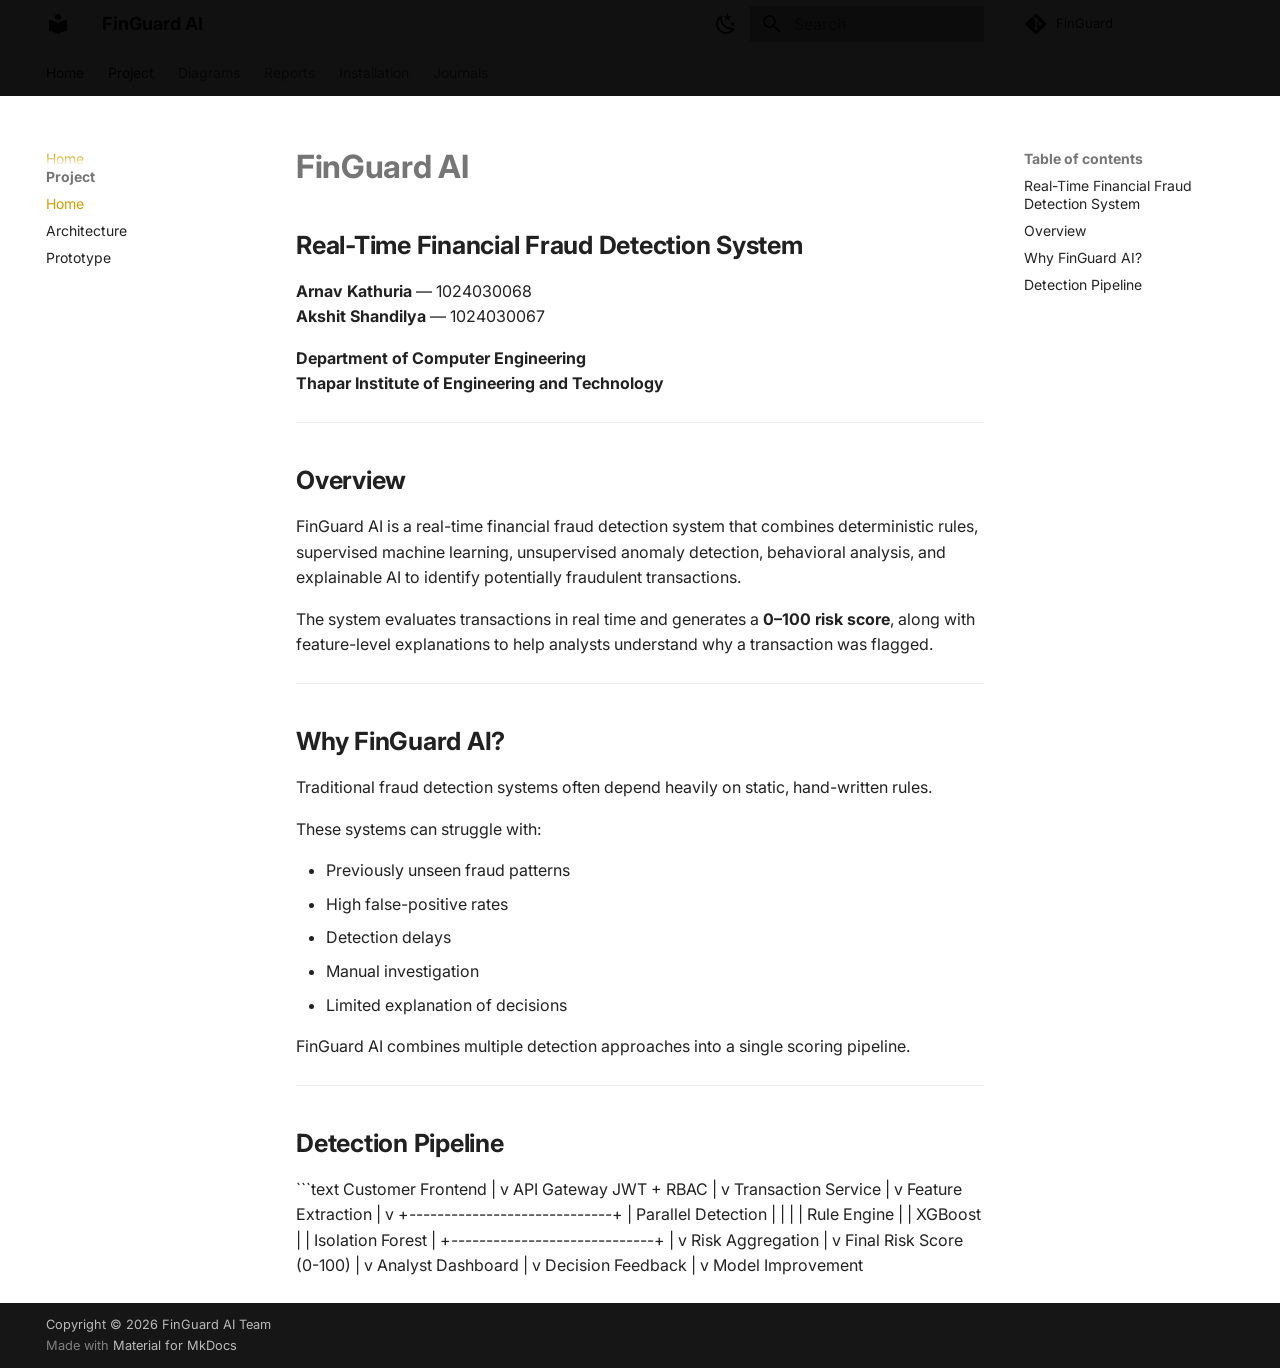
==== index.html @ 106ab2f5 "Deployed 410d6f0 with MkDocs version: 1.6.1" ====
<!doctype html>
<html lang="en" class="no-js">
  <head>
    
      <meta charset="utf-8">
      <meta name="viewport" content="width=device-width,initial-scale=1">
      
        <meta name="description" content="Real-Time Financial Fraud Detection System">
      
      
        <meta name="author" content="Arnav Kathuria & Akshit Shandilya">
      
      
      
        <link rel="prev" href=".">
      
      
        <link rel="next" href="architecture/">
      
      
        
      
      
      <link rel="icon" href=".">
      <meta name="generator" content="mkdocs-1.6.1, mkdocs-material-9.7.7">
    
    
      
        <title>Home - FinGuard AI</title>
      
    
    
      <link rel="stylesheet" href="assets/stylesheets/main.ec1eaa64.min.css">
      
        
        <link rel="stylesheet" href="assets/stylesheets/palette.ab4e12ef.min.css">
      
      


    
    
      
    
    
      
        
        
        <link rel="preconnect" href="https://fonts.gstatic.com" crossorigin>
        <link rel="stylesheet" href="https://fonts.googleapis.com/css?family=Inter:300,300i,400,400i,700,700i%7CJetBrains+Mono:400,400i,700,700i&display=fallback">
        <style>:root{--md-text-font:"Inter";--md-code-font:"JetBrains Mono"}</style>
      
    
    
      <link rel="stylesheet" href="stylesheets/extra.css">
    
    <script>__md_scope=new URL(".",location),__md_hash=e=>[...e].reduce(((e,_)=>(e<<5)-e+_.charCodeAt(0)),0),__md_get=(e,_=localStorage,t=__md_scope)=>JSON.parse(_.getItem(t.pathname+"."+e)),__md_set=(e,_,t=localStorage,a=__md_scope)=>{try{t.setItem(a.pathname+"."+e,JSON.stringify(_))}catch(e){}}</script>
    
      

    
    
  </head>
  
  
    
    
      
    
    
    
    
    <body dir="ltr" data-md-color-scheme="default" data-md-color-primary="amber" data-md-color-accent="amber">
  
    
    <input class="md-toggle" data-md-toggle="drawer" type="checkbox" id="__drawer" autocomplete="off">
    <input class="md-toggle" data-md-toggle="search" type="checkbox" id="__search" autocomplete="off">
    <label class="md-overlay" for="__drawer"></label>
    <div data-md-component="skip">
      
        
        <a href="#finguard-ai" class="md-skip">
          Skip to content
        </a>
      
    </div>
    <div data-md-component="announce">
      
    </div>
    
    
      

<header class="md-header" data-md-component="header">
  <nav class="md-header__inner md-grid" aria-label="Header">
    <a href="." title="FinGuard AI" class="md-header__button md-logo" aria-label="FinGuard AI" data-md-component="logo">
      
  
  <svg xmlns="http://www.w3.org/2000/svg" viewBox="0 0 24 24"><path d="M12 8a3 3 0 0 0 3-3 3 3 0 0 0-3-3 3 3 0 0 0-3 3 3 3 0 0 0 3 3m0 3.54C9.64 9.35 6.5 8 3 8v11c3.5 0 6.64 1.35 9 3.54 2.36-2.19 5.5-3.54 9-3.54V8c-3.5 0-6.64 1.35-9 3.54"/></svg>

    </a>
    <label class="md-header__button md-icon" for="__drawer">
      
      <svg xmlns="http://www.w3.org/2000/svg" viewBox="0 0 24 24"><path d="M3 6h18v2H3zm0 5h18v2H3zm0 5h18v2H3z"/></svg>
    </label>
    <div class="md-header__title" data-md-component="header-title">
      <div class="md-header__ellipsis">
        <div class="md-header__topic">
          <span class="md-ellipsis">
            FinGuard AI
          </span>
        </div>
        <div class="md-header__topic" data-md-component="header-topic">
          <span class="md-ellipsis">
            
              Home
            
          </span>
        </div>
      </div>
    </div>
    
      
        <form class="md-header__option" data-md-component="palette">
  
    
    
    
    <input class="md-option" data-md-color-media="(prefers-color-scheme: light)" data-md-color-scheme="default" data-md-color-primary="amber" data-md-color-accent="amber"  aria-label="Switch to dark mode"  type="radio" name="__palette" id="__palette_0">
    
      <label class="md-header__button md-icon" title="Switch to dark mode" for="__palette_1" hidden>
        <svg xmlns="http://www.w3.org/2000/svg" viewBox="0 0 24 24"><path d="m17.75 4.09-2.53 1.94.91 3.06-2.63-1.81-2.63 1.81.91-3.06-2.53-1.94L12.44 4l1.06-3 1.06 3zm3.5 6.91-1.64 1.25.59 1.98-1.7-1.17-1.7 1.17.59-1.98L15.75 11l2.06-.05L18.5 9l.69 1.95zm-2.28 4.95c.83-.08 1.72 1.1 1.19 1.85-.32.45-.66.87-1.08 1.27C15.17 23 8.84 23 4.94 19.07c-3.91-3.9-3.91-10.24 0-14.14.4-.4.82-.76 1.27-1.08.75-.53 1.93.36 1.85 1.19-.27 2.86.69 5.83 2.89 8.02a9.96 9.96 0 0 0 8.02 2.89m-1.64 2.02a12.08 12.08 0 0 1-7.8-3.47c-2.17-2.19-3.33-5-3.49-7.82-2.81 3.14-2.7 7.96.31 10.98 3.02 3.01 7.84 3.12 10.98.31"/></svg>
      </label>
    
  
    
    
    
    <input class="md-option" data-md-color-media="(prefers-color-scheme: dark)" data-md-color-scheme="slate" data-md-color-primary="amber" data-md-color-accent="amber"  aria-label="Switch to light mode"  type="radio" name="__palette" id="__palette_1">
    
      <label class="md-header__button md-icon" title="Switch to light mode" for="__palette_0" hidden>
        <svg xmlns="http://www.w3.org/2000/svg" viewBox="0 0 24 24"><path d="M12 7a5 5 0 0 1 5 5 5 5 0 0 1-5 5 5 5 0 0 1-5-5 5 5 0 0 1 5-5m0 2a3 3 0 0 0-3 3 3 3 0 0 0 3 3 3 3 0 0 0 3-3 3 3 0 0 0-3-3m0-7 2.39 3.42C13.65 5.15 12.84 5 12 5s-1.65.15-2.39.42zM3.34 7l4.16-.35A7.2 7.2 0 0 0 5.94 8.5c-.44.74-.69 1.5-.83 2.29zm.02 10 1.76-3.77a7.131 7.131 0 0 0 2.38 4.14zM20.65 7l-1.77 3.79a7.02 7.02 0 0 0-2.38-4.15zm-.01 10-4.14.36c.59-.51 1.12-1.14 1.54-1.86.42-.73.69-1.5.83-2.29zM12 22l-2.41-3.44c.74.27 1.55.44 2.41.44.82 0 1.63-.17 2.37-.44z"/></svg>
      </label>
    
  
</form>
      
    
    
      <script>var palette=__md_get("__palette");if(palette&&palette.color){if("(prefers-color-scheme)"===palette.color.media){var media=matchMedia("(prefers-color-scheme: light)"),input=document.querySelector(media.matches?"[data-md-color-media='(prefers-color-scheme: light)']":"[data-md-color-media='(prefers-color-scheme: dark)']");palette.color.media=input.getAttribute("data-md-color-media"),palette.color.scheme=input.getAttribute("data-md-color-scheme"),palette.color.primary=input.getAttribute("data-md-color-primary"),palette.color.accent=input.getAttribute("data-md-color-accent")}for(var[key,value]of Object.entries(palette.color))document.body.setAttribute("data-md-color-"+key,value)}</script>
    
    
    
      
      
        <label class="md-header__button md-icon" for="__search">
          
          <svg xmlns="http://www.w3.org/2000/svg" viewBox="0 0 24 24"><path d="M9.5 3A6.5 6.5 0 0 1 16 9.5c0 1.61-.59 3.09-1.56 4.23l.27.27h.79l5 5-1.5 1.5-5-5v-.79l-.27-.27A6.52 6.52 0 0 1 9.5 16 6.5 6.5 0 0 1 3 9.5 6.5 6.5 0 0 1 9.5 3m0 2C7 5 5 7 5 9.5S7 14 9.5 14 14 12 14 9.5 12 5 9.5 5"/></svg>
        </label>
        <div class="md-search" data-md-component="search" role="dialog">
  <label class="md-search__overlay" for="__search"></label>
  <div class="md-search__inner" role="search">
    <form class="md-search__form" name="search">
      <input type="text" class="md-search__input" name="query" aria-label="Search" placeholder="Search" autocapitalize="off" autocorrect="off" autocomplete="off" spellcheck="false" data-md-component="search-query" required>
      <label class="md-search__icon md-icon" for="__search">
        
        <svg xmlns="http://www.w3.org/2000/svg" viewBox="0 0 24 24"><path d="M9.5 3A6.5 6.5 0 0 1 16 9.5c0 1.61-.59 3.09-1.56 4.23l.27.27h.79l5 5-1.5 1.5-5-5v-.79l-.27-.27A6.52 6.52 0 0 1 9.5 16 6.5 6.5 0 0 1 3 9.5 6.5 6.5 0 0 1 9.5 3m0 2C7 5 5 7 5 9.5S7 14 9.5 14 14 12 14 9.5 12 5 9.5 5"/></svg>
        
        <svg xmlns="http://www.w3.org/2000/svg" viewBox="0 0 24 24"><path d="M20 11v2H8l5.5 5.5-1.42 1.42L4.16 12l7.92-7.92L13.5 5.5 8 11z"/></svg>
      </label>
      <nav class="md-search__options" aria-label="Search">
        
        <button type="reset" class="md-search__icon md-icon" title="Clear" aria-label="Clear" tabindex="-1">
          
          <svg xmlns="http://www.w3.org/2000/svg" viewBox="0 0 24 24"><path d="M19 6.41 17.59 5 12 10.59 6.41 5 5 6.41 10.59 12 5 17.59 6.41 19 12 13.41 17.59 19 19 17.59 13.41 12z"/></svg>
        </button>
      </nav>
      
        <div class="md-search__suggest" data-md-component="search-suggest"></div>
      
    </form>
    <div class="md-search__output">
      <div class="md-search__scrollwrap" tabindex="0" data-md-scrollfix>
        <div class="md-search-result" data-md-component="search-result">
          <div class="md-search-result__meta">
            Initializing search
          </div>
          <ol class="md-search-result__list" role="presentation"></ol>
        </div>
      </div>
    </div>
  </div>
</div>
      
    
    
      <div class="md-header__source">
        <a href="https://github.com/akshitshandilya/FinGuard" title="Go to repository" class="md-source" data-md-component="source">
  <div class="md-source__icon md-icon">
    
    <svg xmlns="http://www.w3.org/2000/svg" viewBox="0 0 448 512"><!--! Font Awesome Free 7.1.0 by @fontawesome - https://fontawesome.com License - https://fontawesome.com/license/free (Icons: CC BY 4.0, Fonts: SIL OFL 1.1, Code: MIT License) Copyright 2025 Fonticons, Inc.--><path d="M439.6 236.1 244 40.5c-5.4-5.5-12.8-8.5-20.4-8.5s-15 3-20.4 8.4L162.5 81l51.5 51.5c27.1-9.1 52.7 16.8 43.4 43.7l49.7 49.7c34.2-11.8 61.2 31 35.5 56.7-26.5 26.5-70.2-2.9-56-37.3L240.3 199v121.9c25.3 12.5 22.3 41.8 9.1 55-6.4 6.4-15.2 10.1-24.3 10.1s-17.8-3.6-24.3-10.1c-17.6-17.6-11.1-46.9 11.2-56v-123c-20.8-8.5-24.6-30.7-18.6-45L142.6 101 8.5 235.1C3 240.6 0 247.9 0 255.5s3 15 8.5 20.4l195.6 195.7c5.4 5.4 12.7 8.4 20.4 8.4s15-3 20.4-8.4l194.7-194.7c5.4-5.4 8.4-12.8 8.4-20.4s-3-15-8.4-20.4"/></svg>
  </div>
  <div class="md-source__repository">
    FinGuard
  </div>
</a>
      </div>
    
  </nav>
  
</header>
    
    <div class="md-container" data-md-component="container">
      
      
        
          
            
<nav class="md-tabs" aria-label="Tabs" data-md-component="tabs">
  <div class="md-grid">
    <ul class="md-tabs__list">
      
        
  
  
  
    
  
  
    <li class="md-tabs__item md-tabs__item--active">
      <a href="." class="md-tabs__link">
        
  
  
    
  
  Home

      </a>
    </li>
  

      
        
  
  
  
    
  
  
    
    
      <li class="md-tabs__item md-tabs__item--active">
        <a href="." class="md-tabs__link">
          
  
  
  Project

        </a>
      </li>
    
  

      
        
  
  
  
  
    
    
      <li class="md-tabs__item">
        <a href="diagrams/use-case.md" class="md-tabs__link">
          
  
  
  Diagrams

        </a>
      </li>
    
  

      
        
  
  
  
  
    
    
      <li class="md-tabs__item">
        <a href="proposal.md" class="md-tabs__link">
          
  
  
  Reports

        </a>
      </li>
    
  

      
        
  
  
  
  
    <li class="md-tabs__item">
      <a href="installation/" class="md-tabs__link">
        
  
  
    
  
  Installation

      </a>
    </li>
  

      
        
  
  
  
  
    
    
      <li class="md-tabs__item">
        <a href="journals/index.md" class="md-tabs__link">
          
  
  
  Journals

        </a>
      </li>
    
  

      
    </ul>
  </div>
</nav>
          
        
      
      <main class="md-main" data-md-component="main">
        <div class="md-main__inner md-grid">
          
            
              
              <div class="md-sidebar md-sidebar--primary" data-md-component="sidebar" data-md-type="navigation" >
                <div class="md-sidebar__scrollwrap">
                  <div class="md-sidebar__inner">
                    


  


<nav class="md-nav md-nav--primary md-nav--lifted" aria-label="Navigation" data-md-level="0">
  <label class="md-nav__title" for="__drawer">
    <a href="." title="FinGuard AI" class="md-nav__button md-logo" aria-label="FinGuard AI" data-md-component="logo">
      
  
  <svg xmlns="http://www.w3.org/2000/svg" viewBox="0 0 24 24"><path d="M12 8a3 3 0 0 0 3-3 3 3 0 0 0-3-3 3 3 0 0 0-3 3 3 3 0 0 0 3 3m0 3.54C9.64 9.35 6.5 8 3 8v11c3.5 0 6.64 1.35 9 3.54 2.36-2.19 5.5-3.54 9-3.54V8c-3.5 0-6.64 1.35-9 3.54"/></svg>

    </a>
    FinGuard AI
  </label>
  
    <div class="md-nav__source">
      <a href="https://github.com/akshitshandilya/FinGuard" title="Go to repository" class="md-source" data-md-component="source">
  <div class="md-source__icon md-icon">
    
    <svg xmlns="http://www.w3.org/2000/svg" viewBox="0 0 448 512"><!--! Font Awesome Free 7.1.0 by @fontawesome - https://fontawesome.com License - https://fontawesome.com/license/free (Icons: CC BY 4.0, Fonts: SIL OFL 1.1, Code: MIT License) Copyright 2025 Fonticons, Inc.--><path d="M439.6 236.1 244 40.5c-5.4-5.5-12.8-8.5-20.4-8.5s-15 3-20.4 8.4L162.5 81l51.5 51.5c27.1-9.1 52.7 16.8 43.4 43.7l49.7 49.7c34.2-11.8 61.2 31 35.5 56.7-26.5 26.5-70.2-2.9-56-37.3L240.3 199v121.9c25.3 12.5 22.3 41.8 9.1 55-6.4 6.4-15.2 10.1-24.3 10.1s-17.8-3.6-24.3-10.1c-17.6-17.6-11.1-46.9 11.2-56v-123c-20.8-8.5-24.6-30.7-18.6-45L142.6 101 8.5 235.1C3 240.6 0 247.9 0 255.5s3 15 8.5 20.4l195.6 195.7c5.4 5.4 12.7 8.4 20.4 8.4s15-3 20.4-8.4l194.7-194.7c5.4-5.4 8.4-12.8 8.4-20.4s-3-15-8.4-20.4"/></svg>
  </div>
  <div class="md-source__repository">
    FinGuard
  </div>
</a>
    </div>
  
  <ul class="md-nav__list" data-md-scrollfix>
    
      
      
  
  
    
  
  
  
    <li class="md-nav__item md-nav__item--active">
      
      <input class="md-nav__toggle md-toggle" type="checkbox" id="__toc">
      
      
        
      
      
        <label class="md-nav__link md-nav__link--active" for="__toc">
          
  
  
  <span class="md-ellipsis">
    
  
    Home
  

    
  </span>
  
  

          <span class="md-nav__icon md-icon"></span>
        </label>
      
      <a href="." class="md-nav__link md-nav__link--active">
        
  
  
  <span class="md-ellipsis">
    
  
    Home
  

    
  </span>
  
  

      </a>
      
        

<nav class="md-nav md-nav--secondary" aria-label="Table of contents">
  
  
  
    
  
  
    <label class="md-nav__title" for="__toc">
      <span class="md-nav__icon md-icon"></span>
      Table of contents
    </label>
    <ul class="md-nav__list" data-md-component="toc" data-md-scrollfix>
      
        <li class="md-nav__item">
  <a href="#real-time-financial-fraud-detection-system" class="md-nav__link">
    <span class="md-ellipsis">
      
        Real-Time Financial Fraud Detection System
      
    </span>
  </a>
  
</li>
      
        <li class="md-nav__item">
  <a href="#overview" class="md-nav__link">
    <span class="md-ellipsis">
      
        Overview
      
    </span>
  </a>
  
</li>
      
        <li class="md-nav__item">
  <a href="#why-finguard-ai" class="md-nav__link">
    <span class="md-ellipsis">
      
        Why FinGuard AI?
      
    </span>
  </a>
  
</li>
      
        <li class="md-nav__item">
  <a href="#detection-pipeline" class="md-nav__link">
    <span class="md-ellipsis">
      
        Detection Pipeline
      
    </span>
  </a>
  
</li>
      
    </ul>
  
</nav>
      
    </li>
  

    
      
      
  
  
    
  
  
  
    
    
    
    
      
        
        
      
      
        
      
    
    
    <li class="md-nav__item md-nav__item--active md-nav__item--section md-nav__item--nested">
      
        
        
        <input class="md-nav__toggle md-toggle " type="checkbox" id="__nav_2" checked>
        
          
          <label class="md-nav__link" for="__nav_2" id="__nav_2_label" tabindex="">
            
  
  
  <span class="md-ellipsis">
    
  
    Project
  

    
  </span>
  
  

            <span class="md-nav__icon md-icon"></span>
          </label>
        
        <nav class="md-nav" data-md-level="1" aria-labelledby="__nav_2_label" aria-expanded="true">
          <label class="md-nav__title" for="__nav_2">
            <span class="md-nav__icon md-icon"></span>
            
  
    Project
  

          </label>
          <ul class="md-nav__list" data-md-scrollfix>
            
              
                
  
  
    
  
  
  
    <li class="md-nav__item md-nav__item--active">
      
      <input class="md-nav__toggle md-toggle" type="checkbox" id="__toc">
      
      
        
      
      
        <label class="md-nav__link md-nav__link--active" for="__toc">
          
  
  
  <span class="md-ellipsis">
    
  
    Home
  

    
  </span>
  
  

          <span class="md-nav__icon md-icon"></span>
        </label>
      
      <a href="." class="md-nav__link md-nav__link--active">
        
  
  
  <span class="md-ellipsis">
    
  
    Home
  

    
  </span>
  
  

      </a>
      
        

<nav class="md-nav md-nav--secondary" aria-label="Table of contents">
  
  
  
    
  
  
    <label class="md-nav__title" for="__toc">
      <span class="md-nav__icon md-icon"></span>
      Table of contents
    </label>
    <ul class="md-nav__list" data-md-component="toc" data-md-scrollfix>
      
        <li class="md-nav__item">
  <a href="#real-time-financial-fraud-detection-system" class="md-nav__link">
    <span class="md-ellipsis">
      
        Real-Time Financial Fraud Detection System
      
    </span>
  </a>
  
</li>
      
        <li class="md-nav__item">
  <a href="#overview" class="md-nav__link">
    <span class="md-ellipsis">
      
        Overview
      
    </span>
  </a>
  
</li>
      
        <li class="md-nav__item">
  <a href="#why-finguard-ai" class="md-nav__link">
    <span class="md-ellipsis">
      
        Why FinGuard AI?
      
    </span>
  </a>
  
</li>
      
        <li class="md-nav__item">
  <a href="#detection-pipeline" class="md-nav__link">
    <span class="md-ellipsis">
      
        Detection Pipeline
      
    </span>
  </a>
  
</li>
      
    </ul>
  
</nav>
      
    </li>
  

              
            
              
                
  
  
  
  
    <li class="md-nav__item">
      <a href="architecture/" class="md-nav__link">
        
  
  
  <span class="md-ellipsis">
    
  
    Architecture
  

    
  </span>
  
  

      </a>
    </li>
  

              
            
              
                
  
  
  
  
    <li class="md-nav__item">
      <a href="prototype/" class="md-nav__link">
        
  
  
  <span class="md-ellipsis">
    
  
    Prototype
  

    
  </span>
  
  

      </a>
    </li>
  

              
            
          </ul>
        </nav>
      
    </li>
  

    
      
      
  
  
  
  
    
    
    
    
      
      
        
      
    
    
    <li class="md-nav__item md-nav__item--nested">
      
        
        
          
        
        <input class="md-nav__toggle md-toggle md-toggle--indeterminate" type="checkbox" id="__nav_3" >
        
          
          <label class="md-nav__link" for="__nav_3" id="__nav_3_label" tabindex="0">
            
  
  
  <span class="md-ellipsis">
    
  
    Diagrams
  

    
  </span>
  
  

            <span class="md-nav__icon md-icon"></span>
          </label>
        
        <nav class="md-nav" data-md-level="1" aria-labelledby="__nav_3_label" aria-expanded="false">
          <label class="md-nav__title" for="__nav_3">
            <span class="md-nav__icon md-icon"></span>
            
  
    Diagrams
  

          </label>
          <ul class="md-nav__list" data-md-scrollfix>
            
              
                
  
  
  
  
    <li class="md-nav__item">
      <a href="diagrams/use-case.md" class="md-nav__link">
        
  
  
  <span class="md-ellipsis">
    
  
    Use-Case Diagram
  

    
  </span>
  
  

      </a>
    </li>
  

              
            
              
                
  
  
  
  
    <li class="md-nav__item">
      <a href="diagrams/activity.md" class="md-nav__link">
        
  
  
  <span class="md-ellipsis">
    
  
    Activity Diagram
  

    
  </span>
  
  

      </a>
    </li>
  

              
            
              
                
  
  
  
  
    <li class="md-nav__item">
      <a href="diagrams/flowchart.md" class="md-nav__link">
        
  
  
  <span class="md-ellipsis">
    
  
    Flowchart
  

    
  </span>
  
  

      </a>
    </li>
  

              
            
          </ul>
        </nav>
      
    </li>
  

    
      
      
  
  
  
  
    
    
    
    
      
      
        
      
    
    
    <li class="md-nav__item md-nav__item--nested">
      
        
        
          
        
        <input class="md-nav__toggle md-toggle md-toggle--indeterminate" type="checkbox" id="__nav_4" >
        
          
          <label class="md-nav__link" for="__nav_4" id="__nav_4_label" tabindex="0">
            
  
  
  <span class="md-ellipsis">
    
  
    Reports
  

    
  </span>
  
  

            <span class="md-nav__icon md-icon"></span>
          </label>
        
        <nav class="md-nav" data-md-level="1" aria-labelledby="__nav_4_label" aria-expanded="false">
          <label class="md-nav__title" for="__nav_4">
            <span class="md-nav__icon md-icon"></span>
            
  
    Reports
  

          </label>
          <ul class="md-nav__list" data-md-scrollfix>
            
              
                
  
  
  
  
    <li class="md-nav__item">
      <a href="proposal.md" class="md-nav__link">
        
  
  
  <span class="md-ellipsis">
    
  
    Project Proposal
  

    
  </span>
  
  

      </a>
    </li>
  

              
            
              
                
  
  
  
  
    <li class="md-nav__item">
      <a href="reports/" class="md-nav__link">
        
  
  
  <span class="md-ellipsis">
    
  
    Reports
  

    
  </span>
  
  

      </a>
    </li>
  

              
            
          </ul>
        </nav>
      
    </li>
  

    
      
      
  
  
  
  
    <li class="md-nav__item">
      <a href="installation/" class="md-nav__link">
        
  
  
  <span class="md-ellipsis">
    
  
    Installation
  

    
  </span>
  
  

      </a>
    </li>
  

    
      
      
  
  
  
  
    
    
    
    
      
      
        
      
    
    
    <li class="md-nav__item md-nav__item--nested">
      
        
        
          
        
        <input class="md-nav__toggle md-toggle md-toggle--indeterminate" type="checkbox" id="__nav_6" >
        
          
          <label class="md-nav__link" for="__nav_6" id="__nav_6_label" tabindex="0">
            
  
  
  <span class="md-ellipsis">
    
  
    Journals
  

    
  </span>
  
  

            <span class="md-nav__icon md-icon"></span>
          </label>
        
        <nav class="md-nav" data-md-level="1" aria-labelledby="__nav_6_label" aria-expanded="false">
          <label class="md-nav__title" for="__nav_6">
            <span class="md-nav__icon md-icon"></span>
            
  
    Journals
  

          </label>
          <ul class="md-nav__list" data-md-scrollfix>
            
              
                
  
  
  
  
    <li class="md-nav__item">
      <a href="journals/index.md" class="md-nav__link">
        
  
  
  <span class="md-ellipsis">
    
  
    Team Journal
  

    
  </span>
  
  

      </a>
    </li>
  

              
            
              
                
  
  
  
  
    <li class="md-nav__item">
      <a href="journals/arnav.md" class="md-nav__link">
        
  
  
  <span class="md-ellipsis">
    
  
    Arnav Kathuria
  

    
  </span>
  
  

      </a>
    </li>
  

              
            
              
                
  
  
  
  
    <li class="md-nav__item">
      <a href="journals/akshit.md" class="md-nav__link">
        
  
  
  <span class="md-ellipsis">
    
  
    Akshit Shandilya
  

    
  </span>
  
  

      </a>
    </li>
  

              
            
          </ul>
        </nav>
      
    </li>
  

    
  </ul>
</nav>
                  </div>
                </div>
              </div>
            
            
              
              <div class="md-sidebar md-sidebar--secondary" data-md-component="sidebar" data-md-type="toc" >
                <div class="md-sidebar__scrollwrap">
                  <div class="md-sidebar__inner">
                    

<nav class="md-nav md-nav--secondary" aria-label="Table of contents">
  
  
  
    
  
  
    <label class="md-nav__title" for="__toc">
      <span class="md-nav__icon md-icon"></span>
      Table of contents
    </label>
    <ul class="md-nav__list" data-md-component="toc" data-md-scrollfix>
      
        <li class="md-nav__item">
  <a href="#real-time-financial-fraud-detection-system" class="md-nav__link">
    <span class="md-ellipsis">
      
        Real-Time Financial Fraud Detection System
      
    </span>
  </a>
  
</li>
      
        <li class="md-nav__item">
  <a href="#overview" class="md-nav__link">
    <span class="md-ellipsis">
      
        Overview
      
    </span>
  </a>
  
</li>
      
        <li class="md-nav__item">
  <a href="#why-finguard-ai" class="md-nav__link">
    <span class="md-ellipsis">
      
        Why FinGuard AI?
      
    </span>
  </a>
  
</li>
      
        <li class="md-nav__item">
  <a href="#detection-pipeline" class="md-nav__link">
    <span class="md-ellipsis">
      
        Detection Pipeline
      
    </span>
  </a>
  
</li>
      
    </ul>
  
</nav>
                  </div>
                </div>
              </div>
            
          
          
            <div class="md-content" data-md-component="content">
              
              <article class="md-content__inner md-typeset">
                
                  


  
  


<h1 id="finguard-ai">FinGuard AI</h1>
<h2 id="real-time-financial-fraud-detection-system">Real-Time Financial Fraud Detection System</h2>
<p><strong>Arnav Kathuria</strong> — 1024030068<br />
<strong>Akshit Shandilya</strong> — 1024030067</p>
<p><strong>Department of Computer Engineering</strong><br />
<strong>Thapar Institute of Engineering and Technology</strong></p>
<hr />
<h2 id="overview">Overview</h2>
<p>FinGuard AI is a real-time financial fraud detection system that combines deterministic rules, supervised machine learning, unsupervised anomaly detection, behavioral analysis, and explainable AI to identify potentially fraudulent transactions.</p>
<p>The system evaluates transactions in real time and generates a <strong>0–100 risk score</strong>, along with feature-level explanations to help analysts understand why a transaction was flagged.</p>
<hr />
<h2 id="why-finguard-ai">Why FinGuard AI?</h2>
<p>Traditional fraud detection systems often depend heavily on static, hand-written rules.</p>
<p>These systems can struggle with:</p>
<ul>
<li>Previously unseen fraud patterns</li>
<li>High false-positive rates</li>
<li>Detection delays</li>
<li>Manual investigation</li>
<li>Limited explanation of decisions</li>
</ul>
<p>FinGuard AI combines multiple detection approaches into a single scoring pipeline.</p>
<hr />
<h2 id="detection-pipeline">Detection Pipeline</h2>
<p>```text
Customer Frontend
        |
        v
   API Gateway
   JWT + RBAC
        |
        v
Transaction Service
        |
        v
Feature Extraction
        |
        v
+-----------------------------+
|     Parallel Detection      |
|                             |
|  Rule Engine                |
|  XGBoost                    |
|  Isolation Forest           |
+-----------------------------+
        |
        v
 Risk Aggregation
        |
        v
Final Risk Score (0-100)
        |
        v
 Analyst Dashboard
        |
        v
Decision Feedback
        |
        v
Model Improvement</p>












                
              </article>
            </div>
          
          
<script>var target=document.getElementById(location.hash.slice(1));target&&target.name&&(target.checked=target.name.startsWith("__tabbed_"))</script>
        </div>
        
          <button type="button" class="md-top md-icon" data-md-component="top" hidden>
  
  <svg xmlns="http://www.w3.org/2000/svg" viewBox="0 0 24 24"><path d="M13 20h-2V8l-5.5 5.5-1.42-1.42L12 4.16l7.92 7.92-1.42 1.42L13 8z"/></svg>
  Back to top
</button>
        
      </main>
      
        <footer class="md-footer">
  
  <div class="md-footer-meta md-typeset">
    <div class="md-footer-meta__inner md-grid">
      <div class="md-copyright">
  
    <div class="md-copyright__highlight">
      Copyright &copy; 2026 FinGuard AI Team

    </div>
  
  
    Made with
    <a href="https://squidfunk.github.io/mkdocs-material/" target="_blank" rel="noopener">
      Material for MkDocs
    </a>
  
</div>
      
    </div>
  </div>
</footer>
      
    </div>
    <div class="md-dialog" data-md-component="dialog">
      <div class="md-dialog__inner md-typeset"></div>
    </div>
    
    
    
      
      
      <script id="__config" type="application/json">{"annotate": null, "base": ".", "features": ["navigation.tabs", "navigation.sections", "navigation.expand", "navigation.top", "search.suggest", "search.highlight", "content.code.copy"], "search": "assets/javascripts/workers/search.2c215733.min.js", "tags": null, "translations": {"clipboard.copied": "Copied to clipboard", "clipboard.copy": "Copy to clipboard", "search.result.more.one": "1 more on this page", "search.result.more.other": "# more on this page", "search.result.none": "No matching documents", "search.result.one": "1 matching document", "search.result.other": "# matching documents", "search.result.placeholder": "Type to start searching", "search.result.term.missing": "Missing", "select.version": "Select version"}, "version": null}</script>
    
    
      <script src="assets/javascripts/bundle.d7400e89.min.js"></script>
      
    
  </body>
</html>
---- assets/stylesheets/main.ec1eaa64.min.css ----
@charset "UTF-8";html{-webkit-text-size-adjust:none;-moz-text-size-adjust:none;text-size-adjust:none;box-sizing:border-box}*,:after,:before{box-sizing:inherit}@media (prefers-reduced-motion){*,:after,:before{transition:none!important}}body{margin:0}a,button,input,label{-webkit-tap-highlight-color:transparent}a{color:inherit;text-decoration:none}hr{border:0;box-sizing:initial;display:block;height:.05rem;overflow:visible;padding:0}small{font-size:80%}sub,sup{line-height:1em}img{border-style:none}table{border-collapse:initial;border-spacing:0}td,th{font-weight:400;vertical-align:top}button{background:#0000;border:0;font-family:inherit;font-size:inherit;margin:0;padding:0}input{border:0;outline:none}:root{--md-primary-fg-color:#4051b5;--md-primary-fg-color--light:#5d6cc0;--md-primary-fg-color--dark:#303fa1;--md-primary-bg-color:#fff;--md-primary-bg-color--light:#ffffffb3;--md-accent-fg-color:#526cfe;--md-accent-fg-color--transparent:#526cfe1a;--md-accent-bg-color:#fff;--md-accent-bg-color--light:#ffffffb3}[data-md-color-scheme=default]{color-scheme:light}[data-md-color-scheme=default] img[src$="#gh-dark-mode-only"],[data-md-color-scheme=default] img[src$="#only-dark"]{display:none}:root,[data-md-color-scheme=default]{--md-hue:225deg;--md-default-fg-color:#000000de;--md-default-fg-color--light:#0000008a;--md-default-fg-color--lighter:#00000052;--md-default-fg-color--lightest:#00000012;--md-default-bg-color:#fff;--md-default-bg-color--light:#ffffffb3;--md-default-bg-color--lighter:#ffffff4d;--md-default-bg-color--lightest:#ffffff1f;--md-code-fg-color:#36464e;--md-code-bg-color:#f5f5f5;--md-code-bg-color--light:#f5f5f5b3;--md-code-bg-color--lighter:#f5f5f54d;--md-code-hl-color:#4287ff;--md-code-hl-color--light:#4287ff1a;--md-code-hl-number-color:#d52a2a;--md-code-hl-special-color:#db1457;--md-code-hl-function-color:#a846b9;--md-code-hl-constant-color:#6e59d9;--md-code-hl-keyword-color:#3f6ec6;--md-code-hl-string-color:#1c7d4d;--md-code-hl-name-color:var(--md-code-fg-color);--md-code-hl-operator-color:var(--md-default-fg-color--light);--md-code-hl-punctuation-color:var(--md-default-fg-color--light);--md-code-hl-comment-color:var(--md-default-fg-color--light);--md-code-hl-generic-color:var(--md-default-fg-color--light);--md-code-hl-variable-color:var(--md-default-fg-color--light);--md-typeset-color:var(--md-default-fg-color);--md-typeset-a-color:var(--md-primary-fg-color);--md-typeset-del-color:#f5503d26;--md-typeset-ins-color:#0bd57026;--md-typeset-kbd-color:#fafafa;--md-typeset-kbd-accent-color:#fff;--md-typeset-kbd-border-color:#b8b8b8;--md-typeset-mark-color:#ffff0080;--md-typeset-table-color:#0000001f;--md-typeset-table-color--light:rgba(0,0,0,.035);--md-admonition-fg-color:var(--md-default-fg-color);--md-admonition-bg-color:var(--md-default-bg-color);--md-warning-fg-color:#000000de;--md-warning-bg-color:#ff9;--md-footer-fg-color:#fff;--md-footer-fg-color--light:#ffffffb3;--md-footer-fg-color--lighter:#ffffff73;--md-footer-bg-color:#000000de;--md-footer-bg-color--dark:#00000052;--md-shadow-z1:0 0.2rem 0.5rem #0000000d,0 0 0.05rem #0000001a;--md-shadow-z2:0 0.2rem 0.5rem #0000001a,0 0 0.05rem #00000040;--md-shadow-z3:0 0.2rem 0.5rem #0003,0 0 0.05rem #00000059}.md-icon svg{fill:currentcolor;display:block;height:1.2rem;width:1.2rem}body{-webkit-font-smoothing:antialiased;-moz-osx-font-smoothing:grayscale;--md-text-font-family:var(--md-text-font,_),-apple-system,BlinkMacSystemFont,Helvetica,Arial,sans-serif;--md-code-font-family:var(--md-code-font,_),SFMono-Regular,Consolas,Menlo,monospace}aside,body,input{font-feature-settings:"kern","liga";color:var(--md-typeset-color);font-family:var(--md-text-font-family)}code,kbd,pre{font-feature-settings:"kern";font-family:var(--md-code-font-family)}:root{--md-typeset-table-sort-icon:url('data:image/svg+xml;charset=utf-8,<svg xmlns="http://www.w3.org/2000/svg" viewBox="0 0 24 24"><path d="m18 21-4-4h3V7h-3l4-4 4 4h-3v10h3M2 19v-2h10v2M2 13v-2h7v2M2 7V5h4v2z"/></svg>');--md-typeset-table-sort-icon--asc:url('data:image/svg+xml;charset=utf-8,<svg xmlns="http://www.w3.org/2000/svg" viewBox="0 0 24 24"><path d="M19 17h3l-4 4-4-4h3V3h2M2 17h10v2H2M6 5v2H2V5m0 6h7v2H2z"/></svg>');--md-typeset-table-sort-icon--desc:url('data:image/svg+xml;charset=utf-8,<svg xmlns="http://www.w3.org/2000/svg" viewBox="0 0 24 24"><path d="M19 7h3l-4-4-4 4h3v14h2M2 17h10v2H2M6 5v2H2V5m0 6h7v2H2z"/></svg>')}.md-typeset{-webkit-print-color-adjust:exact;color-adjust:exact;font-size:.8rem;line-height:1.6;overflow-wrap:break-word}@media print{.md-typeset{font-size:.68rem}}.md-typeset blockquote,.md-typeset dl,.md-typeset figure,.md-typeset ol,.md-typeset pre,.md-typeset ul{margin-bottom:1em;margin-top:1em}.md-typeset h1{color:var(--md-default-fg-color--light);font-size:2em;line-height:1.3;margin:0 0 1.25em}.md-typeset h1,.md-typeset h2{font-weight:300;letter-spacing:-.01em}.md-typeset h2{font-size:1.5625em;line-height:1.4;margin:1.6em 0 .64em}.md-typeset h3{font-size:1.25em;font-weight:400;letter-spacing:-.01em;line-height:1.5;margin:1.6em 0 .8em}.md-typeset h2+h3{margin-top:.8em}.md-typeset h4{font-weight:700;letter-spacing:-.01em;margin:1em 0}.md-typeset h5,.md-typeset h6{color:var(--md-default-fg-color--light);font-size:.8em;font-weight:700;letter-spacing:-.01em;margin:1.25em 0}.md-typeset h5{text-transform:uppercase}.md-typeset h5 code{text-transform:none}.md-typeset hr{border-bottom:.05rem solid var(--md-default-fg-color--lightest);display:flow-root;margin:1.5em 0}.md-typeset a{color:var(--md-typeset-a-color);word-break:break-word}.md-typeset a,.md-typeset a:before{transition:color 125ms}.md-typeset a:focus,.md-typeset a:hover{color:var(--md-accent-fg-color)}.md-typeset a:focus code,.md-typeset a:hover code{background-color:var(--md-accent-fg-color--transparent);color:var(--md-accent-fg-color)}.md-typeset a code{color:var(--md-typeset-a-color)}.md-typeset a.focus-visible{outline-color:var(--md-accent-fg-color);outline-offset:.2rem}.md-typeset code,.md-typeset kbd,.md-typeset pre{color:var(--md-code-fg-color);direction:ltr;font-variant-ligatures:none;transition:background-color 125ms}@media print{.md-typeset code,.md-typeset kbd,.md-typeset pre{white-space:pre-wrap}}.md-typeset code{background-color:var(--md-code-bg-color);border-radius:.1rem;-webkit-box-decoration-break:clone;box-decoration-break:clone;font-size:.85em;padding:0 .2941176471em;transition:color 125ms,background-color 125ms;word-break:break-word}.md-typeset code:not(.focus-visible){-webkit-tap-highlight-color:transparent;outline:none}.md-typeset pre{display:flow-root;line-height:1.4;position:relative}.md-typeset pre>code{-webkit-box-decoration-break:slice;box-decoration-break:slice;box-shadow:none;display:block;margin:0;outline-color:var(--md-accent-fg-color);overflow:auto;padding:.7720588235em 1.1764705882em;scrollbar-color:var(--md-default-fg-color--lighter) #0000;scrollbar-width:thin;touch-action:auto;word-break:normal}.md-typeset pre>code:hover{scrollbar-color:var(--md-accent-fg-color) #0000}.md-typeset pre>code::-webkit-scrollbar{height:.2rem;width:.2rem}.md-typeset pre>code::-webkit-scrollbar-thumb{background-color:var(--md-default-fg-color--lighter)}.md-typeset pre>code::-webkit-scrollbar-thumb:hover{background-color:var(--md-accent-fg-color)}.md-typeset kbd{background-color:var(--md-typeset-kbd-color);border-radius:.1rem;box-shadow:0 .1rem 0 .05rem var(--md-typeset-kbd-border-color),0 .1rem 0 var(--md-typeset-kbd-border-color),0 -.1rem .2rem var(--md-typeset-kbd-accent-color) inset;color:var(--md-default-fg-color);display:inline-block;font-size:.75em;padding:0 .6666666667em;vertical-align:text-top;word-break:break-word}.md-typeset mark{background-color:var(--md-typeset-mark-color);-webkit-box-decoration-break:clone;box-decoration-break:clone;color:inherit;word-break:break-word}.md-typeset abbr{cursor:help;text-decoration:none}.md-typeset [data-preview],.md-typeset abbr{border-bottom:.05rem dotted var(--md-default-fg-color--light)}.md-typeset small{opacity:.75}[dir=ltr] .md-typeset sub,[dir=ltr] .md-typeset sup{margin-left:.078125em}[dir=rtl] .md-typeset sub,[dir=rtl] .md-typeset sup{margin-right:.078125em}[dir=ltr] .md-typeset blockquote{padding-left:.6rem}[dir=rtl] .md-typeset blockquote{padding-right:.6rem}[dir=ltr] .md-typeset blockquote{border-left:.2rem solid var(--md-default-fg-color--lighter)}[dir=rtl] .md-typeset blockquote{border-right:.2rem solid var(--md-default-fg-color--lighter)}.md-typeset blockquote{color:var(--md-default-fg-color--light);margin-left:0;margin-right:0}.md-typeset ul{list-style-type:disc}.md-typeset ul[type]{list-style-type:revert-layer}[dir=ltr] .md-typeset ol,[dir=ltr] .md-typeset ul{margin-left:.625em}[dir=rtl] .md-typeset ol,[dir=rtl] .md-typeset ul{margin-right:.625em}.md-typeset ol,.md-typeset ul{padding:0}.md-typeset ol:not([hidden]),.md-typeset ul:not([hidden]){display:flow-root}.md-typeset ol ol,.md-typeset ul ol{list-style-type:lower-alpha}.md-typeset ol ol ol,.md-typeset ul ol ol{list-style-type:lower-roman}.md-typeset ol ol ol ol,.md-typeset ul ol ol ol{list-style-type:upper-alpha}.md-typeset ol ol ol ol ol,.md-typeset ul ol ol ol ol{list-style-type:upper-roman}.md-typeset ol[type],.md-typeset ul[type]{list-style-type:revert-layer}[dir=ltr] .md-typeset ol li,[dir=ltr] .md-typeset ul li{margin-left:1.25em}[dir=rtl] .md-typeset ol li,[dir=rtl] .md-typeset ul li{margin-right:1.25em}.md-typeset ol li,.md-typeset ul li{margin-bottom:.5em}.md-typeset ol li blockquote,.md-typeset ol li p,.md-typeset ul li blockquote,.md-typeset ul li p{margin:.5em 0}.md-typeset ol li:last-child,.md-typeset ul li:last-child{margin-bottom:0}[dir=ltr] .md-typeset ol li ol,[dir=ltr] .md-typeset ol li ul,[dir=ltr] .md-typeset ul li ol,[dir=ltr] .md-typeset ul li ul{margin-left:.625em}[dir=rtl] .md-typeset ol li ol,[dir=rtl] .md-typeset ol li ul,[dir=rtl] .md-typeset ul li ol,[dir=rtl] .md-typeset ul li ul{margin-right:.625em}.md-typeset ol li ol,.md-typeset ol li ul,.md-typeset ul li ol,.md-typeset ul li ul{margin-bottom:.5em;margin-top:.5em}[dir=ltr] .md-typeset dd{margin-left:1.875em}[dir=rtl] .md-typeset dd{margin-right:1.875em}.md-typeset dd{margin-bottom:1.5em;margin-top:1em}.md-typeset img,.md-typeset svg,.md-typeset video{height:auto;max-width:100%}.md-typeset img[align=left]{margin:1em 1em 1em 0}.md-typeset img[align=right]{margin:1em 0 1em 1em}.md-typeset img[align]:only-child{margin-top:0}.md-typeset figure{display:flow-root;margin:1em auto;max-width:100%;text-align:center;width:fit-content}.md-typeset figure img{display:block;margin:0 auto}.md-typeset figcaption{font-style:italic;margin:1em auto;max-width:24rem}.md-typeset iframe{max-width:100%}.md-typeset table:not([class]){background-color:var(--md-default-bg-color);border:.05rem solid var(--md-typeset-table-color);border-radius:.1rem;display:inline-block;font-size:.64rem;max-width:100%;overflow:auto;touch-action:auto}@media print{.md-typeset table:not([class]){display:table}}.md-typeset table:not([class])+*{margin-top:1.5em}.md-typeset table:not([class]) td>:first-child,.md-typeset table:not([class]) th>:first-child{margin-top:0}.md-typeset table:not([class]) td>:last-child,.md-typeset table:not([class]) th>:last-child{margin-bottom:0}.md-typeset table:not([class]) td:not([align]),.md-typeset table:not([class]) th:not([align]){text-align:left}[dir=rtl] .md-typeset table:not([class]) td:not([align]),[dir=rtl] .md-typeset table:not([class]) th:not([align]){text-align:right}.md-typeset table:not([class]) th{font-weight:700;min-width:5rem;padding:.9375em 1.25em;vertical-align:top}.md-typeset table:not([class]) td{border-top:.05rem solid var(--md-typeset-table-color);padding:.9375em 1.25em;vertical-align:top}.md-typeset table:not([class]) tbody tr{transition:background-color 125ms}.md-typeset table:not([class]) tbody tr:hover{background-color:var(--md-typeset-table-color--light);box-shadow:0 .05rem 0 var(--md-default-bg-color) inset}.md-typeset table:not([class]) a{word-break:normal}.md-typeset table th[role=columnheader]{cursor:pointer}[dir=ltr] .md-typeset table th[role=columnheader]:after{margin-left:.5em}[dir=rtl] .md-typeset table th[role=columnheader]:after{margin-right:.5em}.md-typeset table th[role=columnheader]:after{content:"";display:inline-block;height:1.2em;-webkit-mask-image:var(--md-typeset-table-sort-icon);mask-image:var(--md-typeset-table-sort-icon);-webkit-mask-repeat:no-repeat;mask-repeat:no-repeat;-webkit-mask-size:contain;mask-size:contain;transition:background-color 125ms;vertical-align:text-bottom;width:1.2em}.md-typeset table th[role=columnheader]:hover:after{background-color:var(--md-default-fg-color--lighter)}.md-typeset table th[role=columnheader][aria-sort=ascending]:after{background-color:var(--md-default-fg-color--light);-webkit-mask-image:var(--md-typeset-table-sort-icon--asc);mask-image:var(--md-typeset-table-sort-icon--asc)}.md-typeset table th[role=columnheader][aria-sort=descending]:after{background-color:var(--md-default-fg-color--light);-webkit-mask-image:var(--md-typeset-table-sort-icon--desc);mask-image:var(--md-typeset-table-sort-icon--desc)}.md-typeset__scrollwrap{margin:1em -.8rem;overflow-x:auto;touch-action:auto}.md-typeset__table{display:inline-block;margin-bottom:.5em;padding:0 .8rem}@media print{.md-typeset__table{display:block}}html .md-typeset__table table{display:table;margin:0;overflow:hidden;width:100%}@media screen and (max-width:44.984375em){.md-content__inner>pre{margin:1em -.8rem}.md-content__inner>pre code{border-radius:0}}.md-typeset .md-author{border-radius:100%;display:block;flex-shrink:0;height:1.6rem;overflow:hidden;position:relative;transition:color 125ms,transform 125ms;width:1.6rem}.md-typeset .md-author img{display:block}.md-typeset .md-author--more{background:var(--md-default-fg-color--lightest);color:var(--md-default-fg-color--lighter);font-size:.6rem;font-weight:700;line-height:1.6rem;text-align:center}.md-typeset .md-author--long{height:2.4rem;width:2.4rem}.md-typeset a.md-author{transform:scale(1)}.md-typeset a.md-author img{border-radius:100%;filter:grayscale(100%) opacity(75%);transition:filter 125ms}.md-typeset a.md-author:focus,.md-typeset a.md-author:hover{transform:scale(1.1);z-index:1}.md-typeset a.md-author:focus img,.md-typeset a.md-author:hover img{filter:grayscale(0)}.md-banner{background-color:var(--md-footer-bg-color);color:var(--md-footer-fg-color);overflow:auto}@media print{.md-banner{display:none}}.md-banner--warning{background-color:var(--md-warning-bg-color);color:var(--md-warning-fg-color)}.md-banner__inner{font-size:.7rem;margin:.6rem auto;padding:0 .8rem}[dir=ltr] .md-banner__button{float:right}[dir=rtl] .md-banner__button{float:left}.md-banner__button{color:inherit;cursor:pointer;transition:opacity .25s}.no-js .md-banner__button{display:none}.md-banner__button:hover{opacity:.7}html{font-size:125%;height:100%;overflow-x:hidden}@media screen and (min-width:100em){html{font-size:137.5%}}@media screen and (min-width:125em){html{font-size:150%}}body{background-color:var(--md-default-bg-color);display:flex;flex-direction:column;font-size:.5rem;min-height:100%;position:relative;width:100%}@media print{body{display:block}}@media screen and (max-width:59.984375em){body[data-md-scrolllock]{position:fixed}}.md-grid{margin-left:auto;margin-right:auto;max-width:61rem}.md-container{display:flex;flex-direction:column;flex-grow:1}@media print{.md-container{display:block}}.md-main{flex-grow:1}.md-main__inner{display:flex;height:100%;margin-top:1.5rem}.md-ellipsis{overflow:hidden;text-overflow:ellipsis}.md-toggle{display:none}.md-option{height:0;opacity:0;position:absolute;width:0}.md-option:checked+label:not([hidden]){display:block}.md-option.focus-visible+label{outline-color:var(--md-accent-fg-color);outline-style:auto}.md-skip{background-color:var(--md-default-fg-color);border-radius:.1rem;color:var(--md-default-bg-color);font-size:.64rem;margin:.5rem;opacity:0;outline-color:var(--md-accent-fg-color);padding:.3rem .5rem;position:fixed;transform:translateY(.4rem);z-index:-1}.md-skip:focus{opacity:1;transform:translateY(0);transition:transform .25s cubic-bezier(.4,0,.2,1),opacity 175ms 75ms;z-index:10}@page{margin:25mm}:root{--md-clipboard-icon:url('data:image/svg+xml;charset=utf-8,<svg xmlns="http://www.w3.org/2000/svg" viewBox="0 0 24 24"><path d="M19 21H8V7h11m0-2H8a2 2 0 0 0-2 2v14a2 2 0 0 0 2 2h11a2 2 0 0 0 2-2V7a2 2 0 0 0-2-2m-3-4H4a2 2 0 0 0-2 2v14h2V3h12z"/></svg>')}.md-clipboard{border-radius:.1rem;color:var(--md-default-fg-color--lightest);cursor:pointer;height:1.5em;outline-color:var(--md-accent-fg-color);outline-offset:.1rem;transition:color .25s;width:1.5em;z-index:1}@media print{.md-clipboard{display:none}}.md-clipboard:not(.focus-visible){-webkit-tap-highlight-color:transparent;outline:none}:hover>.md-clipboard{color:var(--md-default-fg-color--light)}.md-clipboard:focus,.md-clipboard:hover{color:var(--md-accent-fg-color)}.md-clipboard:after{background-color:currentcolor;content:"";display:block;height:1.125em;margin:0 auto;-webkit-mask-image:var(--md-clipboard-icon);mask-image:var(--md-clipboard-icon);-webkit-mask-position:center;mask-position:center;-webkit-mask-repeat:no-repeat;mask-repeat:no-repeat;-webkit-mask-size:contain;mask-size:contain;width:1.125em}.md-clipboard--inline{cursor:pointer}.md-clipboard--inline code{transition:color .25s,background-color .25s}.md-clipboard--inline:focus code,.md-clipboard--inline:hover code{background-color:var(--md-accent-fg-color--transparent);color:var(--md-accent-fg-color)}:root{--md-code-select-icon:url('data:image/svg+xml;charset=utf-8,<svg xmlns="http://www.w3.org/2000/svg" viewBox="0 0 24 24"><path d="M19 19h-4v2h4c1.1 0 2-.9 2-2v-4h-2m0-12h-4v2h4v4h2V5c0-1.1-.9-2-2-2M5 5h4V3H5c-1.1 0-2 .9-2 2v4h2m0 6H3v4c0 1.1.9 2 2 2h4v-2H5zm2-4h2v2H7zm4 0h2v2h-2zm4 0h2v2h-2zM7 7h2v2H7zm4 0h2v2h-2zm4 0h2v2h-2zm-8 8h2v2H7zm4 0h2v2h-2zm4 0h2v2h-2z"/></svg>');--md-code-copy-icon:url('data:image/svg+xml;charset=utf-8,<svg xmlns="http://www.w3.org/2000/svg" viewBox="0 0 24 24"><path d="M19 21H8V7h11m0-2H8a2 2 0 0 0-2 2v14a2 2 0 0 0 2 2h11a2 2 0 0 0 2-2V7a2 2 0 0 0-2-2m-3-4H4a2 2 0 0 0-2 2v14h2V3h12z"/></svg>')}.md-typeset .md-code__content{display:grid}.md-code__nav{background-color:var(--md-code-bg-color--lighter);border-radius:.1rem;display:flex;gap:.2rem;padding:.2rem;position:absolute;right:.25em;top:.25em;transition:background-color .25s;z-index:1}:hover>.md-code__nav{background-color:var(--md-code-bg-color--light)}.md-code__button{color:var(--md-default-fg-color--lightest);cursor:pointer;display:block;height:1.5em;outline-color:var(--md-accent-fg-color);outline-offset:.1rem;transition:color .25s;width:1.5em}:hover>*>.md-code__button{color:var(--md-default-fg-color--light)}.md-code__button.focus-visible,.md-code__button:hover{color:var(--md-accent-fg-color)}.md-code__button--active{color:var(--md-default-fg-color)!important}.md-code__button:after{background-color:currentcolor;content:"";display:block;height:1.125em;margin:0 auto;-webkit-mask-position:center;mask-position:center;-webkit-mask-repeat:no-repeat;mask-repeat:no-repeat;-webkit-mask-size:contain;mask-size:contain;width:1.125em}.md-code__button[data-md-type=select]:after{-webkit-mask-image:var(--md-code-select-icon);mask-image:var(--md-code-select-icon)}.md-code__button[data-md-type=copy]:after{-webkit-mask-image:var(--md-code-copy-icon);mask-image:var(--md-code-copy-icon)}@keyframes consent{0%{opacity:0;transform:translateY(100%)}to{opacity:1;transform:translateY(0)}}@keyframes overlay{0%{opacity:0}to{opacity:1}}.md-consent__overlay{animation:overlay .25s both;-webkit-backdrop-filter:blur(.1rem);backdrop-filter:blur(.1rem);background-color:#0000008a;height:100%;opacity:1;position:fixed;top:0;width:100%;z-index:5}.md-consent__inner{animation:consent .5s cubic-bezier(.1,.7,.1,1) both;background-color:var(--md-default-bg-color);border:0;border-radius:.1rem;bottom:0;box-shadow:0 0 .2rem #0000001a,0 .2rem .4rem #0003;max-height:100%;overflow:auto;padding:0;position:fixed;width:100%;z-index:5}.md-consent__form{padding:.8rem}.md-consent__settings{display:none;margin:1em 0}input:checked+.md-consent__settings{display:block}.md-consent__controls{margin-bottom:.8rem}.md-typeset .md-consent__controls .md-button{display:inline}@media screen and (max-width:44.984375em){.md-typeset .md-consent__controls .md-button{display:block;margin-top:.4rem;text-align:center;width:100%}}.md-consent label{cursor:pointer}.md-content{flex-grow:1;min-width:0}.md-content__inner{margin:0 .8rem 1.2rem;padding-top:.6rem}@media screen and (min-width:76.25em){[dir=ltr] .md-sidebar--primary:not([hidden])~.md-content>.md-content__inner{margin-left:1.2rem}[dir=ltr] .md-sidebar--secondary:not([hidden])~.md-content>.md-content__inner,[dir=rtl] .md-sidebar--primary:not([hidden])~.md-content>.md-content__inner{margin-right:1.2rem}[dir=rtl] .md-sidebar--secondary:not([hidden])~.md-content>.md-content__inner{margin-left:1.2rem}}.md-content__inner:before{content:"";display:block;height:.4rem}.md-content__inner>:last-child{margin-bottom:0}[dir=ltr] .md-content__button{float:right}[dir=rtl] .md-content__button{float:left}[dir=ltr] .md-content__button{margin-left:.4rem}[dir=rtl] .md-content__button{margin-right:.4rem}.md-content__button{margin:.4rem 0;padding:0}@media print{.md-content__button{display:none}}.md-typeset .md-content__button{color:var(--md-default-fg-color--lighter)}.md-content__button svg{display:inline;vertical-align:top}[dir=rtl] .md-content__button svg{transform:scaleX(-1)}[dir=ltr] .md-dialog{right:.8rem}[dir=rtl] .md-dialog{left:.8rem}.md-dialog{background-color:var(--md-default-fg-color);border-radius:.1rem;bottom:.8rem;box-shadow:var(--md-shadow-z3);min-width:11.1rem;opacity:0;padding:.4rem .6rem;pointer-events:none;position:fixed;transform:translateY(100%);transition:transform 0ms .4s,opacity .4s;z-index:4}@media print{.md-dialog{display:none}}.md-dialog--active{opacity:1;pointer-events:auto;transform:translateY(0);transition:transform .4s cubic-bezier(.075,.85,.175,1),opacity .4s}.md-dialog__inner{color:var(--md-default-bg-color);font-size:.7rem}.md-feedback{margin:2em 0 1em;text-align:center}.md-feedback fieldset{border:none;margin:0;padding:0}.md-feedback__title{font-weight:700;margin:1em auto}.md-feedback__inner{position:relative}.md-feedback__list{display:flex;flex-wrap:wrap;place-content:baseline center;position:relative}.md-feedback__list:hover .md-icon:not(:disabled){color:var(--md-default-fg-color--lighter)}:disabled .md-feedback__list{min-height:1.8rem}.md-feedback__icon{color:var(--md-default-fg-color--light);cursor:pointer;flex-shrink:0;margin:0 .1rem;transition:color 125ms}.md-feedback__icon:not(:disabled).md-icon:hover{color:var(--md-accent-fg-color)}.md-feedback__icon:disabled{color:var(--md-default-fg-color--lightest);pointer-events:none}.md-feedback__note{opacity:0;position:relative;transform:translateY(.4rem);transition:transform .4s cubic-bezier(.1,.7,.1,1),opacity .15s}.md-feedback__note>*{margin:0 auto;max-width:16rem}:disabled .md-feedback__note{opacity:1;transform:translateY(0)}@media print{.md-feedback{display:none}}.md-footer{background-color:var(--md-footer-bg-color);color:var(--md-footer-fg-color)}@media print{.md-footer{display:none}}.md-footer__inner{justify-content:space-between;overflow:auto;padding:.2rem}.md-footer__inner:not([hidden]){display:flex}.md-footer__link{align-items:end;display:flex;flex-grow:0.01;margin-bottom:.4rem;margin-top:1rem;max-width:100%;outline-color:var(--md-accent-fg-color);overflow:hidden;transition:opacity .25s}.md-footer__link:focus,.md-footer__link:hover{opacity:.7}[dir=rtl] .md-footer__link svg{transform:scaleX(-1)}@media screen and (max-width:44.984375em){.md-footer__link--prev{flex-shrink:0}.md-footer__link--prev .md-footer__title{display:none}}[dir=ltr] .md-footer__link--next{margin-left:auto}[dir=rtl] .md-footer__link--next{margin-right:auto}.md-footer__link--next{text-align:right}[dir=rtl] .md-footer__link--next{text-align:left}.md-footer__title{flex-grow:1;font-size:.9rem;margin-bottom:.7rem;max-width:calc(100% - 2.4rem);padding:0 1rem;white-space:nowrap}.md-footer__button{margin:.2rem;padding:.4rem}.md-footer__direction{font-size:.64rem;opacity:.7}.md-footer-meta{background-color:var(--md-footer-bg-color--dark)}.md-footer-meta__inner{display:flex;flex-wrap:wrap;justify-content:space-between;padding:.2rem}html .md-footer-meta.md-typeset a{color:var(--md-footer-fg-color--light)}html .md-footer-meta.md-typeset a:focus,html .md-footer-meta.md-typeset a:hover{color:var(--md-footer-fg-color)}.md-copyright{color:var(--md-footer-fg-color--lighter);font-size:.64rem;margin:auto .6rem;padding:.4rem 0;width:100%}@media screen and (min-width:45em){.md-copyright{width:auto}}.md-copyright__highlight{color:var(--md-footer-fg-color--light)}.md-social{display:inline-flex;gap:.2rem;margin:0 .4rem;padding:.2rem 0 .6rem}@media screen and (min-width:45em){.md-social{padding:.6rem 0}}.md-social__link{display:inline-block;height:1.6rem;text-align:center;width:1.6rem}.md-social__link:before{line-height:1.9}.md-social__link svg{fill:currentcolor;max-height:.8rem;vertical-align:-25%}.md-typeset .md-button{border:.1rem solid;border-radius:.1rem;color:var(--md-primary-fg-color);cursor:pointer;display:inline-block;font-weight:700;padding:.625em 2em;transition:color 125ms,background-color 125ms,border-color 125ms}.md-typeset .md-button--primary{background-color:var(--md-primary-fg-color);border-color:var(--md-primary-fg-color);color:var(--md-primary-bg-color)}.md-typeset .md-button:focus,.md-typeset .md-button:hover{background-color:var(--md-accent-fg-color);border-color:var(--md-accent-fg-color);color:var(--md-accent-bg-color)}[dir=ltr] .md-typeset .md-input{border-top-left-radius:.1rem}[dir=ltr] .md-typeset .md-input,[dir=rtl] .md-typeset .md-input{border-top-right-radius:.1rem}[dir=rtl] .md-typeset .md-input{border-top-left-radius:.1rem}.md-typeset .md-input{border-bottom:.1rem solid var(--md-default-fg-color--lighter);box-shadow:var(--md-shadow-z1);font-size:.8rem;height:1.8rem;padding:0 .6rem;transition:border .25s,box-shadow .25s}.md-typeset .md-input:focus,.md-typeset .md-input:hover{border-bottom-color:var(--md-accent-fg-color);box-shadow:var(--md-shadow-z2)}.md-typeset .md-input--stretch{width:100%}.md-header{background-color:var(--md-primary-fg-color);box-shadow:0 0 .2rem #0000,0 .2rem .4rem #0000;color:var(--md-primary-bg-color);display:block;left:0;position:sticky;right:0;top:0;z-index:4}@media print{.md-header{display:none}}.md-header[hidden]{transform:translateY(-100%);transition:transform .25s cubic-bezier(.8,0,.6,1),box-shadow .25s}.md-header--shadow{box-shadow:0 0 .2rem #0000001a,0 .2rem .4rem #0003;transition:transform .25s cubic-bezier(.1,.7,.1,1),box-shadow .25s}.md-header__inner{align-items:center;display:flex;padding:0 .2rem}.md-header__button{color:currentcolor;cursor:pointer;margin:.2rem;outline-color:var(--md-accent-fg-color);padding:.4rem;position:relative;transition:opacity .25s;vertical-align:middle;z-index:1}.md-header__button:hover{opacity:.7}.md-header__button:not([hidden]){display:inline-block}.md-header__button:not(.focus-visible){-webkit-tap-highlight-color:transparent;outline:none}.md-header__button.md-logo{margin:.2rem;padding:.4rem}@media screen and (max-width:76.234375em){.md-header__button.md-logo{display:none}}.md-header__button.md-logo img,.md-header__button.md-logo svg{fill:currentcolor;display:block;height:1.2rem;width:auto}@media screen and (min-width:60em){.md-header__button[for=__search]{display:none}}.no-js .md-header__button[for=__search]{display:none}[dir=rtl] .md-header__button[for=__search] svg{transform:scaleX(-1)}@media screen and (min-width:76.25em){.md-header__button[for=__drawer]{display:none}}.md-header__topic{display:flex;max-width:100%;position:absolute;transition:transform .4s cubic-bezier(.1,.7,.1,1),opacity .15s;white-space:nowrap}.md-header__topic+.md-header__topic{opacity:0;pointer-events:none;transform:translateX(1.25rem);transition:transform .4s cubic-bezier(1,.7,.1,.1),opacity .15s;z-index:-1}[dir=rtl] .md-header__topic+.md-header__topic{transform:translateX(-1.25rem)}.md-header__topic:first-child{font-weight:700}[dir=ltr] .md-header__title{margin-left:1rem;margin-right:.4rem}[dir=rtl] .md-header__title{margin-left:.4rem;margin-right:1rem}.md-header__title{flex-grow:1;font-size:.9rem;height:2.4rem;line-height:2.4rem}.md-header__title--active .md-header__topic{opacity:0;pointer-events:none;transform:translateX(-1.25rem);transition:transform .4s cubic-bezier(1,.7,.1,.1),opacity .15s;z-index:-1}[dir=rtl] .md-header__title--active .md-header__topic{transform:translateX(1.25rem)}.md-header__title--active .md-header__topic+.md-header__topic{opacity:1;pointer-events:auto;transform:translateX(0);transition:transform .4s cubic-bezier(.1,.7,.1,1),opacity .15s;z-index:0}.md-header__title>.md-header__ellipsis{height:100%;position:relative;width:100%}.md-header__option{display:flex;flex-shrink:0;max-width:100%;transition:max-width 0ms .25s,opacity .25s .25s;white-space:nowrap}[data-md-toggle=search]:checked~.md-header .md-header__option{max-width:0;opacity:0;transition:max-width 0ms,opacity 0ms}.md-header__option>input{bottom:0}.md-header__source{display:none}@media screen and (min-width:60em){[dir=ltr] .md-header__source{margin-left:1rem}[dir=rtl] .md-header__source{margin-right:1rem}.md-header__source{display:block;max-width:11.7rem;width:11.7rem}}@media screen and (min-width:76.25em){[dir=ltr] .md-header__source{margin-left:1.4rem}[dir=rtl] .md-header__source{margin-right:1.4rem}}.md-meta{color:var(--md-default-fg-color--light);font-size:.7rem;line-height:1.3}.md-meta__list{display:inline-flex;flex-wrap:wrap;list-style:none;margin:0;padding:0}.md-meta__item:not(:last-child):after{content:"·";margin-left:.2rem;margin-right:.2rem}.md-meta__link{color:var(--md-typeset-a-color)}.md-meta__link:focus,.md-meta__link:hover{color:var(--md-accent-fg-color)}.md-draft{background-color:#ff1744;border-radius:.125em;color:#fff;display:inline-block;font-weight:700;padding-left:.5714285714em;padding-right:.5714285714em}:root{--md-nav-icon--prev:url('data:image/svg+xml;charset=utf-8,<svg xmlns="http://www.w3.org/2000/svg" viewBox="0 0 24 24"><path d="M20 11v2H8l5.5 5.5-1.42 1.42L4.16 12l7.92-7.92L13.5 5.5 8 11z"/></svg>');--md-nav-icon--next:url('data:image/svg+xml;charset=utf-8,<svg xmlns="http://www.w3.org/2000/svg" viewBox="0 0 24 24"><path d="M8.59 16.58 13.17 12 8.59 7.41 10 6l6 6-6 6z"/></svg>');--md-toc-icon:url('data:image/svg+xml;charset=utf-8,<svg xmlns="http://www.w3.org/2000/svg" viewBox="0 0 24 24"><path d="M3 9h14V7H3zm0 4h14v-2H3zm0 4h14v-2H3zm16 0h2v-2h-2zm0-10v2h2V7zm0 6h2v-2h-2z"/></svg>')}.md-nav{font-size:.7rem;line-height:1.3}.md-nav__title{color:var(--md-default-fg-color--light);display:block;font-weight:700;overflow:hidden;padding:0 .6rem;text-overflow:ellipsis}.md-nav__title .md-nav__button{display:none}.md-nav__title .md-nav__button img{height:100%;width:auto}.md-nav__title .md-nav__button.md-logo img,.md-nav__title .md-nav__button.md-logo svg{fill:currentcolor;display:block;height:2.4rem;max-width:100%;object-fit:contain;width:auto}.md-nav__list{list-style:none;margin:0;padding:0}.md-nav__link{align-items:flex-start;display:flex;gap:.4rem;margin-top:.625em;scroll-snap-align:start;transition:color 125ms}.md-nav__link--passed,.md-nav__link--passed code{color:var(--md-default-fg-color--light)}.md-nav__item .md-nav__link--active,.md-nav__item .md-nav__link--active code{color:var(--md-typeset-a-color)}.md-nav__link .md-ellipsis{position:relative}.md-nav__link .md-ellipsis code{word-break:normal}[dir=ltr] .md-nav__link .md-icon:last-child{margin-left:auto}[dir=rtl] .md-nav__link .md-icon:last-child{margin-right:auto}.md-nav__link .md-typeset{font-size:.7rem;line-height:1.3}.md-nav__link svg{fill:currentcolor;flex-shrink:0;height:1.3em;position:relative}.md-nav__link[for]:focus,.md-nav__link[for]:hover,.md-nav__link[href]:focus,.md-nav__link[href]:hover{color:var(--md-accent-fg-color);cursor:pointer}.md-nav__link[for]:focus code,.md-nav__link[for]:hover code,.md-nav__link[href]:focus code,.md-nav__link[href]:hover code{background-color:var(--md-accent-fg-color--transparent);color:var(--md-accent-fg-color)}.md-nav__link.focus-visible{outline-color:var(--md-accent-fg-color);outline-offset:.2rem}.md-nav--primary .md-nav__link[for=__toc]{display:none}.md-nav--primary .md-nav__link[for=__toc] .md-icon:after{background-color:currentcolor;display:block;height:100%;-webkit-mask-image:var(--md-toc-icon);mask-image:var(--md-toc-icon);width:100%}.md-nav--primary .md-nav__link[for=__toc]~.md-nav{display:none}.md-nav__container>.md-nav__link{margin-top:0}.md-nav__container>.md-nav__link:first-child{flex-grow:1;min-width:0}.md-nav__icon{flex-shrink:0}.md-nav__source{display:none}@media screen and (max-width:76.234375em){.md-nav--primary,.md-nav--primary .md-nav{background-color:var(--md-default-bg-color);display:flex;flex-direction:column;height:100%;left:0;position:absolute;right:0;top:0;z-index:1}.md-nav--primary .md-nav__item,.md-nav--primary .md-nav__title{font-size:.8rem;line-height:1.5}.md-nav--primary .md-nav__title{background-color:var(--md-default-fg-color--lightest);color:var(--md-default-fg-color--light);cursor:pointer;height:5.6rem;line-height:2.4rem;padding:3rem .8rem .2rem;position:relative;white-space:nowrap}[dir=ltr] .md-nav--primary .md-nav__title .md-nav__icon{left:.4rem}[dir=rtl] .md-nav--primary .md-nav__title .md-nav__icon{right:.4rem}.md-nav--primary .md-nav__title .md-nav__icon{display:block;height:1.2rem;margin:.2rem;position:absolute;top:.4rem;width:1.2rem}.md-nav--primary .md-nav__title .md-nav__icon:after{background-color:currentcolor;content:"";display:block;height:100%;-webkit-mask-image:var(--md-nav-icon--prev);mask-image:var(--md-nav-icon--prev);-webkit-mask-position:center;mask-position:center;-webkit-mask-repeat:no-repeat;mask-repeat:no-repeat;-webkit-mask-size:contain;mask-size:contain;width:100%}.md-nav--primary .md-nav__title~.md-nav__list{background-color:var(--md-default-bg-color);box-shadow:0 .05rem 0 var(--md-default-fg-color--lightest) inset;overflow-y:auto;scroll-snap-type:y mandatory;touch-action:pan-y}.md-nav--primary .md-nav__title~.md-nav__list>:first-child{border-top:0}.md-nav--primary .md-nav__title[for=__drawer]{background-color:var(--md-primary-fg-color);color:var(--md-primary-bg-color);font-weight:700}.md-nav--primary .md-nav__title .md-logo{display:block;left:.2rem;margin:.2rem;padding:.4rem;position:absolute;right:.2rem;top:.2rem}.md-nav--primary .md-nav__list{flex:1}.md-nav--primary .md-nav__item{border-top:.05rem solid var(--md-default-fg-color--lightest)}.md-nav--primary .md-nav__item--active>.md-nav__link{color:var(--md-typeset-a-color)}.md-nav--primary .md-nav__item--active>.md-nav__link:focus,.md-nav--primary .md-nav__item--active>.md-nav__link:hover{color:var(--md-accent-fg-color)}.md-nav--primary .md-nav__link{margin-top:0;padding:.6rem .8rem}.md-nav--primary .md-nav__link svg{margin-top:.1em}.md-nav--primary .md-nav__link>.md-nav__link{padding:0}[dir=ltr] .md-nav--primary .md-nav__link .md-nav__icon{margin-right:-.2rem}[dir=rtl] .md-nav--primary .md-nav__link .md-nav__icon{margin-left:-.2rem}.md-nav--primary .md-nav__link .md-nav__icon{font-size:1.2rem;height:1.2rem;width:1.2rem}.md-nav--primary .md-nav__link .md-nav__icon:after{background-color:currentcolor;content:"";display:block;height:100%;-webkit-mask-image:var(--md-nav-icon--next);mask-image:var(--md-nav-icon--next);-webkit-mask-position:center;mask-position:center;-webkit-mask-repeat:no-repeat;mask-repeat:no-repeat;-webkit-mask-size:contain;mask-size:contain;width:100%}[dir=rtl] .md-nav--primary .md-nav__icon:after{transform:scale(-1)}.md-nav--primary .md-nav--secondary .md-nav{background-color:initial;position:static}[dir=ltr] .md-nav--primary .md-nav--secondary .md-nav .md-nav__link{padding-left:1.4rem}[dir=rtl] .md-nav--primary .md-nav--secondary .md-nav .md-nav__link{padding-right:1.4rem}[dir=ltr] .md-nav--primary .md-nav--secondary .md-nav .md-nav .md-nav__link{padding-left:2rem}[dir=rtl] .md-nav--primary .md-nav--secondary .md-nav .md-nav .md-nav__link{padding-right:2rem}[dir=ltr] .md-nav--primary .md-nav--secondary .md-nav .md-nav .md-nav .md-nav__link{padding-left:2.6rem}[dir=rtl] .md-nav--primary .md-nav--secondary .md-nav .md-nav .md-nav .md-nav__link{padding-right:2.6rem}[dir=ltr] .md-nav--primary .md-nav--secondary .md-nav .md-nav .md-nav .md-nav .md-nav__link{padding-left:3.2rem}[dir=rtl] .md-nav--primary .md-nav--secondary .md-nav .md-nav .md-nav .md-nav .md-nav__link{padding-right:3.2rem}.md-nav--secondary{background-color:initial}.md-nav__toggle~.md-nav{display:flex;opacity:0;transform:translateX(100%);transition:transform .25s cubic-bezier(.8,0,.6,1),opacity 125ms 50ms}[dir=rtl] .md-nav__toggle~.md-nav{transform:translateX(-100%)}.md-nav__toggle:checked~.md-nav{opacity:1;transform:translateX(0);transition:transform .25s cubic-bezier(.4,0,.2,1),opacity 125ms 125ms}.md-nav__toggle:checked~.md-nav>.md-nav__list{backface-visibility:hidden}}@media screen and (max-width:59.984375em){.md-nav--primary .md-nav__link[for=__toc]{display:flex}.md-nav--primary .md-nav__link[for=__toc] .md-icon:after{content:""}.md-nav--primary .md-nav__link[for=__toc]+.md-nav__link{display:none}.md-nav--primary .md-nav__link[for=__toc]~.md-nav{display:flex}.md-nav__source{background-color:var(--md-primary-fg-color--dark);color:var(--md-primary-bg-color);display:block;padding:0 .2rem}}@media screen and (min-width:60em) and (max-width:76.234375em){.md-nav--integrated .md-nav__link[for=__toc]{display:flex}.md-nav--integrated .md-nav__link[for=__toc] .md-icon:after{content:""}.md-nav--integrated .md-nav__link[for=__toc]+.md-nav__link{display:none}.md-nav--integrated .md-nav__link[for=__toc]~.md-nav{display:flex}}@media screen and (min-width:60em){.md-nav{margin-bottom:-.4rem}.md-nav--secondary .md-nav__title{background:var(--md-default-bg-color);box-shadow:0 0 .4rem .4rem var(--md-default-bg-color);position:sticky;top:0;z-index:1}.md-nav--secondary .md-nav__title[for=__toc]{scroll-snap-align:start}.md-nav--secondary .md-nav__title .md-nav__icon{display:none}[dir=ltr] .md-nav--secondary .md-nav__list{padding-left:.6rem}[dir=rtl] .md-nav--secondary .md-nav__list{padding-right:.6rem}.md-nav--secondary .md-nav__list{padding-bottom:.4rem}[dir=ltr] .md-nav--secondary .md-nav__item>.md-nav__link{margin-right:.4rem}[dir=rtl] .md-nav--secondary .md-nav__item>.md-nav__link{margin-left:.4rem}}@media screen and (min-width:76.25em){.md-nav{margin-bottom:-.4rem;transition:max-height .25s cubic-bezier(.86,0,.07,1)}.md-nav--primary .md-nav__title{background:var(--md-default-bg-color);box-shadow:0 0 .4rem .4rem var(--md-default-bg-color);position:sticky;top:0;z-index:1}.md-nav--primary .md-nav__title[for=__drawer]{scroll-snap-align:start}.md-nav--primary .md-nav__title .md-nav__icon{display:none}[dir=ltr] .md-nav--primary .md-nav__list{padding-left:.6rem}[dir=rtl] .md-nav--primary .md-nav__list{padding-right:.6rem}.md-nav--primary .md-nav__list{padding-bottom:.4rem}[dir=ltr] .md-nav--primary .md-nav__item>.md-nav__link{margin-right:.4rem}[dir=rtl] .md-nav--primary .md-nav__item>.md-nav__link{margin-left:.4rem}.md-nav__toggle~.md-nav{display:grid;grid-template-rows:minmax(.4rem,0fr);opacity:0;transition:grid-template-rows .25s cubic-bezier(.86,0,.07,1),opacity .25s,visibility 0ms .25s;visibility:collapse}.md-nav__toggle~.md-nav>.md-nav__list{overflow:hidden}.md-nav__toggle.md-toggle--indeterminate~.md-nav,.md-nav__toggle:checked~.md-nav{grid-template-rows:minmax(.4rem,1fr);opacity:1;transition:grid-template-rows .25s cubic-bezier(.86,0,.07,1),opacity .15s .1s,visibility 0ms;visibility:visible}.md-nav__toggle.md-toggle--indeterminate~.md-nav{transition:none}.md-nav__item--nested>.md-nav>.md-nav__title{display:none}.md-nav__item--section{display:block;margin:1.25em 0}.md-nav__item--section:last-child{margin-bottom:0}.md-nav__item--section>.md-nav__link{font-weight:700}.md-nav__item--section>.md-nav__link[for]{color:var(--md-default-fg-color--light)}.md-nav__item--section>.md-nav__link:not(.md-nav__container){pointer-events:none}.md-nav__item--section>.md-nav__link .md-icon,.md-nav__item--section>.md-nav__link>[for]{display:none}[dir=ltr] .md-nav__item--section>.md-nav{margin-left:-.6rem}[dir=rtl] .md-nav__item--section>.md-nav{margin-right:-.6rem}.md-nav__item--section>.md-nav{display:block;opacity:1;visibility:visible}.md-nav__item--section>.md-nav>.md-nav__list>.md-nav__item{padding:0}.md-nav__icon{border-radius:100%;height:.9rem;transition:background-color .25s;width:.9rem}.md-nav__icon:hover{background-color:var(--md-accent-fg-color--transparent)}.md-nav__icon:after{background-color:currentcolor;border-radius:100%;content:"";display:inline-block;height:100%;-webkit-mask-image:var(--md-nav-icon--next);mask-image:var(--md-nav-icon--next);-webkit-mask-position:center;mask-position:center;-webkit-mask-repeat:no-repeat;mask-repeat:no-repeat;-webkit-mask-size:contain;mask-size:contain;transition:transform .25s;vertical-align:-.1rem;width:100%}[dir=rtl] .md-nav__icon:after{transform:rotate(180deg)}.md-nav__item--nested .md-nav__toggle:checked~.md-nav__link .md-nav__icon:after,.md-nav__item--nested .md-toggle--indeterminate~.md-nav__link .md-nav__icon:after{transform:rotate(90deg)}.md-nav--lifted>.md-nav__list>.md-nav__item,.md-nav--lifted>.md-nav__title{display:none}.md-nav--lifted>.md-nav__list>.md-nav__item--active{display:block}.md-nav--lifted>.md-nav__list>.md-nav__item--active>.md-nav__link{background:var(--md-default-bg-color);box-shadow:0 0 .4rem .4rem var(--md-default-bg-color);margin-top:0;position:sticky;top:0;z-index:1}.md-nav--lifted>.md-nav__list>.md-nav__item--active>.md-nav__link:not(.md-nav__container){pointer-events:none}.md-nav--lifted>.md-nav__list>.md-nav__item--active.md-nav__item--section{margin:0}[dir=ltr] .md-nav--lifted>.md-nav__list>.md-nav__item>.md-nav:not(.md-nav--secondary){margin-left:-.6rem}[dir=rtl] .md-nav--lifted>.md-nav__list>.md-nav__item>.md-nav:not(.md-nav--secondary){margin-right:-.6rem}.md-nav--lifted>.md-nav__list>.md-nav__item>[for]{color:var(--md-default-fg-color--light)}.md-nav--lifted .md-nav[data-md-level="1"]{grid-template-rows:minmax(.4rem,1fr);opacity:1;visibility:visible}[dir=ltr] .md-nav--integrated>.md-nav__list>.md-nav__item--active .md-nav--secondary{border-left:.05rem solid var(--md-primary-fg-color)}[dir=rtl] .md-nav--integrated>.md-nav__list>.md-nav__item--active .md-nav--secondary{border-right:.05rem solid var(--md-primary-fg-color)}.md-nav--integrated>.md-nav__list>.md-nav__item--active .md-nav--secondary{display:block;margin-bottom:1.25em;opacity:1;visibility:visible}.md-nav--integrated>.md-nav__list>.md-nav__item--active .md-nav--secondary>.md-nav__list{overflow:visible;padding-bottom:0}.md-nav--integrated>.md-nav__list>.md-nav__item--active .md-nav--secondary>.md-nav__title{display:none}}.md-pagination{font-size:.8rem;font-weight:700;gap:.4rem}.md-pagination,.md-pagination>*{align-items:center;display:flex;justify-content:center}.md-pagination>*{border-radius:.2rem;height:1.8rem;min-width:1.8rem;text-align:center}.md-pagination__current{background-color:var(--md-default-fg-color--lightest);color:var(--md-default-fg-color--light)}.md-pagination__link{transition:color 125ms,background-color 125ms}.md-pagination__link:focus,.md-pagination__link:hover{background-color:var(--md-accent-fg-color--transparent);color:var(--md-accent-fg-color)}.md-pagination__link:focus svg,.md-pagination__link:hover svg{color:var(--md-accent-fg-color)}.md-pagination__link.focus-visible{outline-color:var(--md-accent-fg-color);outline-offset:.2rem}.md-pagination__link svg{fill:currentcolor;color:var(--md-default-fg-color--lighter);display:block;max-height:100%;width:1.2rem}:root{--md-path-icon:url('data:image/svg+xml;charset=utf-8,<svg xmlns="http://www.w3.org/2000/svg" viewBox="0 0 24 24"><path d="M8.59 16.58 13.17 12 8.59 7.41 10 6l6 6-6 6z"/></svg>')}.md-path{font-size:.7rem;margin:0 .8rem;overflow:auto;padding-top:1.2rem}.md-path:not([hidden]){display:block}@media screen and (min-width:76.25em){.md-path{margin:0 1.2rem}}.md-path__list{align-items:center;display:flex;gap:.2rem;list-style:none;margin:0;padding:0}.md-path__item:not(:first-child){display:inline-flex;gap:.2rem;white-space:nowrap}.md-path__item:not(:first-child):before{background-color:var(--md-default-fg-color--lighter);content:"";display:inline;height:.8rem;-webkit-mask-image:var(--md-path-icon);mask-image:var(--md-path-icon);width:.8rem}.md-path__link{align-items:center;color:var(--md-default-fg-color--light);display:flex}.md-path__link:focus,.md-path__link:hover{color:var(--md-accent-fg-color)}:root{--md-post-pin-icon:url('data:image/svg+xml;charset=utf-8,<svg xmlns="http://www.w3.org/2000/svg" viewBox="0 0 24 24"><path d="M16 12V4h1V2H7v2h1v8l-2 2v2h5.2v6h1.6v-6H18v-2z"/></svg>')}.md-post__back{border-bottom:.05rem solid var(--md-default-fg-color--lightest);margin-bottom:1.2rem;padding-bottom:1.2rem}@media screen and (max-width:76.234375em){.md-post__back{display:none}}[dir=rtl] .md-post__back svg{transform:scaleX(-1)}.md-post__authors{display:flex;flex-direction:column;gap:.6rem;margin:0 .6rem 1.2rem}.md-post .md-post__meta a{transition:color 125ms}.md-post .md-post__meta a:focus,.md-post .md-post__meta a:hover{color:var(--md-accent-fg-color)}.md-post__title{color:var(--md-default-fg-color--light);font-weight:700}.md-post--excerpt{margin-bottom:3.2rem}.md-post--excerpt .md-post__header{align-items:center;display:flex;gap:.6rem;min-height:1.6rem}.md-post--excerpt .md-post__authors{align-items:center;display:inline-flex;flex-direction:row;gap:.2rem;margin:0;min-height:2.4rem}[dir=ltr] .md-post--excerpt .md-post__meta .md-meta__list{margin-right:.4rem}[dir=rtl] .md-post--excerpt .md-post__meta .md-meta__list{margin-left:.4rem}.md-post--excerpt .md-post__content>:first-child{--md-scroll-margin:6rem;margin-top:0}.md-post>.md-nav--secondary{margin:1em 0}.md-pin{background:var(--md-default-fg-color--lightest);border-radius:1rem;margin-top:-.05rem;padding:.2rem}.md-pin:after{background-color:currentcolor;content:"";display:block;height:.6rem;margin:0 auto;-webkit-mask-image:var(--md-post-pin-icon);mask-image:var(--md-post-pin-icon);-webkit-mask-position:center;mask-position:center;-webkit-mask-repeat:no-repeat;mask-repeat:no-repeat;-webkit-mask-size:contain;mask-size:contain;width:.6rem}.md-profile{align-items:center;display:flex;font-size:.7rem;gap:.6rem;line-height:1.4;width:100%}.md-profile__description{flex-grow:1}.md-content--post{display:flex}@media screen and (max-width:76.234375em){.md-content--post{flex-flow:column-reverse}}.md-content--post>.md-content__inner{flex-grow:1;min-width:0}@media screen and (min-width:76.25em){[dir=ltr] .md-content--post>.md-content__inner{margin-left:1.2rem}[dir=rtl] .md-content--post>.md-content__inner{margin-right:1.2rem}}@media screen and (max-width:76.234375em){.md-sidebar.md-sidebar--post{padding:0;position:static;width:100%}.md-sidebar.md-sidebar--post .md-sidebar__scrollwrap{overflow:visible}.md-sidebar.md-sidebar--post .md-sidebar__inner{padding:0}.md-sidebar.md-sidebar--post .md-post__meta{margin-left:.6rem;margin-right:.6rem}.md-sidebar.md-sidebar--post .md-nav__item{border:none;display:inline}.md-sidebar.md-sidebar--post .md-nav__list{display:inline-flex;flex-wrap:wrap;gap:.6rem;padding-bottom:.6rem;padding-top:.6rem}.md-sidebar.md-sidebar--post .md-nav__link{padding:0}.md-sidebar.md-sidebar--post .md-nav{height:auto;margin-bottom:0;position:static}}:root{--md-progress-value:0;--md-progress-delay:400ms}.md-progress{background:var(--md-primary-bg-color);height:.075rem;opacity:min(clamp(0,var(--md-progress-value),1),clamp(0,100 - var(--md-progress-value),1));position:fixed;top:0;transform:scaleX(calc(var(--md-progress-value)*1%));transform-origin:left;transition:transform .5s cubic-bezier(.19,1,.22,1),opacity .25s var(--md-progress-delay);width:100%;z-index:4}:root{--md-search-result-icon:url('data:image/svg+xml;charset=utf-8,<svg xmlns="http://www.w3.org/2000/svg" viewBox="0 0 24 24"><path d="M14 2H6a2 2 0 0 0-2 2v16a2 2 0 0 0 2 2h7c-.41-.25-.8-.56-1.14-.9-.33-.33-.61-.7-.86-1.1H6V4h7v5h5v1.18c.71.16 1.39.43 2 .82V8zm6.31 16.9c1.33-2.11.69-4.9-1.4-6.22-2.11-1.33-4.91-.68-6.22 1.4-1.34 2.11-.69 4.89 1.4 6.22 1.46.93 3.32.93 4.79.02L22 23.39 23.39 22zm-3.81.1a2.5 2.5 0 0 1-2.5-2.5 2.5 2.5 0 0 1 2.5-2.5 2.5 2.5 0 0 1 2.5 2.5 2.5 2.5 0 0 1-2.5 2.5"/></svg>')}.md-search{position:relative}@media screen and (min-width:60em){.md-search{padding:.2rem 0}}.no-js .md-search{display:none}.md-search__overlay{opacity:0;z-index:1}@media screen and (max-width:59.984375em){[dir=ltr] .md-search__overlay{left:-2.2rem}[dir=rtl] .md-search__overlay{right:-2.2rem}.md-search__overlay{background-color:var(--md-default-bg-color);border-radius:1rem;height:2rem;overflow:hidden;pointer-events:none;position:absolute;top:-1rem;transform-origin:center;transition:transform .3s .1s,opacity .2s .2s;width:2rem}[data-md-toggle=search]:checked~.md-header .md-search__overlay{opacity:1;transition:transform .4s,opacity .1s}}@media screen and (min-width:60em){[dir=ltr] .md-search__overlay{left:0}[dir=rtl] .md-search__overlay{right:0}.md-search__overlay{background-color:#0000008a;cursor:pointer;height:0;position:fixed;top:0;transition:width 0ms .25s,height 0ms .25s,opacity .25s;width:0}[data-md-toggle=search]:checked~.md-header .md-search__overlay{height:200vh;opacity:1;transition:width 0ms,height 0ms,opacity .25s;width:100%}}@media screen and (max-width:29.984375em){[data-md-toggle=search]:checked~.md-header .md-search__overlay{transform:scale(45)}}@media screen and (min-width:30em) and (max-width:44.984375em){[data-md-toggle=search]:checked~.md-header .md-search__overlay{transform:scale(60)}}@media screen and (min-width:45em) and (max-width:59.984375em){[data-md-toggle=search]:checked~.md-header .md-search__overlay{transform:scale(75)}}.md-search__inner{backface-visibility:hidden}@media screen and (max-width:59.984375em){[dir=ltr] .md-search__inner{left:0}[dir=rtl] .md-search__inner{right:0}.md-search__inner{height:0;opacity:0;overflow:hidden;position:fixed;top:0;transform:translateX(5%);transition:width 0ms .3s,height 0ms .3s,transform .15s cubic-bezier(.4,0,.2,1) .15s,opacity .15s .15s;width:0;z-index:2}[dir=rtl] .md-search__inner{transform:translateX(-5%)}[data-md-toggle=search]:checked~.md-header .md-search__inner{height:100%;opacity:1;transform:translateX(0);transition:width 0ms 0ms,height 0ms 0ms,transform .15s cubic-bezier(.1,.7,.1,1) .15s,opacity .15s .15s;width:100%}}@media screen and (min-width:60em){[dir=ltr] .md-search__inner{float:right}[dir=rtl] .md-search__inner{float:left}.md-search__inner{padding:.1rem 0;position:relative;transition:width .25s cubic-bezier(.1,.7,.1,1);width:11.7rem}}@media screen and (min-width:60em) and (max-width:76.234375em){[data-md-toggle=search]:checked~.md-header .md-search__inner{width:23.4rem}}@media screen and (min-width:76.25em){[data-md-toggle=search]:checked~.md-header .md-search__inner{width:34.4rem}}.md-search__form{background-color:var(--md-default-bg-color);box-shadow:0 0 .6rem #0000;height:2.4rem;position:relative;transition:color .25s,background-color .25s;z-index:2}@media screen and (min-width:60em){.md-search__form{background-color:#00000042;border-radius:.1rem;height:1.8rem}.md-search__form:hover{background-color:#ffffff1f}}[data-md-toggle=search]:checked~.md-header .md-search__form{background-color:var(--md-default-bg-color);border-radius:.1rem .1rem 0 0;box-shadow:0 0 .6rem #00000012;color:var(--md-default-fg-color)}[dir=ltr] .md-search__input{padding-left:3.6rem;padding-right:2.2rem}[dir=rtl] .md-search__input{padding-left:2.2rem;padding-right:3.6rem}.md-search__input{background:#0000;font-size:.9rem;height:100%;position:relative;text-overflow:ellipsis;width:100%;z-index:2}.md-search__input::placeholder{transition:color .25s}.md-search__input::placeholder,.md-search__input~.md-search__icon{color:var(--md-default-fg-color--light)}.md-search__input::-ms-clear{display:none}@media screen and (max-width:59.984375em){.md-search__input{font-size:.9rem;height:2.4rem;width:100%}}@media screen and (min-width:60em){[dir=ltr] .md-search__input{padding-left:2.2rem}[dir=rtl] .md-search__input{padding-right:2.2rem}.md-search__input{color:inherit;font-size:.8rem}.md-search__input::placeholder{color:var(--md-primary-bg-color--light)}.md-search__input+.md-search__icon{color:var(--md-primary-bg-color)}[data-md-toggle=search]:checked~.md-header .md-search__input{text-overflow:clip}[data-md-toggle=search]:checked~.md-header .md-search__input+.md-search__icon{color:var(--md-default-fg-color--light)}[data-md-toggle=search]:checked~.md-header .md-search__input::placeholder{color:#0000}}.md-search__icon{cursor:pointer;display:inline-block;height:1.2rem;transition:color .25s,opacity .25s;width:1.2rem}.md-search__icon:hover{opacity:.7}[dir=ltr] .md-search__icon[for=__search]{left:.5rem}[dir=rtl] .md-search__icon[for=__search]{right:.5rem}.md-search__icon[for=__search]{position:absolute;top:.3rem;z-index:2}[dir=rtl] .md-search__icon[for=__search] svg{transform:scaleX(-1)}@media screen and (max-width:59.984375em){[dir=ltr] .md-search__icon[for=__search]{left:.8rem}[dir=rtl] .md-search__icon[for=__search]{right:.8rem}.md-search__icon[for=__search]{top:.6rem}.md-search__icon[for=__search] svg:first-child{display:none}}@media screen and (min-width:60em){.md-search__icon[for=__search]{pointer-events:none}.md-search__icon[for=__search] svg:last-child{display:none}}[dir=ltr] .md-search__options{right:.5rem}[dir=rtl] .md-search__options{left:.5rem}.md-search__options{pointer-events:none;position:absolute;top:.3rem;z-index:2}@media screen and (max-width:59.984375em){[dir=ltr] .md-search__options{right:.8rem}[dir=rtl] .md-search__options{left:.8rem}.md-search__options{top:.6rem}}[dir=ltr] .md-search__options>.md-icon{margin-left:.2rem}[dir=rtl] .md-search__options>.md-icon{margin-right:.2rem}.md-search__options>.md-icon{color:var(--md-default-fg-color--light);opacity:0;transform:scale(.75);transition:transform .15s cubic-bezier(.1,.7,.1,1),opacity .15s}.md-search__options>.md-icon:not(.focus-visible){-webkit-tap-highlight-color:transparent;outline:none}[data-md-toggle=search]:checked~.md-header .md-search__input:valid~.md-search__options>.md-icon{opacity:1;pointer-events:auto;transform:scale(1)}[data-md-toggle=search]:checked~.md-header .md-search__input:valid~.md-search__options>.md-icon:hover{opacity:.7}[dir=ltr] .md-search__suggest{padding-left:3.6rem;padding-right:2.2rem}[dir=rtl] .md-search__suggest{padding-left:2.2rem;padding-right:3.6rem}.md-search__suggest{align-items:center;color:var(--md-default-fg-color--lighter);display:flex;font-size:.9rem;height:100%;opacity:0;position:absolute;top:0;transition:opacity 50ms;white-space:pre;width:100%}@media screen and (min-width:60em){[dir=ltr] .md-search__suggest{padding-left:2.2rem}[dir=rtl] .md-search__suggest{padding-right:2.2rem}.md-search__suggest{font-size:.8rem}}[data-md-toggle=search]:checked~.md-header .md-search__suggest{opacity:1;transition:opacity .3s .1s}[dir=ltr] .md-search__output{border-bottom-left-radius:.1rem}[dir=ltr] .md-search__output,[dir=rtl] .md-search__output{border-bottom-right-radius:.1rem}[dir=rtl] .md-search__output{border-bottom-left-radius:.1rem}.md-search__output{overflow:hidden;position:absolute;width:100%;z-index:1}@media screen and (max-width:59.984375em){.md-search__output{bottom:0;top:2.4rem}}@media screen and (min-width:60em){.md-search__output{opacity:0;top:1.9rem;transition:opacity .4s}[data-md-toggle=search]:checked~.md-header .md-search__output{box-shadow:var(--md-shadow-z3);opacity:1}}.md-search__scrollwrap{backface-visibility:hidden;background-color:var(--md-default-bg-color);height:100%;overflow-y:auto;touch-action:pan-y}@media (-webkit-max-device-pixel-ratio:1),(max-resolution:1dppx){.md-search__scrollwrap{transform:translateZ(0)}}@media screen and (min-width:60em) and (max-width:76.234375em){.md-search__scrollwrap{width:23.4rem}}@media screen and (min-width:76.25em){.md-search__scrollwrap{width:34.4rem}}@media screen and (min-width:60em){.md-search__scrollwrap{max-height:0;scrollbar-color:var(--md-default-fg-color--lighter) #0000;scrollbar-width:thin}[data-md-toggle=search]:checked~.md-header .md-search__scrollwrap{max-height:75vh}.md-search__scrollwrap:hover{scrollbar-color:var(--md-accent-fg-color) #0000}.md-search__scrollwrap::-webkit-scrollbar{height:.2rem;width:.2rem}.md-search__scrollwrap::-webkit-scrollbar-thumb{background-color:var(--md-default-fg-color--lighter)}.md-search__scrollwrap::-webkit-scrollbar-thumb:hover{background-color:var(--md-accent-fg-color)}}.md-search-result{color:var(--md-default-fg-color);word-break:break-word}.md-search-result__meta{background-color:var(--md-default-fg-color--lightest);color:var(--md-default-fg-color--light);font-size:.64rem;line-height:1.8rem;padding:0 .8rem;scroll-snap-align:start}@media screen and (min-width:60em){[dir=ltr] .md-search-result__meta{padding-left:2.2rem}[dir=rtl] .md-search-result__meta{padding-right:2.2rem}}.md-search-result__list{list-style:none;margin:0;padding:0;-webkit-user-select:none;user-select:none}.md-search-result__item{box-shadow:0 -.05rem var(--md-default-fg-color--lightest)}.md-search-result__item:first-child{box-shadow:none}.md-search-result__link{display:block;outline:none;scroll-snap-align:start;transition:background-color .25s}.md-search-result__link:focus,.md-search-result__link:hover{background-color:var(--md-accent-fg-color--transparent)}.md-search-result__link:last-child p:last-child{margin-bottom:.6rem}.md-search-result__more>summary{cursor:pointer;display:block;outline:none;position:sticky;scroll-snap-align:start;top:0;z-index:1}.md-search-result__more>summary::marker{display:none}.md-search-result__more>summary::-webkit-details-marker{display:none}.md-search-result__more>summary>div{color:var(--md-typeset-a-color);font-size:.64rem;padding:.75em .8rem;transition:color .25s,background-color .25s}@media screen and (min-width:60em){[dir=ltr] .md-search-result__more>summary>div{padding-left:2.2rem}[dir=rtl] .md-search-result__more>summary>div{padding-right:2.2rem}}.md-search-result__more>summary:focus>div,.md-search-result__more>summary:hover>div{background-color:var(--md-accent-fg-color--transparent);color:var(--md-accent-fg-color)}.md-search-result__more[open]>summary{background-color:var(--md-default-bg-color)}.md-search-result__article{overflow:hidden;padding:0 .8rem;position:relative}@media screen and (min-width:60em){[dir=ltr] .md-search-result__article{padding-left:2.2rem}[dir=rtl] .md-search-result__article{padding-right:2.2rem}}[dir=ltr] .md-search-result__icon{left:0}[dir=rtl] .md-search-result__icon{right:0}.md-search-result__icon{color:var(--md-default-fg-color--light);height:1.2rem;margin:.5rem;position:absolute;width:1.2rem}@media screen and (max-width:59.984375em){.md-search-result__icon{display:none}}.md-search-result__icon:after{background-color:currentcolor;content:"";display:inline-block;height:100%;-webkit-mask-image:var(--md-search-result-icon);mask-image:var(--md-search-result-icon);-webkit-mask-position:center;mask-position:center;-webkit-mask-repeat:no-repeat;mask-repeat:no-repeat;-webkit-mask-size:contain;mask-size:contain;width:100%}[dir=rtl] .md-search-result__icon:after{transform:scaleX(-1)}.md-search-result .md-typeset{color:var(--md-default-fg-color--light);font-size:.64rem;line-height:1.6}.md-search-result .md-typeset h1{color:var(--md-default-fg-color);font-size:.8rem;font-weight:400;line-height:1.4;margin:.55rem 0}.md-search-result .md-typeset h1 mark{text-decoration:none}.md-search-result .md-typeset h2{color:var(--md-default-fg-color);font-size:.64rem;font-weight:700;line-height:1.6;margin:.5em 0}.md-search-result .md-typeset h2 mark{text-decoration:none}.md-search-result__terms{color:var(--md-default-fg-color);display:block;font-size:.64rem;font-style:italic;margin:.5em 0}.md-search-result mark{background-color:initial;color:var(--md-accent-fg-color);text-decoration:underline}.md-select{position:relative;z-index:1}.md-select__inner{background-color:var(--md-default-bg-color);border-radius:.1rem;box-shadow:var(--md-shadow-z2);color:var(--md-default-fg-color);left:50%;margin-top:.2rem;max-height:0;opacity:0;position:absolute;top:calc(100% - .2rem);transform:translate3d(-50%,.3rem,0);transition:transform .25s 375ms,opacity .25s .25s,max-height 0ms .5s}.md-select:focus-within .md-select__inner,.md-select:hover .md-select__inner{max-height:10rem;opacity:1;transform:translate3d(-50%,0,0);transition:transform .25s cubic-bezier(.1,.7,.1,1),opacity .25s,max-height 0ms}.md-select__inner:after{border-bottom:.2rem solid #0000;border-bottom-color:var(--md-default-bg-color);border-left:.2rem solid #0000;border-right:.2rem solid #0000;border-top:0;content:"";height:0;left:50%;margin-left:-.2rem;margin-top:-.2rem;position:absolute;top:0;width:0}.md-select__list{border-radius:.1rem;font-size:.8rem;list-style-type:none;margin:0;max-height:inherit;overflow:auto;padding:0}.md-select__item{line-height:1.8rem}[dir=ltr] .md-select__link{padding-left:.6rem;padding-right:1.2rem}[dir=rtl] .md-select__link{padding-left:1.2rem;padding-right:.6rem}.md-select__link{cursor:pointer;display:block;outline:none;scroll-snap-align:start;transition:background-color .25s,color .25s;width:100%}.md-select__link:focus,.md-select__link:hover{color:var(--md-accent-fg-color)}.md-select__link:focus{background-color:var(--md-default-fg-color--lightest)}.md-sidebar{align-self:flex-start;flex-shrink:0;padding:1.2rem 0;position:sticky;top:2.4rem;width:12.1rem}@media print{.md-sidebar{display:none}}@media screen and (max-width:76.234375em){[dir=ltr] .md-sidebar--primary{left:-12.1rem}[dir=rtl] .md-sidebar--primary{right:-12.1rem}.md-sidebar--primary{background-color:var(--md-default-bg-color);display:block;height:100%;position:fixed;top:0;transform:translateX(0);transition:transform .25s cubic-bezier(.4,0,.2,1),box-shadow .25s;width:12.1rem;z-index:5}[data-md-toggle=drawer]:checked~.md-container .md-sidebar--primary{box-shadow:var(--md-shadow-z3);transform:translateX(12.1rem)}[dir=rtl] [data-md-toggle=drawer]:checked~.md-container .md-sidebar--primary{transform:translateX(-12.1rem)}.md-sidebar--primary .md-sidebar__scrollwrap{bottom:0;left:0;margin:0;overflow:hidden;position:absolute;right:0;scroll-snap-type:none;top:0}}@media screen and (min-width:76.25em){.md-sidebar{height:0}.no-js .md-sidebar{height:auto}.md-header--lifted~.md-container .md-sidebar{top:4.8rem}}.md-sidebar--secondary{display:none;order:2}@media screen and (min-width:60em){.md-sidebar--secondary{height:0}.no-js .md-sidebar--secondary{height:auto}.md-sidebar--secondary:not([hidden]){display:block}.md-sidebar--secondary .md-sidebar__scrollwrap{touch-action:pan-y}}.md-sidebar__scrollwrap{backface-visibility:hidden;margin:0 .2rem;overflow-y:auto;scrollbar-color:var(--md-default-fg-color--lighter) #0000}@media screen and (min-width:60em){.md-sidebar__scrollwrap{scrollbar-gutter:stable;scrollbar-width:thin}}.md-sidebar__scrollwrap::-webkit-scrollbar{height:.2rem;width:.2rem}.md-sidebar__scrollwrap:focus-within,.md-sidebar__scrollwrap:hover{scrollbar-color:var(--md-accent-fg-color) #0000}.md-sidebar__scrollwrap:focus-within::-webkit-scrollbar-thumb,.md-sidebar__scrollwrap:hover::-webkit-scrollbar-thumb{background-color:var(--md-default-fg-color--lighter)}.md-sidebar__scrollwrap:focus-within::-webkit-scrollbar-thumb:hover,.md-sidebar__scrollwrap:hover::-webkit-scrollbar-thumb:hover{background-color:var(--md-accent-fg-color)}@supports selector(::-webkit-scrollbar){.md-sidebar__scrollwrap{scrollbar-gutter:auto}[dir=ltr] .md-sidebar__inner{padding-right:calc(100% - 11.5rem)}[dir=rtl] .md-sidebar__inner{padding-left:calc(100% - 11.5rem)}}@media screen and (max-width:76.234375em){.md-overlay{background-color:#0000008a;height:0;opacity:0;position:fixed;top:0;transition:width 0ms .25s,height 0ms .25s,opacity .25s;width:0;z-index:5}[data-md-toggle=drawer]:checked~.md-overlay{height:100%;opacity:1;transition:width 0ms,height 0ms,opacity .25s;width:100%}}@keyframes facts{0%{height:0}to{height:.65rem}}@keyframes fact{0%{opacity:0;transform:translateY(100%)}50%{opacity:0}to{opacity:1;transform:translateY(0)}}:root{--md-source-forks-icon:url('data:image/svg+xml;charset=utf-8,<svg xmlns="http://www.w3.org/2000/svg" viewBox="0 0 16 16"><path d="M5 5.372v.878c0 .414.336.75.75.75h4.5a.75.75 0 0 0 .75-.75v-.878a2.25 2.25 0 1 1 1.5 0v.878a2.25 2.25 0 0 1-2.25 2.25h-1.5v2.128a2.251 2.251 0 1 1-1.5 0V8.5h-1.5A2.25 2.25 0 0 1 3.5 6.25v-.878a2.25 2.25 0 1 1 1.5 0M5 3.25a.75.75 0 1 0-1.5 0 .75.75 0 0 0 1.5 0m6.75.75a.75.75 0 1 0 0-1.5.75.75 0 0 0 0 1.5m-3 8.75a.75.75 0 1 0-1.5 0 .75.75 0 0 0 1.5 0"/></svg>');--md-source-repositories-icon:url('data:image/svg+xml;charset=utf-8,<svg xmlns="http://www.w3.org/2000/svg" viewBox="0 0 16 16"><path d="M2 2.5A2.5 2.5 0 0 1 4.5 0h8.75a.75.75 0 0 1 .75.75v12.5a.75.75 0 0 1-.75.75h-2.5a.75.75 0 0 1 0-1.5h1.75v-2h-8a1 1 0 0 0-.714 1.7.75.75 0 1 1-1.072 1.05A2.5 2.5 0 0 1 2 11.5Zm10.5-1h-8a1 1 0 0 0-1 1v6.708A2.5 2.5 0 0 1 4.5 9h8ZM5 12.25a.25.25 0 0 1 .25-.25h3.5a.25.25 0 0 1 .25.25v3.25a.25.25 0 0 1-.4.2l-1.45-1.087a.25.25 0 0 0-.3 0L5.4 15.7a.25.25 0 0 1-.4-.2Z"/></svg>');--md-source-stars-icon:url('data:image/svg+xml;charset=utf-8,<svg xmlns="http://www.w3.org/2000/svg" viewBox="0 0 16 16"><path d="M8 .25a.75.75 0 0 1 .673.418l1.882 3.815 4.21.612a.75.75 0 0 1 .416 1.279l-3.046 2.97.719 4.192a.751.751 0 0 1-1.088.791L8 12.347l-3.766 1.98a.75.75 0 0 1-1.088-.79l.72-4.194L.818 6.374a.75.75 0 0 1 .416-1.28l4.21-.611L7.327.668A.75.75 0 0 1 8 .25m0 2.445L6.615 5.5a.75.75 0 0 1-.564.41l-3.097.45 2.24 2.184a.75.75 0 0 1 .216.664l-.528 3.084 2.769-1.456a.75.75 0 0 1 .698 0l2.77 1.456-.53-3.084a.75.75 0 0 1 .216-.664l2.24-2.183-3.096-.45a.75.75 0 0 1-.564-.41z"/></svg>');--md-source-version-icon:url('data:image/svg+xml;charset=utf-8,<svg xmlns="http://www.w3.org/2000/svg" viewBox="0 0 16 16"><path d="M1 7.775V2.75C1 1.784 1.784 1 2.75 1h5.025c.464 0 .91.184 1.238.513l6.25 6.25a1.75 1.75 0 0 1 0 2.474l-5.026 5.026a1.75 1.75 0 0 1-2.474 0l-6.25-6.25A1.75 1.75 0 0 1 1 7.775m1.5 0c0 .066.026.13.073.177l6.25 6.25a.25.25 0 0 0 .354 0l5.025-5.025a.25.25 0 0 0 0-.354l-6.25-6.25a.25.25 0 0 0-.177-.073H2.75a.25.25 0 0 0-.25.25ZM6 5a1 1 0 1 1 0 2 1 1 0 0 1 0-2"/></svg>')}.md-source{backface-visibility:hidden;display:block;font-size:.65rem;line-height:1.2;outline-color:var(--md-accent-fg-color);transition:opacity .25s;white-space:nowrap}.md-source:hover{opacity:.7}.md-source__icon{display:inline-block;height:2.4rem;vertical-align:middle;width:2rem}[dir=ltr] .md-source__icon svg{margin-left:.6rem}[dir=rtl] .md-source__icon svg{margin-right:.6rem}.md-source__icon svg{margin-top:.6rem}[dir=ltr] .md-source__icon+.md-source__repository{padding-left:2rem}[dir=rtl] .md-source__icon+.md-source__repository{padding-right:2rem}[dir=ltr] .md-source__icon+.md-source__repository{margin-left:-2rem}[dir=rtl] .md-source__icon+.md-source__repository{margin-right:-2rem}[dir=ltr] .md-source__repository{margin-left:.6rem}[dir=rtl] .md-source__repository{margin-right:.6rem}.md-source__repository{display:inline-block;max-width:calc(100% - 1.2rem);overflow:hidden;text-overflow:ellipsis;vertical-align:middle}.md-source__facts{display:flex;font-size:.55rem;gap:.4rem;list-style-type:none;margin:.1rem 0 0;opacity:.75;overflow:hidden;padding:0;width:100%}.md-source__repository--active .md-source__facts{animation:facts .25s ease-in}.md-source__fact{overflow:hidden;text-overflow:ellipsis}.md-source__repository--active .md-source__fact{animation:fact .4s ease-out}[dir=ltr] .md-source__fact:before{margin-right:.1rem}[dir=rtl] .md-source__fact:before{margin-left:.1rem}.md-source__fact:before{background-color:currentcolor;content:"";display:inline-block;height:.6rem;-webkit-mask-position:center;mask-position:center;-webkit-mask-repeat:no-repeat;mask-repeat:no-repeat;-webkit-mask-size:contain;mask-size:contain;vertical-align:text-top;width:.6rem}.md-source__fact:nth-child(1n+2){flex-shrink:0}.md-source__fact--version:before{-webkit-mask-image:var(--md-source-version-icon);mask-image:var(--md-source-version-icon)}.md-source__fact--stars:before{-webkit-mask-image:var(--md-source-stars-icon);mask-image:var(--md-source-stars-icon)}.md-source__fact--forks:before{-webkit-mask-image:var(--md-source-forks-icon);mask-image:var(--md-source-forks-icon)}.md-source__fact--repositories:before{-webkit-mask-image:var(--md-source-repositories-icon);mask-image:var(--md-source-repositories-icon)}.md-source-file{margin:1em 0}[dir=ltr] .md-source-file__fact{margin-right:.6rem}[dir=rtl] .md-source-file__fact{margin-left:.6rem}.md-source-file__fact{align-items:center;color:var(--md-default-fg-color--light);display:inline-flex;font-size:.68rem;gap:.3rem}.md-source-file__fact .md-icon{flex-shrink:0;margin-bottom:.05rem}[dir=ltr] .md-source-file__fact .md-author{float:left}[dir=rtl] .md-source-file__fact .md-author{float:right}.md-source-file__fact .md-author{margin-right:.2rem}.md-source-file__fact svg{width:.9rem}:root{--md-status:url('data:image/svg+xml;charset=utf-8,<svg xmlns="http://www.w3.org/2000/svg" viewBox="0 0 24 24"><path d="M11 9h2V7h-2m1 13c-4.41 0-8-3.59-8-8s3.59-8 8-8 8 3.59 8 8-3.59 8-8 8m0-18A10 10 0 0 0 2 12a10 10 0 0 0 10 10 10 10 0 0 0 10-10A10 10 0 0 0 12 2m-1 15h2v-6h-2z"/></svg>');--md-status--new:url('data:image/svg+xml;charset=utf-8,<svg xmlns="http://www.w3.org/2000/svg" viewBox="0 0 24 24"><path d="m23 12-2.44-2.78.34-3.68-3.61-.82-1.89-3.18L12 3 8.6 1.54 6.71 4.72l-3.61.81.34 3.68L1 12l2.44 2.78-.34 3.69 3.61.82 1.89 3.18L12 21l3.4 1.46 1.89-3.18 3.61-.82-.34-3.68zm-10 5h-2v-2h2zm0-4h-2V7h2z"/></svg>');--md-status--deprecated:url('data:image/svg+xml;charset=utf-8,<svg xmlns="http://www.w3.org/2000/svg" viewBox="0 0 24 24"><path d="M9 3v1H4v2h1v13a2 2 0 0 0 2 2h10a2 2 0 0 0 2-2V6h1V4h-5V3zm0 5h2v9H9zm4 0h2v9h-2z"/></svg>');--md-status--encrypted:url('data:image/svg+xml;charset=utf-8,<svg xmlns="http://www.w3.org/2000/svg" viewBox="0 0 24 24"><path d="M12 1 3 5v6c0 5.55 3.84 10.74 9 12 5.16-1.26 9-6.45 9-12V5zm0 6c1.4 0 2.8 1.1 2.8 2.5V11c.6 0 1.2.6 1.2 1.3v3.5c0 .6-.6 1.2-1.3 1.2H9.2c-.6 0-1.2-.6-1.2-1.3v-3.5c0-.6.6-1.2 1.2-1.2V9.5C9.2 8.1 10.6 7 12 7m0 1.2c-.8 0-1.5.5-1.5 1.3V11h3V9.5c0-.8-.7-1.3-1.5-1.3"/></svg>')}.md-status:after{background-color:var(--md-default-fg-color--light);content:"";display:inline-block;height:1.125em;-webkit-mask-image:var(--md-status);mask-image:var(--md-status);-webkit-mask-position:center;mask-position:center;-webkit-mask-repeat:no-repeat;mask-repeat:no-repeat;-webkit-mask-size:contain;mask-size:contain;vertical-align:text-bottom;width:1.125em}.md-status:hover:after{background-color:currentcolor}.md-status--new:after{-webkit-mask-image:var(--md-status--new);mask-image:var(--md-status--new)}.md-status--deprecated:after{-webkit-mask-image:var(--md-status--deprecated);mask-image:var(--md-status--deprecated)}.md-status--encrypted:after{-webkit-mask-image:var(--md-status--encrypted);mask-image:var(--md-status--encrypted)}.md-tabs{background-color:var(--md-primary-fg-color);color:var(--md-primary-bg-color);display:block;line-height:1.3;overflow:auto;width:100%;z-index:3}@media print{.md-tabs{display:none}}@media screen and (max-width:76.234375em){.md-tabs{display:none}}.md-tabs[hidden]{pointer-events:none}[dir=ltr] .md-tabs__list{margin-left:.2rem}[dir=rtl] .md-tabs__list{margin-right:.2rem}.md-tabs__list{contain:content;display:flex;list-style:none;margin:0;overflow:auto;padding:0;scrollbar-width:none;white-space:nowrap}.md-tabs__list::-webkit-scrollbar{display:none}.md-tabs__item{height:2.4rem;padding-left:.6rem;padding-right:.6rem}.md-tabs__item--active .md-tabs__link{color:inherit;opacity:1}.md-tabs__link{backface-visibility:hidden;display:flex;font-size:.7rem;margin-top:.8rem;opacity:.7;outline-color:var(--md-accent-fg-color);outline-offset:.2rem;transition:transform .4s cubic-bezier(.1,.7,.1,1),opacity .25s}.md-tabs__link:focus,.md-tabs__link:hover{color:inherit;opacity:1}[dir=ltr] .md-tabs__link svg{margin-right:.4rem}[dir=rtl] .md-tabs__link svg{margin-left:.4rem}.md-tabs__link svg{fill:currentcolor;height:1.3em}.md-tabs__item:nth-child(2) .md-tabs__link{transition-delay:20ms}.md-tabs__item:nth-child(3) .md-tabs__link{transition-delay:40ms}.md-tabs__item:nth-child(4) .md-tabs__link{transition-delay:60ms}.md-tabs__item:nth-child(5) .md-tabs__link{transition-delay:80ms}.md-tabs__item:nth-child(6) .md-tabs__link{transition-delay:.1s}.md-tabs__item:nth-child(7) .md-tabs__link{transition-delay:.12s}.md-tabs__item:nth-child(8) .md-tabs__link{transition-delay:.14s}.md-tabs__item:nth-child(9) .md-tabs__link{transition-delay:.16s}.md-tabs__item:nth-child(10) .md-tabs__link{transition-delay:.18s}.md-tabs__item:nth-child(11) .md-tabs__link{transition-delay:.2s}.md-tabs__item:nth-child(12) .md-tabs__link{transition-delay:.22s}.md-tabs__item:nth-child(13) .md-tabs__link{transition-delay:.24s}.md-tabs__item:nth-child(14) .md-tabs__link{transition-delay:.26s}.md-tabs__item:nth-child(15) .md-tabs__link{transition-delay:.28s}.md-tabs__item:nth-child(16) .md-tabs__link{transition-delay:.3s}.md-tabs[hidden] .md-tabs__link{opacity:0;transform:translateY(50%);transition:transform 0ms .1s,opacity .1s}:root{--md-tag-icon:url('data:image/svg+xml;charset=utf-8,<svg xmlns="http://www.w3.org/2000/svg" viewBox="0 0 24 24"><path d="m5.41 21 .71-4h-4l.35-2h4l1.06-6h-4l.35-2h4l.71-4h2l-.71 4h6l.71-4h2l-.71 4h4l-.35 2h-4l-1.06 6h4l-.35 2h-4l-.71 4h-2l.71-4h-6l-.71 4zM9.53 9l-1.06 6h6l1.06-6z"/></svg>')}.md-typeset .md-tags:not([hidden]){display:inline-flex;flex-wrap:wrap;gap:.5em;margin-bottom:.75em;margin-top:-.125em}.md-typeset .md-tag{align-items:center;background:var(--md-default-fg-color--lightest);border-radius:2.4rem;display:inline-flex;font-size:.64rem;font-size:min(.8em,.64rem);font-weight:700;gap:.5em;letter-spacing:normal;line-height:1.6;padding:.3125em .78125em}.md-typeset .md-tag[href]{-webkit-tap-highlight-color:transparent;color:inherit;outline:none;transition:color 125ms,background-color 125ms}.md-typeset .md-tag[href]:focus,.md-typeset .md-tag[href]:hover{background-color:var(--md-accent-fg-color);color:var(--md-accent-bg-color)}[id]>.md-typeset .md-tag{vertical-align:text-top}.md-typeset .md-tag-shadow{opacity:.5}.md-typeset .md-tag-icon:before{background-color:var(--md-default-fg-color--lighter);content:"";display:inline-block;height:1.2em;-webkit-mask-image:var(--md-tag-icon);mask-image:var(--md-tag-icon);-webkit-mask-position:center;mask-position:center;-webkit-mask-repeat:no-repeat;mask-repeat:no-repeat;-webkit-mask-size:contain;mask-size:contain;transition:background-color 125ms;vertical-align:text-bottom;width:1.2em}.md-typeset .md-tag-icon[href]:focus:before,.md-typeset .md-tag-icon[href]:hover:before{background-color:var(--md-accent-bg-color)}@keyframes pulse{0%{transform:scale(.95)}75%{transform:scale(1)}to{transform:scale(.95)}}:root{--md-annotation-bg-icon:url('data:image/svg+xml;charset=utf-8,<svg xmlns="http://www.w3.org/2000/svg" viewBox="0 0 24 24"><path d="M12 2A10 10 0 0 0 2 12a10 10 0 0 0 10 10 10 10 0 0 0 10-10A10 10 0 0 0 12 2"/></svg>');--md-annotation-icon:url('data:image/svg+xml;charset=utf-8,<svg xmlns="http://www.w3.org/2000/svg" viewBox="0 0 24 24"><path d="M17 13h-4v4h-2v-4H7v-2h4V7h2v4h4m-5-9A10 10 0 0 0 2 12a10 10 0 0 0 10 10 10 10 0 0 0 10-10A10 10 0 0 0 12 2"/></svg>')}.md-tooltip{backface-visibility:hidden;background-color:var(--md-default-bg-color);border-radius:.1rem;box-shadow:var(--md-shadow-z2);color:var(--md-default-fg-color);font-family:var(--md-text-font-family);left:clamp(var(--md-tooltip-0,0rem) + .8rem,var(--md-tooltip-x),100vw + var(--md-tooltip-0,0rem) + .8rem - var(--md-tooltip-width) - 2 * .8rem);max-width:calc(100vw - 1.6rem);opacity:0;position:absolute;top:var(--md-tooltip-y);transform:translateY(-.4rem);transition:transform 0ms .25s,opacity .25s,z-index .25s;width:var(--md-tooltip-width);z-index:0}.md-tooltip--active{opacity:1;transform:translateY(0);transition:transform .25s cubic-bezier(.1,.7,.1,1),opacity .25s,z-index 0ms;z-index:2}.md-tooltip--inline{font-weight:700;-webkit-user-select:none;user-select:none;width:auto}.md-tooltip--inline:not(.md-tooltip--active){transform:translateY(.2rem) scale(.9)}.md-tooltip--inline .md-tooltip__inner{font-size:.5rem;padding:.2rem .4rem}[hidden]+.md-tooltip--inline{display:none}.focus-visible>.md-tooltip,.md-tooltip:target{outline:var(--md-accent-fg-color) auto}.md-tooltip__inner{font-size:.64rem;padding:.8rem}.md-tooltip__inner.md-typeset>:first-child{margin-top:0}.md-tooltip__inner.md-typeset>:last-child{margin-bottom:0}.md-annotation{font-style:normal;font-weight:400;outline:none;text-align:initial;vertical-align:text-bottom;white-space:normal}[dir=rtl] .md-annotation{direction:rtl}code .md-annotation{font-family:var(--md-code-font-family);font-size:inherit}.md-annotation:not([hidden]){display:inline-block;line-height:1.25}.md-annotation__index{border-radius:.01px;cursor:pointer;display:inline-block;margin-left:.4ch;margin-right:.4ch;outline:none;overflow:hidden;position:relative;-webkit-user-select:none;user-select:none;vertical-align:text-top;z-index:0}.md-annotation .md-annotation__index{transition:z-index .25s}@media screen{.md-annotation__index{width:2.2ch}[data-md-visible]>.md-annotation__index{animation:pulse 2s infinite}.md-annotation__index:before{background:var(--md-default-bg-color);-webkit-mask-image:var(--md-annotation-bg-icon);mask-image:var(--md-annotation-bg-icon)}.md-annotation__index:after,.md-annotation__index:before{content:"";height:2.2ch;-webkit-mask-position:center;mask-position:center;-webkit-mask-repeat:no-repeat;mask-repeat:no-repeat;-webkit-mask-size:contain;mask-size:contain;position:absolute;top:-.1ch;width:2.2ch;z-index:-1}.md-annotation__index:after{background-color:var(--md-default-fg-color--lighter);-webkit-mask-image:var(--md-annotation-icon);mask-image:var(--md-annotation-icon);transform:scale(1.0001);transition:background-color .25s,transform .25s}.md-tooltip--active+.md-annotation__index:after{transform:rotate(45deg)}.md-tooltip--active+.md-annotation__index:after,:hover>.md-annotation__index:after{background-color:var(--md-accent-fg-color)}}.md-tooltip--active+.md-annotation__index{animation-play-state:paused;transition-duration:0ms;z-index:2}.md-annotation__index [data-md-annotation-id]{display:inline-block}@media print{.md-annotation__index [data-md-annotation-id]{background:var(--md-default-fg-color--lighter);border-radius:2ch;color:var(--md-default-bg-color);font-weight:700;padding:0 .6ch;white-space:nowrap}.md-annotation__index [data-md-annotation-id]:after{content:attr(data-md-annotation-id)}}.md-typeset .md-annotation-list{counter-reset:annotation;list-style:none!important}.md-typeset .md-annotation-list li{position:relative}[dir=ltr] .md-typeset .md-annotation-list li:before{left:-2.125em}[dir=rtl] .md-typeset .md-annotation-list li:before{right:-2.125em}.md-typeset .md-annotation-list li:before{background:var(--md-default-fg-color--lighter);border-radius:2ch;color:var(--md-default-bg-color);content:counter(annotation);counter-increment:annotation;font-size:.8875em;font-weight:700;height:2ch;line-height:1.25;min-width:2ch;padding:0 .6ch;position:absolute;text-align:center;top:.25em}:root{--md-tooltip-width:20rem;--md-tooltip-tail:0.3rem}.md-tooltip2{backface-visibility:hidden;color:var(--md-default-fg-color);font-family:var(--md-text-font-family);opacity:0;pointer-events:none;position:absolute;top:calc(var(--md-tooltip-host-y) + var(--md-tooltip-y));transform:translateY(-.4rem);transform-origin:calc(var(--md-tooltip-host-x) + var(--md-tooltip-x)) 0;transition:transform 0ms .25s,opacity .25s,z-index .25s;width:100%;z-index:0}.md-tooltip2:before{border-left:var(--md-tooltip-tail) solid #0000;border-right:var(--md-tooltip-tail) solid #0000;content:"";display:block;left:clamp(1.5 * .8rem,var(--md-tooltip-host-x) + var(--md-tooltip-x) - var(--md-tooltip-tail),100vw - 2 * var(--md-tooltip-tail) - 1.5 * .8rem);position:absolute;z-index:1}.md-tooltip2--top:before{border-top:var(--md-tooltip-tail) solid var(--md-default-bg-color);bottom:calc(var(--md-tooltip-tail)*-1 + .025rem);filter:drop-shadow(0 1px 0 hsla(0,0%,0%,.05))}.md-tooltip2--bottom:before{border-bottom:var(--md-tooltip-tail) solid var(--md-default-bg-color);filter:drop-shadow(0 -1px 0 hsla(0,0%,0%,.05));top:calc(var(--md-tooltip-tail)*-1 + .025rem)}.md-tooltip2--active{opacity:1;transform:translateY(0);transition:transform .4s cubic-bezier(0,1,.5,1),opacity .25s,z-index 0ms;z-index:2}.md-tooltip2__inner{scrollbar-gutter:stable;background-color:var(--md-default-bg-color);border-radius:.1rem;box-shadow:var(--md-shadow-z2);left:clamp(.8rem,var(--md-tooltip-host-x) - .8rem,100vw - var(--md-tooltip-width) - .8rem);max-height:40vh;max-width:calc(100vw - 1.6rem);position:relative;scrollbar-width:thin}.md-tooltip2__inner::-webkit-scrollbar{height:.2rem;width:.2rem}.md-tooltip2__inner::-webkit-scrollbar-thumb{background-color:var(--md-default-fg-color--lighter)}.md-tooltip2__inner::-webkit-scrollbar-thumb:hover{background-color:var(--md-accent-fg-color)}[role=dialog]>.md-tooltip2__inner{font-size:.64rem;overflow:auto;padding:0 .8rem;pointer-events:auto;width:var(--md-tooltip-width)}[role=dialog]>.md-tooltip2__inner:after,[role=dialog]>.md-tooltip2__inner:before{content:"";display:block;height:.8rem;position:sticky;width:100%;z-index:10}[role=dialog]>.md-tooltip2__inner:before{background:linear-gradient(var(--md-default-bg-color),#0000 75%);top:0}[role=dialog]>.md-tooltip2__inner:after{background:linear-gradient(#0000,var(--md-default-bg-color) 75%);bottom:0}[role=tooltip]>.md-tooltip2__inner{font-size:.5rem;font-weight:700;left:clamp(.8rem,var(--md-tooltip-host-x) + var(--md-tooltip-x) - var(--md-tooltip-width)/2,100vw - var(--md-tooltip-width) - .8rem);max-width:min(100vw - 2 * .8rem,400px);padding:.2rem .4rem;-webkit-user-select:none;user-select:none;width:fit-content}.md-tooltip2__inner.md-typeset>:first-child{margin-top:0}.md-tooltip2__inner.md-typeset>:last-child{margin-bottom:0}[dir=ltr] .md-top{margin-left:50%}[dir=rtl] .md-top{margin-right:50%}.md-top{background-color:var(--md-default-bg-color);border-radius:1.6rem;box-shadow:var(--md-shadow-z2);color:var(--md-default-fg-color--light);cursor:pointer;display:block;font-size:.7rem;outline:none;padding:.4rem .8rem;position:fixed;top:3.2rem;transform:translate(-50%);transition:color 125ms,background-color 125ms,transform 125ms cubic-bezier(.4,0,.2,1),opacity 125ms;z-index:2}@media print{.md-top{display:none}}[dir=rtl] .md-top{transform:translate(50%)}.md-top[hidden]{opacity:0;pointer-events:none;transform:translate(-50%,.2rem);transition-duration:0ms}[dir=rtl] .md-top[hidden]{transform:translate(50%,.2rem)}.md-top:focus,.md-top:hover{background-color:var(--md-accent-fg-color);color:var(--md-accent-bg-color)}.md-top svg{display:inline-block;vertical-align:-.5em}@keyframes hoverfix{0%{pointer-events:none}}:root{--md-version-icon:url('data:image/svg+xml;charset=utf-8,<svg xmlns="http://www.w3.org/2000/svg" viewBox="0 0 320 512"><!--! Font Awesome Free 7.1.0 by @fontawesome - https://fontawesome.com License - https://fontawesome.com/license/free (Icons: CC BY 4.0, Fonts: SIL OFL 1.1, Code: MIT License) Copyright 2025 Fonticons, Inc.--><path d="M140.3 376.8c12.6 10.2 31.1 9.5 42.8-2.2l128-128c9.2-9.2 11.9-22.9 6.9-34.9S301.4 192 288.5 192h-256c-12.9 0-24.6 7.8-29.6 19.8s-2.2 25.7 7 34.8l128 128z"/></svg>')}.md-version{flex-shrink:0;font-size:.8rem;height:2.4rem}[dir=ltr] .md-version__current{margin-left:1.4rem;margin-right:.4rem}[dir=rtl] .md-version__current{margin-left:.4rem;margin-right:1.4rem}.md-version__current{color:inherit;cursor:pointer;outline:none;position:relative;top:.05rem}[dir=ltr] .md-version__current:after{margin-left:.4rem}[dir=rtl] .md-version__current:after{margin-right:.4rem}.md-version__current:after{background-color:currentcolor;content:"";display:inline-block;height:.6rem;-webkit-mask-image:var(--md-version-icon);mask-image:var(--md-version-icon);-webkit-mask-position:center;mask-position:center;-webkit-mask-repeat:no-repeat;mask-repeat:no-repeat;-webkit-mask-size:contain;mask-size:contain;width:.4rem}.md-version__alias{margin-left:.3rem;opacity:.7}.md-version__list{background-color:var(--md-default-bg-color);border-radius:.1rem;box-shadow:var(--md-shadow-z2);color:var(--md-default-fg-color);list-style-type:none;margin:.2rem .8rem;max-height:0;opacity:0;overflow:auto;padding:0;position:absolute;scroll-snap-type:y mandatory;top:.15rem;transition:max-height 0ms .5s,opacity .25s .25s;z-index:3}.md-version:focus-within .md-version__list,.md-version:hover .md-version__list{max-height:10rem;opacity:1;transition:max-height 0ms,opacity .25s}@media (hover:none),(pointer:coarse){.md-version:hover .md-version__list{animation:hoverfix .25s forwards}.md-version:focus-within .md-version__list{animation:none}}.md-version__item{line-height:1.8rem}[dir=ltr] .md-version__link{padding-left:.6rem;padding-right:1.2rem}[dir=rtl] .md-version__link{padding-left:1.2rem;padding-right:.6rem}.md-version__link{cursor:pointer;display:block;outline:none;scroll-snap-align:start;transition:color .25s,background-color .25s;white-space:nowrap;width:100%}.md-version__link:focus,.md-version__link:hover{color:var(--md-accent-fg-color)}.md-version__link:focus{background-color:var(--md-default-fg-color--lightest)}:root{--md-admonition-icon--note:url('data:image/svg+xml;charset=utf-8,<svg xmlns="http://www.w3.org/2000/svg" viewBox="0 0 24 24"><path d="M12 2C6.47 2 2 6.47 2 12s4.47 10 10 10 10-4.47 10-10S17.53 2 12 2m3.1 5.07c.14 0 .28.05.4.16l1.27 1.27c.23.22.23.57 0 .78l-1 1-2.05-2.05 1-1c.1-.11.24-.16.38-.16m-1.97 1.74 2.06 2.06-6.06 6.06H7.07v-2.06z"/></svg>');--md-admonition-icon--abstract:url('data:image/svg+xml;charset=utf-8,<svg xmlns="http://www.w3.org/2000/svg" viewBox="0 0 24 24"><path d="M17 9H7V7h10m0 6H7v-2h10m-3 6H7v-2h7M12 3a1 1 0 0 1 1 1 1 1 0 0 1-1 1 1 1 0 0 1-1-1 1 1 0 0 1 1-1m7 0h-4.18C14.4 1.84 13.3 1 12 1s-2.4.84-2.82 2H5a2 2 0 0 0-2 2v14a2 2 0 0 0 2 2h14a2 2 0 0 0 2-2V5a2 2 0 0 0-2-2"/></svg>');--md-admonition-icon--info:url('data:image/svg+xml;charset=utf-8,<svg xmlns="http://www.w3.org/2000/svg" viewBox="0 0 24 24"><path d="M13 9h-2V7h2m0 10h-2v-6h2m-1-9A10 10 0 0 0 2 12a10 10 0 0 0 10 10 10 10 0 0 0 10-10A10 10 0 0 0 12 2"/></svg>');--md-admonition-icon--tip:url('data:image/svg+xml;charset=utf-8,<svg xmlns="http://www.w3.org/2000/svg" viewBox="0 0 24 24"><path d="M17.66 11.2c-.23-.3-.51-.56-.77-.82-.67-.6-1.43-1.03-2.07-1.66C13.33 7.26 13 4.85 13.95 3c-.95.23-1.78.75-2.49 1.32-2.59 2.08-3.61 5.75-2.39 8.9.04.1.08.2.08.33 0 .22-.15.42-.35.5-.23.1-.47.04-.66-.12a.6.6 0 0 1-.14-.17c-1.13-1.43-1.31-3.48-.55-5.12C5.78 10 4.87 12.3 5 14.47c.06.5.12 1 .29 1.5.14.6.41 1.2.71 1.73 1.08 1.73 2.95 2.97 4.96 3.22 2.14.27 4.43-.12 6.07-1.6 1.83-1.66 2.47-4.32 1.53-6.6l-.13-.26c-.21-.46-.77-1.26-.77-1.26m-3.16 6.3c-.28.24-.74.5-1.1.6-1.12.4-2.24-.16-2.9-.82 1.19-.28 1.9-1.16 2.11-2.05.17-.8-.15-1.46-.28-2.23-.12-.74-.1-1.37.17-2.06.19.38.39.76.63 1.06.77 1 1.98 1.44 2.24 2.8.04.14.06.28.06.43.03.82-.33 1.72-.93 2.27"/></svg>');--md-admonition-icon--success:url('data:image/svg+xml;charset=utf-8,<svg xmlns="http://www.w3.org/2000/svg" viewBox="0 0 24 24"><path d="M21 7 9 19l-5.5-5.5 1.41-1.41L9 16.17 19.59 5.59z"/></svg>');--md-admonition-icon--question:url('data:image/svg+xml;charset=utf-8,<svg xmlns="http://www.w3.org/2000/svg" viewBox="0 0 24 24"><path d="m15.07 11.25-.9.92C13.45 12.89 13 13.5 13 15h-2v-.5c0-1.11.45-2.11 1.17-2.83l1.24-1.26c.37-.36.59-.86.59-1.41a2 2 0 0 0-2-2 2 2 0 0 0-2 2H8a4 4 0 0 1 4-4 4 4 0 0 1 4 4 3.2 3.2 0 0 1-.93 2.25M13 19h-2v-2h2M12 2A10 10 0 0 0 2 12a10 10 0 0 0 10 10 10 10 0 0 0 10-10c0-5.53-4.5-10-10-10"/></svg>');--md-admonition-icon--warning:url('data:image/svg+xml;charset=utf-8,<svg xmlns="http://www.w3.org/2000/svg" viewBox="0 0 24 24"><path d="M13 14h-2V9h2m0 9h-2v-2h2M1 21h22L12 2z"/></svg>');--md-admonition-icon--failure:url('data:image/svg+xml;charset=utf-8,<svg xmlns="http://www.w3.org/2000/svg" viewBox="0 0 24 24"><path d="M19 6.41 17.59 5 12 10.59 6.41 5 5 6.41 10.59 12 5 17.59 6.41 19 12 13.41 17.59 19 19 17.59 13.41 12z"/></svg>');--md-admonition-icon--danger:url('data:image/svg+xml;charset=utf-8,<svg xmlns="http://www.w3.org/2000/svg" viewBox="0 0 24 24"><path d="m11.5 20 4.86-9.73H13V4l-5 9.73h3.5zM12 2c2.75 0 5.1 1 7.05 2.95S22 9.25 22 12s-1 5.1-2.95 7.05S14.75 22 12 22s-5.1-1-7.05-2.95S2 14.75 2 12s1-5.1 2.95-7.05S9.25 2 12 2"/></svg>');--md-admonition-icon--bug:url('data:image/svg+xml;charset=utf-8,<svg xmlns="http://www.w3.org/2000/svg" viewBox="0 0 24 24"><path d="M11 13h2v1h-2zm10-8v6c0 5.5-3.8 10.7-9 12-5.2-1.3-9-6.5-9-12V5l9-4zm-4 5h-2.2c-.2-.6-.6-1.1-1.1-1.5l1.2-1.2-.7-.7L12.8 8H12c-.2 0-.5 0-.7.1L9.9 6.6l-.8.8 1.2 1.2c-.5.3-.9.8-1.1 1.4H7v1h2v1H7v1h2v1H7v1h2.2c.4 1.2 1.5 2 2.8 2s2.4-.8 2.8-2H17v-1h-2v-1h2v-1h-2v-1h2zm-6 2h2v-1h-2z"/></svg>');--md-admonition-icon--example:url('data:image/svg+xml;charset=utf-8,<svg xmlns="http://www.w3.org/2000/svg" viewBox="0 0 24 24"><path d="M7 2v2h1v14a4 4 0 0 0 4 4 4 4 0 0 0 4-4V4h1V2zm4 14c-.6 0-1-.4-1-1s.4-1 1-1 1 .4 1 1-.4 1-1 1m2-4c-.6 0-1-.4-1-1s.4-1 1-1 1 .4 1 1-.4 1-1 1m1-5h-4V4h4z"/></svg>');--md-admonition-icon--quote:url('data:image/svg+xml;charset=utf-8,<svg xmlns="http://www.w3.org/2000/svg" viewBox="0 0 24 24"><path d="M14 17h3l2-4V7h-6v6h3M6 17h3l2-4V7H5v6h3z"/></svg>')}.md-typeset .admonition,.md-typeset details{background-color:var(--md-admonition-bg-color);border:.075rem solid #448aff;border-radius:.2rem;box-shadow:var(--md-shadow-z1);color:var(--md-admonition-fg-color);display:flow-root;font-size:.64rem;margin:1.5625em 0;padding:0 .6rem;page-break-inside:avoid;transition:box-shadow 125ms}@media print{.md-typeset .admonition,.md-typeset details{box-shadow:none}}.md-typeset .admonition:focus-within,.md-typeset details:focus-within{box-shadow:0 0 0 .2rem #448aff1a}.md-typeset .admonition>*,.md-typeset details>*{box-sizing:border-box}.md-typeset .admonition .admonition,.md-typeset .admonition details,.md-typeset details .admonition,.md-typeset details details{margin-bottom:1em;margin-top:1em}.md-typeset .admonition .md-typeset__scrollwrap,.md-typeset details .md-typeset__scrollwrap{margin:1em -.6rem}.md-typeset .admonition .md-typeset__table,.md-typeset details .md-typeset__table{padding:0 .6rem}.md-typeset .admonition>.tabbed-set:only-child,.md-typeset details>.tabbed-set:only-child{margin-top:0}html .md-typeset .admonition>:last-child,html .md-typeset details>:last-child{margin-bottom:.6rem}[dir=ltr] .md-typeset .admonition-title,[dir=ltr] .md-typeset summary{padding-left:2rem;padding-right:.6rem}[dir=rtl] .md-typeset .admonition-title,[dir=rtl] .md-typeset summary{padding-left:.6rem;padding-right:2rem}[dir=ltr] .md-typeset .admonition-title,[dir=ltr] .md-typeset summary{border-left-width:.2rem}[dir=rtl] .md-typeset .admonition-title,[dir=rtl] .md-typeset summary{border-right-width:.2rem}[dir=ltr] .md-typeset .admonition-title,[dir=ltr] .md-typeset summary{border-top-left-radius:.1rem}[dir=ltr] .md-typeset .admonition-title,[dir=ltr] .md-typeset summary,[dir=rtl] .md-typeset .admonition-title,[dir=rtl] .md-typeset summary{border-top-right-radius:.1rem}[dir=rtl] .md-typeset .admonition-title,[dir=rtl] .md-typeset summary{border-top-left-radius:.1rem}.md-typeset .admonition-title,.md-typeset summary{background-color:#448aff1a;border:none;font-weight:700;margin:0 -.6rem;padding-bottom:.4rem;padding-top:.4rem;position:relative}html .md-typeset .admonition-title:last-child,html .md-typeset summary:last-child{margin-bottom:0}[dir=ltr] .md-typeset .admonition-title:before,[dir=ltr] .md-typeset summary:before{left:.6rem}[dir=rtl] .md-typeset .admonition-title:before,[dir=rtl] .md-typeset summary:before{right:.6rem}.md-typeset .admonition-title:before,.md-typeset summary:before{background-color:#448aff;content:"";height:1rem;-webkit-mask-image:var(--md-admonition-icon--note);mask-image:var(--md-admonition-icon--note);-webkit-mask-position:center;mask-position:center;-webkit-mask-repeat:no-repeat;mask-repeat:no-repeat;-webkit-mask-size:contain;mask-size:contain;position:absolute;top:.625em;width:1rem}.md-typeset .admonition-title code,.md-typeset summary code{box-shadow:0 0 0 .05rem var(--md-default-fg-color--lightest)}.md-typeset .admonition.note,.md-typeset details.note{border-color:#448aff}.md-typeset .admonition.note:focus-within,.md-typeset details.note:focus-within{box-shadow:0 0 0 .2rem #448aff1a}.md-typeset .note>.admonition-title,.md-typeset .note>summary{background-color:#448aff1a}.md-typeset .note>.admonition-title:before,.md-typeset .note>summary:before{background-color:#448aff;-webkit-mask-image:var(--md-admonition-icon--note);mask-image:var(--md-admonition-icon--note)}.md-typeset .note>.admonition-title:after,.md-typeset .note>summary:after{color:#448aff}.md-typeset .admonition.abstract,.md-typeset details.abstract{border-color:#00b0ff}.md-typeset .admonition.abstract:focus-within,.md-typeset details.abstract:focus-within{box-shadow:0 0 0 .2rem #00b0ff1a}.md-typeset .abstract>.admonition-title,.md-typeset .abstract>summary{background-color:#00b0ff1a}.md-typeset .abstract>.admonition-title:before,.md-typeset .abstract>summary:before{background-color:#00b0ff;-webkit-mask-image:var(--md-admonition-icon--abstract);mask-image:var(--md-admonition-icon--abstract)}.md-typeset .abstract>.admonition-title:after,.md-typeset .abstract>summary:after{color:#00b0ff}.md-typeset .admonition.info,.md-typeset details.info{border-color:#00b8d4}.md-typeset .admonition.info:focus-within,.md-typeset details.info:focus-within{box-shadow:0 0 0 .2rem #00b8d41a}.md-typeset .info>.admonition-title,.md-typeset .info>summary{background-color:#00b8d41a}.md-typeset .info>.admonition-title:before,.md-typeset .info>summary:before{background-color:#00b8d4;-webkit-mask-image:var(--md-admonition-icon--info);mask-image:var(--md-admonition-icon--info)}.md-typeset .info>.admonition-title:after,.md-typeset .info>summary:after{color:#00b8d4}.md-typeset .admonition.tip,.md-typeset details.tip{border-color:#00bfa5}.md-typeset .admonition.tip:focus-within,.md-typeset details.tip:focus-within{box-shadow:0 0 0 .2rem #00bfa51a}.md-typeset .tip>.admonition-title,.md-typeset .tip>summary{background-color:#00bfa51a}.md-typeset .tip>.admonition-title:before,.md-typeset .tip>summary:before{background-color:#00bfa5;-webkit-mask-image:var(--md-admonition-icon--tip);mask-image:var(--md-admonition-icon--tip)}.md-typeset .tip>.admonition-title:after,.md-typeset .tip>summary:after{color:#00bfa5}.md-typeset .admonition.success,.md-typeset details.success{border-color:#00c853}.md-typeset .admonition.success:focus-within,.md-typeset details.success:focus-within{box-shadow:0 0 0 .2rem #00c8531a}.md-typeset .success>.admonition-title,.md-typeset .success>summary{background-color:#00c8531a}.md-typeset .success>.admonition-title:before,.md-typeset .success>summary:before{background-color:#00c853;-webkit-mask-image:var(--md-admonition-icon--success);mask-image:var(--md-admonition-icon--success)}.md-typeset .success>.admonition-title:after,.md-typeset .success>summary:after{color:#00c853}.md-typeset .admonition.question,.md-typeset details.question{border-color:#64dd17}.md-typeset .admonition.question:focus-within,.md-typeset details.question:focus-within{box-shadow:0 0 0 .2rem #64dd171a}.md-typeset .question>.admonition-title,.md-typeset .question>summary{background-color:#64dd171a}.md-typeset .question>.admonition-title:before,.md-typeset .question>summary:before{background-color:#64dd17;-webkit-mask-image:var(--md-admonition-icon--question);mask-image:var(--md-admonition-icon--question)}.md-typeset .question>.admonition-title:after,.md-typeset .question>summary:after{color:#64dd17}.md-typeset .admonition.warning,.md-typeset details.warning{border-color:#ff9100}.md-typeset .admonition.warning:focus-within,.md-typeset details.warning:focus-within{box-shadow:0 0 0 .2rem #ff91001a}.md-typeset .warning>.admonition-title,.md-typeset .warning>summary{background-color:#ff91001a}.md-typeset .warning>.admonition-title:before,.md-typeset .warning>summary:before{background-color:#ff9100;-webkit-mask-image:var(--md-admonition-icon--warning);mask-image:var(--md-admonition-icon--warning)}.md-typeset .warning>.admonition-title:after,.md-typeset .warning>summary:after{color:#ff9100}.md-typeset .admonition.failure,.md-typeset details.failure{border-color:#ff5252}.md-typeset .admonition.failure:focus-within,.md-typeset details.failure:focus-within{box-shadow:0 0 0 .2rem #ff52521a}.md-typeset .failure>.admonition-title,.md-typeset .failure>summary{background-color:#ff52521a}.md-typeset .failure>.admonition-title:before,.md-typeset .failure>summary:before{background-color:#ff5252;-webkit-mask-image:var(--md-admonition-icon--failure);mask-image:var(--md-admonition-icon--failure)}.md-typeset .failure>.admonition-title:after,.md-typeset .failure>summary:after{color:#ff5252}.md-typeset .admonition.danger,.md-typeset details.danger{border-color:#ff1744}.md-typeset .admonition.danger:focus-within,.md-typeset details.danger:focus-within{box-shadow:0 0 0 .2rem #ff17441a}.md-typeset .danger>.admonition-title,.md-typeset .danger>summary{background-color:#ff17441a}.md-typeset .danger>.admonition-title:before,.md-typeset .danger>summary:before{background-color:#ff1744;-webkit-mask-image:var(--md-admonition-icon--danger);mask-image:var(--md-admonition-icon--danger)}.md-typeset .danger>.admonition-title:after,.md-typeset .danger>summary:after{color:#ff1744}.md-typeset .admonition.bug,.md-typeset details.bug{border-color:#f50057}.md-typeset .admonition.bug:focus-within,.md-typeset details.bug:focus-within{box-shadow:0 0 0 .2rem #f500571a}.md-typeset .bug>.admonition-title,.md-typeset .bug>summary{background-color:#f500571a}.md-typeset .bug>.admonition-title:before,.md-typeset .bug>summary:before{background-color:#f50057;-webkit-mask-image:var(--md-admonition-icon--bug);mask-image:var(--md-admonition-icon--bug)}.md-typeset .bug>.admonition-title:after,.md-typeset .bug>summary:after{color:#f50057}.md-typeset .admonition.example,.md-typeset details.example{border-color:#7c4dff}.md-typeset .admonition.example:focus-within,.md-typeset details.example:focus-within{box-shadow:0 0 0 .2rem #7c4dff1a}.md-typeset .example>.admonition-title,.md-typeset .example>summary{background-color:#7c4dff1a}.md-typeset .example>.admonition-title:before,.md-typeset .example>summary:before{background-color:#7c4dff;-webkit-mask-image:var(--md-admonition-icon--example);mask-image:var(--md-admonition-icon--example)}.md-typeset .example>.admonition-title:after,.md-typeset .example>summary:after{color:#7c4dff}.md-typeset .admonition.quote,.md-typeset details.quote{border-color:#9e9e9e}.md-typeset .admonition.quote:focus-within,.md-typeset details.quote:focus-within{box-shadow:0 0 0 .2rem #9e9e9e1a}.md-typeset .quote>.admonition-title,.md-typeset .quote>summary{background-color:#9e9e9e1a}.md-typeset .quote>.admonition-title:before,.md-typeset .quote>summary:before{background-color:#9e9e9e;-webkit-mask-image:var(--md-admonition-icon--quote);mask-image:var(--md-admonition-icon--quote)}.md-typeset .quote>.admonition-title:after,.md-typeset .quote>summary:after{color:#9e9e9e}:root{--md-footnotes-icon:url('data:image/svg+xml;charset=utf-8,<svg xmlns="http://www.w3.org/2000/svg" viewBox="0 0 24 24"><path d="M19 7v4H5.83l3.58-3.59L8 6l-6 6 6 6 1.41-1.42L5.83 13H21V7z"/></svg>')}.md-typeset .footnote{color:var(--md-default-fg-color--light);font-size:.64rem}[dir=ltr] .md-typeset .footnote>ol{margin-left:0}[dir=rtl] .md-typeset .footnote>ol{margin-right:0}.md-typeset .footnote>ol>li{transition:color 125ms}.md-typeset .footnote>ol>li:target{color:var(--md-default-fg-color)}.md-typeset .footnote>ol>li:focus-within .footnote-backref{opacity:1;transform:translateX(0);transition:none}.md-typeset .footnote>ol>li:hover .footnote-backref,.md-typeset .footnote>ol>li:target .footnote-backref{opacity:1;transform:translateX(0)}.md-typeset .footnote>ol>li>:first-child{margin-top:0}.md-typeset .footnote-ref{font-size:.75em;font-weight:700}html .md-typeset .footnote-ref{outline-offset:.1rem}.md-typeset [id^="fnref:"]:target>.footnote-ref{outline:auto}.md-typeset .footnote-backref{color:var(--md-typeset-a-color);display:inline-block;font-size:0;opacity:0;transform:translateX(.25rem);transition:color .25s,transform .25s .25s,opacity 125ms .25s;vertical-align:text-bottom}@media print{.md-typeset .footnote-backref{color:var(--md-typeset-a-color);opacity:1;transform:translateX(0)}}[dir=rtl] .md-typeset .footnote-backref{transform:translateX(-.25rem)}.md-typeset .footnote-backref:hover{color:var(--md-accent-fg-color)}.md-typeset .footnote-backref:before{background-color:currentcolor;content:"";display:inline-block;height:.8rem;-webkit-mask-image:var(--md-footnotes-icon);mask-image:var(--md-footnotes-icon);-webkit-mask-position:center;mask-position:center;-webkit-mask-repeat:no-repeat;mask-repeat:no-repeat;-webkit-mask-size:contain;mask-size:contain;width:.8rem}[dir=rtl] .md-typeset .footnote-backref:before{transform:scaleX(-1)}[dir=ltr] .md-typeset .headerlink{margin-left:.5rem}[dir=rtl] .md-typeset .headerlink{margin-right:.5rem}.md-typeset .headerlink{color:var(--md-default-fg-color--lighter);display:inline-block;opacity:0;transition:color .25s,opacity 125ms}@media print{.md-typeset .headerlink{display:none}}.md-typeset .headerlink:focus,.md-typeset :hover>.headerlink,.md-typeset :target>.headerlink{opacity:1;transition:color .25s,opacity 125ms}.md-typeset .headerlink:focus,.md-typeset .headerlink:hover,.md-typeset :target>.headerlink{color:var(--md-accent-fg-color)}.md-typeset :target{--md-scroll-margin:3.6rem;--md-scroll-offset:0rem;scroll-margin-top:calc(var(--md-scroll-margin) - var(--md-scroll-offset))}@media screen and (min-width:76.25em){.md-header--lifted~.md-container .md-typeset :target{--md-scroll-margin:6rem}}.md-typeset h1:target,.md-typeset h2:target,.md-typeset h3:target{--md-scroll-offset:0.2rem}.md-typeset h4:target{--md-scroll-offset:0.15rem}.md-typeset div.arithmatex{overflow:auto}@media screen and (max-width:44.984375em){.md-typeset div.arithmatex{margin:0 -.8rem}.md-typeset div.arithmatex>*{width:min-content}}.md-typeset div.arithmatex>*{margin-left:auto!important;margin-right:auto!important;padding:0 .8rem;touch-action:auto}.md-typeset div.arithmatex>* mjx-container{margin:0!important}.md-typeset div.arithmatex mjx-assistive-mml{height:0}.md-typeset .katex-html svg{max-width:revert}.md-typeset del.critic{background-color:var(--md-typeset-del-color)}.md-typeset del.critic,.md-typeset ins.critic{-webkit-box-decoration-break:clone;box-decoration-break:clone}.md-typeset ins.critic{background-color:var(--md-typeset-ins-color)}.md-typeset .critic.comment{-webkit-box-decoration-break:clone;box-decoration-break:clone;color:var(--md-code-hl-comment-color)}.md-typeset .critic.comment:before{content:"/* "}.md-typeset .critic.comment:after{content:" */"}.md-typeset .critic.block{box-shadow:none;display:block;margin:1em 0;overflow:auto;padding-left:.8rem;padding-right:.8rem}.md-typeset .critic.block>:first-child{margin-top:.5em}.md-typeset .critic.block>:last-child{margin-bottom:.5em}:root{--md-details-icon:url('data:image/svg+xml;charset=utf-8,<svg xmlns="http://www.w3.org/2000/svg" viewBox="0 0 24 24"><path d="M8.59 16.58 13.17 12 8.59 7.41 10 6l6 6-6 6z"/></svg>')}.md-typeset details{display:flow-root;overflow:visible;padding-top:0}.md-typeset details[open]>summary:after{transform:rotate(90deg)}.md-typeset details:not([open]){box-shadow:none;padding-bottom:0}.md-typeset details:not([open])>summary{border-radius:.1rem}[dir=ltr] .md-typeset summary{padding-right:1.8rem}[dir=rtl] .md-typeset summary{padding-left:1.8rem}[dir=ltr] .md-typeset summary{border-top-left-radius:.1rem}[dir=ltr] .md-typeset summary,[dir=rtl] .md-typeset summary{border-top-right-radius:.1rem}[dir=rtl] .md-typeset summary{border-top-left-radius:.1rem}.md-typeset summary{cursor:pointer;display:block;min-height:1rem;overflow:hidden}.md-typeset summary.focus-visible{outline-color:var(--md-accent-fg-color);outline-offset:.2rem}.md-typeset summary:not(.focus-visible){-webkit-tap-highlight-color:transparent;outline:none}[dir=ltr] .md-typeset summary:after{right:.4rem}[dir=rtl] .md-typeset summary:after{left:.4rem}.md-typeset summary:after{background-color:currentcolor;content:"";height:1rem;-webkit-mask-image:var(--md-details-icon);mask-image:var(--md-details-icon);-webkit-mask-position:center;mask-position:center;-webkit-mask-repeat:no-repeat;mask-repeat:no-repeat;-webkit-mask-size:contain;mask-size:contain;position:absolute;top:.625em;transform:rotate(0deg);transition:transform .25s;width:1rem}[dir=rtl] .md-typeset summary:after{transform:rotate(180deg)}.md-typeset summary::marker{display:none}.md-typeset summary::-webkit-details-marker{display:none}.md-typeset .emojione,.md-typeset .gemoji,.md-typeset .twemoji{--md-icon-size:1.125em;display:inline-flex;height:var(--md-icon-size);vertical-align:text-top}.md-typeset .emojione svg,.md-typeset .gemoji svg,.md-typeset .twemoji svg{fill:currentcolor;max-height:100%;width:var(--md-icon-size)}.md-typeset .lg,.md-typeset .xl,.md-typeset .xxl,.md-typeset .xxxl{vertical-align:text-bottom}.md-typeset .middle{vertical-align:middle}.md-typeset .lg{--md-icon-size:1.5em}.md-typeset .xl{--md-icon-size:2.25em}.md-typeset .xxl{--md-icon-size:3em}.md-typeset .xxxl{--md-icon-size:4em}.highlight .o,.highlight .ow{color:var(--md-code-hl-operator-color)}.highlight .p{color:var(--md-code-hl-punctuation-color)}.highlight .cpf,.highlight .l,.highlight .s,.highlight .s1,.highlight .s2,.highlight .sb,.highlight .sc,.highlight .si,.highlight .ss{color:var(--md-code-hl-string-color)}.highlight .cp,.highlight .se,.highlight .sh,.highlight .sr,.highlight .sx{color:var(--md-code-hl-special-color)}.highlight .il,.highlight .m,.highlight .mb,.highlight .mf,.highlight .mh,.highlight .mi,.highlight .mo{color:var(--md-code-hl-number-color)}.highlight .k,.highlight .kd,.highlight .kn,.highlight .kp,.highlight .kr,.highlight .kt{color:var(--md-code-hl-keyword-color)}.highlight .kc,.highlight .n{color:var(--md-code-hl-name-color)}.highlight .bp,.highlight .nb,.highlight .no{color:var(--md-code-hl-constant-color)}.highlight .nc,.highlight .ne,.highlight .nf,.highlight .nn{color:var(--md-code-hl-function-color)}.highlight .nd,.highlight .ni,.highlight .nl,.highlight .nt{color:var(--md-code-hl-keyword-color)}.highlight .c,.highlight .c1,.highlight .ch,.highlight .cm,.highlight .cs,.highlight .sd{color:var(--md-code-hl-comment-color)}.highlight .na,.highlight .nv,.highlight .vc,.highlight .vg,.highlight .vi{color:var(--md-code-hl-variable-color)}.highlight .ge,.highlight .gh,.highlight .go,.highlight .gp,.highlight .gr,.highlight .gs,.highlight .gt,.highlight .gu{color:var(--md-code-hl-generic-color)}.highlight .gd,.highlight .gi{border-radius:.1rem;margin:0 -.125em;padding:0 .125em}.highlight .gd{background-color:var(--md-typeset-del-color)}.highlight .gi{background-color:var(--md-typeset-ins-color)}.highlight .hll{background-color:var(--md-code-hl-color--light);box-shadow:2px 0 0 0 var(--md-code-hl-color) inset;display:block;margin:0 -1.1764705882em;padding:0 1.1764705882em}.highlight span.filename{background-color:var(--md-code-bg-color);border-bottom:.05rem solid var(--md-default-fg-color--lightest);border-top-left-radius:.1rem;border-top-right-radius:.1rem;display:flow-root;font-size:.85em;font-weight:700;margin-top:1em;padding:.6617647059em 1.1764705882em;position:relative}.highlight span.filename+pre{margin-top:0}.highlight span.filename+pre>code{border-top-left-radius:0;border-top-right-radius:0}.highlight [data-linenos]:before{background-color:var(--md-code-bg-color);box-shadow:-.05rem 0 var(--md-default-fg-color--lightest) inset;color:var(--md-default-fg-color--light);content:attr(data-linenos);float:left;left:-1.1764705882em;margin-left:-1.1764705882em;margin-right:1.1764705882em;padding-left:1.1764705882em;position:sticky;-webkit-user-select:none;user-select:none;z-index:3}.highlight code a[id]{position:absolute;visibility:hidden}.highlight code[data-md-copying]{display:initial}.highlight code[data-md-copying] .hll{display:contents}.highlight code[data-md-copying] .md-annotation{display:none}.highlighttable{display:flow-root}.highlighttable tbody,.highlighttable td{display:block;padding:0}.highlighttable tr{display:flex}.highlighttable pre{margin:0}.highlighttable th.filename{flex-grow:1;padding:0;text-align:left}.highlighttable th.filename span.filename{margin-top:0}.highlighttable .linenos{background-color:var(--md-code-bg-color);border-bottom-left-radius:.1rem;border-top-left-radius:.1rem;font-size:.85em;padding:.7720588235em 0 .7720588235em 1.1764705882em;-webkit-user-select:none;user-select:none}.highlighttable .linenodiv{box-shadow:-.05rem 0 var(--md-default-fg-color--lightest) inset}.highlighttable .linenodiv pre{color:var(--md-default-fg-color--light);text-align:right}.highlighttable .linenodiv span[class]{padding-right:.5882352941em}.highlighttable .code{flex:1;min-width:0}.linenodiv a{color:inherit}.md-typeset .highlighttable{direction:ltr;margin:1em 0}.md-typeset .highlighttable>tbody>tr>.code>div>pre>code{border-bottom-left-radius:0;border-top-left-radius:0}.md-typeset .highlight+.result{border:.05rem solid var(--md-code-bg-color);border-bottom-left-radius:.1rem;border-bottom-right-radius:.1rem;border-top-width:.1rem;margin-top:-1.125em;overflow:visible;padding:0 1em}.md-typeset .highlight+.result:after{clear:both;content:"";display:block}@media screen and (max-width:44.984375em){.md-content__inner>.highlight{margin:1em -.8rem}.md-content__inner>.highlight>.filename,.md-content__inner>.highlight>.highlighttable>tbody>tr>.code>div>pre>code,.md-content__inner>.highlight>.highlighttable>tbody>tr>.filename span.filename,.md-content__inner>.highlight>.highlighttable>tbody>tr>.linenos,.md-content__inner>.highlight>pre>code{border-radius:0}.md-content__inner>.highlight+.result{border-left-width:0;border-radius:0;border-right-width:0;margin-left:-.8rem;margin-right:-.8rem}}.md-typeset .keys kbd:after,.md-typeset .keys kbd:before{-moz-osx-font-smoothing:initial;-webkit-font-smoothing:initial;color:inherit;margin:0;position:relative}.md-typeset .keys span{color:var(--md-default-fg-color--light);padding:0 .2em}.md-typeset .keys .key-alt:before,.md-typeset .keys .key-left-alt:before,.md-typeset .keys .key-right-alt:before{content:"⎇";padding-right:.4em}.md-typeset .keys .key-command:before,.md-typeset .keys .key-left-command:before,.md-typeset .keys .key-right-command:before{content:"⌘";padding-right:.4em}.md-typeset .keys .key-control:before,.md-typeset .keys .key-left-control:before,.md-typeset .keys .key-right-control:before{content:"⌃";padding-right:.4em}.md-typeset .keys .key-left-meta:before,.md-typeset .keys .key-meta:before,.md-typeset .keys .key-right-meta:before{content:"◆";padding-right:.4em}.md-typeset .keys .key-left-option:before,.md-typeset .keys .key-option:before,.md-typeset .keys .key-right-option:before{content:"⌥";padding-right:.4em}.md-typeset .keys .key-left-shift:before,.md-typeset .keys .key-right-shift:before,.md-typeset .keys .key-shift:before{content:"⇧";padding-right:.4em}.md-typeset .keys .key-left-super:before,.md-typeset .keys .key-right-super:before,.md-typeset .keys .key-super:before{content:"❖";padding-right:.4em}.md-typeset .keys .key-left-windows:before,.md-typeset .keys .key-right-windows:before,.md-typeset .keys .key-windows:before{content:"⊞";padding-right:.4em}.md-typeset .keys .key-arrow-down:before{content:"↓";padding-right:.4em}.md-typeset .keys .key-arrow-left:before{content:"←";padding-right:.4em}.md-typeset .keys .key-arrow-right:before{content:"→";padding-right:.4em}.md-typeset .keys .key-arrow-up:before{content:"↑";padding-right:.4em}.md-typeset .keys .key-backspace:before{content:"⌫";padding-right:.4em}.md-typeset .keys .key-backtab:before{content:"⇤";padding-right:.4em}.md-typeset .keys .key-caps-lock:before{content:"⇪";padding-right:.4em}.md-typeset .keys .key-clear:before{content:"⌧";padding-right:.4em}.md-typeset .keys .key-context-menu:before{content:"☰";padding-right:.4em}.md-typeset .keys .key-delete:before{content:"⌦";padding-right:.4em}.md-typeset .keys .key-eject:before{content:"⏏";padding-right:.4em}.md-typeset .keys .key-end:before{content:"⤓";padding-right:.4em}.md-typeset .keys .key-escape:before{content:"⎋";padding-right:.4em}.md-typeset .keys .key-home:before{content:"⤒";padding-right:.4em}.md-typeset .keys .key-insert:before{content:"⎀";padding-right:.4em}.md-typeset .keys .key-page-down:before{content:"⇟";padding-right:.4em}.md-typeset .keys .key-page-up:before{content:"⇞";padding-right:.4em}.md-typeset .keys .key-print-screen:before{content:"⎙";padding-right:.4em}.md-typeset .keys .key-tab:after{content:"⇥";padding-left:.4em}.md-typeset .keys .key-num-enter:after{content:"⌤";padding-left:.4em}.md-typeset .keys .key-enter:after{content:"⏎";padding-left:.4em}:root{--md-tabbed-icon--prev:url('data:image/svg+xml;charset=utf-8,<svg xmlns="http://www.w3.org/2000/svg" viewBox="0 0 24 24"><path d="M15.41 16.58 10.83 12l4.58-4.59L14 6l-6 6 6 6z"/></svg>');--md-tabbed-icon--next:url('data:image/svg+xml;charset=utf-8,<svg xmlns="http://www.w3.org/2000/svg" viewBox="0 0 24 24"><path d="M8.59 16.58 13.17 12 8.59 7.41 10 6l6 6-6 6z"/></svg>')}.md-typeset .tabbed-set{border-radius:.1rem;display:flex;flex-flow:column wrap;margin:1em 0;position:relative}.md-typeset .tabbed-set>input{height:0;opacity:0;position:absolute;width:0}.md-typeset .tabbed-set>input:target{--md-scroll-offset:0.625em}.md-typeset .tabbed-set>input.focus-visible~.tabbed-labels:before{background-color:var(--md-accent-fg-color)}.md-typeset .tabbed-labels{-ms-overflow-style:none;box-shadow:0 -.05rem var(--md-default-fg-color--lightest) inset;display:flex;max-width:100%;overflow:auto;scrollbar-width:none}@media print{.md-typeset .tabbed-labels{display:contents}}@media screen{.js .md-typeset .tabbed-labels{position:relative}.js .md-typeset .tabbed-labels:before{background:var(--md-default-fg-color);bottom:0;content:"";display:block;height:2px;left:0;position:absolute;transform:translateX(var(--md-indicator-x));transition:width 225ms,background-color .25s,transform .25s;transition-timing-function:cubic-bezier(.4,0,.2,1);width:var(--md-indicator-width)}}.md-typeset .tabbed-labels::-webkit-scrollbar{display:none}.md-typeset .tabbed-labels>label{border-bottom:.1rem solid #0000;border-radius:.1rem .1rem 0 0;color:var(--md-default-fg-color--light);cursor:pointer;flex-shrink:0;font-size:.64rem;font-weight:700;padding:.78125em 1.25em .625em;scroll-margin-inline-start:1rem;transition:background-color .25s,color .25s;white-space:nowrap;width:auto}@media print{.md-typeset .tabbed-labels>label:first-child{order:1}.md-typeset .tabbed-labels>label:nth-child(2){order:2}.md-typeset .tabbed-labels>label:nth-child(3){order:3}.md-typeset .tabbed-labels>label:nth-child(4){order:4}.md-typeset .tabbed-labels>label:nth-child(5){order:5}.md-typeset .tabbed-labels>label:nth-child(6){order:6}.md-typeset .tabbed-labels>label:nth-child(7){order:7}.md-typeset .tabbed-labels>label:nth-child(8){order:8}.md-typeset .tabbed-labels>label:nth-child(9){order:9}.md-typeset .tabbed-labels>label:nth-child(10){order:10}.md-typeset .tabbed-labels>label:nth-child(11){order:11}.md-typeset .tabbed-labels>label:nth-child(12){order:12}.md-typeset .tabbed-labels>label:nth-child(13){order:13}.md-typeset .tabbed-labels>label:nth-child(14){order:14}.md-typeset .tabbed-labels>label:nth-child(15){order:15}.md-typeset .tabbed-labels>label:nth-child(16){order:16}.md-typeset .tabbed-labels>label:nth-child(17){order:17}.md-typeset .tabbed-labels>label:nth-child(18){order:18}.md-typeset .tabbed-labels>label:nth-child(19){order:19}.md-typeset .tabbed-labels>label:nth-child(20){order:20}}.md-typeset .tabbed-labels>label:hover{color:var(--md-default-fg-color)}.md-typeset .tabbed-labels>label>[href]:first-child{color:inherit}.md-typeset .tabbed-labels--linked>label{padding:0}.md-typeset .tabbed-labels--linked>label>a{display:block;padding:.78125em 1.25em .625em}.md-typeset .tabbed-content{width:100%}@media print{.md-typeset .tabbed-content{display:contents}}.md-typeset .tabbed-block{display:none}@media print{.md-typeset .tabbed-block{display:block}.md-typeset .tabbed-block:first-child{order:1}.md-typeset .tabbed-block:nth-child(2){order:2}.md-typeset .tabbed-block:nth-child(3){order:3}.md-typeset .tabbed-block:nth-child(4){order:4}.md-typeset .tabbed-block:nth-child(5){order:5}.md-typeset .tabbed-block:nth-child(6){order:6}.md-typeset .tabbed-block:nth-child(7){order:7}.md-typeset .tabbed-block:nth-child(8){order:8}.md-typeset .tabbed-block:nth-child(9){order:9}.md-typeset .tabbed-block:nth-child(10){order:10}.md-typeset .tabbed-block:nth-child(11){order:11}.md-typeset .tabbed-block:nth-child(12){order:12}.md-typeset .tabbed-block:nth-child(13){order:13}.md-typeset .tabbed-block:nth-child(14){order:14}.md-typeset .tabbed-block:nth-child(15){order:15}.md-typeset .tabbed-block:nth-child(16){order:16}.md-typeset .tabbed-block:nth-child(17){order:17}.md-typeset .tabbed-block:nth-child(18){order:18}.md-typeset .tabbed-block:nth-child(19){order:19}.md-typeset .tabbed-block:nth-child(20){order:20}}.md-typeset .tabbed-block>.highlight:first-child>pre,.md-typeset .tabbed-block>pre:first-child{margin:0}.md-typeset .tabbed-block>.highlight:first-child>pre>code,.md-typeset .tabbed-block>pre:first-child>code{border-top-left-radius:0;border-top-right-radius:0}.md-typeset .tabbed-block>.highlight:first-child>.filename{border-top-left-radius:0;border-top-right-radius:0;margin:0}.md-typeset .tabbed-block>.highlight:first-child>.highlighttable{margin:0}.md-typeset .tabbed-block>.highlight:first-child>.highlighttable>tbody>tr>.filename span.filename,.md-typeset .tabbed-block>.highlight:first-child>.highlighttable>tbody>tr>.linenos{border-top-left-radius:0;border-top-right-radius:0;margin:0}.md-typeset .tabbed-block>.highlight:first-child>.highlighttable>tbody>tr>.code>div>pre>code{border-top-left-radius:0;border-top-right-radius:0}.md-typeset .tabbed-block>.highlight:first-child+.result{margin-top:-.125em}.md-typeset .tabbed-block>.tabbed-set{margin:0}.md-typeset .tabbed-button{align-self:center;border-radius:100%;color:var(--md-default-fg-color--light);cursor:pointer;display:block;height:.9rem;margin-top:.1rem;pointer-events:auto;transition:background-color .25s;width:.9rem}.md-typeset .tabbed-button:hover{background-color:var(--md-accent-fg-color--transparent);color:var(--md-accent-fg-color)}.md-typeset .tabbed-button:after{background-color:currentcolor;content:"";display:block;height:100%;-webkit-mask-image:var(--md-tabbed-icon--prev);mask-image:var(--md-tabbed-icon--prev);-webkit-mask-position:center;mask-position:center;-webkit-mask-repeat:no-repeat;mask-repeat:no-repeat;-webkit-mask-size:contain;mask-size:contain;transition:background-color .25s,transform .25s;width:100%}.md-typeset .tabbed-control{background:linear-gradient(to right,var(--md-default-bg-color) 60%,#0000);display:flex;height:1.9rem;justify-content:start;pointer-events:none;position:absolute;transition:opacity 125ms;width:1.2rem}[dir=rtl] .md-typeset .tabbed-control{transform:rotate(180deg)}.md-typeset .tabbed-control[hidden]{opacity:0}.md-typeset .tabbed-control--next{background:linear-gradient(to left,var(--md-default-bg-color) 60%,#0000);justify-content:end;right:0}.md-typeset .tabbed-control--next .tabbed-button:after{-webkit-mask-image:var(--md-tabbed-icon--next);mask-image:var(--md-tabbed-icon--next)}@media screen and (max-width:44.984375em){[dir=ltr] .md-content__inner>.tabbed-set .tabbed-labels{padding-left:.8rem}[dir=rtl] .md-content__inner>.tabbed-set .tabbed-labels{padding-right:.8rem}.md-content__inner>.tabbed-set .tabbed-labels{margin:0 -.8rem;max-width:100vw;scroll-padding-inline-start:.8rem}[dir=ltr] .md-content__inner>.tabbed-set .tabbed-labels:after{padding-right:.8rem}[dir=rtl] .md-content__inner>.tabbed-set .tabbed-labels:after{padding-left:.8rem}.md-content__inner>.tabbed-set .tabbed-labels:after{content:""}[dir=ltr] .md-content__inner>.tabbed-set .tabbed-labels~.tabbed-control--prev{padding-left:.8rem}[dir=rtl] .md-content__inner>.tabbed-set .tabbed-labels~.tabbed-control--prev{padding-right:.8rem}[dir=ltr] .md-content__inner>.tabbed-set .tabbed-labels~.tabbed-control--prev{margin-left:-.8rem}[dir=rtl] .md-content__inner>.tabbed-set .tabbed-labels~.tabbed-control--prev{margin-right:-.8rem}.md-content__inner>.tabbed-set .tabbed-labels~.tabbed-control--prev{width:2rem}[dir=ltr] .md-content__inner>.tabbed-set .tabbed-labels~.tabbed-control--next{padding-right:.8rem}[dir=rtl] .md-content__inner>.tabbed-set .tabbed-labels~.tabbed-control--next{padding-left:.8rem}[dir=ltr] .md-content__inner>.tabbed-set .tabbed-labels~.tabbed-control--next{margin-right:-.8rem}[dir=rtl] .md-content__inner>.tabbed-set .tabbed-labels~.tabbed-control--next{margin-left:-.8rem}.md-content__inner>.tabbed-set .tabbed-labels~.tabbed-control--next{width:2rem}}@media screen{.md-typeset .tabbed-set>input:first-child:checked~.tabbed-labels>:first-child,.md-typeset .tabbed-set>input:nth-child(10):checked~.tabbed-labels>:nth-child(10),.md-typeset .tabbed-set>input:nth-child(11):checked~.tabbed-labels>:nth-child(11),.md-typeset .tabbed-set>input:nth-child(12):checked~.tabbed-labels>:nth-child(12),.md-typeset .tabbed-set>input:nth-child(13):checked~.tabbed-labels>:nth-child(13),.md-typeset .tabbed-set>input:nth-child(14):checked~.tabbed-labels>:nth-child(14),.md-typeset .tabbed-set>input:nth-child(15):checked~.tabbed-labels>:nth-child(15),.md-typeset .tabbed-set>input:nth-child(16):checked~.tabbed-labels>:nth-child(16),.md-typeset .tabbed-set>input:nth-child(17):checked~.tabbed-labels>:nth-child(17),.md-typeset .tabbed-set>input:nth-child(18):checked~.tabbed-labels>:nth-child(18),.md-typeset .tabbed-set>input:nth-child(19):checked~.tabbed-labels>:nth-child(19),.md-typeset .tabbed-set>input:nth-child(2):checked~.tabbed-labels>:nth-child(2),.md-typeset .tabbed-set>input:nth-child(20):checked~.tabbed-labels>:nth-child(20),.md-typeset .tabbed-set>input:nth-child(3):checked~.tabbed-labels>:nth-child(3),.md-typeset .tabbed-set>input:nth-child(4):checked~.tabbed-labels>:nth-child(4),.md-typeset .tabbed-set>input:nth-child(5):checked~.tabbed-labels>:nth-child(5),.md-typeset .tabbed-set>input:nth-child(6):checked~.tabbed-labels>:nth-child(6),.md-typeset .tabbed-set>input:nth-child(7):checked~.tabbed-labels>:nth-child(7),.md-typeset .tabbed-set>input:nth-child(8):checked~.tabbed-labels>:nth-child(8),.md-typeset .tabbed-set>input:nth-child(9):checked~.tabbed-labels>:nth-child(9){color:var(--md-default-fg-color)}.md-typeset .no-js .tabbed-set>input:first-child:checked~.tabbed-labels>:first-child,.md-typeset .no-js .tabbed-set>input:nth-child(10):checked~.tabbed-labels>:nth-child(10),.md-typeset .no-js .tabbed-set>input:nth-child(11):checked~.tabbed-labels>:nth-child(11),.md-typeset .no-js .tabbed-set>input:nth-child(12):checked~.tabbed-labels>:nth-child(12),.md-typeset .no-js .tabbed-set>input:nth-child(13):checked~.tabbed-labels>:nth-child(13),.md-typeset .no-js .tabbed-set>input:nth-child(14):checked~.tabbed-labels>:nth-child(14),.md-typeset .no-js .tabbed-set>input:nth-child(15):checked~.tabbed-labels>:nth-child(15),.md-typeset .no-js .tabbed-set>input:nth-child(16):checked~.tabbed-labels>:nth-child(16),.md-typeset .no-js .tabbed-set>input:nth-child(17):checked~.tabbed-labels>:nth-child(17),.md-typeset .no-js .tabbed-set>input:nth-child(18):checked~.tabbed-labels>:nth-child(18),.md-typeset .no-js .tabbed-set>input:nth-child(19):checked~.tabbed-labels>:nth-child(19),.md-typeset .no-js .tabbed-set>input:nth-child(2):checked~.tabbed-labels>:nth-child(2),.md-typeset .no-js .tabbed-set>input:nth-child(20):checked~.tabbed-labels>:nth-child(20),.md-typeset .no-js .tabbed-set>input:nth-child(3):checked~.tabbed-labels>:nth-child(3),.md-typeset .no-js .tabbed-set>input:nth-child(4):checked~.tabbed-labels>:nth-child(4),.md-typeset .no-js .tabbed-set>input:nth-child(5):checked~.tabbed-labels>:nth-child(5),.md-typeset .no-js .tabbed-set>input:nth-child(6):checked~.tabbed-labels>:nth-child(6),.md-typeset .no-js .tabbed-set>input:nth-child(7):checked~.tabbed-labels>:nth-child(7),.md-typeset .no-js .tabbed-set>input:nth-child(8):checked~.tabbed-labels>:nth-child(8),.md-typeset .no-js .tabbed-set>input:nth-child(9):checked~.tabbed-labels>:nth-child(9),.md-typeset [role=dialog] .tabbed-set>input:first-child:checked~.tabbed-labels>:first-child,.md-typeset [role=dialog] .tabbed-set>input:nth-child(10):checked~.tabbed-labels>:nth-child(10),.md-typeset [role=dialog] .tabbed-set>input:nth-child(11):checked~.tabbed-labels>:nth-child(11),.md-typeset [role=dialog] .tabbed-set>input:nth-child(12):checked~.tabbed-labels>:nth-child(12),.md-typeset [role=dialog] .tabbed-set>input:nth-child(13):checked~.tabbed-labels>:nth-child(13),.md-typeset [role=dialog] .tabbed-set>input:nth-child(14):checked~.tabbed-labels>:nth-child(14),.md-typeset [role=dialog] .tabbed-set>input:nth-child(15):checked~.tabbed-labels>:nth-child(15),.md-typeset [role=dialog] .tabbed-set>input:nth-child(16):checked~.tabbed-labels>:nth-child(16),.md-typeset [role=dialog] .tabbed-set>input:nth-child(17):checked~.tabbed-labels>:nth-child(17),.md-typeset [role=dialog] .tabbed-set>input:nth-child(18):checked~.tabbed-labels>:nth-child(18),.md-typeset [role=dialog] .tabbed-set>input:nth-child(19):checked~.tabbed-labels>:nth-child(19),.md-typeset [role=dialog] .tabbed-set>input:nth-child(2):checked~.tabbed-labels>:nth-child(2),.md-typeset [role=dialog] .tabbed-set>input:nth-child(20):checked~.tabbed-labels>:nth-child(20),.md-typeset [role=dialog] .tabbed-set>input:nth-child(3):checked~.tabbed-labels>:nth-child(3),.md-typeset [role=dialog] .tabbed-set>input:nth-child(4):checked~.tabbed-labels>:nth-child(4),.md-typeset [role=dialog] .tabbed-set>input:nth-child(5):checked~.tabbed-labels>:nth-child(5),.md-typeset [role=dialog] .tabbed-set>input:nth-child(6):checked~.tabbed-labels>:nth-child(6),.md-typeset [role=dialog] .tabbed-set>input:nth-child(7):checked~.tabbed-labels>:nth-child(7),.md-typeset [role=dialog] .tabbed-set>input:nth-child(8):checked~.tabbed-labels>:nth-child(8),.md-typeset [role=dialog] .tabbed-set>input:nth-child(9):checked~.tabbed-labels>:nth-child(9),.no-js .md-typeset .tabbed-set>input:first-child:checked~.tabbed-labels>:first-child,.no-js .md-typeset .tabbed-set>input:nth-child(10):checked~.tabbed-labels>:nth-child(10),.no-js .md-typeset .tabbed-set>input:nth-child(11):checked~.tabbed-labels>:nth-child(11),.no-js .md-typeset .tabbed-set>input:nth-child(12):checked~.tabbed-labels>:nth-child(12),.no-js .md-typeset .tabbed-set>input:nth-child(13):checked~.tabbed-labels>:nth-child(13),.no-js .md-typeset .tabbed-set>input:nth-child(14):checked~.tabbed-labels>:nth-child(14),.no-js .md-typeset .tabbed-set>input:nth-child(15):checked~.tabbed-labels>:nth-child(15),.no-js .md-typeset .tabbed-set>input:nth-child(16):checked~.tabbed-labels>:nth-child(16),.no-js .md-typeset .tabbed-set>input:nth-child(17):checked~.tabbed-labels>:nth-child(17),.no-js .md-typeset .tabbed-set>input:nth-child(18):checked~.tabbed-labels>:nth-child(18),.no-js .md-typeset .tabbed-set>input:nth-child(19):checked~.tabbed-labels>:nth-child(19),.no-js .md-typeset .tabbed-set>input:nth-child(2):checked~.tabbed-labels>:nth-child(2),.no-js .md-typeset .tabbed-set>input:nth-child(20):checked~.tabbed-labels>:nth-child(20),.no-js .md-typeset .tabbed-set>input:nth-child(3):checked~.tabbed-labels>:nth-child(3),.no-js .md-typeset .tabbed-set>input:nth-child(4):checked~.tabbed-labels>:nth-child(4),.no-js .md-typeset .tabbed-set>input:nth-child(5):checked~.tabbed-labels>:nth-child(5),.no-js .md-typeset .tabbed-set>input:nth-child(6):checked~.tabbed-labels>:nth-child(6),.no-js .md-typeset .tabbed-set>input:nth-child(7):checked~.tabbed-labels>:nth-child(7),.no-js .md-typeset .tabbed-set>input:nth-child(8):checked~.tabbed-labels>:nth-child(8),.no-js .md-typeset .tabbed-set>input:nth-child(9):checked~.tabbed-labels>:nth-child(9),[role=dialog] .md-typeset .tabbed-set>input:first-child:checked~.tabbed-labels>:first-child,[role=dialog] .md-typeset .tabbed-set>input:nth-child(10):checked~.tabbed-labels>:nth-child(10),[role=dialog] .md-typeset .tabbed-set>input:nth-child(11):checked~.tabbed-labels>:nth-child(11),[role=dialog] .md-typeset .tabbed-set>input:nth-child(12):checked~.tabbed-labels>:nth-child(12),[role=dialog] .md-typeset .tabbed-set>input:nth-child(13):checked~.tabbed-labels>:nth-child(13),[role=dialog] .md-typeset .tabbed-set>input:nth-child(14):checked~.tabbed-labels>:nth-child(14),[role=dialog] .md-typeset .tabbed-set>input:nth-child(15):checked~.tabbed-labels>:nth-child(15),[role=dialog] .md-typeset .tabbed-set>input:nth-child(16):checked~.tabbed-labels>:nth-child(16),[role=dialog] .md-typeset .tabbed-set>input:nth-child(17):checked~.tabbed-labels>:nth-child(17),[role=dialog] .md-typeset .tabbed-set>input:nth-child(18):checked~.tabbed-labels>:nth-child(18),[role=dialog] .md-typeset .tabbed-set>input:nth-child(19):checked~.tabbed-labels>:nth-child(19),[role=dialog] .md-typeset .tabbed-set>input:nth-child(2):checked~.tabbed-labels>:nth-child(2),[role=dialog] .md-typeset .tabbed-set>input:nth-child(20):checked~.tabbed-labels>:nth-child(20),[role=dialog] .md-typeset .tabbed-set>input:nth-child(3):checked~.tabbed-labels>:nth-child(3),[role=dialog] .md-typeset .tabbed-set>input:nth-child(4):checked~.tabbed-labels>:nth-child(4),[role=dialog] .md-typeset .tabbed-set>input:nth-child(5):checked~.tabbed-labels>:nth-child(5),[role=dialog] .md-typeset .tabbed-set>input:nth-child(6):checked~.tabbed-labels>:nth-child(6),[role=dialog] .md-typeset .tabbed-set>input:nth-child(7):checked~.tabbed-labels>:nth-child(7),[role=dialog] .md-typeset .tabbed-set>input:nth-child(8):checked~.tabbed-labels>:nth-child(8),[role=dialog] .md-typeset .tabbed-set>input:nth-child(9):checked~.tabbed-labels>:nth-child(9){border-color:var(--md-default-fg-color)}}.md-typeset .tabbed-set>input:first-child.focus-visible~.tabbed-labels>:first-child,.md-typeset .tabbed-set>input:nth-child(10).focus-visible~.tabbed-labels>:nth-child(10),.md-typeset .tabbed-set>input:nth-child(11).focus-visible~.tabbed-labels>:nth-child(11),.md-typeset .tabbed-set>input:nth-child(12).focus-visible~.tabbed-labels>:nth-child(12),.md-typeset .tabbed-set>input:nth-child(13).focus-visible~.tabbed-labels>:nth-child(13),.md-typeset .tabbed-set>input:nth-child(14).focus-visible~.tabbed-labels>:nth-child(14),.md-typeset .tabbed-set>input:nth-child(15).focus-visible~.tabbed-labels>:nth-child(15),.md-typeset .tabbed-set>input:nth-child(16).focus-visible~.tabbed-labels>:nth-child(16),.md-typeset .tabbed-set>input:nth-child(17).focus-visible~.tabbed-labels>:nth-child(17),.md-typeset .tabbed-set>input:nth-child(18).focus-visible~.tabbed-labels>:nth-child(18),.md-typeset .tabbed-set>input:nth-child(19).focus-visible~.tabbed-labels>:nth-child(19),.md-typeset .tabbed-set>input:nth-child(2).focus-visible~.tabbed-labels>:nth-child(2),.md-typeset .tabbed-set>input:nth-child(20).focus-visible~.tabbed-labels>:nth-child(20),.md-typeset .tabbed-set>input:nth-child(3).focus-visible~.tabbed-labels>:nth-child(3),.md-typeset .tabbed-set>input:nth-child(4).focus-visible~.tabbed-labels>:nth-child(4),.md-typeset .tabbed-set>input:nth-child(5).focus-visible~.tabbed-labels>:nth-child(5),.md-typeset .tabbed-set>input:nth-child(6).focus-visible~.tabbed-labels>:nth-child(6),.md-typeset .tabbed-set>input:nth-child(7).focus-visible~.tabbed-labels>:nth-child(7),.md-typeset .tabbed-set>input:nth-child(8).focus-visible~.tabbed-labels>:nth-child(8),.md-typeset .tabbed-set>input:nth-child(9).focus-visible~.tabbed-labels>:nth-child(9){color:var(--md-accent-fg-color)}.md-typeset .tabbed-set>input:first-child:checked~.tabbed-content>:first-child,.md-typeset .tabbed-set>input:nth-child(10):checked~.tabbed-content>:nth-child(10),.md-typeset .tabbed-set>input:nth-child(11):checked~.tabbed-content>:nth-child(11),.md-typeset .tabbed-set>input:nth-child(12):checked~.tabbed-content>:nth-child(12),.md-typeset .tabbed-set>input:nth-child(13):checked~.tabbed-content>:nth-child(13),.md-typeset .tabbed-set>input:nth-child(14):checked~.tabbed-content>:nth-child(14),.md-typeset .tabbed-set>input:nth-child(15):checked~.tabbed-content>:nth-child(15),.md-typeset .tabbed-set>input:nth-child(16):checked~.tabbed-content>:nth-child(16),.md-typeset .tabbed-set>input:nth-child(17):checked~.tabbed-content>:nth-child(17),.md-typeset .tabbed-set>input:nth-child(18):checked~.tabbed-content>:nth-child(18),.md-typeset .tabbed-set>input:nth-child(19):checked~.tabbed-content>:nth-child(19),.md-typeset .tabbed-set>input:nth-child(2):checked~.tabbed-content>:nth-child(2),.md-typeset .tabbed-set>input:nth-child(20):checked~.tabbed-content>:nth-child(20),.md-typeset .tabbed-set>input:nth-child(3):checked~.tabbed-content>:nth-child(3),.md-typeset .tabbed-set>input:nth-child(4):checked~.tabbed-content>:nth-child(4),.md-typeset .tabbed-set>input:nth-child(5):checked~.tabbed-content>:nth-child(5),.md-typeset .tabbed-set>input:nth-child(6):checked~.tabbed-content>:nth-child(6),.md-typeset .tabbed-set>input:nth-child(7):checked~.tabbed-content>:nth-child(7),.md-typeset .tabbed-set>input:nth-child(8):checked~.tabbed-content>:nth-child(8),.md-typeset .tabbed-set>input:nth-child(9):checked~.tabbed-content>:nth-child(9){display:block}:root{--md-tasklist-icon:url('data:image/svg+xml;charset=utf-8,<svg xmlns="http://www.w3.org/2000/svg" viewBox="0 0 24 24"><path d="M1 12C1 5.925 5.925 1 12 1s11 4.925 11 11-4.925 11-11 11S1 18.075 1 12m16.28-2.72a.75.75 0 0 0-.018-1.042.75.75 0 0 0-1.042-.018l-5.97 5.97-2.47-2.47a.75.75 0 0 0-1.042.018.75.75 0 0 0-.018 1.042l3 3a.75.75 0 0 0 1.06 0Z"/></svg>');--md-tasklist-icon--checked:url('data:image/svg+xml;charset=utf-8,<svg xmlns="http://www.w3.org/2000/svg" viewBox="0 0 24 24"><path d="M1 12C1 5.925 5.925 1 12 1s11 4.925 11 11-4.925 11-11 11S1 18.075 1 12m16.28-2.72a.75.75 0 0 0-.018-1.042.75.75 0 0 0-1.042-.018l-5.97 5.97-2.47-2.47a.75.75 0 0 0-1.042.018.75.75 0 0 0-.018 1.042l3 3a.75.75 0 0 0 1.06 0Z"/></svg>')}.md-typeset .task-list-item{list-style-type:none;position:relative}[dir=ltr] .md-typeset .task-list-item [type=checkbox]{left:-2em}[dir=rtl] .md-typeset .task-list-item [type=checkbox]{right:-2em}.md-typeset .task-list-item [type=checkbox]{position:absolute;top:.45em}.md-typeset .task-list-control [type=checkbox]{opacity:0;z-index:-1}[dir=ltr] .md-typeset .task-list-indicator:before{left:-1.5em}[dir=rtl] .md-typeset .task-list-indicator:before{right:-1.5em}.md-typeset .task-list-indicator:before{background-color:var(--md-default-fg-color--lightest);content:"";height:1.25em;-webkit-mask-image:var(--md-tasklist-icon);mask-image:var(--md-tasklist-icon);-webkit-mask-position:center;mask-position:center;-webkit-mask-repeat:no-repeat;mask-repeat:no-repeat;-webkit-mask-size:contain;mask-size:contain;position:absolute;top:.15em;width:1.25em}.md-typeset [type=checkbox]:checked+.task-list-indicator:before{background-color:#00e676;-webkit-mask-image:var(--md-tasklist-icon--checked);mask-image:var(--md-tasklist-icon--checked)}@media print{.giscus,[id=__comments]{display:none}}:root>*{--md-mermaid-font-family:var(--md-text-font-family),sans-serif;--md-mermaid-edge-color:var(--md-code-fg-color);--md-mermaid-node-bg-color:var(--md-accent-fg-color--transparent);--md-mermaid-node-fg-color:var(--md-accent-fg-color);--md-mermaid-label-bg-color:var(--md-default-bg-color);--md-mermaid-label-fg-color:var(--md-code-fg-color);--md-mermaid-sequence-actor-bg-color:var(--md-mermaid-label-bg-color);--md-mermaid-sequence-actor-fg-color:var(--md-mermaid-label-fg-color);--md-mermaid-sequence-actor-border-color:var(--md-mermaid-node-fg-color);--md-mermaid-sequence-actor-line-color:var(--md-default-fg-color--lighter);--md-mermaid-sequence-actorman-bg-color:var(--md-mermaid-label-bg-color);--md-mermaid-sequence-actorman-line-color:var(--md-mermaid-node-fg-color);--md-mermaid-sequence-box-bg-color:var(--md-mermaid-node-bg-color);--md-mermaid-sequence-box-fg-color:var(--md-mermaid-edge-color);--md-mermaid-sequence-label-bg-color:var(--md-mermaid-node-bg-color);--md-mermaid-sequence-label-fg-color:var(--md-mermaid-node-fg-color);--md-mermaid-sequence-loop-bg-color:var(--md-mermaid-node-bg-color);--md-mermaid-sequence-loop-fg-color:var(--md-mermaid-edge-color);--md-mermaid-sequence-loop-border-color:var(--md-mermaid-node-fg-color);--md-mermaid-sequence-message-fg-color:var(--md-mermaid-edge-color);--md-mermaid-sequence-message-line-color:var(--md-mermaid-edge-color);--md-mermaid-sequence-note-bg-color:var(--md-mermaid-label-bg-color);--md-mermaid-sequence-note-fg-color:var(--md-mermaid-edge-color);--md-mermaid-sequence-note-border-color:var(--md-mermaid-label-fg-color);--md-mermaid-sequence-number-bg-color:var(--md-mermaid-node-fg-color);--md-mermaid-sequence-number-fg-color:var(--md-accent-bg-color)}.mermaid{line-height:normal;margin:1em 0}.md-typeset .grid{grid-gap:.4rem;display:grid;grid-template-columns:repeat(auto-fit,minmax(min(100%,16rem),1fr));margin:1em 0}.md-typeset .grid.cards>ol,.md-typeset .grid.cards>ul{display:contents}.md-typeset .grid.cards>ol>li,.md-typeset .grid.cards>ul>li,.md-typeset .grid>.card{border:.05rem solid var(--md-default-fg-color--lightest);border-radius:.1rem;display:block;margin:0;padding:.8rem;transition:border .25s,box-shadow .25s}.md-typeset .grid.cards>ol>li:focus-within,.md-typeset .grid.cards>ol>li:hover,.md-typeset .grid.cards>ul>li:focus-within,.md-typeset .grid.cards>ul>li:hover,.md-typeset .grid>.card:focus-within,.md-typeset .grid>.card:hover{border-color:#0000;box-shadow:var(--md-shadow-z2)}.md-typeset .grid.cards>ol>li>hr,.md-typeset .grid.cards>ul>li>hr,.md-typeset .grid>.card>hr{margin-bottom:1em;margin-top:1em}.md-typeset .grid.cards>ol>li>:first-child,.md-typeset .grid.cards>ul>li>:first-child,.md-typeset .grid>.card>:first-child{margin-top:0}.md-typeset .grid.cards>ol>li>:last-child,.md-typeset .grid.cards>ul>li>:last-child,.md-typeset .grid>.card>:last-child{margin-bottom:0}.md-typeset .grid>*,.md-typeset .grid>.admonition,.md-typeset .grid>.highlight>*,.md-typeset .grid>.highlighttable,.md-typeset .grid>.md-typeset details,.md-typeset .grid>details,.md-typeset .grid>pre{margin-bottom:0;margin-top:0}.md-typeset .grid>.highlight>pre:only-child,.md-typeset .grid>.highlight>pre>code,.md-typeset .grid>.highlighttable,.md-typeset .grid>.highlighttable>tbody,.md-typeset .grid>.highlighttable>tbody>tr,.md-typeset .grid>.highlighttable>tbody>tr>.code,.md-typeset .grid>.highlighttable>tbody>tr>.code>.highlight,.md-typeset .grid>.highlighttable>tbody>tr>.code>.highlight>pre,.md-typeset .grid>.highlighttable>tbody>tr>.code>.highlight>pre>code{height:100%}.md-typeset .grid>.tabbed-set{margin-bottom:0;margin-top:0}@media screen and (min-width:45em){[dir=ltr] .md-typeset .inline{float:left}[dir=rtl] .md-typeset .inline{float:right}[dir=ltr] .md-typeset .inline{margin-right:.8rem}[dir=rtl] .md-typeset .inline{margin-left:.8rem}.md-typeset .inline{margin-bottom:.8rem;margin-top:0;width:11.7rem}[dir=ltr] .md-typeset .inline.end{float:right}[dir=rtl] .md-typeset .inline.end{float:left}[dir=ltr] .md-typeset .inline.end{margin-left:.8rem;margin-right:0}[dir=rtl] .md-typeset .inline.end{margin-left:0;margin-right:.8rem}}
---- assets/stylesheets/palette.ab4e12ef.min.css ----
@media screen{[data-md-color-scheme=slate]{--md-default-fg-color:hsla(var(--md-hue),15%,90%,0.82);--md-default-fg-color--light:hsla(var(--md-hue),15%,90%,0.56);--md-default-fg-color--lighter:hsla(var(--md-hue),15%,90%,0.32);--md-default-fg-color--lightest:hsla(var(--md-hue),15%,90%,0.12);--md-default-bg-color:hsla(var(--md-hue),15%,14%,1);--md-default-bg-color--light:hsla(var(--md-hue),15%,14%,0.54);--md-default-bg-color--lighter:hsla(var(--md-hue),15%,14%,0.26);--md-default-bg-color--lightest:hsla(var(--md-hue),15%,14%,0.07);--md-code-fg-color:hsla(var(--md-hue),18%,86%,0.82);--md-code-bg-color:hsla(var(--md-hue),15%,18%,1);--md-code-bg-color--light:hsla(var(--md-hue),15%,18%,0.9);--md-code-bg-color--lighter:hsla(var(--md-hue),15%,18%,0.54);--md-code-hl-color:#2977ff;--md-code-hl-color--light:#2977ff1a;--md-code-hl-number-color:#e6695b;--md-code-hl-special-color:#f06090;--md-code-hl-function-color:#c973d9;--md-code-hl-constant-color:#9383e2;--md-code-hl-keyword-color:#6791e0;--md-code-hl-string-color:#2fb170;--md-code-hl-name-color:var(--md-code-fg-color);--md-code-hl-operator-color:var(--md-default-fg-color--light);--md-code-hl-punctuation-color:var(--md-default-fg-color--light);--md-code-hl-comment-color:var(--md-default-fg-color--light);--md-code-hl-generic-color:var(--md-default-fg-color--light);--md-code-hl-variable-color:var(--md-default-fg-color--light);--md-typeset-color:var(--md-default-fg-color);--md-typeset-a-color:var(--md-primary-fg-color);--md-typeset-kbd-color:hsla(var(--md-hue),15%,90%,0.12);--md-typeset-kbd-accent-color:hsla(var(--md-hue),15%,90%,0.2);--md-typeset-kbd-border-color:hsla(var(--md-hue),15%,14%,1);--md-typeset-mark-color:#4287ff4d;--md-typeset-table-color:hsla(var(--md-hue),15%,95%,0.12);--md-typeset-table-color--light:hsla(var(--md-hue),15%,95%,0.035);--md-admonition-fg-color:var(--md-default-fg-color);--md-admonition-bg-color:var(--md-default-bg-color);--md-footer-bg-color:hsla(var(--md-hue),15%,10%,0.87);--md-footer-bg-color--dark:hsla(var(--md-hue),15%,8%,1);--md-shadow-z1:0 0.2rem 0.5rem #0000000d,0 0 0.05rem #0000001a;--md-shadow-z2:0 0.2rem 0.5rem #00000040,0 0 0.05rem #00000040;--md-shadow-z3:0 0.2rem 0.5rem #0006,0 0 0.05rem #00000059;color-scheme:dark}[data-md-color-scheme=slate] img[src$="#gh-light-mode-only"],[data-md-color-scheme=slate] img[src$="#only-light"]{display:none}[data-md-color-scheme=slate][data-md-color-primary=pink]{--md-typeset-a-color:#ed5487}[data-md-color-scheme=slate][data-md-color-primary=purple]{--md-typeset-a-color:#c46fd3}[data-md-color-scheme=slate][data-md-color-primary=deep-purple]{--md-typeset-a-color:#a47bea}[data-md-color-scheme=slate][data-md-color-primary=indigo]{--md-typeset-a-color:#5488e8}[data-md-color-scheme=slate][data-md-color-primary=teal]{--md-typeset-a-color:#00ccb8}[data-md-color-scheme=slate][data-md-color-primary=green]{--md-typeset-a-color:#71c174}[data-md-color-scheme=slate][data-md-color-primary=deep-orange]{--md-typeset-a-color:#ff764d}[data-md-color-scheme=slate][data-md-color-primary=brown]{--md-typeset-a-color:#c1775c}[data-md-color-scheme=slate][data-md-color-primary=black],[data-md-color-scheme=slate][data-md-color-primary=blue-grey],[data-md-color-scheme=slate][data-md-color-primary=grey],[data-md-color-scheme=slate][data-md-color-primary=white]{--md-typeset-a-color:#5e8bde}[data-md-color-switching] *,[data-md-color-switching] :after,[data-md-color-switching] :before{transition-duration:0ms!important}}[data-md-color-accent=red]{--md-accent-fg-color:#ff1947;--md-accent-fg-color--transparent:#ff19471a;--md-accent-bg-color:#fff;--md-accent-bg-color--light:#ffffffb3}[data-md-color-accent=pink]{--md-accent-fg-color:#f50056;--md-accent-fg-color--transparent:#f500561a;--md-accent-bg-color:#fff;--md-accent-bg-color--light:#ffffffb3}[data-md-color-accent=purple]{--md-accent-fg-color:#df41fb;--md-accent-fg-color--transparent:#df41fb1a;--md-accent-bg-color:#fff;--md-accent-bg-color--light:#ffffffb3}[data-md-color-accent=deep-purple]{--md-accent-fg-color:#7c4dff;--md-accent-fg-color--transparent:#7c4dff1a;--md-accent-bg-color:#fff;--md-accent-bg-color--light:#ffffffb3}[data-md-color-accent=indigo]{--md-accent-fg-color:#526cfe;--md-accent-fg-color--transparent:#526cfe1a;--md-accent-bg-color:#fff;--md-accent-bg-color--light:#ffffffb3}[data-md-color-accent=blue]{--md-accent-fg-color:#4287ff;--md-accent-fg-color--transparent:#4287ff1a;--md-accent-bg-color:#fff;--md-accent-bg-color--light:#ffffffb3}[data-md-color-accent=light-blue]{--md-accent-fg-color:#0091eb;--md-accent-fg-color--transparent:#0091eb1a;--md-accent-bg-color:#fff;--md-accent-bg-color--light:#ffffffb3}[data-md-color-accent=cyan]{--md-accent-fg-color:#00bad6;--md-accent-fg-color--transparent:#00bad61a;--md-accent-bg-color:#fff;--md-accent-bg-color--light:#ffffffb3}[data-md-color-accent=teal]{--md-accent-fg-color:#00bda4;--md-accent-fg-color--transparent:#00bda41a;--md-accent-bg-color:#fff;--md-accent-bg-color--light:#ffffffb3}[data-md-color-accent=green]{--md-accent-fg-color:#00c753;--md-accent-fg-color--transparent:#00c7531a;--md-accent-bg-color:#fff;--md-accent-bg-color--light:#ffffffb3}[data-md-color-accent=light-green]{--md-accent-fg-color:#63de17;--md-accent-fg-color--transparent:#63de171a;--md-accent-bg-color:#fff;--md-accent-bg-color--light:#ffffffb3}[data-md-color-accent=lime]{--md-accent-fg-color:#b0eb00;--md-accent-fg-color--transparent:#b0eb001a;--md-accent-bg-color:#000000de;--md-accent-bg-color--light:#0000008a}[data-md-color-accent=yellow]{--md-accent-fg-color:#ffd500;--md-accent-fg-color--transparent:#ffd5001a;--md-accent-bg-color:#000000de;--md-accent-bg-color--light:#0000008a}[data-md-color-accent=amber]{--md-accent-fg-color:#fa0;--md-accent-fg-color--transparent:#ffaa001a;--md-accent-bg-color:#000000de;--md-accent-bg-color--light:#0000008a}[data-md-color-accent=orange]{--md-accent-fg-color:#ff9100;--md-accent-fg-color--transparent:#ff91001a;--md-accent-bg-color:#000000de;--md-accent-bg-color--light:#0000008a}[data-md-color-accent=deep-orange]{--md-accent-fg-color:#ff6e42;--md-accent-fg-color--transparent:#ff6e421a;--md-accent-bg-color:#fff;--md-accent-bg-color--light:#ffffffb3}[data-md-color-primary=red]{--md-primary-fg-color:#ef5552;--md-primary-fg-color--light:#e57171;--md-primary-fg-color--dark:#e53734;--md-primary-bg-color:#fff;--md-primary-bg-color--light:#ffffffb3}[data-md-color-primary=pink]{--md-primary-fg-color:#e92063;--md-primary-fg-color--light:#ec417a;--md-primary-fg-color--dark:#c3185d;--md-primary-bg-color:#fff;--md-primary-bg-color--light:#ffffffb3}[data-md-color-primary=purple]{--md-primary-fg-color:#ab47bd;--md-primary-fg-color--light:#bb69c9;--md-primary-fg-color--dark:#8c24a8;--md-primary-bg-color:#fff;--md-primary-bg-color--light:#ffffffb3}[data-md-color-primary=deep-purple]{--md-primary-fg-color:#7e56c2;--md-primary-fg-color--light:#9574cd;--md-primary-fg-color--dark:#673ab6;--md-primary-bg-color:#fff;--md-primary-bg-color--light:#ffffffb3}[data-md-color-primary=indigo]{--md-primary-fg-color:#4051b5;--md-primary-fg-color--light:#5d6cc0;--md-primary-fg-color--dark:#303fa1;--md-primary-bg-color:#fff;--md-primary-bg-color--light:#ffffffb3}[data-md-color-primary=blue]{--md-primary-fg-color:#2094f3;--md-primary-fg-color--light:#42a5f5;--md-primary-fg-color--dark:#1975d2;--md-primary-bg-color:#fff;--md-primary-bg-color--light:#ffffffb3}[data-md-color-primary=light-blue]{--md-primary-fg-color:#02a6f2;--md-primary-fg-color--light:#28b5f6;--md-primary-fg-color--dark:#0287cf;--md-primary-bg-color:#fff;--md-primary-bg-color--light:#ffffffb3}[data-md-color-primary=cyan]{--md-primary-fg-color:#00bdd6;--md-primary-fg-color--light:#25c5da;--md-primary-fg-color--dark:#0097a8;--md-primary-bg-color:#fff;--md-primary-bg-color--light:#ffffffb3}[data-md-color-primary=teal]{--md-primary-fg-color:#009485;--md-primary-fg-color--light:#26a699;--md-primary-fg-color--dark:#007a6c;--md-primary-bg-color:#fff;--md-primary-bg-color--light:#ffffffb3}[data-md-color-primary=green]{--md-primary-fg-color:#4cae4f;--md-primary-fg-color--light:#68bb6c;--md-primary-fg-color--dark:#398e3d;--md-primary-bg-color:#fff;--md-primary-bg-color--light:#ffffffb3}[data-md-color-primary=light-green]{--md-primary-fg-color:#8bc34b;--md-primary-fg-color--light:#9ccc66;--md-primary-fg-color--dark:#689f38;--md-primary-bg-color:#fff;--md-primary-bg-color--light:#ffffffb3}[data-md-color-primary=lime]{--md-primary-fg-color:#cbdc38;--md-primary-fg-color--light:#d3e156;--md-primary-fg-color--dark:#b0b52c;--md-primary-bg-color:#000000de;--md-primary-bg-color--light:#0000008a}[data-md-color-primary=yellow]{--md-primary-fg-color:#ffec3d;--md-primary-fg-color--light:#ffee57;--md-primary-fg-color--dark:#fbc02d;--md-primary-bg-color:#000000de;--md-primary-bg-color--light:#0000008a}[data-md-color-primary=amber]{--md-primary-fg-color:#ffc105;--md-primary-fg-color--light:#ffc929;--md-primary-fg-color--dark:#ffa200;--md-primary-bg-color:#000000de;--md-primary-bg-color--light:#0000008a}[data-md-color-primary=orange]{--md-primary-fg-color:#ffa724;--md-primary-fg-color--light:#ffa724;--md-primary-fg-color--dark:#fa8900;--md-primary-bg-color:#000000de;--md-primary-bg-color--light:#0000008a}[data-md-color-primary=deep-orange]{--md-primary-fg-color:#ff6e42;--md-primary-fg-color--light:#ff8a66;--md-primary-fg-color--dark:#f4511f;--md-primary-bg-color:#fff;--md-primary-bg-color--light:#ffffffb3}[data-md-color-primary=brown]{--md-primary-fg-color:#795649;--md-primary-fg-color--light:#8d6e62;--md-primary-fg-color--dark:#5d4037;--md-primary-bg-color:#fff;--md-primary-bg-color--light:#ffffffb3}[data-md-color-primary=grey]{--md-primary-fg-color:#757575;--md-primary-fg-color--light:#9e9e9e;--md-primary-fg-color--dark:#616161;--md-primary-bg-color:#fff;--md-primary-bg-color--light:#ffffffb3;--md-typeset-a-color:#4051b5}[data-md-color-primary=blue-grey]{--md-primary-fg-color:#546d78;--md-primary-fg-color--light:#607c8a;--md-primary-fg-color--dark:#455a63;--md-primary-bg-color:#fff;--md-primary-bg-color--light:#ffffffb3;--md-typeset-a-color:#4051b5}[data-md-color-primary=light-green]:not([data-md-color-scheme=slate]){--md-typeset-a-color:#72ad2e}[data-md-color-primary=lime]:not([data-md-color-scheme=slate]){--md-typeset-a-color:#8b990a}[data-md-color-primary=yellow]:not([data-md-color-scheme=slate]){--md-typeset-a-color:#b8a500}[data-md-color-primary=amber]:not([data-md-color-scheme=slate]){--md-typeset-a-color:#d19d00}[data-md-color-primary=orange]:not([data-md-color-scheme=slate]){--md-typeset-a-color:#e68a00}[data-md-color-primary=white]{--md-primary-fg-color:hsla(var(--md-hue),0%,100%,1);--md-primary-fg-color--light:hsla(var(--md-hue),0%,100%,0.7);--md-primary-fg-color--dark:hsla(var(--md-hue),0%,0%,0.07);--md-primary-bg-color:hsla(var(--md-hue),0%,0%,0.87);--md-primary-bg-color--light:hsla(var(--md-hue),0%,0%,0.54);--md-typeset-a-color:#4051b5}[data-md-color-primary=white] .md-button{color:var(--md-typeset-a-color)}[data-md-color-primary=white] .md-button--primary{background-color:var(--md-typeset-a-color);border-color:var(--md-typeset-a-color);color:hsla(var(--md-hue),0%,100%,1)}@media screen and (min-width:60em){[data-md-color-primary=white] .md-search__form{background-color:hsla(var(--md-hue),0%,0%,.07)}[data-md-color-primary=white] .md-search__form:hover{background-color:hsla(var(--md-hue),0%,0%,.32)}[data-md-color-primary=white] .md-search__input+.md-search__icon{color:hsla(var(--md-hue),0%,0%,.87)}}@media screen and (min-width:76.25em){[data-md-color-primary=white] .md-tabs{border-bottom:.05rem solid #00000012}}[data-md-color-primary=black]{--md-primary-fg-color:hsla(var(--md-hue),15%,9%,1);--md-primary-fg-color--light:hsla(var(--md-hue),15%,9%,0.54);--md-primary-fg-color--dark:hsla(var(--md-hue),15%,9%,1);--md-primary-bg-color:hsla(var(--md-hue),15%,100%,1);--md-primary-bg-color--light:hsla(var(--md-hue),15%,100%,0.7);--md-typeset-a-color:#4051b5}[data-md-color-primary=black] .md-button{color:var(--md-typeset-a-color)}[data-md-color-primary=black] .md-button--primary{background-color:var(--md-typeset-a-color);border-color:var(--md-typeset-a-color);color:hsla(var(--md-hue),0%,100%,1)}[data-md-color-primary=black] .md-header{background-color:hsla(var(--md-hue),15%,9%,1)}@media screen and (max-width:59.984375em){[data-md-color-primary=black] .md-nav__source{background-color:hsla(var(--md-hue),15%,11%,.87)}}@media screen and (max-width:76.234375em){html [data-md-color-primary=black] .md-nav--primary .md-nav__title[for=__drawer]{background-color:hsla(var(--md-hue),15%,9%,1)}}@media screen and (min-width:76.25em){[data-md-color-primary=black] .md-tabs{background-color:hsla(var(--md-hue),15%,9%,1)}}
---- stylesheets/extra.css ----
:root {
  --finguard-yellow: #f5c400;
  --finguard-dark: #111111;
}

/* Header */
.md-header {
  background-color: var(--finguard-dark);
}

/* Yellow navigation tabs */
.md-tabs {
  background-color: var(--finguard-dark);
}

/* Main links */
.md-typeset a {
  color: #b38f00;
}

/* Headings */
.md-typeset h1,
.md-typeset h2 {
  font-weight: 700;
}

/* Code blocks */
.md-typeset pre {
  border-left: 4px solid var(--finguard-yellow);
}

/* Admonitions */
.md-typeset .admonition,
.md-typeset details {
  border-left-color: var(--finguard-yellow);
}

/* Buttons */
.md-button {
  border-color: var(--finguard-yellow);
}

.md-button--primary {
  background-color: var(--finguard-yellow);
  border-color: var(--finguard-yellow);
  color: #111111 !important;
}

/* Table headers */
.md-typeset table:not([class]) th {
  background-color: var(--finguard-dark);
  color: white;
}

/* Hover */
.md-nav__link:hover {
  color: var(--finguard-yellow) !important;
}
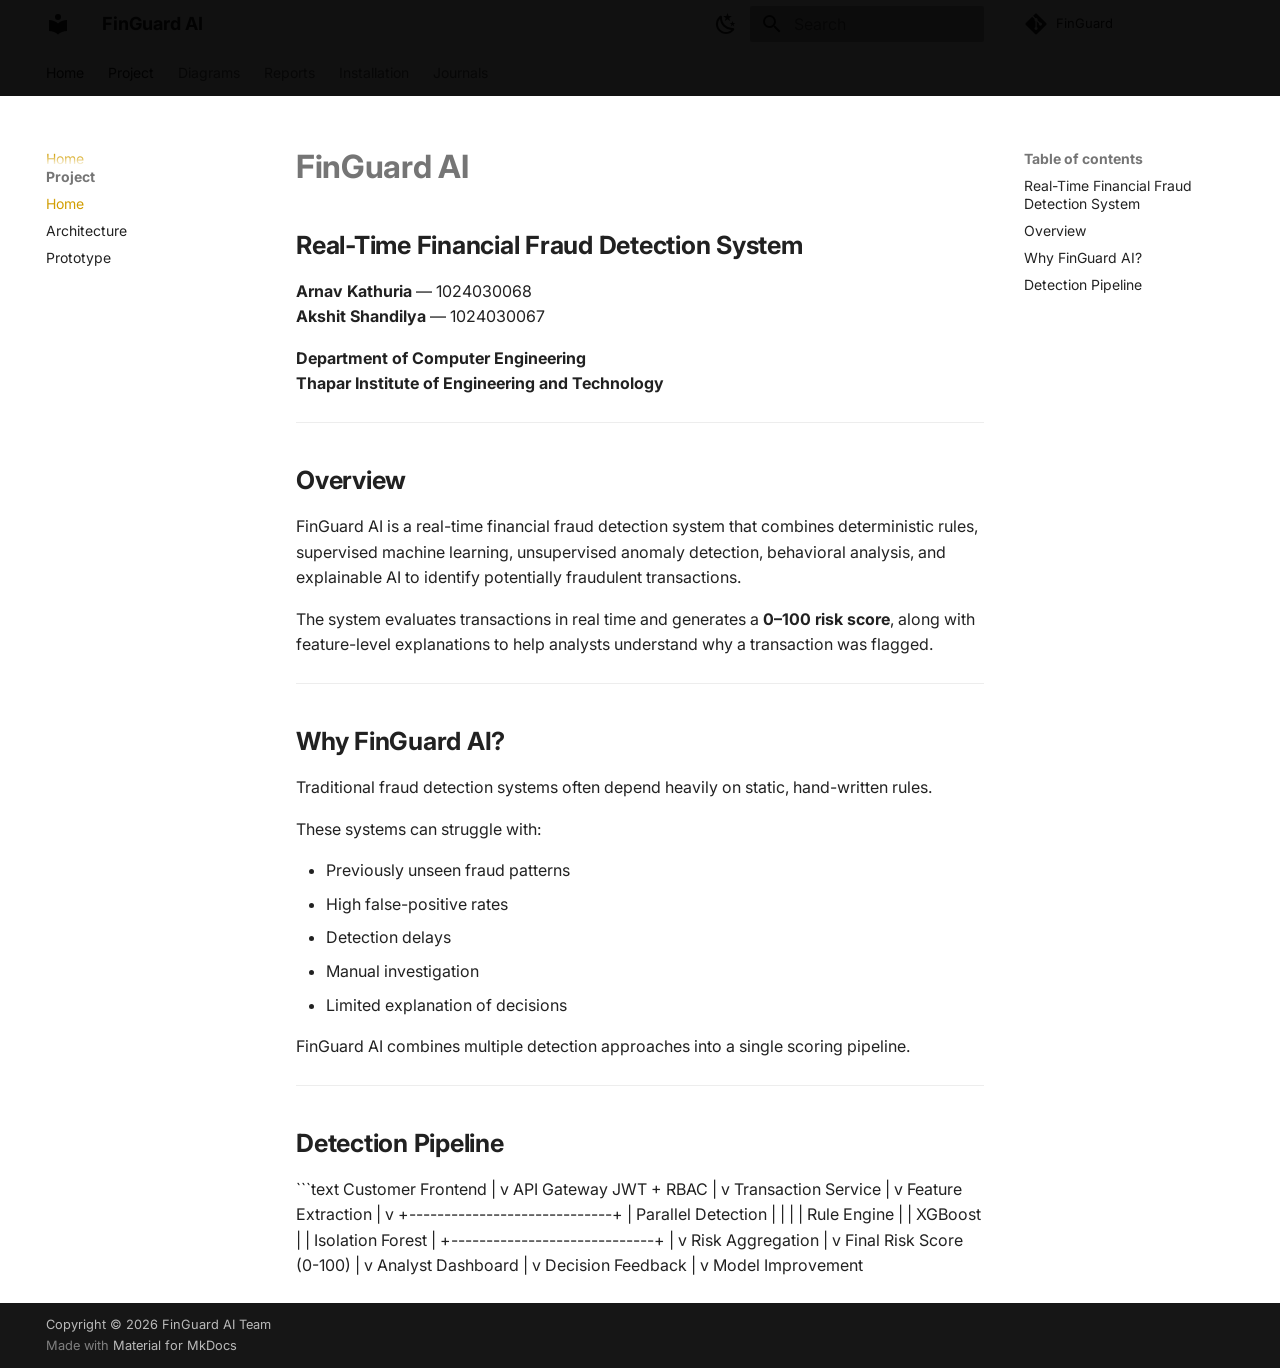
==== commit 385c0f37: "Deployed ca823e5 with MkDocs version: 1.6.1" ====
--- a/index.html
+++ b/index.html
@@ -23,7 +23,7 @@
       
       
       <link rel="icon" href=".">
-      <meta name="generator" content="mkdocs-1.6.1, mkdocs-material-9.7.7">
+      <meta name="generator" content="mkdocs-1.6.1, mkdocs-material-9.8.1">
     
     
       
@@ -31,10 +31,10 @@
       
     
     
-      <link rel="stylesheet" href="assets/stylesheets/main.ec1eaa64.min.css">
-      
-        
-        <link rel="stylesheet" href="assets/stylesheets/palette.ab4e12ef.min.css">
+      <link rel="stylesheet" href="assets/stylesheets/main.57a0d79d.min.css">
+      
+        
+        <link rel="stylesheet" href="assets/stylesheets/palette.fb2fffe2.min.css">
       
       
 
@@ -1389,10 +1389,10 @@
     
       
       
-      <script id="__config" type="application/json">{"annotate": null, "base": ".", "features": ["navigation.tabs", "navigation.sections", "navigation.expand", "navigation.top", "search.suggest", "search.highlight", "content.code.copy"], "search": "assets/javascripts/workers/search.2c215733.min.js", "tags": null, "translations": {"clipboard.copied": "Copied to clipboard", "clipboard.copy": "Copy to clipboard", "search.result.more.one": "1 more on this page", "search.result.more.other": "# more on this page", "search.result.none": "No matching documents", "search.result.one": "1 matching document", "search.result.other": "# matching documents", "search.result.placeholder": "Type to start searching", "search.result.term.missing": "Missing", "select.version": "Select version"}, "version": null}</script>
-    
-    
-      <script src="assets/javascripts/bundle.d7400e89.min.js"></script>
+      <script id="__config" type="application/json">{"annotate": null, "base": ".", "features": ["navigation.tabs", "navigation.sections", "navigation.expand", "navigation.top", "search.suggest", "search.highlight", "content.code.copy"], "search": "assets/javascripts/workers/search.a7633da7.min.js", "tags": null, "translations": {"clipboard.copied": "Copied to clipboard", "clipboard.copy": "Copy to clipboard", "search.result.more.one": "1 more on this page", "search.result.more.other": "# more on this page", "search.result.none": "No matching documents", "search.result.one": "1 matching document", "search.result.other": "# matching documents", "search.result.placeholder": "Type to start searching", "search.result.term.missing": "Missing", "select.version": "Select version"}, "version": null}</script>
+    
+    
+      <script src="assets/javascripts/bundle.a5f9d56c.min.js"></script>
       
     
   </body>
--- a/assets/stylesheets/main.57a0d79d.min.css
+++ b/assets/stylesheets/main.57a0d79d.min.css
@@ -0,0 +1,6 @@
+@charset "UTF-8";html{box-sizing:border-box;-webkit-text-size-adjust:none;-moz-text-size-adjust:none;text-size-adjust:none}*,:after,:before{box-sizing:inherit}@media(prefers-reduced-motion){*,:after,:before{transition:none!important}}body{margin:0;-webkit-font-smoothing:antialiased;-moz-osx-font-smoothing:grayscale;--md-text-font-family:var(--md-text-font, _),
+    -apple-system, BlinkMacSystemFont, Helvetica, Arial, sans-serif;--md-code-font-family:var(--md-code-font, _),
+    SFMono-Regular, Consolas, Menlo, monospace}.md-typeset code:not(.focus-visible),a,button,input,label{-webkit-tap-highlight-color:transparent}a{color:inherit;text-decoration:none}hr{box-sizing:initial;display:block;height:.05rem;padding:0;overflow:visible;border:0}small{font-size:80%}sub,sup{line-height:1em}img{border-style:none}table{border-spacing:0;border-collapse:initial}td,th{font-weight:400;vertical-align:top}button{padding:0;margin:0;font-family:inherit;font-size:inherit;background:#0000;border:0}input{border:0;outline:none}:root{--md-primary-fg-color:#4051b5;--md-primary-fg-color--light:#5d6cc0;--md-primary-fg-color--dark:#303fa1;--md-primary-bg-color:#fff;--md-primary-bg-color--light:#ffffffb3;--md-accent-fg-color:#526cfe;--md-accent-fg-color--transparent:#526cfe1a;--md-accent-bg-color:#fff;--md-accent-bg-color--light:#ffffffb3;--md-typeset-table-sort-icon:url("data:image/svg+xml;charset=utf-8,<svg xmlns='http://www.w3.org/2000/svg' viewBox='0 0 24 24'><path d='m18 21-4-4h3V7h-3l4-4 4 4h-3v10h3M2 19v-2h10v2M2 13v-2h7v2M2 7V5h4v2z'/></svg>");--md-typeset-table-sort-icon--asc:url("data:image/svg+xml;charset=utf-8,<svg xmlns='http://www.w3.org/2000/svg' viewBox='0 0 24 24'><path d='M19 17h3l-4 4-4-4h3V3h2M2 17h10v2H2M6 5v2H2V5m0 6h7v2H2z'/></svg>");--md-typeset-table-sort-icon--desc:url("data:image/svg+xml;charset=utf-8,<svg xmlns='http://www.w3.org/2000/svg' viewBox='0 0 24 24'><path d='M19 7h3l-4-4-4 4h3v14h2M2 17h10v2H2M6 5v2H2V5m0 6h7v2H2z'/></svg>")}[data-md-color-scheme=default]{color-scheme:light}[data-md-color-scheme=default] img[src$="#gh-dark-mode-only"],[data-md-color-scheme=default] img[src$="#only-dark"]{display:none}:root,[data-md-color-scheme=default]{--md-hue:225deg;--md-default-fg-color:#000000de;--md-default-fg-color--light:#0000008a;--md-default-fg-color--lighter:#00000052;--md-default-fg-color--lightest:#00000012;--md-default-bg-color:#fff;--md-default-bg-color--light:#ffffffb3;--md-default-bg-color--lighter:#ffffff4d;--md-default-bg-color--lightest:#ffffff1f;--md-code-fg-color:#36464e;--md-code-bg-color:#f5f5f5;--md-code-bg-color--light:#f5f5f5b3;--md-code-bg-color--lighter:#f5f5f54d;--md-code-hl-color:#4287ff;--md-code-hl-color--light:#4287ff1a;--md-code-hl-number-color:#d52a2a;--md-code-hl-special-color:#db1457;--md-code-hl-function-color:#a846b9;--md-code-hl-constant-color:#6e59d9;--md-code-hl-keyword-color:#3f6ec6;--md-code-hl-string-color:#1c7d4d;--md-code-hl-name-color:var(--md-code-fg-color);--md-code-hl-operator-color:var(--md-default-fg-color--light);--md-code-hl-punctuation-color:var(--md-default-fg-color--light);--md-code-hl-comment-color:var(--md-default-fg-color--light);--md-code-hl-generic-color:var(--md-default-fg-color--light);--md-code-hl-variable-color:var(--md-default-fg-color--light);--md-typeset-color:var(--md-default-fg-color);--md-typeset-a-color:var(--md-primary-fg-color);--md-typeset-del-color:#f5503d26;--md-typeset-ins-color:#0bd57026;--md-typeset-kbd-color:#fafafa;--md-typeset-kbd-accent-color:#fff;--md-typeset-kbd-border-color:#b8b8b8;--md-typeset-mark-color:#ffff0080;--md-typeset-table-color:#0000001f;--md-typeset-table-color--light:#00000009;--md-admonition-fg-color:var(--md-default-fg-color);--md-admonition-bg-color:var(--md-default-bg-color);--md-warning-fg-color:#000000de;--md-warning-bg-color:#ff9;--md-footer-fg-color:#fff;--md-footer-fg-color--light:#ffffffb3;--md-footer-fg-color--lighter:#ffffff73;--md-footer-bg-color:#000000de;--md-footer-bg-color--dark:#00000052;--md-shadow-z1:0 0.2rem 0.5rem #0000000d,
+    0 0 0.05rem #0000001a;--md-shadow-z2:0 0.2rem 0.5rem #0000001a,
+    0 0 0.05rem #00000040;--md-shadow-z3:0 0.2rem 0.5rem #0003,
+    0 0 0.05rem #00000059}.md-icon svg{display:block;width:1.2rem;height:1.2rem;fill:currentcolor}aside,body,input{font-family:var(--md-text-font-family);font-feature-settings:"kern","liga";color:var(--md-typeset-color)}code,kbd,pre{font-family:var(--md-code-font-family);font-feature-settings:"kern"}.md-typeset{font-size:.8rem;line-height:1.6;overflow-wrap:break-word;-webkit-print-color-adjust:exact;color-adjust:exact}@media print{.md-typeset{font-size:.68rem}.md-typeset code,.md-typeset kbd,.md-typeset pre{white-space:pre-wrap}}.md-typeset blockquote,.md-typeset dl,.md-typeset figure,.md-typeset ol,.md-typeset pre,.md-typeset ul{margin-top:1em;margin-bottom:1em}.md-typeset h1{margin:0 0 1.25em;font-size:2em;line-height:1.3;color:var(--md-default-fg-color--light)}.md-typeset h1,.md-typeset h2{font-weight:300;letter-spacing:-.01em}.md-typeset h2{margin:1.6em 0 .64em;font-size:1.5625em;line-height:1.4}.md-typeset h3{margin:1.6em 0 .8em;font-size:1.25em;font-weight:400;line-height:1.5;letter-spacing:-.01em}.md-typeset h2+h3{margin-top:.8em}.md-typeset h4{margin:1em 0;font-weight:700;letter-spacing:-.01em}.md-typeset h5,.md-typeset h6{margin:1.25em 0;font-size:.8em;font-weight:700;color:var(--md-default-fg-color--light);letter-spacing:-.01em}.md-typeset h5{text-transform:uppercase}.md-typeset h5 code{text-transform:none}.md-typeset hr{display:flow-root;margin:1.5em 0;border-bottom:.05rem solid var(--md-default-fg-color--lightest)}.md-typeset a{color:var(--md-typeset-a-color);word-break:break-word}.md-typeset a,.md-typeset a:before{transition:color 125ms}.md-typeset a:focus,.md-typeset a:hover{color:var(--md-accent-fg-color)}.md-typeset a:focus code,.md-typeset a:hover code{color:var(--md-accent-fg-color);background-color:var(--md-accent-fg-color--transparent)}.md-typeset a code{color:var(--md-typeset-a-color)}.md-typeset a.focus-visible{outline-color:var(--md-accent-fg-color);outline-offset:.2rem}.md-typeset code,.md-typeset kbd,.md-typeset pre{font-variant-ligatures:none;color:var(--md-code-fg-color);direction:ltr;transition:background-color 125ms}.md-typeset code{padding:0 .2941176471em;font-size:.85em;word-break:break-word;background-color:var(--md-code-bg-color);border-radius:.1rem;-webkit-box-decoration-break:clone;box-decoration-break:clone;transition:color 125ms,background-color 125ms}.md-typeset code:not(.focus-visible){outline:none}.md-typeset pre{position:relative;display:flow-root;line-height:1.4}.md-typeset pre>code{display:block;padding:.7720588235em 1.1764705882em;margin:0;overflow:auto;word-break:normal;touch-action:auto;scrollbar-color:var(--md-default-fg-color--lighter) #0000;scrollbar-width:thin;outline-color:var(--md-accent-fg-color);box-shadow:none;-webkit-box-decoration-break:slice;box-decoration-break:slice}.md-typeset pre>code:hover{scrollbar-color:var(--md-accent-fg-color) #0000}.md-typeset pre>code::-webkit-scrollbar{width:.2rem;height:.2rem}.md-typeset pre>code::-webkit-scrollbar-thumb{background-color:var(--md-default-fg-color--lighter)}.md-typeset pre>code::-webkit-scrollbar-thumb:hover{background-color:var(--md-accent-fg-color)}.md-typeset kbd{display:inline-block;padding:0 .6666666667em;font-size:.75em;color:var(--md-default-fg-color);word-break:break-word;vertical-align:text-top;background-color:var(--md-typeset-kbd-color);border-radius:.1rem;box-shadow:0 .1rem 0 .05rem var(--md-typeset-kbd-border-color),0 .1rem 0 var(--md-typeset-kbd-border-color),0 -.1rem .2rem var(--md-typeset-kbd-accent-color) inset}.md-typeset mark{color:inherit;word-break:break-word;background-color:var(--md-typeset-mark-color);-webkit-box-decoration-break:clone;box-decoration-break:clone}.md-typeset abbr{text-decoration:none;cursor:help}.md-typeset [data-preview],.md-typeset abbr{border-bottom:.05rem dotted var(--md-default-fg-color--light)}.md-typeset small{opacity:.75}[dir=ltr] .md-typeset sub,[dir=ltr] .md-typeset sup{margin-left:.078125em}[dir=rtl] .md-typeset sub,[dir=rtl] .md-typeset sup{margin-right:.078125em}[dir=ltr] .md-typeset blockquote{padding-left:.6rem;border-left:.2rem solid var(--md-default-fg-color--lighter)}[dir=rtl] .md-typeset blockquote{padding-right:.6rem;border-right:.2rem solid var(--md-default-fg-color--lighter)}.md-typeset blockquote{margin-left:0;margin-right:0;color:var(--md-default-fg-color--light)}.md-typeset ul{list-style-type:disc}.md-typeset ul[type]{list-style-type:revert-layer}[dir=ltr] .md-typeset ol,[dir=ltr] .md-typeset ol li ol,[dir=ltr] .md-typeset ol li ul,[dir=ltr] .md-typeset ul,[dir=ltr] .md-typeset ul li ol,[dir=ltr] .md-typeset ul li ul{margin-left:.625em}[dir=rtl] .md-typeset ol,[dir=rtl] .md-typeset ol li ol,[dir=rtl] .md-typeset ol li ul,[dir=rtl] .md-typeset ul,[dir=rtl] .md-typeset ul li ol,[dir=rtl] .md-typeset ul li ul{margin-right:.625em}.md-typeset ol,.md-typeset ul{padding:0}.md-typeset ol:not([hidden]),.md-typeset ul:not([hidden]){display:flow-root}.md-typeset ol ol,.md-typeset ul ol{list-style-type:lower-alpha}.md-typeset ol ol ol,.md-typeset ul ol ol{list-style-type:lower-roman}.md-typeset ol ol ol ol,.md-typeset ul ol ol ol{list-style-type:upper-alpha}.md-typeset ol ol ol ol ol,.md-typeset ul ol ol ol ol{list-style-type:upper-roman}.md-typeset ol[type],.md-typeset ul[type]{list-style-type:revert-layer}[dir=ltr] .md-typeset ol li,[dir=ltr] .md-typeset ul li{margin-left:1.25em}[dir=rtl] .md-typeset ol li,[dir=rtl] .md-typeset ul li{margin-right:1.25em}.md-typeset ol li,.md-typeset ul li{margin-bottom:.5em}.md-typeset ol li blockquote,.md-typeset ol li p,.md-typeset ul li blockquote,.md-typeset ul li p{margin:.5em 0}.md-typeset ol li:last-child,.md-typeset ul li:last-child{margin-bottom:0}.md-typeset ol li ol,.md-typeset ol li ul,.md-typeset ul li ol,.md-typeset ul li ul{margin-top:.5em;margin-bottom:.5em}[dir=ltr] .md-typeset dd{margin-left:1.875em}[dir=rtl] .md-typeset dd{margin-right:1.875em}.md-typeset dd{margin-top:1em;margin-bottom:1.5em}.md-typeset img,.md-typeset svg,.md-typeset video{max-width:100%;height:auto}.md-typeset img[align=left]{margin:1em 1em 1em 0}.md-typeset img[align=right]{margin:1em 0 1em 1em}.md-typeset img[align]:only-child{margin-top:0}.md-typeset figure{display:flow-root;width:fit-content;max-width:100%;margin:1em auto;text-align:center}.md-typeset figure img{display:block;margin:0 auto}.md-typeset figcaption{max-width:24rem;margin:1em auto;font-style:italic}.md-typeset iframe{max-width:100%}.md-typeset table:not([class]){display:inline-block;max-width:100%;overflow:auto;font-size:.64rem;touch-action:auto;background-color:var(--md-default-bg-color);border:.05rem solid var(--md-typeset-table-color);border-radius:.1rem}@media print{.md-typeset table:not([class]){display:table}}.md-typeset table:not([class])+*{margin-top:1.5em}.md-typeset table:not([class]) td>:first-child,.md-typeset table:not([class]) th>:first-child{margin-top:0}.md-typeset table:not([class]) td>:last-child,.md-typeset table:not([class]) th>:last-child{margin-bottom:0}.md-typeset table:not([class]) td:not([align]),.md-typeset table:not([class]) th:not([align]){text-align:left}[dir=rtl] .md-typeset table:not([class]) td:not([align]),[dir=rtl] .md-typeset table:not([class]) th:not([align]){text-align:right}.md-typeset table:not([class]) th{min-width:5rem;padding:.9375em 1.25em;font-weight:700;vertical-align:top}.md-typeset table:not([class]) td{padding:.9375em 1.25em;vertical-align:top;border-top:.05rem solid var(--md-typeset-table-color)}.md-typeset table:not([class]) tbody tr{transition:background-color 125ms}.md-typeset table:not([class]) tbody tr:hover{background-color:var(--md-typeset-table-color--light);box-shadow:0 .05rem 0 var(--md-default-bg-color) inset}.md-typeset table:not([class]) a{word-break:normal}.md-typeset table th[role=columnheader]{cursor:pointer}[dir=ltr] .md-typeset table th[role=columnheader]:after{margin-left:.5em}[dir=rtl] .md-typeset table th[role=columnheader]:after{margin-right:.5em}.md-typeset table th[role=columnheader]:after{display:inline-block;width:1.2em;height:1.2em;vertical-align:text-bottom;content:"";-webkit-mask-image:var(--md-typeset-table-sort-icon);mask-image:var(--md-typeset-table-sort-icon);-webkit-mask-repeat:no-repeat;mask-repeat:no-repeat;-webkit-mask-size:contain;mask-size:contain;transition:background-color 125ms}.md-typeset table th[role=columnheader]:hover:after{background-color:var(--md-default-fg-color--lighter)}.md-typeset table th[role=columnheader][aria-sort=ascending]:after{background-color:var(--md-default-fg-color--light);-webkit-mask-image:var(--md-typeset-table-sort-icon--asc);mask-image:var(--md-typeset-table-sort-icon--asc)}.md-typeset table th[role=columnheader][aria-sort=descending]:after{background-color:var(--md-default-fg-color--light);-webkit-mask-image:var(--md-typeset-table-sort-icon--desc);mask-image:var(--md-typeset-table-sort-icon--desc)}.md-typeset__scrollwrap{margin:1em -.8rem;overflow-x:auto;touch-action:auto}.md-typeset__table{display:inline-block;padding:0 .8rem;margin-bottom:.5em}@media print{.md-typeset__table{display:block}}html .md-typeset__table table{display:table;width:100%;margin:0;overflow:hidden}@media screen and (max-width:44.984375em){.md-content__inner>pre{margin:1em -.8rem}.md-content__inner>pre code{border-radius:0}}.md-typeset .md-author{position:relative;display:block;flex-shrink:0;width:1.6rem;height:1.6rem;overflow:hidden;border-radius:100%;transition:color 125ms,transform 125ms}.md-typeset .md-author img{display:block}.md-typeset .md-author--more{font-size:.6rem;font-weight:700;line-height:1.6rem;color:var(--md-default-fg-color--lighter);text-align:center;background:var(--md-default-fg-color--lightest)}.md-typeset .md-author--long{width:2.4rem;height:2.4rem}.md-typeset a.md-author{transform:scale(1)}.md-typeset a.md-author img{filter:grayscale(100%) opacity(75%);border-radius:100%;transition:filter 125ms}.md-typeset a.md-author:focus,.md-typeset a.md-author:hover{z-index:1;transform:scale(1.1)}.md-typeset a.md-author:focus img,.md-typeset a.md-author:hover img{filter:grayscale(0)}.md-banner{overflow:auto;color:var(--md-footer-fg-color);background-color:var(--md-footer-bg-color)}@media print{.md-banner{display:none}}.md-banner--warning{color:var(--md-warning-fg-color);background-color:var(--md-warning-bg-color)}.md-banner__inner{padding:0 .8rem;margin:.6rem auto;font-size:.7rem}[dir=ltr] .md-banner__button{float:right}[dir=rtl] .md-banner__button{float:left}.md-banner__button{color:inherit;cursor:pointer;transition:opacity .25s}.no-js .md-banner__button{display:none}.md-banner__button:hover{opacity:.7}html{height:100%;overflow-x:hidden;font-size:125%}@media screen and (min-width:100em){html{font-size:137.5%}}@media screen and (min-width:125em){html{font-size:150%}}body{position:relative;display:flex;flex-direction:column;width:100%;min-height:100%;font-size:.5rem;background-color:var(--md-default-bg-color)}@media print{body{display:block}}@media screen and (max-width:59.984375em){body[data-md-scrolllock]{position:fixed}}.md-grid{max-width:61rem;margin-left:auto;margin-right:auto}.md-container{display:flex;flex-grow:1;flex-direction:column}@media print{.md-container{display:block}}.md-main{flex-grow:1}.md-main__inner{display:flex;height:100%;margin-top:1.5rem}.md-ellipsis{overflow:hidden;text-overflow:ellipsis}.md-toggle{display:none}.md-option{position:absolute;width:0;height:0;opacity:0}.md-option:checked+label:not([hidden]){display:block}.md-option.focus-visible+label{outline-style:auto;outline-color:var(--md-accent-fg-color)}.md-skip{position:fixed;z-index:-1;padding:.3rem .5rem;margin:.5rem;font-size:.64rem;color:var(--md-default-bg-color);background-color:var(--md-default-fg-color);border-radius:.1rem;outline-color:var(--md-accent-fg-color);opacity:0;transform:translateY(.4rem)}.md-skip:focus{z-index:10;opacity:1;transition:transform .25s cubic-bezier(.4,0,.2,1),opacity 175ms 75ms;transform:translateY(0)}@page{margin:25mm}:root{--md-clipboard-icon:url("data:image/svg+xml;charset=utf-8,<svg xmlns='http://www.w3.org/2000/svg' viewBox='0 0 24 24'><path d='M19 21H8V7h11m0-2H8a2 2 0 0 0-2 2v14a2 2 0 0 0 2 2h11a2 2 0 0 0 2-2V7a2 2 0 0 0-2-2m-3-4H4a2 2 0 0 0-2 2v14h2V3h12z'/></svg>");--md-code-select-icon:url("data:image/svg+xml;charset=utf-8,<svg xmlns='http://www.w3.org/2000/svg' viewBox='0 0 24 24'><path d='M19 19h-4v2h4c1.1 0 2-.9 2-2v-4h-2m0-12h-4v2h4v4h2V5c0-1.1-.9-2-2-2M5 5h4V3H5c-1.1 0-2 .9-2 2v4h2m0 6H3v4c0 1.1.9 2 2 2h4v-2H5zm2-4h2v2H7zm4 0h2v2h-2zm4 0h2v2h-2zM7 7h2v2H7zm4 0h2v2h-2zm4 0h2v2h-2zm-8 8h2v2H7zm4 0h2v2h-2zm4 0h2v2h-2z'/></svg>");--md-code-copy-icon:url("data:image/svg+xml;charset=utf-8,<svg xmlns='http://www.w3.org/2000/svg' viewBox='0 0 24 24'><path d='M19 21H8V7h11m0-2H8a2 2 0 0 0-2 2v14a2 2 0 0 0 2 2h11a2 2 0 0 0 2-2V7a2 2 0 0 0-2-2m-3-4H4a2 2 0 0 0-2 2v14h2V3h12z'/></svg>")}.md-clipboard{z-index:1;width:1.5em;height:1.5em;color:var(--md-default-fg-color--lightest);cursor:pointer;border-radius:.1rem;outline-color:var(--md-accent-fg-color);outline-offset:.1rem;transition:color .25s}@media print{.md-clipboard{display:none}}.md-clipboard:not(.focus-visible){outline:none;-webkit-tap-highlight-color:transparent}:hover>.md-clipboard{color:var(--md-default-fg-color--light)}.md-clipboard:focus,.md-clipboard:hover{color:var(--md-accent-fg-color)}.md-clipboard:after{display:block;width:1.125em;height:1.125em;margin:0 auto;content:"";background-color:currentcolor;-webkit-mask-image:var(--md-clipboard-icon);mask-image:var(--md-clipboard-icon);-webkit-mask-repeat:no-repeat;mask-repeat:no-repeat;-webkit-mask-position:center;mask-position:center;-webkit-mask-size:contain;mask-size:contain}.md-clipboard--inline{cursor:pointer}.md-clipboard--inline code{transition:color .25s,background-color .25s}.md-clipboard--inline:focus code,.md-clipboard--inline:hover code{color:var(--md-accent-fg-color);background-color:var(--md-accent-fg-color--transparent)}.md-typeset .md-code__content{display:grid}.md-code__nav{position:absolute;top:.25em;right:.25em;z-index:1;display:flex;gap:.2rem;padding:.2rem;background-color:var(--md-code-bg-color--lighter);border-radius:.1rem;transition:background-color .25s}:hover>.md-code__nav{background-color:var(--md-code-bg-color--light)}.md-code__button{display:block;width:1.5em;height:1.5em;color:var(--md-default-fg-color--lightest);cursor:pointer;outline-color:var(--md-accent-fg-color);outline-offset:.1rem;transition:color .25s}:hover>*>.md-code__button{color:var(--md-default-fg-color--light)}.md-code__button.focus-visible,.md-code__button:hover{color:var(--md-accent-fg-color)}.md-code__button--active{color:var(--md-default-fg-color)!important}.md-code__button:after{display:block;width:1.125em;height:1.125em;margin:0 auto;content:"";background-color:currentcolor;-webkit-mask-repeat:no-repeat;mask-repeat:no-repeat;-webkit-mask-position:center;mask-position:center;-webkit-mask-size:contain;mask-size:contain}.md-code__button[data-md-type=select]:after{-webkit-mask-image:var(--md-code-select-icon);mask-image:var(--md-code-select-icon)}.md-code__button[data-md-type=copy]:after{-webkit-mask-image:var(--md-code-copy-icon);mask-image:var(--md-code-copy-icon)}@keyframes consent{0%{opacity:0;transform:translateY(100%)}to{opacity:1;transform:translateY(0)}}@keyframes overlay{0%{opacity:0}to{opacity:1}}.md-consent__overlay{position:fixed;top:0;z-index:5;width:100%;height:100%;background-color:#0000008a;-webkit-backdrop-filter:blur(.1rem);backdrop-filter:blur(.1rem);opacity:1;animation:overlay .25s both}.md-consent__inner{position:fixed;bottom:0;z-index:5;width:100%;max-height:100%;padding:0;overflow:auto;background-color:var(--md-default-bg-color);border:0;border-radius:.1rem;box-shadow:0 0 .2rem #0000001a,0 .2rem .4rem #0003;animation:consent .5s cubic-bezier(.1,.7,.1,1) both}.md-consent__form{padding:.8rem}.md-consent__settings{display:none;margin:1em 0}input:checked+.md-consent__settings{display:block}.md-consent__controls{margin-bottom:.8rem}.md-typeset .md-consent__controls .md-button{display:inline}@media screen and (max-width:44.984375em){.md-typeset .md-consent__controls .md-button{display:block;width:100%;margin-top:.4rem;text-align:center}}.md-consent label{cursor:pointer}.md-content{flex-grow:1;min-width:0}.md-content__inner{padding-top:.6rem;margin:0 .8rem 1.2rem}@media screen and (min-width:76.25em){[dir=ltr] .md-sidebar--primary:not([hidden])~.md-content>.md-content__inner,[dir=rtl] .md-sidebar--secondary:not([hidden])~.md-content>.md-content__inner{margin-left:1.2rem}[dir=ltr] .md-sidebar--secondary:not([hidden])~.md-content>.md-content__inner,[dir=rtl] .md-sidebar--primary:not([hidden])~.md-content>.md-content__inner{margin-right:1.2rem}}.md-content__inner:before{display:block;height:.4rem;content:""}.md-content__inner>:last-child{margin-bottom:0}[dir=ltr] .md-content__button{float:right;margin-left:.4rem}[dir=rtl] .md-content__button{float:left;margin-right:.4rem}.md-content__button{padding:0;margin:.4rem 0}@media print{.md-content__button{display:none}}.md-typeset .md-content__button{color:var(--md-default-fg-color--lighter)}.md-content__button svg{display:inline;vertical-align:top}[dir=rtl] .md-content__button svg{transform:scaleX(-1)}[dir=ltr] .md-dialog{right:.8rem}[dir=rtl] .md-dialog{left:.8rem}.md-dialog{position:fixed;bottom:.8rem;z-index:4;min-width:11.1rem;padding:.4rem .6rem;pointer-events:none;background-color:var(--md-default-fg-color);border-radius:.1rem;box-shadow:var(--md-shadow-z3);opacity:0;transition:transform 0s .4s,opacity .4s;transform:translateY(100%)}@media print{.md-dialog{display:none}}.md-dialog--active{pointer-events:auto;opacity:1;transition:transform .4s cubic-bezier(.075,.85,.175,1),opacity .4s;transform:translateY(0)}.md-dialog__inner{font-size:.7rem;color:var(--md-default-bg-color)}.md-feedback{margin:2em 0 1em;text-align:center}.md-feedback fieldset{padding:0;margin:0;border:none}.md-feedback__title{margin:1em auto;font-weight:700}.md-feedback__inner{position:relative}.md-feedback__list{position:relative;display:flex;flex-wrap:wrap;place-content:baseline center}.md-feedback__list:hover .md-icon:not(:disabled){color:var(--md-default-fg-color--lighter)}:disabled .md-feedback__list{min-height:1.8rem}.md-feedback__icon{flex-shrink:0;margin:0 .1rem;color:var(--md-default-fg-color--light);cursor:pointer;transition:color 125ms}.md-feedback__icon:not(:disabled).md-icon:hover{color:var(--md-accent-fg-color)}.md-feedback__icon:disabled{color:var(--md-default-fg-color--lightest);pointer-events:none}.md-feedback__note{position:relative;opacity:0;transition:transform .4s cubic-bezier(.1,.7,.1,1),opacity .15s;transform:translateY(.4rem)}.md-feedback__note>*{max-width:16rem;margin:0 auto}:disabled .md-feedback__note{opacity:1;transform:translateY(0)}@media print{.md-feedback,.md-footer{display:none}}.md-footer{color:var(--md-footer-fg-color);background-color:var(--md-footer-bg-color)}.md-footer__inner{justify-content:space-between;padding:.2rem;overflow:auto}.md-footer__inner:not([hidden]){display:flex}.md-footer__link{display:flex;flex-grow:.01;align-items:end;max-width:100%;margin-top:1rem;margin-bottom:.4rem;overflow:hidden;outline-color:var(--md-accent-fg-color);transition:opacity .25s}.md-footer__link:focus,.md-footer__link:hover{opacity:.7}[dir=rtl] .md-footer__link svg{transform:scaleX(-1)}@media screen and (max-width:44.984375em){.md-footer__link--prev{flex-shrink:0}.md-footer__link--prev .md-footer__title{display:none}}[dir=ltr] .md-footer__link--next{margin-left:auto}.md-footer__link--next{text-align:right}[dir=rtl] .md-footer__link--next{margin-right:auto;text-align:left}.md-footer__title{flex-grow:1;max-width:calc(100% - 2.4rem);padding:0 1rem;margin-bottom:.7rem;font-size:.9rem;white-space:nowrap}.md-footer__button{padding:.4rem;margin:.2rem}.md-footer__direction{font-size:.64rem;opacity:.7}.md-footer-meta{background-color:var(--md-footer-bg-color--dark)}.md-footer-meta__inner{display:flex;flex-wrap:wrap;justify-content:space-between;padding:.2rem}html .md-footer-meta.md-typeset a{color:var(--md-footer-fg-color--light)}html .md-footer-meta.md-typeset a:focus,html .md-footer-meta.md-typeset a:hover{color:var(--md-footer-fg-color)}.md-copyright{width:100%;padding:.4rem 0;margin:auto .6rem;font-size:.64rem;color:var(--md-footer-fg-color--lighter)}.md-copyright__highlight{color:var(--md-footer-fg-color--light)}.md-social{display:inline-flex;gap:.2rem;padding:.2rem 0 .6rem;margin:0 .4rem}@media screen and (min-width:45em){.md-copyright{width:auto}.md-social{padding:.6rem 0}}.md-social__link{display:inline-block;width:1.6rem;height:1.6rem;text-align:center}.md-social__link:before{line-height:1.9}.md-social__link svg{max-height:.8rem;vertical-align:-25%;fill:currentcolor}.md-typeset .md-button{display:inline-block;padding:.625em 2em;font-weight:700;color:var(--md-primary-fg-color);cursor:pointer;border:.1rem solid;border-radius:.1rem;transition:color 125ms,background-color 125ms,border-color 125ms}.md-typeset .md-button--primary{color:var(--md-primary-bg-color);background-color:var(--md-primary-fg-color);border-color:var(--md-primary-fg-color)}.md-typeset .md-button:focus,.md-typeset .md-button:hover{color:var(--md-accent-bg-color);background-color:var(--md-accent-fg-color);border-color:var(--md-accent-fg-color)}[dir=ltr] .md-typeset .md-input,[dir=rtl] .md-typeset .md-input{border-top-left-radius:.1rem}[dir=ltr] .md-typeset .md-input,[dir=rtl] .md-typeset .md-input{border-top-right-radius:.1rem}.md-typeset .md-input{height:1.8rem;padding:0 .6rem;font-size:.8rem;border-bottom:.1rem solid var(--md-default-fg-color--lighter);box-shadow:var(--md-shadow-z1);transition:border .25s,box-shadow .25s}.md-typeset .md-input:focus,.md-typeset .md-input:hover{border-bottom-color:var(--md-accent-fg-color);box-shadow:var(--md-shadow-z2)}.md-typeset .md-input--stretch{width:100%}.md-header{position:sticky;left:0;right:0;top:0;z-index:4;display:block;color:var(--md-primary-bg-color);background-color:var(--md-primary-fg-color);box-shadow:0 0 .2rem #0000,0 .2rem .4rem #0000}@media print{.md-header{display:none}}.md-header[hidden]{transition:transform .25s cubic-bezier(.8,0,.6,1),box-shadow .25s;transform:translateY(-100%)}.md-header--shadow{box-shadow:0 0 .2rem #0000001a,0 .2rem .4rem #0003;transition:transform .25s cubic-bezier(.1,.7,.1,1),box-shadow .25s}.md-header__inner{display:flex;align-items:center;padding:0 .2rem}.md-header__button{position:relative;z-index:1;padding:.4rem;margin:.2rem;color:currentcolor;vertical-align:middle;cursor:pointer;outline-color:var(--md-accent-fg-color);transition:opacity .25s}.md-header__button:hover{opacity:.7}.md-header__button:not([hidden]){display:inline-block}.md-header__button:not(.focus-visible){outline:none;-webkit-tap-highlight-color:transparent}.md-header__button.md-logo{padding:.4rem;margin:.2rem}@media screen and (max-width:76.234375em){.md-header__button.md-logo{display:none}}.md-header__button.md-logo img,.md-header__button.md-logo svg{display:block;width:auto;height:1.2rem;fill:currentcolor}@media screen and (min-width:60em){.md-header__button[for=__search]{display:none}}.no-js .md-header__button[for=__search]{display:none}[dir=rtl] .md-header__button[for=__search] svg{transform:scaleX(-1)}@media screen and (min-width:76.25em){.md-header__button[for=__drawer]{display:none}}.md-header__topic{position:absolute;display:flex;max-width:100%;white-space:nowrap;transition:transform .4s cubic-bezier(.1,.7,.1,1),opacity .15s}.md-header__topic+.md-header__topic{z-index:-1;pointer-events:none;opacity:0;transition:transform .4s cubic-bezier(1,.7,.1,.1),opacity .15s;transform:translateX(1.25rem)}[dir=rtl] .md-header__topic+.md-header__topic{transform:translateX(-1.25rem)}.md-draft,.md-header__topic:first-child,.md-nav__title{font-weight:700}[dir=ltr] .md-header__title{margin-left:1rem;margin-right:.4rem}[dir=rtl] .md-header__title{margin-right:1rem;margin-left:.4rem}.md-header__title{flex-grow:1;height:2.4rem;font-size:.9rem;line-height:2.4rem}.md-header__title--active .md-header__topic{z-index:-1;pointer-events:none;opacity:0;transition:transform .4s cubic-bezier(1,.7,.1,.1),opacity .15s;transform:translateX(-1.25rem)}[dir=rtl] .md-header__title--active .md-header__topic{transform:translateX(1.25rem)}.md-header__title--active .md-header__topic+.md-header__topic{z-index:0;pointer-events:auto;opacity:1;transition:transform .4s cubic-bezier(.1,.7,.1,1),opacity .15s;transform:translateX(0)}.md-header__title>.md-header__ellipsis{position:relative;width:100%;height:100%}.md-header__option{display:flex;flex-shrink:0;max-width:100%;white-space:nowrap;transition:max-width 0s .25s,opacity .25s .25s}[data-md-toggle=search]:checked~.md-header .md-header__option{max-width:0;opacity:0;transition:max-width,opacity}.md-header__option>input{bottom:0}.md-header__source{display:none}@media screen and (min-width:60em){[dir=ltr] .md-header__source{margin-left:1rem}[dir=rtl] .md-header__source{margin-right:1rem}.md-header__source{display:block;width:11.7rem;max-width:11.7rem}}@media screen and (min-width:76.25em){[dir=ltr] .md-header__source{margin-left:1.4rem}[dir=rtl] .md-header__source{margin-right:1.4rem}}.md-meta{font-size:.7rem;line-height:1.3;color:var(--md-default-fg-color--light)}.md-meta__list{display:inline-flex;flex-wrap:wrap;padding:0;margin:0;list-style:none}.md-meta__item:not(:last-child):after{margin-left:.2rem;margin-right:.2rem;content:"·"}.md-meta__link{color:var(--md-typeset-a-color)}.md-meta__link:focus,.md-meta__link:hover{color:var(--md-accent-fg-color)}.md-draft{display:inline-block;padding-left:.5714285714em;padding-right:.5714285714em;color:#fff;background-color:#ff1744;border-radius:.125em}:root{--md-nav-icon--prev:url("data:image/svg+xml;charset=utf-8,<svg xmlns='http://www.w3.org/2000/svg' viewBox='0 0 24 24'><path d='M20 11v2H8l5.5 5.5-1.42 1.42L4.16 12l7.92-7.92L13.5 5.5 8 11z'/></svg>");--md-nav-icon--next:url("data:image/svg+xml;charset=utf-8,<svg xmlns='http://www.w3.org/2000/svg' viewBox='0 0 24 24'><path d='M8.59 16.58 13.17 12 8.59 7.41 10 6l6 6-6 6z'/></svg>");--md-toc-icon:url("data:image/svg+xml;charset=utf-8,<svg xmlns='http://www.w3.org/2000/svg' viewBox='0 0 24 24'><path d='M3 9h14V7H3zm0 4h14v-2H3zm0 4h14v-2H3zm16 0h2v-2h-2zm0-10v2h2V7zm0 6h2v-2h-2z'/></svg>");--md-path-icon:url("data:image/svg+xml;charset=utf-8,<svg xmlns='http://www.w3.org/2000/svg' viewBox='0 0 24 24'><path d='M8.59 16.58 13.17 12 8.59 7.41 10 6l6 6-6 6z'/></svg>");--md-post-pin-icon:url("data:image/svg+xml;charset=utf-8,<svg xmlns='http://www.w3.org/2000/svg' viewBox='0 0 24 24'><path d='M16 12V4h1V2H7v2h1v8l-2 2v2h5.2v6h1.6v-6H18v-2z'/></svg>");--md-progress-value:0;--md-progress-delay:400ms;--md-search-result-icon:url("data:image/svg+xml;charset=utf-8,<svg xmlns='http://www.w3.org/2000/svg' viewBox='0 0 24 24'><path d='M14 2H6a2 2 0 0 0-2 2v16a2 2 0 0 0 2 2h7c-.41-.25-.8-.56-1.14-.9-.33-.33-.61-.7-.86-1.1H6V4h7v5h5v1.18c.71.16 1.39.43 2 .82V8zm6.31 16.9c1.33-2.11.69-4.9-1.4-6.22-2.11-1.33-4.91-.68-6.22 1.4-1.34 2.11-.69 4.89 1.4 6.22 1.46.93 3.32.93 4.79.02L22 23.39 23.39 22zm-3.81.1a2.5 2.5 0 0 1-2.5-2.5 2.5 2.5 0 0 1 2.5-2.5 2.5 2.5 0 0 1 2.5 2.5 2.5 2.5 0 0 1-2.5 2.5'/></svg>")}.md-nav,.md-nav__link .md-typeset{font-size:.7rem;line-height:1.3}.md-nav__title{display:block;padding:0 .6rem;overflow:hidden;color:var(--md-default-fg-color--light);text-overflow:ellipsis}.md-nav__title .md-nav__button{display:none}.md-nav__title .md-nav__button img{width:auto;height:100%}.md-nav__title .md-nav__button.md-logo img,.md-nav__title .md-nav__button.md-logo svg{display:block;width:auto;max-width:100%;height:2.4rem;object-fit:contain;fill:currentcolor}.md-nav__list{padding:0;margin:0;list-style:none}.md-nav__link{display:flex;gap:.4rem;align-items:flex-start;margin-top:.625em;scroll-snap-align:start;transition:color 125ms}.md-nav__link--passed,.md-nav__link--passed code{color:var(--md-default-fg-color--light)}.md-nav__item .md-nav__link--active,.md-nav__item .md-nav__link--active code{color:var(--md-typeset-a-color)}.md-nav__link .md-ellipsis{position:relative}.md-nav__link .md-ellipsis code{word-break:normal}[dir=ltr] .md-nav__link .md-icon:last-child{margin-left:auto}[dir=rtl] .md-nav__link .md-icon:last-child{margin-right:auto}.md-nav__link svg{position:relative;flex-shrink:0;height:1.3em;fill:currentcolor}.md-nav__link[for]:focus,.md-nav__link[for]:hover,.md-nav__link[href]:focus,.md-nav__link[href]:hover{color:var(--md-accent-fg-color);cursor:pointer}.md-nav__link[for]:focus code,.md-nav__link[for]:hover code,.md-nav__link[href]:focus code,.md-nav__link[href]:hover code{color:var(--md-accent-fg-color);background-color:var(--md-accent-fg-color--transparent)}.md-nav__link.focus-visible,.md-pagination__link.focus-visible{outline-color:var(--md-accent-fg-color);outline-offset:.2rem}.md-nav--primary .md-nav__link[for=__toc]{display:none}.md-nav--primary .md-nav__link[for=__toc] .md-icon:after{display:block;width:100%;height:100%;background-color:currentcolor;-webkit-mask-image:var(--md-toc-icon);mask-image:var(--md-toc-icon)}.md-nav--primary .md-nav__link[for=__toc]~.md-nav,.md-nav__source{display:none}.md-nav__container>.md-nav__link{margin-top:0}.md-nav__container>.md-nav__link:first-child{flex-grow:1;min-width:0}.md-nav__icon{flex-shrink:0}@media screen and (max-width:76.234375em){.md-nav--primary,.md-nav--primary .md-nav{position:absolute;left:0;right:0;top:0;z-index:1;display:flex;flex-direction:column;height:100%;background-color:var(--md-default-bg-color)}.md-nav--primary .md-nav__item,.md-nav--primary .md-nav__title{font-size:.8rem;line-height:1.5}.md-nav--primary .md-nav__title{position:relative;height:5.6rem;padding:3rem .8rem .2rem;line-height:2.4rem;color:var(--md-default-fg-color--light);white-space:nowrap;cursor:pointer;background-color:var(--md-default-fg-color--lightest)}[dir=ltr] .md-nav--primary .md-nav__title .md-nav__icon{left:.4rem}[dir=rtl] .md-nav--primary .md-nav__title .md-nav__icon{right:.4rem}.md-nav--primary .md-nav__title .md-nav__icon{position:absolute;top:.4rem;display:block;width:1.2rem;height:1.2rem;margin:.2rem}.md-nav--primary .md-nav__title .md-nav__icon:after{display:block;width:100%;height:100%;content:"";background-color:currentcolor;-webkit-mask-image:var(--md-nav-icon--prev);mask-image:var(--md-nav-icon--prev);-webkit-mask-repeat:no-repeat;mask-repeat:no-repeat;-webkit-mask-position:center;mask-position:center;-webkit-mask-size:contain;mask-size:contain}.md-nav--primary .md-nav__title~.md-nav__list{overflow-y:auto;touch-action:pan-y;scroll-snap-type:y mandatory;background-color:var(--md-default-bg-color);box-shadow:0 .05rem 0 var(--md-default-fg-color--lightest) inset}.md-nav--primary .md-nav__title~.md-nav__list>:first-child{border-top:0}.md-nav--primary .md-nav__title[for=__drawer]{font-weight:700;color:var(--md-primary-bg-color);background-color:var(--md-primary-fg-color)}.md-nav--primary .md-nav__title .md-logo{position:absolute;left:.2rem;right:.2rem;top:.2rem;display:block;padding:.4rem;margin:.2rem}.md-nav--primary .md-nav__list{flex:1}.md-nav--primary .md-nav__item{border-top:.05rem solid var(--md-default-fg-color--lightest)}.md-nav--primary .md-nav__item--active>.md-nav__link{color:var(--md-typeset-a-color)}.md-nav--primary .md-nav__item--active>.md-nav__link:focus,.md-nav--primary .md-nav__item--active>.md-nav__link:hover{color:var(--md-accent-fg-color)}.md-nav--primary .md-nav__link{padding:.6rem .8rem;margin-top:0}.md-nav--primary .md-nav__link svg{margin-top:.1em}.md-nav--primary .md-nav__link>.md-nav__link{padding:0}[dir=ltr] .md-nav--primary .md-nav__link .md-nav__icon{margin-right:-.2rem}[dir=rtl] .md-nav--primary .md-nav__link .md-nav__icon{margin-left:-.2rem}.md-nav--primary .md-nav__link .md-nav__icon{width:1.2rem;height:1.2rem;font-size:1.2rem}.md-nav--primary .md-nav__link .md-nav__icon:after{display:block;width:100%;height:100%;content:"";background-color:currentcolor;-webkit-mask-image:var(--md-nav-icon--next);mask-image:var(--md-nav-icon--next);-webkit-mask-repeat:no-repeat;mask-repeat:no-repeat;-webkit-mask-position:center;mask-position:center;-webkit-mask-size:contain;mask-size:contain}[dir=rtl] .md-nav--primary .md-nav__icon:after{transform:scale(-1)}.md-nav--primary .md-nav--secondary .md-nav{position:static;background-color:initial}[dir=ltr] .md-nav--primary .md-nav--secondary .md-nav .md-nav__link{padding-left:1.4rem}[dir=rtl] .md-nav--primary .md-nav--secondary .md-nav .md-nav__link{padding-right:1.4rem}[dir=ltr] .md-nav--primary .md-nav--secondary .md-nav .md-nav .md-nav__link{padding-left:2rem}[dir=rtl] .md-nav--primary .md-nav--secondary .md-nav .md-nav .md-nav__link{padding-right:2rem}[dir=ltr] .md-nav--primary .md-nav--secondary .md-nav .md-nav .md-nav .md-nav__link{padding-left:2.6rem}[dir=rtl] .md-nav--primary .md-nav--secondary .md-nav .md-nav .md-nav .md-nav__link{padding-right:2.6rem}[dir=ltr] .md-nav--primary .md-nav--secondary .md-nav .md-nav .md-nav .md-nav .md-nav__link{padding-left:3.2rem}[dir=rtl] .md-nav--primary .md-nav--secondary .md-nav .md-nav .md-nav .md-nav .md-nav__link{padding-right:3.2rem}.md-nav--secondary{background-color:initial}.md-nav__toggle~.md-nav{display:flex;opacity:0;transition:transform .25s cubic-bezier(.8,0,.6,1),opacity 125ms 50ms;transform:translateX(100%)}[dir=rtl] .md-nav__toggle~.md-nav{transform:translateX(-100%)}.md-nav__toggle:checked~.md-nav{opacity:1;transition:transform .25s cubic-bezier(.4,0,.2,1),opacity 125ms 125ms;transform:translateX(0)}.md-nav__toggle:checked~.md-nav>.md-nav__list{backface-visibility:hidden}}@media screen and (max-width:59.984375em){.md-nav--primary .md-nav__link[for=__toc]{display:flex}.md-nav--primary .md-nav__link[for=__toc] .md-icon:after{content:""}.md-nav--primary .md-nav__link[for=__toc]+.md-nav__link{display:none}.md-nav--primary .md-nav__link[for=__toc]~.md-nav{display:flex}.md-nav__source{display:block;padding:0 .2rem;color:var(--md-primary-bg-color);background-color:var(--md-primary-fg-color--dark)}}@media screen and (min-width:60em) and (max-width:76.234375em){.md-nav--integrated .md-nav__link[for=__toc]{display:flex}.md-nav--integrated .md-nav__link[for=__toc] .md-icon:after{content:""}.md-nav--integrated .md-nav__link[for=__toc]+.md-nav__link{display:none}.md-nav--integrated .md-nav__link[for=__toc]~.md-nav{display:flex}}@media screen and (min-width:60em){.md-nav{margin-bottom:-.4rem}.md-nav--secondary .md-nav__title{position:sticky;top:0;z-index:1;background:var(--md-default-bg-color);box-shadow:0 0 .4rem .4rem var(--md-default-bg-color)}.md-nav--secondary .md-nav__title[for=__toc]{scroll-snap-align:start}.md-nav--secondary .md-nav__title .md-nav__icon{display:none}[dir=ltr] .md-nav--secondary .md-nav__list{padding-left:.6rem}[dir=rtl] .md-nav--secondary .md-nav__list{padding-right:.6rem}.md-nav--secondary .md-nav__list{padding-bottom:.4rem}[dir=ltr] .md-nav--secondary .md-nav__item>.md-nav__link{margin-right:.4rem}[dir=rtl] .md-nav--secondary .md-nav__item>.md-nav__link{margin-left:.4rem}}@media screen and (min-width:76.25em){.md-nav{margin-bottom:-.4rem;transition:max-height .25s cubic-bezier(.86,0,.07,1)}.md-nav--primary .md-nav__title{position:sticky;top:0;z-index:1;background:var(--md-default-bg-color);box-shadow:0 0 .4rem .4rem var(--md-default-bg-color)}.md-nav--primary .md-nav__title[for=__drawer]{scroll-snap-align:start}.md-nav--primary .md-nav__title .md-nav__icon{display:none}[dir=ltr] .md-nav--primary .md-nav__list{padding-left:.6rem}[dir=rtl] .md-nav--primary .md-nav__list{padding-right:.6rem}.md-nav--primary .md-nav__list{padding-bottom:.4rem}[dir=ltr] .md-nav--primary .md-nav__item>.md-nav__link{margin-right:.4rem}[dir=rtl] .md-nav--primary .md-nav__item>.md-nav__link{margin-left:.4rem}.md-nav__toggle~.md-nav{display:grid;grid-template-rows:minmax(.4rem,0fr);visibility:collapse;opacity:0;transition:grid-template-rows .25s cubic-bezier(.86,0,.07,1),opacity .25s,visibility 0s .25s}.md-nav__toggle~.md-nav>.md-nav__list{overflow:hidden}.md-nav__toggle.md-toggle--indeterminate~.md-nav,.md-nav__toggle:checked~.md-nav{grid-template-rows:minmax(.4rem,1fr);visibility:visible;opacity:1;transition:grid-template-rows .25s cubic-bezier(.86,0,.07,1),opacity .15s .1s,visibility}.md-nav__toggle.md-toggle--indeterminate~.md-nav{transition:none}.md-nav__item--nested>.md-nav>.md-nav__title{display:none}.md-nav__item--section{display:block;margin:1.25em 0}.md-nav__item--section:last-child{margin-bottom:0}.md-nav__item--section>.md-nav__link{font-weight:700}.md-nav--lifted>.md-nav__list>.md-nav__item>[for],.md-nav__item--section>.md-nav__link[for]{color:var(--md-default-fg-color--light)}.md-nav--lifted>.md-nav__list>.md-nav__item--active>.md-nav__link:not(.md-nav__container),.md-nav__item--section>.md-nav__link:not(.md-nav__container){pointer-events:none}.md-nav__item--section>.md-nav__link .md-icon,.md-nav__item--section>.md-nav__link>[for]{display:none}[dir=ltr] .md-nav__item--section>.md-nav{margin-left:-.6rem}[dir=rtl] .md-nav__item--section>.md-nav{margin-right:-.6rem}.md-nav__item--section>.md-nav{display:block;visibility:visible;opacity:1}.md-nav__item--section>.md-nav>.md-nav__list>.md-nav__item{padding:0}.md-nav__icon{width:.9rem;height:.9rem;border-radius:100%;transition:background-color .25s}.md-nav__icon:hover{background-color:var(--md-accent-fg-color--transparent)}.md-nav__icon:after{display:inline-block;width:100%;height:100%;vertical-align:-.1rem;content:"";background-color:currentcolor;border-radius:100%;-webkit-mask-image:var(--md-nav-icon--next);mask-image:var(--md-nav-icon--next);-webkit-mask-repeat:no-repeat;mask-repeat:no-repeat;-webkit-mask-position:center;mask-position:center;-webkit-mask-size:contain;mask-size:contain;transition:transform .25s}[dir=rtl] .md-nav__icon:after{transform:rotate(180deg)}.md-nav__item--nested .md-nav__toggle:checked~.md-nav__link .md-nav__icon:after,.md-nav__item--nested .md-toggle--indeterminate~.md-nav__link .md-nav__icon:after{transform:rotate(90deg)}.md-nav--lifted>.md-nav__list>.md-nav__item,.md-nav--lifted>.md-nav__title{display:none}.md-nav--lifted>.md-nav__list>.md-nav__item--active{display:block}.md-nav--lifted>.md-nav__list>.md-nav__item--active>.md-nav__link{position:sticky;top:0;z-index:1;margin-top:0;background:var(--md-default-bg-color);box-shadow:0 0 .4rem .4rem var(--md-default-bg-color)}.md-nav--lifted>.md-nav__list>.md-nav__item--active.md-nav__item--section{margin:0}[dir=ltr] .md-nav--lifted>.md-nav__list>.md-nav__item>.md-nav:not(.md-nav--secondary){margin-left:-.6rem}[dir=rtl] .md-nav--lifted>.md-nav__list>.md-nav__item>.md-nav:not(.md-nav--secondary){margin-right:-.6rem}.md-nav--lifted .md-nav[data-md-level="1"]{grid-template-rows:minmax(.4rem,1fr);visibility:visible;opacity:1}[dir=ltr] .md-nav--integrated>.md-nav__list>.md-nav__item--active .md-nav--secondary{border-left:.05rem solid var(--md-primary-fg-color)}[dir=rtl] .md-nav--integrated>.md-nav__list>.md-nav__item--active .md-nav--secondary{border-right:.05rem solid var(--md-primary-fg-color)}.md-nav--integrated>.md-nav__list>.md-nav__item--active .md-nav--secondary{display:block;margin-bottom:1.25em;visibility:visible;opacity:1}.md-nav--integrated>.md-nav__list>.md-nav__item--active .md-nav--secondary>.md-nav__list{padding-bottom:0;overflow:visible}.md-nav--integrated>.md-nav__list>.md-nav__item--active .md-nav--secondary>.md-nav__title{display:none}}.md-pagination{gap:.4rem;font-size:.8rem;font-weight:700}.md-pagination,.md-pagination>*{display:flex;align-items:center;justify-content:center}.md-pagination>*{min-width:1.8rem;height:1.8rem;text-align:center;border-radius:.2rem}.md-pagination__current{color:var(--md-default-fg-color--light);background-color:var(--md-default-fg-color--lightest)}.md-pagination__link{transition:color 125ms,background-color 125ms}.md-pagination__link:focus,.md-pagination__link:hover{color:var(--md-accent-fg-color);background-color:var(--md-accent-fg-color--transparent)}.md-pagination__link:focus svg,.md-pagination__link:hover svg{color:var(--md-accent-fg-color)}.md-pagination__link svg{display:block;width:1.2rem;max-height:100%;color:var(--md-default-fg-color--lighter);fill:currentcolor}.md-path{padding-top:1.2rem;margin:0 .8rem;overflow:auto;font-size:.7rem}.md-path:not([hidden]){display:block}@media screen and (min-width:76.25em){.md-path{margin:0 1.2rem}}.md-path__list{display:flex;gap:.2rem;align-items:center;padding:0;margin:0;list-style:none}.md-path__item:not(:first-child){display:inline-flex;gap:.2rem;white-space:nowrap}.md-path__item:not(:first-child):before{display:inline;width:.8rem;height:.8rem;content:"";background-color:var(--md-default-fg-color--lighter);-webkit-mask-image:var(--md-path-icon);mask-image:var(--md-path-icon)}.md-path__link{display:flex;align-items:center;color:var(--md-default-fg-color--light)}.md-path__link:focus,.md-path__link:hover,.md-post .md-post__meta a:focus,.md-post .md-post__meta a:hover{color:var(--md-accent-fg-color)}.md-post__back{padding-bottom:1.2rem;margin-bottom:1.2rem;border-bottom:.05rem solid var(--md-default-fg-color--lightest)}@media screen and (max-width:76.234375em){.md-post__back{display:none}}[dir=rtl] .md-post__back svg{transform:scaleX(-1)}.md-post__authors{display:flex;flex-direction:column;gap:.6rem;margin:0 .6rem 1.2rem}.md-post .md-post__meta a{transition:color 125ms}.md-post__title{font-weight:700;color:var(--md-default-fg-color--light)}.md-post--excerpt{margin-bottom:3.2rem}.md-post--excerpt .md-post__header{display:flex;gap:.6rem;align-items:center;min-height:1.6rem}.md-post--excerpt .md-post__authors{display:inline-flex;flex-direction:row;gap:.2rem;align-items:center;min-height:2.4rem;margin:0}[dir=ltr] .md-post--excerpt .md-post__meta .md-meta__list{margin-right:.4rem}[dir=rtl] .md-post--excerpt .md-post__meta .md-meta__list{margin-left:.4rem}.md-post--excerpt .md-post__content>:first-child{--md-scroll-margin:6rem;margin-top:0}.md-post>.md-nav--secondary{margin:1em 0}.md-pin{padding:.2rem;margin-top:-.05rem;background:var(--md-default-fg-color--lightest);border-radius:1rem}.md-pin:after{display:block;width:.6rem;height:.6rem;margin:0 auto;content:"";background-color:currentcolor;-webkit-mask-image:var(--md-post-pin-icon);mask-image:var(--md-post-pin-icon);-webkit-mask-repeat:no-repeat;mask-repeat:no-repeat;-webkit-mask-position:center;mask-position:center;-webkit-mask-size:contain;mask-size:contain}.md-profile{display:flex;gap:.6rem;align-items:center;width:100%;font-size:.7rem;line-height:1.4}.md-profile__description{flex-grow:1}.md-content--post{display:flex}.md-content--post>.md-content__inner{flex-grow:1;min-width:0}@media screen and (min-width:76.25em){[dir=ltr] .md-content--post>.md-content__inner{margin-left:1.2rem}[dir=rtl] .md-content--post>.md-content__inner{margin-right:1.2rem}}@media screen and (max-width:76.234375em){.md-content--post{flex-flow:column-reverse}.md-sidebar.md-sidebar--post{position:static;width:100%;padding:0}.md-sidebar.md-sidebar--post .md-sidebar__scrollwrap{overflow:visible}.md-sidebar.md-sidebar--post .md-sidebar__inner{padding:0}.md-sidebar.md-sidebar--post .md-post__meta{margin-left:.6rem;margin-right:.6rem}.md-sidebar.md-sidebar--post .md-nav__item{display:inline;border:none}.md-sidebar.md-sidebar--post .md-nav__list{display:inline-flex;flex-wrap:wrap;gap:.6rem;padding-top:.6rem;padding-bottom:.6rem}.md-sidebar.md-sidebar--post .md-nav__link{padding:0}.md-sidebar.md-sidebar--post .md-nav{position:static;height:auto;margin-bottom:0}}.md-progress{position:fixed;top:0;z-index:4;width:100%;height:.075rem;background:var(--md-primary-bg-color);opacity:min(clamp(0,var(--md-progress-value),1),clamp(0,100 - var(--md-progress-value),1));transition:transform .5s cubic-bezier(.19,1,.22,1),opacity .25s var(--md-progress-delay);transform:scaleX(calc(var(--md-progress-value) * 1%));transform-origin:left}.md-search{position:relative}.no-js .md-search{display:none}.md-search__overlay{z-index:1;opacity:0}@media screen and (max-width:59.984375em){[dir=ltr] .md-search__overlay{left:-2.2rem}[dir=rtl] .md-search__overlay{right:-2.2rem}.md-search__overlay{position:absolute;top:-1rem;width:2rem;height:2rem;overflow:hidden;pointer-events:none;background-color:var(--md-default-bg-color);border-radius:1rem;transition:transform .3s .1s,opacity .2s .2s;transform-origin:center}[data-md-toggle=search]:checked~.md-header .md-search__overlay{opacity:1;transition:transform .4s,opacity .1s}}@media screen and (min-width:60em){.md-search{padding:.2rem 0}[dir=ltr] .md-search__overlay{left:0}[dir=rtl] .md-search__overlay{right:0}.md-search__overlay{position:fixed;top:0;width:0;height:0;cursor:pointer;background-color:#0000008a;transition:width 0s .25s,height 0s .25s,opacity .25s}[data-md-toggle=search]:checked~.md-header .md-search__overlay{width:100%;height:200vh;opacity:1;transition:width,height,opacity .25s}}@media screen and (max-width:29.984375em){[data-md-toggle=search]:checked~.md-header .md-search__overlay{transform:scale(45)}}@media screen and (min-width:30em) and (max-width:44.984375em){[data-md-toggle=search]:checked~.md-header .md-search__overlay{transform:scale(60)}}@media screen and (min-width:45em) and (max-width:59.984375em){[data-md-toggle=search]:checked~.md-header .md-search__overlay{transform:scale(75)}}.md-search__inner,.md-search__scrollwrap,.md-sidebar__scrollwrap{backface-visibility:hidden}@media screen and (max-width:59.984375em){[dir=ltr] .md-search__inner{left:0}.md-search__inner{position:fixed;top:0;z-index:2;width:0;height:0;overflow:hidden;opacity:0;transition:width 0s .3s,height 0s .3s,transform .15s cubic-bezier(.4,0,.2,1) .15s,opacity .15s .15s;transform:translateX(5%)}[dir=rtl] .md-search__inner{right:0;transform:translateX(-5%)}[data-md-toggle=search]:checked~.md-header .md-search__inner{width:100%;height:100%;opacity:1;transition:width,height,transform .15s cubic-bezier(.1,.7,.1,1) .15s,opacity .15s .15s;transform:translateX(0)}}@media screen and (min-width:60em){[dir=ltr] .md-search__inner{float:right}[dir=rtl] .md-search__inner{float:left}.md-search__inner{position:relative;width:11.7rem;padding:.1rem 0;transition:width .25s cubic-bezier(.1,.7,.1,1)}}@media screen and (min-width:60em) and (max-width:76.234375em){[data-md-toggle=search]:checked~.md-header .md-search__inner{width:23.4rem}}@media screen and (min-width:76.25em){[data-md-toggle=search]:checked~.md-header .md-search__inner{width:34.4rem}}.md-search__form{position:relative;z-index:2;height:2.4rem;background-color:var(--md-default-bg-color);box-shadow:0 0 .6rem #0000;transition:color .25s,background-color .25s}@media screen and (min-width:60em){.md-search__form{height:1.8rem;background-color:#00000042;border-radius:.1rem}.md-search__form:hover{background-color:#ffffff1f}}[data-md-toggle=search]:checked~.md-header .md-search__form{color:var(--md-default-fg-color);background-color:var(--md-default-bg-color);border-radius:.1rem .1rem 0 0;box-shadow:0 0 .6rem #00000012}[dir=ltr] .md-search__input{padding-left:3.6rem;padding-right:2.2rem}[dir=rtl] .md-search__input{padding-right:3.6rem;padding-left:2.2rem}.md-search__input{position:relative;z-index:2;width:100%;height:100%;font-size:.9rem;text-overflow:ellipsis;background:#0000}.md-search__input::placeholder{transition:color .25s}.md-search__input::placeholder,.md-search__input~.md-search__icon{color:var(--md-default-fg-color--light)}.md-search__input::-ms-clear{display:none}@media screen and (max-width:59.984375em){.md-search__input{width:100%;height:2.4rem;font-size:.9rem}}.md-search__icon{display:inline-block;width:1.2rem;height:1.2rem;cursor:pointer;transition:color .25s,opacity .25s}.md-search__icon:hover{opacity:.7}[dir=ltr] .md-search__icon[for=__search]{left:.5rem}[dir=rtl] .md-search__icon[for=__search]{right:.5rem}.md-search__icon[for=__search]{position:absolute;top:.3rem;z-index:2}[dir=rtl] .md-search__icon[for=__search] svg{transform:scaleX(-1)}@media screen and (max-width:59.984375em){[dir=ltr] .md-search__icon[for=__search]{left:.8rem}[dir=rtl] .md-search__icon[for=__search]{right:.8rem}.md-search__icon[for=__search]{top:.6rem}.md-search__icon[for=__search] svg:first-child{display:none}}@media screen and (min-width:60em){[dir=ltr] .md-search__input{padding-left:2.2rem}[dir=rtl] .md-search__input{padding-right:2.2rem}.md-search__input{font-size:.8rem;color:inherit}.md-search__input::placeholder{color:var(--md-primary-bg-color--light)}.md-search__input+.md-search__icon{color:var(--md-primary-bg-color)}[data-md-toggle=search]:checked~.md-header .md-search__input{text-overflow:clip}[data-md-toggle=search]:checked~.md-header .md-search__input+.md-search__icon{color:var(--md-default-fg-color--light)}[data-md-toggle=search]:checked~.md-header .md-search__input::placeholder{color:#0000}.md-search__icon[for=__search]{pointer-events:none}.md-search__icon[for=__search] svg:last-child{display:none}}[dir=ltr] .md-search__options{right:.5rem}[dir=rtl] .md-search__options{left:.5rem}.md-search__options{position:absolute;top:.3rem;z-index:2;pointer-events:none}@media screen and (max-width:59.984375em){[dir=ltr] .md-search__options{right:.8rem}[dir=rtl] .md-search__options{left:.8rem}.md-search__options{top:.6rem}}[dir=ltr] .md-search__options>.md-icon{margin-left:.2rem}[dir=rtl] .md-search__options>.md-icon{margin-right:.2rem}.md-search__options>.md-icon{color:var(--md-default-fg-color--light);opacity:0;transition:transform .15s cubic-bezier(.1,.7,.1,1),opacity .15s;transform:scale(.75)}.md-search__options>.md-icon:not(.focus-visible){outline:none;-webkit-tap-highlight-color:transparent}[data-md-toggle=search]:checked~.md-header .md-search__input:valid~.md-search__options>.md-icon{pointer-events:auto;opacity:1;transform:scale(1)}[data-md-toggle=search]:checked~.md-header .md-search__input:valid~.md-search__options>.md-icon:hover{opacity:.7}[dir=ltr] .md-search__suggest{padding-left:3.6rem;padding-right:2.2rem}[dir=rtl] .md-search__suggest{padding-right:3.6rem;padding-left:2.2rem}.md-search__suggest{position:absolute;top:0;display:flex;align-items:center;width:100%;height:100%;font-size:.9rem;color:var(--md-default-fg-color--lighter);white-space:pre;opacity:0;transition:opacity 50ms}[data-md-toggle=search]:checked~.md-header .md-search__suggest{opacity:1;transition:opacity .3s .1s}[dir=ltr] .md-search__output,[dir=rtl] .md-search__output{border-bottom-left-radius:.1rem}[dir=ltr] .md-search__output,[dir=rtl] .md-search__output{border-bottom-right-radius:.1rem}.md-search__output{position:absolute;z-index:1;width:100%;overflow:hidden}@media screen and (max-width:59.984375em){.md-search__output{top:2.4rem;bottom:0}}.md-search__scrollwrap{height:100%;overflow-y:auto;touch-action:pan-y;background-color:var(--md-default-bg-color)}@media(max-resolution:1dppx){.md-search__scrollwrap{transform:translateZ(0)}}@media screen and (min-width:60em) and (max-width:76.234375em){.md-search__scrollwrap{width:23.4rem}}@media screen and (min-width:76.25em){.md-search__scrollwrap{width:34.4rem}}@media screen and (min-width:60em){[dir=ltr] .md-search__suggest{padding-left:2.2rem}[dir=rtl] .md-search__suggest{padding-right:2.2rem}.md-search__suggest{font-size:.8rem}.md-search__output{top:1.9rem;opacity:0;transition:opacity .4s}[data-md-toggle=search]:checked~.md-header .md-search__output{box-shadow:var(--md-shadow-z3);opacity:1}.md-search__scrollwrap{max-height:0;scrollbar-color:var(--md-default-fg-color--lighter) #0000;scrollbar-width:thin}[data-md-toggle=search]:checked~.md-header .md-search__scrollwrap{max-height:75vh}.md-search__scrollwrap:hover{scrollbar-color:var(--md-accent-fg-color) #0000}.md-search__scrollwrap::-webkit-scrollbar{width:.2rem;height:.2rem}.md-search__scrollwrap::-webkit-scrollbar-thumb{background-color:var(--md-default-fg-color--lighter)}.md-search__scrollwrap::-webkit-scrollbar-thumb:hover{background-color:var(--md-accent-fg-color)}}.md-search-result{color:var(--md-default-fg-color);word-break:break-word}.md-search-result__meta{padding:0 .8rem;font-size:.64rem;line-height:1.8rem;color:var(--md-default-fg-color--light);scroll-snap-align:start;background-color:var(--md-default-fg-color--lightest)}@media screen and (min-width:60em){[dir=ltr] .md-search-result__meta{padding-left:2.2rem}[dir=rtl] .md-search-result__meta{padding-right:2.2rem}}.md-search-result__list{padding:0;margin:0;list-style:none;-webkit-user-select:none;user-select:none}.md-search-result__item{box-shadow:0 -.05rem var(--md-default-fg-color--lightest)}.md-search-result__item:first-child{box-shadow:none}.md-search-result__link{display:block;scroll-snap-align:start;outline:none;transition:background-color .25s}.md-search-result__link:focus,.md-search-result__link:hover{background-color:var(--md-accent-fg-color--transparent)}.md-search-result__link:last-child p:last-child{margin-bottom:.6rem}.md-search-result__more>summary{position:sticky;top:0;z-index:1;display:block;cursor:pointer;scroll-snap-align:start;outline:none}.md-search-result__more>summary::marker{display:none}.md-search-result__more>summary::-webkit-details-marker{display:none}.md-search-result__more>summary>div{padding:.75em .8rem;font-size:.64rem;color:var(--md-typeset-a-color);transition:color .25s,background-color .25s}@media screen and (min-width:60em){[dir=ltr] .md-search-result__more>summary>div{padding-left:2.2rem}[dir=rtl] .md-search-result__more>summary>div{padding-right:2.2rem}}.md-search-result__more>summary:focus>div,.md-search-result__more>summary:hover>div{color:var(--md-accent-fg-color);background-color:var(--md-accent-fg-color--transparent)}.md-search-result__more[open]>summary{background-color:var(--md-default-bg-color)}.md-search-result__article{position:relative;padding:0 .8rem;overflow:hidden}@media screen and (min-width:60em){[dir=ltr] .md-search-result__article{padding-left:2.2rem}[dir=rtl] .md-search-result__article{padding-right:2.2rem}}[dir=ltr] .md-search-result__icon{left:0}[dir=rtl] .md-search-result__icon{right:0}.md-search-result__icon{position:absolute;width:1.2rem;height:1.2rem;margin:.5rem;color:var(--md-default-fg-color--light)}@media screen and (max-width:59.984375em){.md-search-result__icon{display:none}}.md-search-result__icon:after{display:inline-block;width:100%;height:100%;content:"";background-color:currentcolor;-webkit-mask-image:var(--md-search-result-icon);mask-image:var(--md-search-result-icon);-webkit-mask-repeat:no-repeat;mask-repeat:no-repeat;-webkit-mask-position:center;mask-position:center;-webkit-mask-size:contain;mask-size:contain}[dir=rtl] .md-search-result__icon:after{transform:scaleX(-1)}.md-search-result .md-typeset{font-size:.64rem;line-height:1.6;color:var(--md-default-fg-color--light)}.md-search-result .md-typeset h1{margin:.55rem 0;font-size:.8rem;font-weight:400;line-height:1.4;color:var(--md-default-fg-color)}.md-search-result .md-typeset h1 mark,.md-search-result .md-typeset h2 mark{text-decoration:none}.md-search-result .md-typeset h2{font-weight:700;line-height:1.6}.md-search-result .md-typeset h2,.md-search-result__terms{margin:.5em 0;font-size:.64rem;color:var(--md-default-fg-color)}.md-search-result__terms{display:block;font-style:italic}.md-search-result mark{color:var(--md-accent-fg-color);text-decoration:underline;background-color:initial}.md-select{position:relative;z-index:1}.md-select__inner{position:absolute;top:calc(100% - .2rem);left:50%;max-height:0;margin-top:.2rem;color:var(--md-default-fg-color);background-color:var(--md-default-bg-color);border-radius:.1rem;box-shadow:var(--md-shadow-z2);opacity:0;transition:transform .25s 375ms,opacity .25s .25s,max-height 0s .5s;transform:translate3d(-50%,.3rem,0)}.md-select:focus-within .md-select__inner,.md-select:hover .md-select__inner{max-height:10rem;opacity:1;transition:transform .25s cubic-bezier(.1,.7,.1,1),opacity .25s,max-height;transform:translate3d(-50%,0,0)}.md-select__inner:after{position:absolute;top:0;left:50%;width:0;height:0;margin-top:-.2rem;margin-left:-.2rem;content:"";border:.2rem solid #0000;border-top:0;border-bottom-color:var(--md-default-bg-color)}.md-select__list{max-height:inherit;padding:0;margin:0;overflow:auto;font-size:.8rem;list-style-type:none;border-radius:.1rem}.md-select__item{line-height:1.8rem}[dir=ltr] .md-select__link{padding-left:.6rem;padding-right:1.2rem}[dir=rtl] .md-select__link{padding-right:.6rem;padding-left:1.2rem}.md-select__link{display:block;width:100%;cursor:pointer;scroll-snap-align:start;outline:none;transition:background-color .25s,color .25s}.md-select__link:focus,.md-select__link:hover{color:var(--md-accent-fg-color)}.md-select__link:focus{background-color:var(--md-default-fg-color--lightest)}.md-sidebar{position:sticky;top:2.4rem;flex-shrink:0;align-self:flex-start;width:12.1rem;padding:1.2rem 0}@media print{.md-sidebar{display:none}}@media screen and (max-width:76.234375em){[dir=ltr] .md-sidebar--primary{left:-12.1rem}[dir=rtl] .md-sidebar--primary{right:-12.1rem}.md-sidebar--primary{position:fixed;top:0;z-index:5;display:block;width:12.1rem;height:100%;background-color:var(--md-default-bg-color);transition:transform .25s cubic-bezier(.4,0,.2,1),box-shadow .25s;transform:translateX(0)}[data-md-toggle=drawer]:checked~.md-container .md-sidebar--primary{box-shadow:var(--md-shadow-z3);transform:translateX(12.1rem)}[dir=rtl] [data-md-toggle=drawer]:checked~.md-container .md-sidebar--primary{transform:translateX(-12.1rem)}.md-sidebar--primary .md-sidebar__scrollwrap{position:absolute;top:0;right:0;bottom:0;left:0;margin:0;overflow:hidden;scroll-snap-type:none}}@media screen and (min-width:76.25em){.md-sidebar{height:0}.no-js .md-sidebar{height:auto}.md-header--lifted~.md-container .md-sidebar{top:4.8rem}}.md-sidebar--secondary{display:none;order:2}@media screen and (min-width:60em){.md-sidebar--secondary{height:0}.no-js .md-sidebar--secondary{height:auto}.md-sidebar--secondary:not([hidden]){display:block}.md-sidebar--secondary .md-sidebar__scrollwrap{touch-action:pan-y}.md-sidebar__scrollwrap{scrollbar-gutter:stable;scrollbar-width:thin}}.md-sidebar__scrollwrap{margin:0 .2rem;overflow-y:auto;scrollbar-color:var(--md-default-fg-color--lighter) #0000}.md-sidebar__scrollwrap::-webkit-scrollbar{width:.2rem;height:.2rem}.md-sidebar__scrollwrap:focus-within,.md-sidebar__scrollwrap:hover{scrollbar-color:var(--md-accent-fg-color) #0000}.md-sidebar__scrollwrap:focus-within::-webkit-scrollbar-thumb,.md-sidebar__scrollwrap:hover::-webkit-scrollbar-thumb{background-color:var(--md-default-fg-color--lighter)}.md-sidebar__scrollwrap:focus-within::-webkit-scrollbar-thumb:hover,.md-sidebar__scrollwrap:hover::-webkit-scrollbar-thumb:hover{background-color:var(--md-accent-fg-color)}@supports selector(::-webkit-scrollbar){.md-sidebar__scrollwrap{scrollbar-gutter:auto}[dir=ltr] .md-sidebar__inner{padding-right:calc(100% - 11.5rem)}[dir=rtl] .md-sidebar__inner{padding-left:calc(100% - 11.5rem)}}@media screen and (max-width:76.234375em){.md-overlay{position:fixed;top:0;z-index:5;width:0;height:0;background-color:#0000008a;opacity:0;transition:width 0s .25s,height 0s .25s,opacity .25s}[data-md-toggle=drawer]:checked~.md-overlay{width:100%;height:100%;opacity:1;transition:width,height,opacity .25s}}@keyframes facts{0%{height:0}to{height:.65rem}}@keyframes fact{0%{opacity:0;transform:translateY(100%)}50%{opacity:0}to{opacity:1;transform:translateY(0)}}:root{--md-source-forks-icon:url("data:image/svg+xml;charset=utf-8,<svg xmlns='http://www.w3.org/2000/svg' viewBox='0 0 16 16'><path d='M5 5.372v.878c0 .414.336.75.75.75h4.5a.75.75 0 0 0 .75-.75v-.878a2.25 2.25 0 1 1 1.5 0v.878a2.25 2.25 0 0 1-2.25 2.25h-1.5v2.128a2.251 2.251 0 1 1-1.5 0V8.5h-1.5A2.25 2.25 0 0 1 3.5 6.25v-.878a2.25 2.25 0 1 1 1.5 0M5 3.25a.75.75 0 1 0-1.5 0 .75.75 0 0 0 1.5 0m6.75.75a.75.75 0 1 0 0-1.5.75.75 0 0 0 0 1.5m-3 8.75a.75.75 0 1 0-1.5 0 .75.75 0 0 0 1.5 0'/></svg>");--md-source-repositories-icon:url("data:image/svg+xml;charset=utf-8,<svg xmlns='http://www.w3.org/2000/svg' viewBox='0 0 16 16'><path d='M2 2.5A2.5 2.5 0 0 1 4.5 0h8.75a.75.75 0 0 1 .75.75v12.5a.75.75 0 0 1-.75.75h-2.5a.75.75 0 0 1 0-1.5h1.75v-2h-8a1 1 0 0 0-.714 1.7.75.75 0 1 1-1.072 1.05A2.5 2.5 0 0 1 2 11.5Zm10.5-1h-8a1 1 0 0 0-1 1v6.708A2.5 2.5 0 0 1 4.5 9h8ZM5 12.25a.25.25 0 0 1 .25-.25h3.5a.25.25 0 0 1 .25.25v3.25a.25.25 0 0 1-.4.2l-1.45-1.087a.25.25 0 0 0-.3 0L5.4 15.7a.25.25 0 0 1-.4-.2Z'/></svg>");--md-source-stars-icon:url("data:image/svg+xml;charset=utf-8,<svg xmlns='http://www.w3.org/2000/svg' viewBox='0 0 16 16'><path d='M8 .25a.75.75 0 0 1 .673.418l1.882 3.815 4.21.612a.75.75 0 0 1 .416 1.279l-3.046 2.97.719 4.192a.751.751 0 0 1-1.088.791L8 12.347l-3.766 1.98a.75.75 0 0 1-1.088-.79l.72-4.194L.818 6.374a.75.75 0 0 1 .416-1.28l4.21-.611L7.327.668A.75.75 0 0 1 8 .25m0 2.445L6.615 5.5a.75.75 0 0 1-.564.41l-3.097.45 2.24 2.184a.75.75 0 0 1 .216.664l-.528 3.084 2.769-1.456a.75.75 0 0 1 .698 0l2.77 1.456-.53-3.084a.75.75 0 0 1 .216-.664l2.24-2.183-3.096-.45a.75.75 0 0 1-.564-.41z'/></svg>");--md-source-version-icon:url("data:image/svg+xml;charset=utf-8,<svg xmlns='http://www.w3.org/2000/svg' viewBox='0 0 16 16'><path d='M1 7.775V2.75C1 1.784 1.784 1 2.75 1h5.025c.464 0 .91.184 1.238.513l6.25 6.25a1.75 1.75 0 0 1 0 2.474l-5.026 5.026a1.75 1.75 0 0 1-2.474 0l-6.25-6.25A1.75 1.75 0 0 1 1 7.775m1.5 0c0 .066.026.13.073.177l6.25 6.25a.25.25 0 0 0 .354 0l5.025-5.025a.25.25 0 0 0 0-.354l-6.25-6.25a.25.25 0 0 0-.177-.073H2.75a.25.25 0 0 0-.25.25ZM6 5a1 1 0 1 1 0 2 1 1 0 0 1 0-2'/></svg>");--md-status:url("data:image/svg+xml;charset=utf-8,<svg xmlns='http://www.w3.org/2000/svg' viewBox='0 0 24 24'><path d='M11 9h2V7h-2m1 13c-4.41 0-8-3.59-8-8s3.59-8 8-8 8 3.59 8 8-3.59 8-8 8m0-18A10 10 0 0 0 2 12a10 10 0 0 0 10 10 10 10 0 0 0 10-10A10 10 0 0 0 12 2m-1 15h2v-6h-2z'/></svg>");--md-status--new:url("data:image/svg+xml;charset=utf-8,<svg xmlns='http://www.w3.org/2000/svg' viewBox='0 0 24 24'><path d='m23 12-2.44-2.78.34-3.68-3.61-.82-1.89-3.18L12 3 8.6 1.54 6.71 4.72l-3.61.81.34 3.68L1 12l2.44 2.78-.34 3.69 3.61.82 1.89 3.18L12 21l3.4 1.46 1.89-3.18 3.61-.82-.34-3.68zm-10 5h-2v-2h2zm0-4h-2V7h2z'/></svg>");--md-status--deprecated:url("data:image/svg+xml;charset=utf-8,<svg xmlns='http://www.w3.org/2000/svg' viewBox='0 0 24 24'><path d='M9 3v1H4v2h1v13a2 2 0 0 0 2 2h10a2 2 0 0 0 2-2V6h1V4h-5V3zm0 5h2v9H9zm4 0h2v9h-2z'/></svg>");--md-status--encrypted:url("data:image/svg+xml;charset=utf-8,<svg xmlns='http://www.w3.org/2000/svg' viewBox='0 0 24 24'><path d='M12 1 3 5v6c0 5.55 3.84 10.74 9 12 5.16-1.26 9-6.45 9-12V5zm0 6c1.4 0 2.8 1.1 2.8 2.5V11c.6 0 1.2.6 1.2 1.3v3.5c0 .6-.6 1.2-1.3 1.2H9.2c-.6 0-1.2-.6-1.2-1.3v-3.5c0-.6.6-1.2 1.2-1.2V9.5C9.2 8.1 10.6 7 12 7m0 1.2c-.8 0-1.5.5-1.5 1.3V11h3V9.5c0-.8-.7-1.3-1.5-1.3'/></svg>");--md-tag-icon:url("data:image/svg+xml;charset=utf-8,<svg xmlns='http://www.w3.org/2000/svg' viewBox='0 0 24 24'><path d='m5.41 21 .71-4h-4l.35-2h4l1.06-6h-4l.35-2h4l.71-4h2l-.71 4h6l.71-4h2l-.71 4h4l-.35 2h-4l-1.06 6h4l-.35 2h-4l-.71 4h-2l.71-4h-6l-.71 4zM9.53 9l-1.06 6h6l1.06-6z'/></svg>")}.md-source{display:block;font-size:.65rem;line-height:1.2;white-space:nowrap;outline-color:var(--md-accent-fg-color);backface-visibility:hidden;transition:opacity .25s}.md-source:hover{opacity:.7}.md-source__icon{display:inline-block;width:2rem;height:2.4rem;vertical-align:middle}[dir=ltr] .md-source__icon svg{margin-left:.6rem}[dir=rtl] .md-source__icon svg{margin-right:.6rem}.md-source__icon svg{margin-top:.6rem}[dir=ltr] .md-source__icon+.md-source__repository{padding-left:2rem;margin-left:-2rem}[dir=rtl] .md-source__icon+.md-source__repository{padding-right:2rem;margin-right:-2rem}[dir=ltr] .md-source__repository{margin-left:.6rem}[dir=rtl] .md-source__repository{margin-right:.6rem}.md-source__repository{display:inline-block;max-width:calc(100% - 1.2rem);overflow:hidden;text-overflow:ellipsis;vertical-align:middle}.md-source__facts{display:flex;gap:.4rem;width:100%;padding:0;margin:.1rem 0 0;overflow:hidden;font-size:.55rem;list-style-type:none;opacity:.75}.md-source__repository--active .md-source__facts{animation:facts .25s ease-in}.md-source__fact{overflow:hidden;text-overflow:ellipsis}.md-source__repository--active .md-source__fact{animation:fact .4s ease-out}[dir=ltr] .md-source__fact:before{margin-right:.1rem}[dir=rtl] .md-source__fact:before{margin-left:.1rem}.md-source__fact:before{display:inline-block;width:.6rem;height:.6rem;vertical-align:text-top;content:"";background-color:currentcolor;-webkit-mask-repeat:no-repeat;mask-repeat:no-repeat;-webkit-mask-position:center;mask-position:center;-webkit-mask-size:contain;mask-size:contain}.md-source__fact:nth-child(1n+2){flex-shrink:0}.md-source__fact--version:before{-webkit-mask-image:var(--md-source-version-icon);mask-image:var(--md-source-version-icon)}.md-source__fact--stars:before{-webkit-mask-image:var(--md-source-stars-icon);mask-image:var(--md-source-stars-icon)}.md-source__fact--forks:before{-webkit-mask-image:var(--md-source-forks-icon);mask-image:var(--md-source-forks-icon)}.md-source__fact--repositories:before{-webkit-mask-image:var(--md-source-repositories-icon);mask-image:var(--md-source-repositories-icon)}.md-source-file{margin:1em 0}[dir=ltr] .md-source-file__fact{margin-right:.6rem}[dir=rtl] .md-source-file__fact{margin-left:.6rem}.md-source-file__fact{display:inline-flex;gap:.3rem;align-items:center;font-size:.68rem;color:var(--md-default-fg-color--light)}.md-source-file__fact .md-icon{flex-shrink:0;margin-bottom:.05rem}[dir=ltr] .md-source-file__fact .md-author{float:left}[dir=rtl] .md-source-file__fact .md-author{float:right}.md-source-file__fact .md-author,[dir=rtl] .md-tabs__list{margin-right:.2rem}.md-source-file__fact svg{width:.9rem}.md-status:after{display:inline-block;width:1.125em;height:1.125em;vertical-align:text-bottom;content:"";background-color:var(--md-default-fg-color--light);-webkit-mask-image:var(--md-status);mask-image:var(--md-status);-webkit-mask-repeat:no-repeat;mask-repeat:no-repeat;-webkit-mask-position:center;mask-position:center;-webkit-mask-size:contain;mask-size:contain}.md-status:hover:after{background-color:currentcolor}.md-status--new:after{-webkit-mask-image:var(--md-status--new);mask-image:var(--md-status--new)}.md-status--deprecated:after{-webkit-mask-image:var(--md-status--deprecated);mask-image:var(--md-status--deprecated)}.md-status--encrypted:after{-webkit-mask-image:var(--md-status--encrypted);mask-image:var(--md-status--encrypted)}.md-tabs{z-index:3;display:block;width:100%;overflow:auto;line-height:1.3;color:var(--md-primary-bg-color);background-color:var(--md-primary-fg-color)}@media print{.md-tabs{display:none}}@media screen and (max-width:76.234375em){.md-tabs{display:none}}.md-tabs[hidden]{pointer-events:none}[dir=ltr] .md-tabs__list{margin-left:.2rem}.md-tabs__list{display:flex;padding:0;margin:0;overflow:auto;white-space:nowrap;list-style:none;contain:content;scrollbar-width:none}.md-tabs__list::-webkit-scrollbar{display:none}.md-tabs__item{height:2.4rem;padding-left:.6rem;padding-right:.6rem}.md-tabs__item--active .md-tabs__link{color:inherit;opacity:1}.md-tabs__link{display:flex;margin-top:.8rem;font-size:.7rem;outline-color:var(--md-accent-fg-color);outline-offset:.2rem;backface-visibility:hidden;opacity:.7;transition:transform .4s cubic-bezier(.1,.7,.1,1),opacity .25s}.md-tabs__link:focus,.md-tabs__link:hover{color:inherit;opacity:1}[dir=ltr] .md-tabs__link svg{margin-right:.4rem}[dir=rtl] .md-tabs__link svg{margin-left:.4rem}.md-tabs__link svg{height:1.3em;fill:currentcolor}.md-tabs__item:nth-child(2) .md-tabs__link{transition-delay:20ms}.md-tabs__item:nth-child(3) .md-tabs__link{transition-delay:40ms}.md-tabs__item:nth-child(4) .md-tabs__link{transition-delay:60ms}.md-tabs__item:nth-child(5) .md-tabs__link{transition-delay:80ms}.md-tabs__item:nth-child(6) .md-tabs__link{transition-delay:.1s}.md-tabs__item:nth-child(7) .md-tabs__link{transition-delay:.12s}.md-tabs__item:nth-child(8) .md-tabs__link{transition-delay:.14s}.md-tabs__item:nth-child(9) .md-tabs__link{transition-delay:.16s}.md-tabs__item:nth-child(10) .md-tabs__link{transition-delay:.18s}.md-tabs__item:nth-child(11) .md-tabs__link{transition-delay:.2s}.md-tabs__item:nth-child(12) .md-tabs__link{transition-delay:.22s}.md-tabs__item:nth-child(13) .md-tabs__link{transition-delay:.24s}.md-tabs__item:nth-child(14) .md-tabs__link{transition-delay:.26s}.md-tabs__item:nth-child(15) .md-tabs__link{transition-delay:.28s}.md-tabs__item:nth-child(16) .md-tabs__link{transition-delay:.3s}.md-tabs[hidden] .md-tabs__link{opacity:0;transition:transform 0s .1s,opacity .1s;transform:translateY(50%)}.md-typeset .md-tags:not([hidden]){display:inline-flex;flex-wrap:wrap;gap:.5em;margin-top:-.125em;margin-bottom:.75em}.md-typeset .md-tag{display:inline-flex;gap:.5em;align-items:center;padding:.3125em .78125em;font-size:.64rem;font-size:calc(min(.8em,.64rem));font-weight:700;line-height:1.6;letter-spacing:normal;background:var(--md-default-fg-color--lightest);border-radius:2.4rem}.md-typeset .md-tag[href]{color:inherit;outline:none;-webkit-tap-highlight-color:transparent;transition:color 125ms,background-color 125ms}.md-typeset .md-tag[href]:focus,.md-typeset .md-tag[href]:hover{color:var(--md-accent-bg-color);background-color:var(--md-accent-fg-color)}[id]>.md-typeset .md-tag{vertical-align:text-top}.md-typeset .md-tag-shadow{opacity:.5}.md-typeset .md-tag-icon:before{display:inline-block;width:1.2em;height:1.2em;vertical-align:text-bottom;content:"";background-color:var(--md-default-fg-color--lighter);-webkit-mask-image:var(--md-tag-icon);mask-image:var(--md-tag-icon);-webkit-mask-repeat:no-repeat;mask-repeat:no-repeat;-webkit-mask-position:center;mask-position:center;-webkit-mask-size:contain;mask-size:contain;transition:background-color 125ms}.md-typeset .md-tag-icon[href]:focus:before,.md-typeset .md-tag-icon[href]:hover:before{background-color:var(--md-accent-bg-color)}@keyframes pulse{0%{transform:scale(.95)}75%{transform:scale(1)}to{transform:scale(.95)}}:root{--md-annotation-bg-icon:url("data:image/svg+xml;charset=utf-8,<svg xmlns='http://www.w3.org/2000/svg' viewBox='0 0 24 24'><path d='M12 2A10 10 0 0 0 2 12a10 10 0 0 0 10 10 10 10 0 0 0 10-10A10 10 0 0 0 12 2'/></svg>");--md-annotation-icon:url("data:image/svg+xml;charset=utf-8,<svg xmlns='http://www.w3.org/2000/svg' viewBox='0 0 24 24'><path d='M17 13h-4v4h-2v-4H7v-2h4V7h2v4h4m-5-9A10 10 0 0 0 2 12a10 10 0 0 0 10 10 10 10 0 0 0 10-10A10 10 0 0 0 12 2'/></svg>");--md-tooltip-width:20rem;--md-tooltip-tail:0.3rem}.md-tooltip{position:absolute;top:var(--md-tooltip-y);left:clamp(.8rem + var(--md-tooltip-0,0rem),var(--md-tooltip-x),100vw - .8rem + var(--md-tooltip-0,0rem) - var(--md-tooltip-width));z-index:0;width:var(--md-tooltip-width);max-width:calc(100vw - 1.6rem);font-family:var(--md-text-font-family);color:var(--md-default-fg-color);background-color:var(--md-default-bg-color);border-radius:.1rem;box-shadow:var(--md-shadow-z2);opacity:0;transition:transform 0s .25s,opacity .25s,z-index .25s;transform:translateY(-.4rem);backface-visibility:hidden}.md-tooltip--active{z-index:2;opacity:1;transition:transform .25s cubic-bezier(.1,.7,.1,1),opacity .25s,z-index;transform:translateY(0)}.md-tooltip--inline{width:auto;font-weight:700;-webkit-user-select:none;user-select:none}.md-tooltip--inline:not(.md-tooltip--active){transform:translateY(.2rem) scale(.9)}.md-tooltip--inline .md-tooltip__inner{padding:.2rem .4rem;font-size:.5rem}[hidden]+.md-tooltip--inline{display:none}.focus-visible>.md-tooltip,.md-tooltip:target{outline:var(--md-accent-fg-color) auto}.md-tooltip__inner{padding:.8rem;font-size:.64rem}.md-tooltip2__inner.md-typeset>:first-child,.md-tooltip__inner.md-typeset>:first-child{margin-top:0}.md-tooltip2__inner.md-typeset>:last-child,.md-tooltip__inner.md-typeset>:last-child{margin-bottom:0}.md-annotation{font-style:normal;font-weight:400;text-align:initial;white-space:normal;vertical-align:text-bottom;outline:none}[dir=rtl] .md-annotation{direction:rtl}code .md-annotation{font-family:var(--md-code-font-family);font-size:inherit}.md-annotation:not([hidden]){display:inline-block;line-height:1.25}.md-annotation__index{position:relative;z-index:0;display:inline-block;margin-left:.4ch;margin-right:.4ch;vertical-align:text-top;cursor:pointer;-webkit-user-select:none;user-select:none;outline:none;overflow:hidden;border-radius:.01px}.md-annotation .md-annotation__index{transition:z-index .25s}@media screen{.md-annotation__index{width:2.2ch}[data-md-visible]>.md-annotation__index{animation:pulse 2s infinite}.md-annotation__index:before{background:var(--md-default-bg-color);-webkit-mask-image:var(--md-annotation-bg-icon);mask-image:var(--md-annotation-bg-icon)}.md-annotation__index:after,.md-annotation__index:before{position:absolute;top:-.1ch;z-index:-1;width:2.2ch;height:2.2ch;content:"";-webkit-mask-repeat:no-repeat;mask-repeat:no-repeat;-webkit-mask-position:center;mask-position:center;-webkit-mask-size:contain;mask-size:contain}.md-annotation__index:after{background-color:var(--md-default-fg-color--lighter);-webkit-mask-image:var(--md-annotation-icon);mask-image:var(--md-annotation-icon);transition:background-color .25s,transform .25s;transform:scale(1.0001)}.md-tooltip--active+.md-annotation__index:after{transform:rotate(45deg)}.md-tooltip--active+.md-annotation__index:after,:hover>.md-annotation__index:after{background-color:var(--md-accent-fg-color)}}.md-tooltip--active+.md-annotation__index{z-index:2;transition-duration:0s;animation-play-state:paused}.md-annotation__index [data-md-annotation-id]{display:inline-block}@media print{.md-annotation__index [data-md-annotation-id]{padding:0 .6ch;font-weight:700;color:var(--md-default-bg-color);white-space:nowrap;background:var(--md-default-fg-color--lighter);border-radius:2ch}.md-annotation__index [data-md-annotation-id]:after{content:attr(data-md-annotation-id)}}.md-typeset .md-annotation-list{list-style:none!important;counter-reset:annotation}.md-typeset .md-annotation-list li{position:relative}[dir=ltr] .md-typeset .md-annotation-list li:before{left:-2.125em}[dir=rtl] .md-typeset .md-annotation-list li:before{right:-2.125em}.md-typeset .md-annotation-list li:before{position:absolute;top:.25em;min-width:2ch;height:2ch;padding:0 .6ch;font-size:.8875em;font-weight:700;line-height:1.25;color:var(--md-default-bg-color);text-align:center;content:counter(annotation);counter-increment:annotation;background:var(--md-default-fg-color--lighter);border-radius:2ch}.md-tooltip2{position:absolute;top:calc(var(--md-tooltip-host-y) + var(--md-tooltip-y));z-index:0;width:100%;font-family:var(--md-text-font-family);color:var(--md-default-fg-color);pointer-events:none;opacity:0;transition:transform 0s .25s,opacity .25s,z-index .25s;transform:translateY(-.4rem);transform-origin:calc(var(--md-tooltip-host-x) + var(--md-tooltip-x)) 0;backface-visibility:hidden}.md-tooltip2:before{position:absolute;left:clamp(1.2rem,var(--md-tooltip-host-x) + var(--md-tooltip-x) - var(--md-tooltip-tail),100vw - 1.2rem - 2 * var(--md-tooltip-tail));z-index:1;display:block;content:"";border-left:var(--md-tooltip-tail) solid #0000;border-right:var(--md-tooltip-tail) solid #0000}.md-tooltip2--top:before{bottom:calc(.025rem + -1 * var(--md-tooltip-tail));filter:drop-shadow(0 1px 0 hsla(0,0%,0%,.05));border-top:var(--md-tooltip-tail) solid var(--md-default-bg-color)}.md-tooltip2--bottom:before{top:calc(.025rem + -1 * var(--md-tooltip-tail));filter:drop-shadow(0 -1px 0 hsla(0,0%,0%,.05));border-bottom:var(--md-tooltip-tail) solid var(--md-default-bg-color)}.md-tooltip2--active{z-index:2;opacity:1;transition:transform .4s cubic-bezier(0,1,.5,1),opacity .25s,z-index;transform:translateY(0)}.md-tooltip2__inner{position:relative;left:clamp(.8rem,-.8rem + var(--md-tooltip-host-x),100vw - .8rem - var(--md-tooltip-width));max-width:calc(100vw - 1.6rem);max-height:40vh;scrollbar-gutter:stable;scrollbar-width:thin;background-color:var(--md-default-bg-color);border-radius:.1rem;box-shadow:var(--md-shadow-z2)}.md-tooltip2__inner::-webkit-scrollbar{width:.2rem;height:.2rem}.md-tooltip2__inner::-webkit-scrollbar-thumb{background-color:var(--md-default-fg-color--lighter)}.md-tooltip2__inner::-webkit-scrollbar-thumb:hover{background-color:var(--md-accent-fg-color)}[role=dialog]>.md-tooltip2__inner{width:var(--md-tooltip-width);padding:0 .8rem;overflow:auto;font-size:.64rem;pointer-events:auto}[role=dialog]>.md-tooltip2__inner:after,[role=dialog]>.md-tooltip2__inner:before{position:sticky;z-index:10;display:block;width:100%;height:.8rem;content:""}[role=dialog]>.md-tooltip2__inner:before{top:0;background:linear-gradient(var(--md-default-bg-color),#0000 75%)}[role=dialog]>.md-tooltip2__inner:after{bottom:0;background:linear-gradient(#0000,var(--md-default-bg-color) 75%)}[role=tooltip]>.md-tooltip2__inner{left:clamp(.8rem,var(--md-tooltip-host-x) + var(--md-tooltip-x) - var(--md-tooltip-width) / 2,100vw - .8rem - var(--md-tooltip-width));width:fit-content;max-width:calc(min(100vw - 1.6rem,400px));padding:.2rem .4rem;font-size:.5rem;font-weight:700;-webkit-user-select:none;user-select:none}[dir=ltr] .md-top{margin-left:50%}.md-top{position:fixed;top:3.2rem;z-index:2;display:block;padding:.4rem .8rem;font-size:.7rem;color:var(--md-default-fg-color--light);cursor:pointer;background-color:var(--md-default-bg-color);border-radius:1.6rem;outline:none;box-shadow:var(--md-shadow-z2);transition:color 125ms,background-color 125ms,transform 125ms cubic-bezier(.4,0,.2,1),opacity 125ms;transform:translate(-50%)}@media print{.md-top{display:none}}[dir=rtl] .md-top{margin-right:50%;transform:translate(50%)}.md-top[hidden]{pointer-events:none;opacity:0;transition-duration:0s;transform:translate(-50%,.2rem)}[dir=rtl] .md-top[hidden]{transform:translate(50%,.2rem)}.md-top:focus,.md-top:hover{color:var(--md-accent-bg-color);background-color:var(--md-accent-fg-color)}.md-top svg{display:inline-block;vertical-align:-.5em}@keyframes hoverfix{0%{pointer-events:none}}:root{--md-version-icon:url("data:image/svg+xml;charset=utf-8,<svg xmlns='http://www.w3.org/2000/svg' viewBox='0 0 320 512'>\3c !--! Font Awesome Free 7.1.0 by @fontawesome - https://fontawesome.com License - https://fontawesome.com/license/free (Icons: CC BY 4.0, Fonts: SIL OFL 1.1, Code: MIT License) Copyright 2025 Fonticons, Inc.--><path d='M140.3 376.8c12.6 10.2 31.1 9.5 42.8-2.2l128-128c9.2-9.2 11.9-22.9 6.9-34.9S301.4 192 288.5 192h-256c-12.9 0-24.6 7.8-29.6 19.8s-2.2 25.7 7 34.8l128 128z'/></svg>");--md-admonition-icon--note:url("data:image/svg+xml;charset=utf-8,<svg xmlns='http://www.w3.org/2000/svg' viewBox='0 0 24 24'><path d='M12 2C6.47 2 2 6.47 2 12s4.47 10 10 10 10-4.47 10-10S17.53 2 12 2m3.1 5.07c.14 0 .28.05.4.16l1.27 1.27c.23.22.23.57 0 .78l-1 1-2.05-2.05 1-1c.1-.11.24-.16.38-.16m-1.97 1.74 2.06 2.06-6.06 6.06H7.07v-2.06z'/></svg>");--md-admonition-icon--abstract:url("data:image/svg+xml;charset=utf-8,<svg xmlns='http://www.w3.org/2000/svg' viewBox='0 0 24 24'><path d='M17 9H7V7h10m0 6H7v-2h10m-3 6H7v-2h7M12 3a1 1 0 0 1 1 1 1 1 0 0 1-1 1 1 1 0 0 1-1-1 1 1 0 0 1 1-1m7 0h-4.18C14.4 1.84 13.3 1 12 1s-2.4.84-2.82 2H5a2 2 0 0 0-2 2v14a2 2 0 0 0 2 2h14a2 2 0 0 0 2-2V5a2 2 0 0 0-2-2'/></svg>");--md-admonition-icon--info:url("data:image/svg+xml;charset=utf-8,<svg xmlns='http://www.w3.org/2000/svg' viewBox='0 0 24 24'><path d='M13 9h-2V7h2m0 10h-2v-6h2m-1-9A10 10 0 0 0 2 12a10 10 0 0 0 10 10 10 10 0 0 0 10-10A10 10 0 0 0 12 2'/></svg>");--md-admonition-icon--tip:url("data:image/svg+xml;charset=utf-8,<svg xmlns='http://www.w3.org/2000/svg' viewBox='0 0 24 24'><path d='M17.66 11.2c-.23-.3-.51-.56-.77-.82-.67-.6-1.43-1.03-2.07-1.66C13.33 7.26 13 4.85 13.95 3c-.95.23-1.78.75-2.49 1.32-2.59 2.08-3.61 5.75-2.39 8.9.04.1.08.2.08.33 0 .22-.15.42-.35.5-.23.1-.47.04-.66-.12a.6.6 0 0 1-.14-.17c-1.13-1.43-1.31-3.48-.55-5.12C5.78 10 4.87 12.3 5 14.47c.06.5.12 1 .29 1.5.14.6.41 1.2.71 1.73 1.08 1.73 2.95 2.97 4.96 3.22 2.14.27 4.43-.12 6.07-1.6 1.83-1.66 2.47-4.32 1.53-6.6l-.13-.26c-.21-.46-.77-1.26-.77-1.26m-3.16 6.3c-.28.24-.74.5-1.1.6-1.12.4-2.24-.16-2.9-.82 1.19-.28 1.9-1.16 2.11-2.05.17-.8-.15-1.46-.28-2.23-.12-.74-.1-1.37.17-2.06.19.38.39.76.63 1.06.77 1 1.98 1.44 2.24 2.8.04.14.06.28.06.43.03.82-.33 1.72-.93 2.27'/></svg>");--md-admonition-icon--success:url("data:image/svg+xml;charset=utf-8,<svg xmlns='http://www.w3.org/2000/svg' viewBox='0 0 24 24'><path d='M21 7 9 19l-5.5-5.5 1.41-1.41L9 16.17 19.59 5.59z'/></svg>");--md-admonition-icon--question:url("data:image/svg+xml;charset=utf-8,<svg xmlns='http://www.w3.org/2000/svg' viewBox='0 0 24 24'><path d='m15.07 11.25-.9.92C13.45 12.89 13 13.5 13 15h-2v-.5c0-1.11.45-2.11 1.17-2.83l1.24-1.26c.37-.36.59-.86.59-1.41a2 2 0 0 0-2-2 2 2 0 0 0-2 2H8a4 4 0 0 1 4-4 4 4 0 0 1 4 4 3.2 3.2 0 0 1-.93 2.25M13 19h-2v-2h2M12 2A10 10 0 0 0 2 12a10 10 0 0 0 10 10 10 10 0 0 0 10-10c0-5.53-4.5-10-10-10'/></svg>");--md-admonition-icon--warning:url("data:image/svg+xml;charset=utf-8,<svg xmlns='http://www.w3.org/2000/svg' viewBox='0 0 24 24'><path d='M13 14h-2V9h2m0 9h-2v-2h2M1 21h22L12 2z'/></svg>");--md-admonition-icon--failure:url("data:image/svg+xml;charset=utf-8,<svg xmlns='http://www.w3.org/2000/svg' viewBox='0 0 24 24'><path d='M19 6.41 17.59 5 12 10.59 6.41 5 5 6.41 10.59 12 5 17.59 6.41 19 12 13.41 17.59 19 19 17.59 13.41 12z'/></svg>");--md-admonition-icon--danger:url("data:image/svg+xml;charset=utf-8,<svg xmlns='http://www.w3.org/2000/svg' viewBox='0 0 24 24'><path d='m11.5 20 4.86-9.73H13V4l-5 9.73h3.5zM12 2c2.75 0 5.1 1 7.05 2.95S22 9.25 22 12s-1 5.1-2.95 7.05S14.75 22 12 22s-5.1-1-7.05-2.95S2 14.75 2 12s1-5.1 2.95-7.05S9.25 2 12 2'/></svg>");--md-admonition-icon--bug:url("data:image/svg+xml;charset=utf-8,<svg xmlns='http://www.w3.org/2000/svg' viewBox='0 0 24 24'><path d='M11 13h2v1h-2zm10-8v6c0 5.5-3.8 10.7-9 12-5.2-1.3-9-6.5-9-12V5l9-4zm-4 5h-2.2c-.2-.6-.6-1.1-1.1-1.5l1.2-1.2-.7-.7L12.8 8H12c-.2 0-.5 0-.7.1L9.9 6.6l-.8.8 1.2 1.2c-.5.3-.9.8-1.1 1.4H7v1h2v1H7v1h2v1H7v1h2.2c.4 1.2 1.5 2 2.8 2s2.4-.8 2.8-2H17v-1h-2v-1h2v-1h-2v-1h2zm-6 2h2v-1h-2z'/></svg>");--md-admonition-icon--example:url("data:image/svg+xml;charset=utf-8,<svg xmlns='http://www.w3.org/2000/svg' viewBox='0 0 24 24'><path d='M7 2v2h1v14a4 4 0 0 0 4 4 4 4 0 0 0 4-4V4h1V2zm4 14c-.6 0-1-.4-1-1s.4-1 1-1 1 .4 1 1-.4 1-1 1m2-4c-.6 0-1-.4-1-1s.4-1 1-1 1 .4 1 1-.4 1-1 1m1-5h-4V4h4z'/></svg>");--md-admonition-icon--quote:url("data:image/svg+xml;charset=utf-8,<svg xmlns='http://www.w3.org/2000/svg' viewBox='0 0 24 24'><path d='M14 17h3l2-4V7h-6v6h3M6 17h3l2-4V7H5v6h3z'/></svg>");--md-footnotes-icon:url("data:image/svg+xml;charset=utf-8,<svg xmlns='http://www.w3.org/2000/svg' viewBox='0 0 24 24'><path d='M19 7v4H5.83l3.58-3.59L8 6l-6 6 6 6 1.41-1.42L5.83 13H21V7z'/></svg>");--md-details-icon:url("data:image/svg+xml;charset=utf-8,<svg xmlns='http://www.w3.org/2000/svg' viewBox='0 0 24 24'><path d='M8.59 16.58 13.17 12 8.59 7.41 10 6l6 6-6 6z'/></svg>");--md-tabbed-icon--prev:url("data:image/svg+xml;charset=utf-8,<svg xmlns='http://www.w3.org/2000/svg' viewBox='0 0 24 24'><path d='M15.41 16.58 10.83 12l4.58-4.59L14 6l-6 6 6 6z'/></svg>");--md-tabbed-icon--next:url("data:image/svg+xml;charset=utf-8,<svg xmlns='http://www.w3.org/2000/svg' viewBox='0 0 24 24'><path d='M8.59 16.58 13.17 12 8.59 7.41 10 6l6 6-6 6z'/></svg>");--md-tasklist-icon:url("data:image/svg+xml;charset=utf-8,<svg xmlns='http://www.w3.org/2000/svg' viewBox='0 0 24 24'><path d='M1 12C1 5.925 5.925 1 12 1s11 4.925 11 11-4.925 11-11 11S1 18.075 1 12m16.28-2.72a.75.75 0 0 0-.018-1.042.75.75 0 0 0-1.042-.018l-5.97 5.97-2.47-2.47a.75.75 0 0 0-1.042.018.75.75 0 0 0-.018 1.042l3 3a.75.75 0 0 0 1.06 0Z'/></svg>");--md-tasklist-icon--checked:url("data:image/svg+xml;charset=utf-8,<svg xmlns='http://www.w3.org/2000/svg' viewBox='0 0 24 24'><path d='M1 12C1 5.925 5.925 1 12 1s11 4.925 11 11-4.925 11-11 11S1 18.075 1 12m16.28-2.72a.75.75 0 0 0-.018-1.042.75.75 0 0 0-1.042-.018l-5.97 5.97-2.47-2.47a.75.75 0 0 0-1.042.018.75.75 0 0 0-.018 1.042l3 3a.75.75 0 0 0 1.06 0Z'/></svg>")}.md-version{flex-shrink:0;height:2.4rem;font-size:.8rem}[dir=ltr] .md-version__current{margin-left:1.4rem;margin-right:.4rem}[dir=rtl] .md-version__current{margin-right:1.4rem;margin-left:.4rem}.md-version__current{position:relative;top:.05rem;color:inherit;cursor:pointer;outline:none}[dir=ltr] .md-version__current:after{margin-left:.4rem}[dir=rtl] .md-version__current:after{margin-right:.4rem}.md-version__current:after{display:inline-block;width:.4rem;height:.6rem;content:"";background-color:currentcolor;-webkit-mask-image:var(--md-version-icon);mask-image:var(--md-version-icon);-webkit-mask-repeat:no-repeat;mask-repeat:no-repeat;-webkit-mask-position:center;mask-position:center;-webkit-mask-size:contain;mask-size:contain}.md-version__alias{margin-left:.3rem;opacity:.7}.md-version__list{position:absolute;top:.15rem;z-index:3;max-height:0;padding:0;margin:.2rem .8rem;overflow:auto;color:var(--md-default-fg-color);list-style-type:none;scroll-snap-type:y mandatory;background-color:var(--md-default-bg-color);border-radius:.1rem;box-shadow:var(--md-shadow-z2);opacity:0;transition:max-height 0s .5s,opacity .25s .25s}.md-version:focus-within .md-version__list,.md-version:hover .md-version__list{max-height:10rem;opacity:1;transition:max-height,opacity .25s}@media(hover:none),(pointer:coarse){.md-version:hover .md-version__list{animation:hoverfix .25s forwards}.md-version:focus-within .md-version__list{animation:none}}.md-version__item{line-height:1.8rem}[dir=ltr] .md-version__link{padding-left:.6rem;padding-right:1.2rem}[dir=rtl] .md-version__link{padding-right:.6rem;padding-left:1.2rem}.md-version__link{display:block;width:100%;white-space:nowrap;cursor:pointer;scroll-snap-align:start;outline:none;transition:color .25s,background-color .25s}.md-version__link:focus,.md-version__link:hover{color:var(--md-accent-fg-color)}.md-version__link:focus{background-color:var(--md-default-fg-color--lightest)}.md-typeset .admonition,.md-typeset details{display:flow-root;padding:0 .6rem;margin:1.5625em 0;font-size:.64rem;color:var(--md-admonition-fg-color);background-color:var(--md-admonition-bg-color);border:.075rem solid #448aff;border-radius:.2rem;box-shadow:var(--md-shadow-z1);transition:box-shadow 125ms;page-break-inside:avoid}@media print{.md-typeset .admonition,.md-typeset details{box-shadow:none}}.md-typeset .admonition:focus-within,.md-typeset details:focus-within{box-shadow:0 0 0 .2rem #448aff1a}.md-typeset .admonition>*,.md-typeset details>*{box-sizing:border-box}.md-typeset .admonition .admonition,.md-typeset .admonition details,.md-typeset details .admonition,.md-typeset details details{margin-top:1em;margin-bottom:1em}.md-typeset .admonition .md-typeset__scrollwrap,.md-typeset details .md-typeset__scrollwrap{margin:1em -.6rem}.md-typeset .admonition .md-typeset__table,.md-typeset details .md-typeset__table{padding:0 .6rem}.md-typeset .admonition>.tabbed-set:only-child,.md-typeset details>.tabbed-set:only-child{margin-top:0}html .md-typeset .admonition>:last-child,html .md-typeset details>:last-child{margin-bottom:.6rem}[dir=ltr] .md-typeset .admonition-title,[dir=ltr] .md-typeset summary{padding-left:2rem;padding-right:.6rem;border-left-width:.2rem;border-top-left-radius:.1rem}[dir=rtl] .md-typeset .admonition-title,[dir=rtl] .md-typeset summary{padding-right:2rem;padding-left:.6rem;border-right-width:.2rem;border-top-left-radius:.1rem}[dir=ltr] .md-typeset .admonition-title,[dir=ltr] .md-typeset summary,[dir=rtl] .md-typeset .admonition-title,[dir=rtl] .md-typeset summary{border-top-right-radius:.1rem}.md-typeset .admonition-title,.md-typeset summary{position:relative;padding-top:.4rem;padding-bottom:.4rem;margin:0 -.6rem;font-weight:700;background-color:#448aff1a;border:none}html .md-typeset .admonition-title:last-child,html .md-typeset summary:last-child{margin-bottom:0}[dir=ltr] .md-typeset .admonition-title:before,[dir=ltr] .md-typeset summary:before{left:.6rem}[dir=rtl] .md-typeset .admonition-title:before,[dir=rtl] .md-typeset summary:before{right:.6rem}.md-typeset .admonition-title:before,.md-typeset summary:before{position:absolute;top:.625em;width:1rem;height:1rem;content:"";background-color:#448aff;-webkit-mask-image:var(--md-admonition-icon--note);mask-image:var(--md-admonition-icon--note);-webkit-mask-repeat:no-repeat;mask-repeat:no-repeat;-webkit-mask-position:center;mask-position:center;-webkit-mask-size:contain;mask-size:contain}.md-typeset .admonition-title code,.md-typeset summary code{box-shadow:0 0 0 .05rem var(--md-default-fg-color--lightest)}.md-typeset .admonition.note,.md-typeset details.note{border-color:#448aff}.md-typeset .admonition.note:focus-within,.md-typeset details.note:focus-within{box-shadow:0 0 0 .2rem #448aff1a}.md-typeset .note>.admonition-title,.md-typeset .note>summary{background-color:#448aff1a}.md-typeset .note>.admonition-title:before,.md-typeset .note>summary:before{background-color:#448aff;-webkit-mask-image:var(--md-admonition-icon--note);mask-image:var(--md-admonition-icon--note)}.md-typeset .note>.admonition-title:after,.md-typeset .note>summary:after{color:#448aff}.md-typeset .admonition.abstract,.md-typeset details.abstract{border-color:#00b0ff}.md-typeset .admonition.abstract:focus-within,.md-typeset details.abstract:focus-within{box-shadow:0 0 0 .2rem #00b0ff1a}.md-typeset .abstract>.admonition-title,.md-typeset .abstract>summary{background-color:#00b0ff1a}.md-typeset .abstract>.admonition-title:before,.md-typeset .abstract>summary:before{background-color:#00b0ff;-webkit-mask-image:var(--md-admonition-icon--abstract);mask-image:var(--md-admonition-icon--abstract)}.md-typeset .abstract>.admonition-title:after,.md-typeset .abstract>summary:after{color:#00b0ff}.md-typeset .admonition.info,.md-typeset details.info{border-color:#00b8d4}.md-typeset .admonition.info:focus-within,.md-typeset details.info:focus-within{box-shadow:0 0 0 .2rem #00b8d41a}.md-typeset .info>.admonition-title,.md-typeset .info>summary{background-color:#00b8d41a}.md-typeset .info>.admonition-title:before,.md-typeset .info>summary:before{background-color:#00b8d4;-webkit-mask-image:var(--md-admonition-icon--info);mask-image:var(--md-admonition-icon--info)}.md-typeset .info>.admonition-title:after,.md-typeset .info>summary:after{color:#00b8d4}.md-typeset .admonition.tip,.md-typeset details.tip{border-color:#00bfa5}.md-typeset .admonition.tip:focus-within,.md-typeset details.tip:focus-within{box-shadow:0 0 0 .2rem #00bfa51a}.md-typeset .tip>.admonition-title,.md-typeset .tip>summary{background-color:#00bfa51a}.md-typeset .tip>.admonition-title:before,.md-typeset .tip>summary:before{background-color:#00bfa5;-webkit-mask-image:var(--md-admonition-icon--tip);mask-image:var(--md-admonition-icon--tip)}.md-typeset .tip>.admonition-title:after,.md-typeset .tip>summary:after{color:#00bfa5}.md-typeset .admonition.success,.md-typeset details.success{border-color:#00c853}.md-typeset .admonition.success:focus-within,.md-typeset details.success:focus-within{box-shadow:0 0 0 .2rem #00c8531a}.md-typeset .success>.admonition-title,.md-typeset .success>summary{background-color:#00c8531a}.md-typeset .success>.admonition-title:before,.md-typeset .success>summary:before{background-color:#00c853;-webkit-mask-image:var(--md-admonition-icon--success);mask-image:var(--md-admonition-icon--success)}.md-typeset .success>.admonition-title:after,.md-typeset .success>summary:after{color:#00c853}.md-typeset .admonition.question,.md-typeset details.question{border-color:#64dd17}.md-typeset .admonition.question:focus-within,.md-typeset details.question:focus-within{box-shadow:0 0 0 .2rem #64dd171a}.md-typeset .question>.admonition-title,.md-typeset .question>summary{background-color:#64dd171a}.md-typeset .question>.admonition-title:before,.md-typeset .question>summary:before{background-color:#64dd17;-webkit-mask-image:var(--md-admonition-icon--question);mask-image:var(--md-admonition-icon--question)}.md-typeset .question>.admonition-title:after,.md-typeset .question>summary:after{color:#64dd17}.md-typeset .admonition.warning,.md-typeset details.warning{border-color:#ff9100}.md-typeset .admonition.warning:focus-within,.md-typeset details.warning:focus-within{box-shadow:0 0 0 .2rem #ff91001a}.md-typeset .warning>.admonition-title,.md-typeset .warning>summary{background-color:#ff91001a}.md-typeset .warning>.admonition-title:before,.md-typeset .warning>summary:before{background-color:#ff9100;-webkit-mask-image:var(--md-admonition-icon--warning);mask-image:var(--md-admonition-icon--warning)}.md-typeset .warning>.admonition-title:after,.md-typeset .warning>summary:after{color:#ff9100}.md-typeset .admonition.failure,.md-typeset details.failure{border-color:#ff5252}.md-typeset .admonition.failure:focus-within,.md-typeset details.failure:focus-within{box-shadow:0 0 0 .2rem #ff52521a}.md-typeset .failure>.admonition-title,.md-typeset .failure>summary{background-color:#ff52521a}.md-typeset .failure>.admonition-title:before,.md-typeset .failure>summary:before{background-color:#ff5252;-webkit-mask-image:var(--md-admonition-icon--failure);mask-image:var(--md-admonition-icon--failure)}.md-typeset .failure>.admonition-title:after,.md-typeset .failure>summary:after{color:#ff5252}.md-typeset .admonition.danger,.md-typeset details.danger{border-color:#ff1744}.md-typeset .admonition.danger:focus-within,.md-typeset details.danger:focus-within{box-shadow:0 0 0 .2rem #ff17441a}.md-typeset .danger>.admonition-title,.md-typeset .danger>summary{background-color:#ff17441a}.md-typeset .danger>.admonition-title:before,.md-typeset .danger>summary:before{background-color:#ff1744;-webkit-mask-image:var(--md-admonition-icon--danger);mask-image:var(--md-admonition-icon--danger)}.md-typeset .danger>.admonition-title:after,.md-typeset .danger>summary:after{color:#ff1744}.md-typeset .admonition.bug,.md-typeset details.bug{border-color:#f50057}.md-typeset .admonition.bug:focus-within,.md-typeset details.bug:focus-within{box-shadow:0 0 0 .2rem #f500571a}.md-typeset .bug>.admonition-title,.md-typeset .bug>summary{background-color:#f500571a}.md-typeset .bug>.admonition-title:before,.md-typeset .bug>summary:before{background-color:#f50057;-webkit-mask-image:var(--md-admonition-icon--bug);mask-image:var(--md-admonition-icon--bug)}.md-typeset .bug>.admonition-title:after,.md-typeset .bug>summary:after{color:#f50057}.md-typeset .admonition.example,.md-typeset details.example{border-color:#7c4dff}.md-typeset .admonition.example:focus-within,.md-typeset details.example:focus-within{box-shadow:0 0 0 .2rem #7c4dff1a}.md-typeset .example>.admonition-title,.md-typeset .example>summary{background-color:#7c4dff1a}.md-typeset .example>.admonition-title:before,.md-typeset .example>summary:before{background-color:#7c4dff;-webkit-mask-image:var(--md-admonition-icon--example);mask-image:var(--md-admonition-icon--example)}.md-typeset .example>.admonition-title:after,.md-typeset .example>summary:after{color:#7c4dff}.md-typeset .admonition.quote,.md-typeset details.quote{border-color:#9e9e9e}.md-typeset .admonition.quote:focus-within,.md-typeset details.quote:focus-within{box-shadow:0 0 0 .2rem #9e9e9e1a}.md-typeset .quote>.admonition-title,.md-typeset .quote>summary{background-color:#9e9e9e1a}.md-typeset .quote>.admonition-title:before,.md-typeset .quote>summary:before{background-color:#9e9e9e;-webkit-mask-image:var(--md-admonition-icon--quote);mask-image:var(--md-admonition-icon--quote)}.md-typeset .quote>.admonition-title:after,.md-typeset .quote>summary:after{color:#9e9e9e}.md-typeset .footnote{font-size:.64rem;color:var(--md-default-fg-color--light)}[dir=ltr] .md-typeset .footnote>ol{margin-left:0}[dir=rtl] .md-typeset .footnote>ol{margin-right:0}.md-typeset .footnote>ol>li{transition:color 125ms}.md-typeset .footnote>ol>li:target{color:var(--md-default-fg-color)}.md-typeset .footnote>ol>li:focus-within .footnote-backref{opacity:1;transition:none;transform:translateX(0)}.md-typeset .footnote>ol>li:hover .footnote-backref,.md-typeset .footnote>ol>li:target .footnote-backref{opacity:1;transform:translateX(0)}.md-typeset .footnote>ol>li>:first-child{margin-top:0}.md-typeset .footnote-ref{font-size:.75em;font-weight:700}html .md-typeset .footnote-ref{outline-offset:.1rem}.md-typeset [id^="fnref:"]:target>.footnote-ref{outline:auto}.md-typeset .footnote-backref{display:inline-block;font-size:0;color:var(--md-typeset-a-color);vertical-align:text-bottom;opacity:0;transition:color .25s,transform .25s .25s,opacity 125ms .25s;transform:translateX(.25rem)}@media print{.md-typeset .footnote-backref{color:var(--md-typeset-a-color);opacity:1;transform:translateX(0)}}[dir=rtl] .md-typeset .footnote-backref{transform:translateX(-.25rem)}.md-typeset .footnote-backref:hover{color:var(--md-accent-fg-color)}.md-typeset .footnote-backref:before{display:inline-block;width:.8rem;height:.8rem;content:"";background-color:currentcolor;-webkit-mask-image:var(--md-footnotes-icon);mask-image:var(--md-footnotes-icon);-webkit-mask-repeat:no-repeat;mask-repeat:no-repeat;-webkit-mask-position:center;mask-position:center;-webkit-mask-size:contain;mask-size:contain}[dir=rtl] .md-typeset .footnote-backref:before{transform:scaleX(-1)}[dir=ltr] .md-typeset .headerlink{margin-left:.5rem}[dir=rtl] .md-typeset .headerlink{margin-right:.5rem}.md-typeset .headerlink{display:inline-block;color:var(--md-default-fg-color--lighter);opacity:0;transition:color .25s,opacity 125ms}@media print{.md-typeset .headerlink{display:none}}.md-typeset .headerlink:focus,.md-typeset :hover>.headerlink,.md-typeset :target>.headerlink{opacity:1;transition:color .25s,opacity 125ms}.md-typeset .headerlink:focus,.md-typeset .headerlink:hover,.md-typeset :target>.headerlink{color:var(--md-accent-fg-color)}.md-typeset :target{--md-scroll-margin:3.6rem;--md-scroll-offset:0rem;scroll-margin-top:calc(var(--md-scroll-margin) - var(--md-scroll-offset))}@media screen and (min-width:76.25em){.md-header--lifted~.md-container .md-typeset :target{--md-scroll-margin:6rem}}.md-typeset h1:target,.md-typeset h2:target,.md-typeset h3:target{--md-scroll-offset:0.2rem}.md-typeset h4:target{--md-scroll-offset:0.15rem}.md-typeset div.arithmatex{overflow:auto}@media screen and (max-width:44.984375em){.md-typeset div.arithmatex{margin:0 -.8rem}.md-typeset div.arithmatex>*{width:min-content}}.md-typeset div.arithmatex>*{padding:0 .8rem;margin-left:auto!important;margin-right:auto!important;touch-action:auto}.md-typeset div.arithmatex>* mjx-container{margin:0!important}.md-typeset div.arithmatex mjx-assistive-mml{height:0}.md-typeset .katex-html svg{max-width:revert}.md-typeset del.critic{background-color:var(--md-typeset-del-color)}.md-typeset .critic.comment,.md-typeset del.critic,.md-typeset ins.critic{-webkit-box-decoration-break:clone;box-decoration-break:clone}.md-typeset ins.critic{background-color:var(--md-typeset-ins-color)}.md-typeset .critic.comment{color:var(--md-code-hl-comment-color)}.md-typeset .critic.comment:before{content:"/* "}.md-typeset .critic.comment:after{content:" */"}.md-typeset .critic.block{display:block;padding-left:.8rem;padding-right:.8rem;margin:1em 0;overflow:auto;box-shadow:none}.md-typeset .critic.block>:first-child{margin-top:.5em}.md-typeset .critic.block>:last-child{margin-bottom:.5em}.md-typeset details{display:flow-root;padding-top:0;overflow:visible}.md-typeset details[open]>summary:after{transform:rotate(90deg)}.md-typeset details:not([open]){padding-bottom:0;box-shadow:none}.md-typeset details:not([open])>summary{border-radius:.1rem}[dir=ltr] .md-typeset summary{padding-right:1.8rem;border-top-left-radius:.1rem}[dir=rtl] .md-typeset summary{padding-left:1.8rem;border-top-left-radius:.1rem}[dir=ltr] .md-typeset summary,[dir=rtl] .md-typeset summary{border-top-right-radius:.1rem}.md-typeset summary{display:block;min-height:1rem;overflow:hidden;cursor:pointer}.md-typeset summary.focus-visible{outline-color:var(--md-accent-fg-color);outline-offset:.2rem}.md-typeset summary:not(.focus-visible){outline:none;-webkit-tap-highlight-color:transparent}[dir=ltr] .md-typeset summary:after{right:.4rem}.md-typeset summary:after{position:absolute;top:.625em;width:1rem;height:1rem;content:"";background-color:currentcolor;-webkit-mask-image:var(--md-details-icon);mask-image:var(--md-details-icon);-webkit-mask-repeat:no-repeat;mask-repeat:no-repeat;-webkit-mask-position:center;mask-position:center;-webkit-mask-size:contain;mask-size:contain;transition:transform .25s;transform:rotate(0deg)}[dir=rtl] .md-typeset summary:after{left:.4rem;transform:rotate(180deg)}.md-typeset summary::marker{display:none}.md-typeset summary::-webkit-details-marker{display:none}.md-typeset .emojione,.md-typeset .gemoji,.md-typeset .twemoji{--md-icon-size:1.125em;display:inline-flex;height:var(--md-icon-size);vertical-align:text-top}.md-typeset .emojione svg,.md-typeset .gemoji svg,.md-typeset .twemoji svg{width:var(--md-icon-size);max-height:100%;fill:currentcolor}.md-typeset .lg,.md-typeset .xl,.md-typeset .xxl,.md-typeset .xxxl{vertical-align:text-bottom}.md-typeset .middle{vertical-align:middle}.md-typeset .lg{--md-icon-size:1.5em}.md-typeset .xl{--md-icon-size:2.25em}.md-typeset .xxl{--md-icon-size:3em}.md-typeset .xxxl{--md-icon-size:4em}.highlight .o,.highlight .ow{color:var(--md-code-hl-operator-color)}.highlight .p{color:var(--md-code-hl-punctuation-color)}.highlight .cpf,.highlight .l,.highlight .s,.highlight .s1,.highlight .s2,.highlight .sb,.highlight .sc,.highlight .si,.highlight .ss{color:var(--md-code-hl-string-color)}.highlight .cp,.highlight .se,.highlight .sh,.highlight .sr,.highlight .sx{color:var(--md-code-hl-special-color)}.highlight .il,.highlight .m,.highlight .mb,.highlight .mf,.highlight .mh,.highlight .mi,.highlight .mo{color:var(--md-code-hl-number-color)}.highlight .k,.highlight .kd,.highlight .kn,.highlight .kp,.highlight .kr,.highlight .kt{color:var(--md-code-hl-keyword-color)}.highlight .kc,.highlight .n{color:var(--md-code-hl-name-color)}.highlight .bp,.highlight .nb,.highlight .no{color:var(--md-code-hl-constant-color)}.highlight .nc,.highlight .ne,.highlight .nf,.highlight .nn{color:var(--md-code-hl-function-color)}.highlight .nd,.highlight .ni,.highlight .nl,.highlight .nt{color:var(--md-code-hl-keyword-color)}.highlight .c,.highlight .c1,.highlight .ch,.highlight .cm,.highlight .cs,.highlight .sd{color:var(--md-code-hl-comment-color)}.highlight .na,.highlight .nv,.highlight .vc,.highlight .vg,.highlight .vi{color:var(--md-code-hl-variable-color)}.highlight .ge,.highlight .gh,.highlight .go,.highlight .gp,.highlight .gr,.highlight .gs,.highlight .gt,.highlight .gu{color:var(--md-code-hl-generic-color)}.highlight .gd,.highlight .gi{padding:0 .125em;margin:0 -.125em;border-radius:.1rem}.highlight .gd{background-color:var(--md-typeset-del-color)}.highlight .gi{background-color:var(--md-typeset-ins-color)}.highlight .hll{display:block;padding:0 1.1764705882em;margin:0 -1.1764705882em;background-color:var(--md-code-hl-color--light);box-shadow:2px 0 0 0 var(--md-code-hl-color) inset}.highlight span.filename{position:relative;display:flow-root;padding:.6617647059em 1.1764705882em;margin-top:1em;font-size:.85em;font-weight:700;background-color:var(--md-code-bg-color);border-bottom:.05rem solid var(--md-default-fg-color--lightest);border-top-left-radius:.1rem;border-top-right-radius:.1rem}.highlight span.filename+pre{margin-top:0}.highlight span.filename+pre>code{border-top-left-radius:0;border-top-right-radius:0}.highlight [data-linenos]:before{position:sticky;left:-1.1764705882em;z-index:3;float:left;padding-left:1.1764705882em;margin-right:1.1764705882em;margin-left:-1.1764705882em;color:var(--md-default-fg-color--light);content:attr(data-linenos);-webkit-user-select:none;user-select:none;background-color:var(--md-code-bg-color);box-shadow:-.05rem 0 var(--md-default-fg-color--lightest) inset}.highlight code a[id]{position:absolute;visibility:hidden}.highlight code[data-md-copying]{display:initial}.highlight code[data-md-copying] .hll{display:contents}.highlight code[data-md-copying] .md-annotation{display:none}.highlighttable{display:flow-root}.highlighttable tbody,.highlighttable td{display:block;padding:0}.highlighttable tr{display:flex}.highlighttable pre{margin:0}.highlighttable th.filename{flex-grow:1;padding:0;text-align:left}.highlighttable th.filename span.filename{margin-top:0}.highlighttable .linenos{padding:.7720588235em 0 .7720588235em 1.1764705882em;font-size:.85em;-webkit-user-select:none;user-select:none;background-color:var(--md-code-bg-color);border-top-left-radius:.1rem;border-bottom-left-radius:.1rem}.highlighttable .linenodiv{box-shadow:-.05rem 0 var(--md-default-fg-color--lightest) inset}.highlighttable .linenodiv pre{color:var(--md-default-fg-color--light);text-align:right}.highlighttable .linenodiv span[class]{padding-right:.5882352941em}.highlighttable .code{flex:1;min-width:0}.linenodiv a{color:inherit}.md-typeset .highlighttable{margin:1em 0;direction:ltr}.md-typeset .highlighttable>tbody>tr>.code>div>pre>code{border-top-left-radius:0;border-bottom-left-radius:0}.md-typeset .highlight+.result{padding:0 1em;margin-top:calc(-1.125em);overflow:visible;border:.05rem solid var(--md-code-bg-color);border-top-width:.1rem;border-bottom-right-radius:.1rem;border-bottom-left-radius:.1rem}.md-typeset .highlight+.result:after{display:block;clear:both;content:""}@media screen and (max-width:44.984375em){.md-content__inner>.highlight{margin:1em -.8rem}.md-content__inner>.highlight>.filename,.md-content__inner>.highlight>.highlighttable>tbody>tr>.code>div>pre>code,.md-content__inner>.highlight>.highlighttable>tbody>tr>.filename span.filename,.md-content__inner>.highlight>.highlighttable>tbody>tr>.linenos,.md-content__inner>.highlight>pre>code{border-radius:0}.md-content__inner>.highlight+.result{margin-left:-.8rem;margin-right:-.8rem;border-left-width:0;border-right-width:0;border-radius:0}}.md-typeset .keys kbd:after,.md-typeset .keys kbd:before{position:relative;margin:0;color:inherit;-moz-osx-font-smoothing:initial;-webkit-font-smoothing:initial}.md-typeset .keys span{padding:0 .2em;color:var(--md-default-fg-color--light)}.md-typeset .keys .key-alt:before,.md-typeset .keys .key-left-alt:before,.md-typeset .keys .key-right-alt:before{padding-right:.4em;content:"⎇"}.md-typeset .keys .key-command:before,.md-typeset .keys .key-left-command:before,.md-typeset .keys .key-right-command:before{padding-right:.4em;content:"⌘"}.md-typeset .keys .key-control:before,.md-typeset .keys .key-left-control:before,.md-typeset .keys .key-right-control:before{padding-right:.4em;content:"⌃"}.md-typeset .keys .key-left-meta:before,.md-typeset .keys .key-meta:before,.md-typeset .keys .key-right-meta:before{padding-right:.4em;content:"◆"}.md-typeset .keys .key-left-option:before,.md-typeset .keys .key-option:before,.md-typeset .keys .key-right-option:before{padding-right:.4em;content:"⌥"}.md-typeset .keys .key-left-shift:before,.md-typeset .keys .key-right-shift:before,.md-typeset .keys .key-shift:before{padding-right:.4em;content:"⇧"}.md-typeset .keys .key-left-super:before,.md-typeset .keys .key-right-super:before,.md-typeset .keys .key-super:before{padding-right:.4em;content:"❖"}.md-typeset .keys .key-left-windows:before,.md-typeset .keys .key-right-windows:before,.md-typeset .keys .key-windows:before{padding-right:.4em;content:"⊞"}.md-typeset .keys .key-arrow-down:before{padding-right:.4em;content:"↓"}.md-typeset .keys .key-arrow-left:before{padding-right:.4em;content:"←"}.md-typeset .keys .key-arrow-right:before{padding-right:.4em;content:"→"}.md-typeset .keys .key-arrow-up:before{padding-right:.4em;content:"↑"}.md-typeset .keys .key-backspace:before{padding-right:.4em;content:"⌫"}.md-typeset .keys .key-backtab:before{padding-right:.4em;content:"⇤"}.md-typeset .keys .key-caps-lock:before{padding-right:.4em;content:"⇪"}.md-typeset .keys .key-clear:before{padding-right:.4em;content:"⌧"}.md-typeset .keys .key-context-menu:before{padding-right:.4em;content:"☰"}.md-typeset .keys .key-delete:before{padding-right:.4em;content:"⌦"}.md-typeset .keys .key-eject:before{padding-right:.4em;content:"⏏"}.md-typeset .keys .key-end:before{padding-right:.4em;content:"⤓"}.md-typeset .keys .key-escape:before{padding-right:.4em;content:"⎋"}.md-typeset .keys .key-home:before{padding-right:.4em;content:"⤒"}.md-typeset .keys .key-insert:before{padding-right:.4em;content:"⎀"}.md-typeset .keys .key-page-down:before{padding-right:.4em;content:"⇟"}.md-typeset .keys .key-page-up:before{padding-right:.4em;content:"⇞"}.md-typeset .keys .key-print-screen:before{padding-right:.4em;content:"⎙"}.md-typeset .keys .key-tab:after{padding-left:.4em;content:"⇥"}.md-typeset .keys .key-num-enter:after{padding-left:.4em;content:"⌤"}.md-typeset .keys .key-enter:after{padding-left:.4em;content:"⏎"}.md-typeset .tabbed-set{position:relative;display:flex;flex-flow:column wrap;margin:1em 0;border-radius:.1rem}.md-typeset .tabbed-set>input{position:absolute;width:0;height:0;opacity:0}.md-typeset .tabbed-set>input:target{--md-scroll-offset:0.625em}.md-typeset .tabbed-set>input.focus-visible~.tabbed-labels:before{background-color:var(--md-accent-fg-color)}.md-typeset .tabbed-labels{display:flex;max-width:100%;overflow:auto;scrollbar-width:none;box-shadow:0 -.05rem var(--md-default-fg-color--lightest) inset;-ms-overflow-style:none}@media print{.md-typeset .tabbed-labels{display:contents}.md-typeset .tabbed-labels>label:first-child{order:1}.md-typeset .tabbed-labels>label:nth-child(2){order:2}.md-typeset .tabbed-labels>label:nth-child(3){order:3}.md-typeset .tabbed-labels>label:nth-child(4){order:4}.md-typeset .tabbed-labels>label:nth-child(5){order:5}.md-typeset .tabbed-labels>label:nth-child(6){order:6}.md-typeset .tabbed-labels>label:nth-child(7){order:7}.md-typeset .tabbed-labels>label:nth-child(8){order:8}.md-typeset .tabbed-labels>label:nth-child(9){order:9}.md-typeset .tabbed-labels>label:nth-child(10){order:10}.md-typeset .tabbed-labels>label:nth-child(11){order:11}.md-typeset .tabbed-labels>label:nth-child(12){order:12}.md-typeset .tabbed-labels>label:nth-child(13){order:13}.md-typeset .tabbed-labels>label:nth-child(14){order:14}.md-typeset .tabbed-labels>label:nth-child(15){order:15}.md-typeset .tabbed-labels>label:nth-child(16){order:16}.md-typeset .tabbed-labels>label:nth-child(17){order:17}.md-typeset .tabbed-labels>label:nth-child(18){order:18}.md-typeset .tabbed-labels>label:nth-child(19){order:19}.md-typeset .tabbed-labels>label:nth-child(20){order:20}}@media screen{.js .md-typeset .tabbed-labels{position:relative}.js .md-typeset .tabbed-labels:before{position:absolute;bottom:0;left:0;display:block;width:var(--md-indicator-width);height:2px;content:"";background:var(--md-default-fg-color);transition:width 225ms,background-color .25s,transform .25s;transition-timing-function:cubic-bezier(.4,0,.2,1);transform:translateX(var(--md-indicator-x))}}.md-typeset .tabbed-labels::-webkit-scrollbar{display:none}.md-typeset .tabbed-labels>label{flex-shrink:0;width:auto;padding:.78125em 1.25em .625em;font-size:.64rem;font-weight:700;color:var(--md-default-fg-color--light);white-space:nowrap;cursor:pointer;scroll-margin-inline-start:1rem;border-bottom:.1rem solid #0000;border-radius:.1rem .1rem 0 0;transition:background-color .25s,color .25s}.md-typeset .tabbed-labels>label:hover{color:var(--md-default-fg-color)}.md-typeset .tabbed-labels>label>[href]:first-child{color:inherit}.md-typeset .tabbed-labels--linked>label{padding:0}.md-typeset .tabbed-labels--linked>label>a{display:block;padding:.78125em 1.25em .625em}.md-typeset .tabbed-content{width:100%}@media print{.md-typeset .tabbed-content{display:contents}}.md-typeset .tabbed-block{display:none}@media print{.md-typeset .tabbed-block{display:block}.md-typeset .tabbed-block:first-child{order:1}.md-typeset .tabbed-block:nth-child(2){order:2}.md-typeset .tabbed-block:nth-child(3){order:3}.md-typeset .tabbed-block:nth-child(4){order:4}.md-typeset .tabbed-block:nth-child(5){order:5}.md-typeset .tabbed-block:nth-child(6){order:6}.md-typeset .tabbed-block:nth-child(7){order:7}.md-typeset .tabbed-block:nth-child(8){order:8}.md-typeset .tabbed-block:nth-child(9){order:9}.md-typeset .tabbed-block:nth-child(10){order:10}.md-typeset .tabbed-block:nth-child(11){order:11}.md-typeset .tabbed-block:nth-child(12){order:12}.md-typeset .tabbed-block:nth-child(13){order:13}.md-typeset .tabbed-block:nth-child(14){order:14}.md-typeset .tabbed-block:nth-child(15){order:15}.md-typeset .tabbed-block:nth-child(16){order:16}.md-typeset .tabbed-block:nth-child(17){order:17}.md-typeset .tabbed-block:nth-child(18){order:18}.md-typeset .tabbed-block:nth-child(19){order:19}.md-typeset .tabbed-block:nth-child(20){order:20}}.md-typeset .tabbed-block>.highlight:first-child>pre,.md-typeset .tabbed-block>pre:first-child{margin:0}.md-typeset .tabbed-block>.highlight:first-child>pre>code,.md-typeset .tabbed-block>pre:first-child>code{border-top-left-radius:0;border-top-right-radius:0}.md-typeset .tabbed-block>.highlight:first-child>.filename{margin:0;border-top-left-radius:0;border-top-right-radius:0}.md-typeset .tabbed-block>.highlight:first-child>.highlighttable{margin:0}.md-typeset .tabbed-block>.highlight:first-child>.highlighttable>tbody>tr>.filename span.filename,.md-typeset .tabbed-block>.highlight:first-child>.highlighttable>tbody>tr>.linenos{margin:0;border-top-left-radius:0;border-top-right-radius:0}.md-typeset .tabbed-block>.highlight:first-child>.highlighttable>tbody>tr>.code>div>pre>code{border-top-left-radius:0;border-top-right-radius:0}.md-typeset .tabbed-block>.highlight:first-child+.result{margin-top:-.125em}.md-typeset .tabbed-block>.tabbed-set{margin:0}.md-typeset .tabbed-button{display:block;align-self:center;width:.9rem;height:.9rem;margin-top:.1rem;color:var(--md-default-fg-color--light);pointer-events:auto;cursor:pointer;border-radius:100%;transition:background-color .25s}.md-typeset .tabbed-button:hover{color:var(--md-accent-fg-color);background-color:var(--md-accent-fg-color--transparent)}.md-typeset .tabbed-button:after{display:block;width:100%;height:100%;content:"";background-color:currentcolor;-webkit-mask-image:var(--md-tabbed-icon--prev);mask-image:var(--md-tabbed-icon--prev);-webkit-mask-repeat:no-repeat;mask-repeat:no-repeat;-webkit-mask-position:center;mask-position:center;-webkit-mask-size:contain;mask-size:contain;transition:background-color .25s,transform .25s}.md-typeset .tabbed-control{position:absolute;display:flex;justify-content:start;width:1.2rem;height:1.9rem;pointer-events:none;background:linear-gradient(to right,var(--md-default-bg-color) 60%,#0000);transition:opacity 125ms}[dir=rtl] .md-typeset .tabbed-control{transform:rotate(180deg)}.md-typeset .tabbed-control[hidden]{opacity:0}.md-typeset .tabbed-control--next{right:0;justify-content:end;background:linear-gradient(to left,var(--md-default-bg-color) 60%,#0000)}.md-typeset .tabbed-control--next .tabbed-button:after{-webkit-mask-image:var(--md-tabbed-icon--next);mask-image:var(--md-tabbed-icon--next)}@media screen and (max-width:44.984375em){[dir=ltr] .md-content__inner>.tabbed-set .tabbed-labels,[dir=rtl] .md-content__inner>.tabbed-set .tabbed-labels:after{padding-left:.8rem}[dir=ltr] .md-content__inner>.tabbed-set .tabbed-labels:after,[dir=rtl] .md-content__inner>.tabbed-set .tabbed-labels{padding-right:.8rem}.md-content__inner>.tabbed-set .tabbed-labels{max-width:100vw;margin:0 -.8rem;scroll-padding-inline-start:.8rem}.md-content__inner>.tabbed-set .tabbed-labels:after{content:""}[dir=ltr] .md-content__inner>.tabbed-set .tabbed-labels~.tabbed-control--prev,[dir=rtl] .md-content__inner>.tabbed-set .tabbed-labels~.tabbed-control--next{padding-left:.8rem;margin-left:-.8rem}[dir=ltr] .md-content__inner>.tabbed-set .tabbed-labels~.tabbed-control--next,[dir=rtl] .md-content__inner>.tabbed-set .tabbed-labels~.tabbed-control--prev{padding-right:.8rem;margin-right:-.8rem}.md-content__inner>.tabbed-set .tabbed-labels~.tabbed-control--next,.md-content__inner>.tabbed-set .tabbed-labels~.tabbed-control--prev{width:2rem}}@media screen{.md-typeset .tabbed-set>input:first-child:checked~.tabbed-labels>:first-child,.md-typeset .tabbed-set>input:nth-child(10):checked~.tabbed-labels>:nth-child(10),.md-typeset .tabbed-set>input:nth-child(11):checked~.tabbed-labels>:nth-child(11),.md-typeset .tabbed-set>input:nth-child(12):checked~.tabbed-labels>:nth-child(12),.md-typeset .tabbed-set>input:nth-child(13):checked~.tabbed-labels>:nth-child(13),.md-typeset .tabbed-set>input:nth-child(14):checked~.tabbed-labels>:nth-child(14),.md-typeset .tabbed-set>input:nth-child(15):checked~.tabbed-labels>:nth-child(15),.md-typeset .tabbed-set>input:nth-child(16):checked~.tabbed-labels>:nth-child(16),.md-typeset .tabbed-set>input:nth-child(17):checked~.tabbed-labels>:nth-child(17),.md-typeset .tabbed-set>input:nth-child(18):checked~.tabbed-labels>:nth-child(18),.md-typeset .tabbed-set>input:nth-child(19):checked~.tabbed-labels>:nth-child(19),.md-typeset .tabbed-set>input:nth-child(2):checked~.tabbed-labels>:nth-child(2),.md-typeset .tabbed-set>input:nth-child(20):checked~.tabbed-labels>:nth-child(20),.md-typeset .tabbed-set>input:nth-child(3):checked~.tabbed-labels>:nth-child(3),.md-typeset .tabbed-set>input:nth-child(4):checked~.tabbed-labels>:nth-child(4),.md-typeset .tabbed-set>input:nth-child(5):checked~.tabbed-labels>:nth-child(5),.md-typeset .tabbed-set>input:nth-child(6):checked~.tabbed-labels>:nth-child(6),.md-typeset .tabbed-set>input:nth-child(7):checked~.tabbed-labels>:nth-child(7),.md-typeset .tabbed-set>input:nth-child(8):checked~.tabbed-labels>:nth-child(8),.md-typeset .tabbed-set>input:nth-child(9):checked~.tabbed-labels>:nth-child(9){color:var(--md-default-fg-color)}.md-typeset .no-js .tabbed-set>input:first-child:checked~.tabbed-labels>:first-child,.md-typeset .no-js .tabbed-set>input:nth-child(10):checked~.tabbed-labels>:nth-child(10),.md-typeset .no-js .tabbed-set>input:nth-child(11):checked~.tabbed-labels>:nth-child(11),.md-typeset .no-js .tabbed-set>input:nth-child(12):checked~.tabbed-labels>:nth-child(12),.md-typeset .no-js .tabbed-set>input:nth-child(13):checked~.tabbed-labels>:nth-child(13),.md-typeset .no-js .tabbed-set>input:nth-child(14):checked~.tabbed-labels>:nth-child(14),.md-typeset .no-js .tabbed-set>input:nth-child(15):checked~.tabbed-labels>:nth-child(15),.md-typeset .no-js .tabbed-set>input:nth-child(16):checked~.tabbed-labels>:nth-child(16),.md-typeset .no-js .tabbed-set>input:nth-child(17):checked~.tabbed-labels>:nth-child(17),.md-typeset .no-js .tabbed-set>input:nth-child(18):checked~.tabbed-labels>:nth-child(18),.md-typeset .no-js .tabbed-set>input:nth-child(19):checked~.tabbed-labels>:nth-child(19),.md-typeset .no-js .tabbed-set>input:nth-child(2):checked~.tabbed-labels>:nth-child(2),.md-typeset .no-js .tabbed-set>input:nth-child(20):checked~.tabbed-labels>:nth-child(20),.md-typeset .no-js .tabbed-set>input:nth-child(3):checked~.tabbed-labels>:nth-child(3),.md-typeset .no-js .tabbed-set>input:nth-child(4):checked~.tabbed-labels>:nth-child(4),.md-typeset .no-js .tabbed-set>input:nth-child(5):checked~.tabbed-labels>:nth-child(5),.md-typeset .no-js .tabbed-set>input:nth-child(6):checked~.tabbed-labels>:nth-child(6),.md-typeset .no-js .tabbed-set>input:nth-child(7):checked~.tabbed-labels>:nth-child(7),.md-typeset .no-js .tabbed-set>input:nth-child(8):checked~.tabbed-labels>:nth-child(8),.md-typeset .no-js .tabbed-set>input:nth-child(9):checked~.tabbed-labels>:nth-child(9),.md-typeset [role=dialog] .tabbed-set>input:first-child:checked~.tabbed-labels>:first-child,.md-typeset [role=dialog] .tabbed-set>input:nth-child(10):checked~.tabbed-labels>:nth-child(10),.md-typeset [role=dialog] .tabbed-set>input:nth-child(11):checked~.tabbed-labels>:nth-child(11),.md-typeset [role=dialog] .tabbed-set>input:nth-child(12):checked~.tabbed-labels>:nth-child(12),.md-typeset [role=dialog] .tabbed-set>input:nth-child(13):checked~.tabbed-labels>:nth-child(13),.md-typeset [role=dialog] .tabbed-set>input:nth-child(14):checked~.tabbed-labels>:nth-child(14),.md-typeset [role=dialog] .tabbed-set>input:nth-child(15):checked~.tabbed-labels>:nth-child(15),.md-typeset [role=dialog] .tabbed-set>input:nth-child(16):checked~.tabbed-labels>:nth-child(16),.md-typeset [role=dialog] .tabbed-set>input:nth-child(17):checked~.tabbed-labels>:nth-child(17),.md-typeset [role=dialog] .tabbed-set>input:nth-child(18):checked~.tabbed-labels>:nth-child(18),.md-typeset [role=dialog] .tabbed-set>input:nth-child(19):checked~.tabbed-labels>:nth-child(19),.md-typeset [role=dialog] .tabbed-set>input:nth-child(2):checked~.tabbed-labels>:nth-child(2),.md-typeset [role=dialog] .tabbed-set>input:nth-child(20):checked~.tabbed-labels>:nth-child(20),.md-typeset [role=dialog] .tabbed-set>input:nth-child(3):checked~.tabbed-labels>:nth-child(3),.md-typeset [role=dialog] .tabbed-set>input:nth-child(4):checked~.tabbed-labels>:nth-child(4),.md-typeset [role=dialog] .tabbed-set>input:nth-child(5):checked~.tabbed-labels>:nth-child(5),.md-typeset [role=dialog] .tabbed-set>input:nth-child(6):checked~.tabbed-labels>:nth-child(6),.md-typeset [role=dialog] .tabbed-set>input:nth-child(7):checked~.tabbed-labels>:nth-child(7),.md-typeset [role=dialog] .tabbed-set>input:nth-child(8):checked~.tabbed-labels>:nth-child(8),.md-typeset [role=dialog] .tabbed-set>input:nth-child(9):checked~.tabbed-labels>:nth-child(9),.no-js .md-typeset .tabbed-set>input:first-child:checked~.tabbed-labels>:first-child,.no-js .md-typeset .tabbed-set>input:nth-child(10):checked~.tabbed-labels>:nth-child(10),.no-js .md-typeset .tabbed-set>input:nth-child(11):checked~.tabbed-labels>:nth-child(11),.no-js .md-typeset .tabbed-set>input:nth-child(12):checked~.tabbed-labels>:nth-child(12),.no-js .md-typeset .tabbed-set>input:nth-child(13):checked~.tabbed-labels>:nth-child(13),.no-js .md-typeset .tabbed-set>input:nth-child(14):checked~.tabbed-labels>:nth-child(14),.no-js .md-typeset .tabbed-set>input:nth-child(15):checked~.tabbed-labels>:nth-child(15),.no-js .md-typeset .tabbed-set>input:nth-child(16):checked~.tabbed-labels>:nth-child(16),.no-js .md-typeset .tabbed-set>input:nth-child(17):checked~.tabbed-labels>:nth-child(17),.no-js .md-typeset .tabbed-set>input:nth-child(18):checked~.tabbed-labels>:nth-child(18),.no-js .md-typeset .tabbed-set>input:nth-child(19):checked~.tabbed-labels>:nth-child(19),.no-js .md-typeset .tabbed-set>input:nth-child(2):checked~.tabbed-labels>:nth-child(2),.no-js .md-typeset .tabbed-set>input:nth-child(20):checked~.tabbed-labels>:nth-child(20),.no-js .md-typeset .tabbed-set>input:nth-child(3):checked~.tabbed-labels>:nth-child(3),.no-js .md-typeset .tabbed-set>input:nth-child(4):checked~.tabbed-labels>:nth-child(4),.no-js .md-typeset .tabbed-set>input:nth-child(5):checked~.tabbed-labels>:nth-child(5),.no-js .md-typeset .tabbed-set>input:nth-child(6):checked~.tabbed-labels>:nth-child(6),.no-js .md-typeset .tabbed-set>input:nth-child(7):checked~.tabbed-labels>:nth-child(7),.no-js .md-typeset .tabbed-set>input:nth-child(8):checked~.tabbed-labels>:nth-child(8),.no-js .md-typeset .tabbed-set>input:nth-child(9):checked~.tabbed-labels>:nth-child(9),[role=dialog] .md-typeset .tabbed-set>input:first-child:checked~.tabbed-labels>:first-child,[role=dialog] .md-typeset .tabbed-set>input:nth-child(10):checked~.tabbed-labels>:nth-child(10),[role=dialog] .md-typeset .tabbed-set>input:nth-child(11):checked~.tabbed-labels>:nth-child(11),[role=dialog] .md-typeset .tabbed-set>input:nth-child(12):checked~.tabbed-labels>:nth-child(12),[role=dialog] .md-typeset .tabbed-set>input:nth-child(13):checked~.tabbed-labels>:nth-child(13),[role=dialog] .md-typeset .tabbed-set>input:nth-child(14):checked~.tabbed-labels>:nth-child(14),[role=dialog] .md-typeset .tabbed-set>input:nth-child(15):checked~.tabbed-labels>:nth-child(15),[role=dialog] .md-typeset .tabbed-set>input:nth-child(16):checked~.tabbed-labels>:nth-child(16),[role=dialog] .md-typeset .tabbed-set>input:nth-child(17):checked~.tabbed-labels>:nth-child(17),[role=dialog] .md-typeset .tabbed-set>input:nth-child(18):checked~.tabbed-labels>:nth-child(18),[role=dialog] .md-typeset .tabbed-set>input:nth-child(19):checked~.tabbed-labels>:nth-child(19),[role=dialog] .md-typeset .tabbed-set>input:nth-child(2):checked~.tabbed-labels>:nth-child(2),[role=dialog] .md-typeset .tabbed-set>input:nth-child(20):checked~.tabbed-labels>:nth-child(20),[role=dialog] .md-typeset .tabbed-set>input:nth-child(3):checked~.tabbed-labels>:nth-child(3),[role=dialog] .md-typeset .tabbed-set>input:nth-child(4):checked~.tabbed-labels>:nth-child(4),[role=dialog] .md-typeset .tabbed-set>input:nth-child(5):checked~.tabbed-labels>:nth-child(5),[role=dialog] .md-typeset .tabbed-set>input:nth-child(6):checked~.tabbed-labels>:nth-child(6),[role=dialog] .md-typeset .tabbed-set>input:nth-child(7):checked~.tabbed-labels>:nth-child(7),[role=dialog] .md-typeset .tabbed-set>input:nth-child(8):checked~.tabbed-labels>:nth-child(8),[role=dialog] .md-typeset .tabbed-set>input:nth-child(9):checked~.tabbed-labels>:nth-child(9){border-color:var(--md-default-fg-color)}}.md-typeset .tabbed-set>input:first-child.focus-visible~.tabbed-labels>:first-child,.md-typeset .tabbed-set>input:nth-child(10).focus-visible~.tabbed-labels>:nth-child(10),.md-typeset .tabbed-set>input:nth-child(11).focus-visible~.tabbed-labels>:nth-child(11),.md-typeset .tabbed-set>input:nth-child(12).focus-visible~.tabbed-labels>:nth-child(12),.md-typeset .tabbed-set>input:nth-child(13).focus-visible~.tabbed-labels>:nth-child(13),.md-typeset .tabbed-set>input:nth-child(14).focus-visible~.tabbed-labels>:nth-child(14),.md-typeset .tabbed-set>input:nth-child(15).focus-visible~.tabbed-labels>:nth-child(15),.md-typeset .tabbed-set>input:nth-child(16).focus-visible~.tabbed-labels>:nth-child(16),.md-typeset .tabbed-set>input:nth-child(17).focus-visible~.tabbed-labels>:nth-child(17),.md-typeset .tabbed-set>input:nth-child(18).focus-visible~.tabbed-labels>:nth-child(18),.md-typeset .tabbed-set>input:nth-child(19).focus-visible~.tabbed-labels>:nth-child(19),.md-typeset .tabbed-set>input:nth-child(2).focus-visible~.tabbed-labels>:nth-child(2),.md-typeset .tabbed-set>input:nth-child(20).focus-visible~.tabbed-labels>:nth-child(20),.md-typeset .tabbed-set>input:nth-child(3).focus-visible~.tabbed-labels>:nth-child(3),.md-typeset .tabbed-set>input:nth-child(4).focus-visible~.tabbed-labels>:nth-child(4),.md-typeset .tabbed-set>input:nth-child(5).focus-visible~.tabbed-labels>:nth-child(5),.md-typeset .tabbed-set>input:nth-child(6).focus-visible~.tabbed-labels>:nth-child(6),.md-typeset .tabbed-set>input:nth-child(7).focus-visible~.tabbed-labels>:nth-child(7),.md-typeset .tabbed-set>input:nth-child(8).focus-visible~.tabbed-labels>:nth-child(8),.md-typeset .tabbed-set>input:nth-child(9).focus-visible~.tabbed-labels>:nth-child(9){color:var(--md-accent-fg-color)}.md-typeset .tabbed-set>input:first-child:checked~.tabbed-content>:first-child,.md-typeset .tabbed-set>input:nth-child(10):checked~.tabbed-content>:nth-child(10),.md-typeset .tabbed-set>input:nth-child(11):checked~.tabbed-content>:nth-child(11),.md-typeset .tabbed-set>input:nth-child(12):checked~.tabbed-content>:nth-child(12),.md-typeset .tabbed-set>input:nth-child(13):checked~.tabbed-content>:nth-child(13),.md-typeset .tabbed-set>input:nth-child(14):checked~.tabbed-content>:nth-child(14),.md-typeset .tabbed-set>input:nth-child(15):checked~.tabbed-content>:nth-child(15),.md-typeset .tabbed-set>input:nth-child(16):checked~.tabbed-content>:nth-child(16),.md-typeset .tabbed-set>input:nth-child(17):checked~.tabbed-content>:nth-child(17),.md-typeset .tabbed-set>input:nth-child(18):checked~.tabbed-content>:nth-child(18),.md-typeset .tabbed-set>input:nth-child(19):checked~.tabbed-content>:nth-child(19),.md-typeset .tabbed-set>input:nth-child(2):checked~.tabbed-content>:nth-child(2),.md-typeset .tabbed-set>input:nth-child(20):checked~.tabbed-content>:nth-child(20),.md-typeset .tabbed-set>input:nth-child(3):checked~.tabbed-content>:nth-child(3),.md-typeset .tabbed-set>input:nth-child(4):checked~.tabbed-content>:nth-child(4),.md-typeset .tabbed-set>input:nth-child(5):checked~.tabbed-content>:nth-child(5),.md-typeset .tabbed-set>input:nth-child(6):checked~.tabbed-content>:nth-child(6),.md-typeset .tabbed-set>input:nth-child(7):checked~.tabbed-content>:nth-child(7),.md-typeset .tabbed-set>input:nth-child(8):checked~.tabbed-content>:nth-child(8),.md-typeset .tabbed-set>input:nth-child(9):checked~.tabbed-content>:nth-child(9){display:block}.md-typeset .task-list-item{position:relative;list-style-type:none}[dir=ltr] .md-typeset .task-list-item [type=checkbox]{left:-2em}[dir=rtl] .md-typeset .task-list-item [type=checkbox]{right:-2em}.md-typeset .task-list-item [type=checkbox]{position:absolute;top:.45em}.md-typeset .task-list-control [type=checkbox]{z-index:-1;opacity:0}[dir=ltr] .md-typeset .task-list-indicator:before{left:-1.5em}[dir=rtl] .md-typeset .task-list-indicator:before{right:-1.5em}.md-typeset .task-list-indicator:before{position:absolute;top:.15em;width:1.25em;height:1.25em;content:"";background-color:var(--md-default-fg-color--lightest);-webkit-mask-image:var(--md-tasklist-icon);mask-image:var(--md-tasklist-icon);-webkit-mask-repeat:no-repeat;mask-repeat:no-repeat;-webkit-mask-position:center;mask-position:center;-webkit-mask-size:contain;mask-size:contain}.md-typeset [type=checkbox]:checked+.task-list-indicator:before{background-color:#00e676;-webkit-mask-image:var(--md-tasklist-icon--checked);mask-image:var(--md-tasklist-icon--checked)}@media print{.giscus,[id=__comments]{display:none}}:root>*{--md-mermaid-font-family:var(--md-text-font-family), sans-serif;--md-mermaid-edge-color:var(--md-code-fg-color);--md-mermaid-node-bg-color:var(--md-accent-fg-color--transparent);--md-mermaid-node-fg-color:var(--md-accent-fg-color);--md-mermaid-label-bg-color:var(--md-default-bg-color);--md-mermaid-label-fg-color:var(--md-code-fg-color);--md-mermaid-sequence-actor-bg-color:var(--md-mermaid-label-bg-color);--md-mermaid-sequence-actor-fg-color:var(--md-mermaid-label-fg-color);--md-mermaid-sequence-actor-border-color:var(--md-mermaid-node-fg-color);--md-mermaid-sequence-actor-line-color:var(--md-default-fg-color--lighter);--md-mermaid-sequence-actorman-bg-color:var(--md-mermaid-label-bg-color);--md-mermaid-sequence-actorman-line-color:var(--md-mermaid-node-fg-color);--md-mermaid-sequence-box-bg-color:var(--md-mermaid-node-bg-color);--md-mermaid-sequence-box-fg-color:var(--md-mermaid-edge-color);--md-mermaid-sequence-label-bg-color:var(--md-mermaid-node-bg-color);--md-mermaid-sequence-label-fg-color:var(--md-mermaid-node-fg-color);--md-mermaid-sequence-loop-bg-color:var(--md-mermaid-node-bg-color);--md-mermaid-sequence-loop-fg-color:var(--md-mermaid-edge-color);--md-mermaid-sequence-loop-border-color:var(--md-mermaid-node-fg-color);--md-mermaid-sequence-message-fg-color:var(--md-mermaid-edge-color);--md-mermaid-sequence-message-line-color:var(--md-mermaid-edge-color);--md-mermaid-sequence-note-bg-color:var(--md-mermaid-label-bg-color);--md-mermaid-sequence-note-fg-color:var(--md-mermaid-edge-color);--md-mermaid-sequence-note-border-color:var(--md-mermaid-label-fg-color);--md-mermaid-sequence-number-bg-color:var(--md-mermaid-node-fg-color);--md-mermaid-sequence-number-fg-color:var(--md-accent-bg-color)}.mermaid{margin:1em 0;line-height:normal}.md-typeset .grid{display:grid;grid-template-columns:repeat(auto-fit,minmax(min(100%,16rem),1fr));grid-gap:.4rem;margin:1em 0}.md-typeset .grid.cards>ol,.md-typeset .grid.cards>ul{display:contents}.md-typeset .grid.cards>ol>li,.md-typeset .grid.cards>ul>li,.md-typeset .grid>.card{display:block;padding:.8rem;margin:0;border:.05rem solid var(--md-default-fg-color--lightest);border-radius:.1rem;transition:border .25s,box-shadow .25s}.md-typeset .grid.cards>ol>li:focus-within,.md-typeset .grid.cards>ol>li:hover,.md-typeset .grid.cards>ul>li:focus-within,.md-typeset .grid.cards>ul>li:hover,.md-typeset .grid>.card:focus-within,.md-typeset .grid>.card:hover{border-color:#0000;box-shadow:var(--md-shadow-z2)}.md-typeset .grid.cards>ol>li>hr,.md-typeset .grid.cards>ul>li>hr,.md-typeset .grid>.card>hr{margin-top:1em;margin-bottom:1em}.md-typeset .grid.cards>ol>li>:first-child,.md-typeset .grid.cards>ul>li>:first-child,.md-typeset .grid>.card>:first-child{margin-top:0}.md-typeset .grid.cards>ol>li>:last-child,.md-typeset .grid.cards>ul>li>:last-child,.md-typeset .grid>.card>:last-child{margin-bottom:0}.md-typeset .grid>*,.md-typeset .grid>.admonition,.md-typeset .grid>.highlight>*,.md-typeset .grid>.highlighttable,.md-typeset .grid>.md-typeset details,.md-typeset .grid>.tabbed-set,.md-typeset .grid>details,.md-typeset .grid>pre{margin-top:0;margin-bottom:0}.md-typeset .grid>.highlight>pre:only-child,.md-typeset .grid>.highlight>pre>code,.md-typeset .grid>.highlighttable,.md-typeset .grid>.highlighttable>tbody,.md-typeset .grid>.highlighttable>tbody>tr,.md-typeset .grid>.highlighttable>tbody>tr>.code,.md-typeset .grid>.highlighttable>tbody>tr>.code>.highlight,.md-typeset .grid>.highlighttable>tbody>tr>.code>.highlight>pre,.md-typeset .grid>.highlighttable>tbody>tr>.code>.highlight>pre>code{height:100%}@media screen and (min-width:45em){[dir=ltr] .md-typeset .inline{float:left;margin-right:.8rem}[dir=rtl] .md-typeset .inline{float:right;margin-left:.8rem}.md-typeset .inline{width:11.7rem;margin-top:0;margin-bottom:.8rem}[dir=ltr] .md-typeset .inline.end{float:right;margin-left:.8rem;margin-right:0}[dir=rtl] .md-typeset .inline.end{float:left;margin-right:.8rem;margin-left:0}}
--- a/assets/stylesheets/palette.fb2fffe2.min.css
+++ b/assets/stylesheets/palette.fb2fffe2.min.css
@@ -0,0 +1,4 @@
+@media screen{[data-md-color-scheme=slate]{color-scheme:dark;--md-default-fg-color:hsla(var(--md-hue), 15%, 90%, 0.82);--md-default-fg-color--light:hsla(var(--md-hue), 15%, 90%, 0.56);--md-default-fg-color--lighter:hsla(var(--md-hue), 15%, 90%, 0.32);--md-default-fg-color--lightest:hsla(var(--md-hue), 15%, 90%, 0.12);--md-default-bg-color:hsla(var(--md-hue), 15%, 14%, 1);--md-default-bg-color--light:hsla(var(--md-hue), 15%, 14%, 0.54);--md-default-bg-color--lighter:hsla(var(--md-hue), 15%, 14%, 0.26);--md-default-bg-color--lightest:hsla(var(--md-hue), 15%, 14%, 0.07);--md-code-fg-color:hsla(var(--md-hue), 18%, 86%, 0.82);--md-code-bg-color:hsla(var(--md-hue), 15%, 18%, 1);--md-code-bg-color--light:hsla(var(--md-hue), 15%, 18%, 0.9);--md-code-bg-color--lighter:hsla(var(--md-hue), 15%, 18%, 0.54);--md-code-hl-color:#2977ff;--md-code-hl-color--light:#2977ff1a;--md-code-hl-number-color:#e6695b;--md-code-hl-special-color:#f06090;--md-code-hl-function-color:#c973d9;--md-code-hl-constant-color:#9383e2;--md-code-hl-keyword-color:#6791e0;--md-code-hl-string-color:#2fb170;--md-code-hl-name-color:var(--md-code-fg-color);--md-code-hl-operator-color:var(--md-default-fg-color--light);--md-code-hl-punctuation-color:var(--md-default-fg-color--light);--md-code-hl-comment-color:var(--md-default-fg-color--light);--md-code-hl-generic-color:var(--md-default-fg-color--light);--md-code-hl-variable-color:var(--md-default-fg-color--light);--md-typeset-color:var(--md-default-fg-color);--md-typeset-a-color:var(--md-primary-fg-color);--md-typeset-kbd-color:hsla(var(--md-hue), 15%, 90%, 0.12);--md-typeset-kbd-accent-color:hsla(var(--md-hue), 15%, 90%, 0.2);--md-typeset-kbd-border-color:hsla(var(--md-hue), 15%, 14%, 1);--md-typeset-mark-color:#4287ff4d;--md-typeset-table-color:hsla(var(--md-hue), 15%, 95%, 0.12);--md-typeset-table-color--light:hsla(var(--md-hue), 15%, 95%, 0.035);--md-admonition-fg-color:var(--md-default-fg-color);--md-admonition-bg-color:var(--md-default-bg-color);--md-footer-bg-color:hsla(var(--md-hue), 15%, 10%, 0.87);--md-footer-bg-color--dark:hsla(var(--md-hue), 15%, 8%, 1);--md-shadow-z1:0 0.2rem 0.5rem #0000000d,
+      0 0 0.05rem #0000001a;--md-shadow-z2:0 0.2rem 0.5rem #00000040,
+      0 0 0.05rem #00000040;--md-shadow-z3:0 0.2rem 0.5rem #0006,
+      0 0 0.05rem #00000059}[data-md-color-scheme=slate] img[src$="#gh-light-mode-only"],[data-md-color-scheme=slate] img[src$="#only-light"]{display:none}[data-md-color-scheme=slate][data-md-color-primary=pink]{--md-typeset-a-color:#ed5487}[data-md-color-scheme=slate][data-md-color-primary=purple]{--md-typeset-a-color:#c46fd3}[data-md-color-scheme=slate][data-md-color-primary=deep-purple]{--md-typeset-a-color:#a47bea}[data-md-color-scheme=slate][data-md-color-primary=indigo]{--md-typeset-a-color:#5488e8}[data-md-color-scheme=slate][data-md-color-primary=teal]{--md-typeset-a-color:#00ccb8}[data-md-color-scheme=slate][data-md-color-primary=green]{--md-typeset-a-color:#71c174}[data-md-color-scheme=slate][data-md-color-primary=deep-orange]{--md-typeset-a-color:#ff764d}[data-md-color-scheme=slate][data-md-color-primary=brown]{--md-typeset-a-color:#c1775c}[data-md-color-scheme=slate][data-md-color-primary=black],[data-md-color-scheme=slate][data-md-color-primary=blue-grey],[data-md-color-scheme=slate][data-md-color-primary=grey],[data-md-color-scheme=slate][data-md-color-primary=white]{--md-typeset-a-color:#5e8bde}[data-md-color-switching] *,[data-md-color-switching] :after,[data-md-color-switching] :before{transition-duration:0s!important}}[data-md-color-accent=red]{--md-accent-fg-color:#ff1a47;--md-accent-fg-color--transparent:#ff1a471a}[data-md-color-accent=blue],[data-md-color-accent=cyan],[data-md-color-accent=deep-purple],[data-md-color-accent=green],[data-md-color-accent=indigo],[data-md-color-accent=light-blue],[data-md-color-accent=light-green],[data-md-color-accent=pink],[data-md-color-accent=purple],[data-md-color-accent=red],[data-md-color-accent=teal]{--md-accent-bg-color:#fff;--md-accent-bg-color--light:#ffffffb3}[data-md-color-accent=pink]{--md-accent-fg-color:#f50056;--md-accent-fg-color--transparent:#f500561a}[data-md-color-accent=purple]{--md-accent-fg-color:#df41fb;--md-accent-fg-color--transparent:#df41fb1a}[data-md-color-accent=deep-purple]{--md-accent-fg-color:#7c4dff;--md-accent-fg-color--transparent:#7c4dff1a}[data-md-color-accent=indigo]{--md-accent-fg-color:#526cfe;--md-accent-fg-color--transparent:#526cfe1a}[data-md-color-accent=blue]{--md-accent-fg-color:#4287ff;--md-accent-fg-color--transparent:#4287ff1a}[data-md-color-accent=light-blue]{--md-accent-fg-color:#0091eb;--md-accent-fg-color--transparent:#0091eb1a}[data-md-color-accent=cyan]{--md-accent-fg-color:#00bad6;--md-accent-fg-color--transparent:#00bad61a}[data-md-color-accent=teal]{--md-accent-fg-color:#00bda4;--md-accent-fg-color--transparent:#00bda41a}[data-md-color-accent=green]{--md-accent-fg-color:#00c753;--md-accent-fg-color--transparent:#00c7531a}[data-md-color-accent=light-green]{--md-accent-fg-color:#63de17;--md-accent-fg-color--transparent:#63de171a}[data-md-color-accent=lime]{--md-accent-fg-color:#b0eb00;--md-accent-fg-color--transparent:#b0eb001a}[data-md-color-accent=amber],[data-md-color-accent=lime],[data-md-color-accent=orange],[data-md-color-accent=yellow]{--md-accent-bg-color:#000000de;--md-accent-bg-color--light:#0000008a}[data-md-color-accent=yellow]{--md-accent-fg-color:hsl(50,100%,50%);--md-accent-fg-color--transparent:hsla(50,100%,50%,.1)}[data-md-color-accent=amber]{--md-accent-fg-color:#fa0;--md-accent-fg-color--transparent:#ffaa001a}[data-md-color-accent=orange]{--md-accent-fg-color:hsl(34,100%,50%);--md-accent-fg-color--transparent:hsla(34,100%,50%,.1)}[data-md-color-accent=deep-orange]{--md-accent-fg-color:#ff6e42;--md-accent-fg-color--transparent:#ff6e421a;--md-accent-bg-color:#fff;--md-accent-bg-color--light:#ffffffb3}[data-md-color-primary=red]{--md-primary-fg-color:#ef5552;--md-primary-fg-color--light:#e57171;--md-primary-fg-color--dark:#e53734}[data-md-color-primary=blue],[data-md-color-primary=cyan],[data-md-color-primary=deep-purple],[data-md-color-primary=green],[data-md-color-primary=indigo],[data-md-color-primary=light-blue],[data-md-color-primary=light-green],[data-md-color-primary=pink],[data-md-color-primary=purple],[data-md-color-primary=red],[data-md-color-primary=teal]{--md-primary-bg-color:#fff;--md-primary-bg-color--light:#ffffffb3}[data-md-color-primary=pink]{--md-primary-fg-color:#e92063;--md-primary-fg-color--light:#ec417a;--md-primary-fg-color--dark:#c3185d}[data-md-color-primary=purple]{--md-primary-fg-color:#ab47bd;--md-primary-fg-color--light:#bb69c9;--md-primary-fg-color--dark:#8c24a8}[data-md-color-primary=deep-purple]{--md-primary-fg-color:#7e56c2;--md-primary-fg-color--light:#9574cd;--md-primary-fg-color--dark:#673ab6}[data-md-color-primary=indigo]{--md-primary-fg-color:#4051b5;--md-primary-fg-color--light:#5d6cc0;--md-primary-fg-color--dark:#303fa1}[data-md-color-primary=blue]{--md-primary-fg-color:#2094f3;--md-primary-fg-color--light:hsl(207,90%,61%);--md-primary-fg-color--dark:#1975d2}[data-md-color-primary=light-blue]{--md-primary-fg-color:#02a6f2;--md-primary-fg-color--light:#28b5f6;--md-primary-fg-color--dark:#0287cf}[data-md-color-primary=cyan]{--md-primary-fg-color:#00bdd6;--md-primary-fg-color--light:#25c5da;--md-primary-fg-color--dark:#0097a8}[data-md-color-primary=teal]{--md-primary-fg-color:#009485;--md-primary-fg-color--light:#26a699;--md-primary-fg-color--dark:#007a6c}[data-md-color-primary=green]{--md-primary-fg-color:#4cae4f;--md-primary-fg-color--light:#68bb6c;--md-primary-fg-color--dark:#398e3d}[data-md-color-primary=light-green]{--md-primary-fg-color:#8bc34b;--md-primary-fg-color--light:#9ccc66;--md-primary-fg-color--dark:#689f38}[data-md-color-primary=lime]{--md-primary-fg-color:#cbdc38;--md-primary-fg-color--light:#d3e156;--md-primary-fg-color--dark:#b0b52c}[data-md-color-primary=amber],[data-md-color-primary=lime],[data-md-color-primary=orange],[data-md-color-primary=yellow]{--md-primary-bg-color:#000000de;--md-primary-bg-color--light:#0000008a}[data-md-color-primary=yellow]{--md-primary-fg-color:#ffec3d;--md-primary-fg-color--light:#ffee57;--md-primary-fg-color--dark:#fbc02d}[data-md-color-primary=amber]{--md-primary-fg-color:#ffc105;--md-primary-fg-color--light:#ffc929;--md-primary-fg-color--dark:hsl(38,100%,50%)}[data-md-color-primary=orange]{--md-primary-fg-color:#ffa724;--md-primary-fg-color--light:#ffa724;--md-primary-fg-color--dark:#fa8900}[data-md-color-primary=deep-orange]{--md-primary-fg-color:#ff6e42;--md-primary-fg-color--light:#ff8a66;--md-primary-fg-color--dark:#f4511f}[data-md-color-primary=blue-grey],[data-md-color-primary=brown],[data-md-color-primary=deep-orange],[data-md-color-primary=grey]{--md-primary-bg-color:#fff;--md-primary-bg-color--light:#ffffffb3}[data-md-color-primary=brown]{--md-primary-fg-color:#795649;--md-primary-fg-color--light:#8d6e62;--md-primary-fg-color--dark:#5d4037}[data-md-color-primary=grey]{--md-primary-fg-color:#757575;--md-primary-fg-color--light:#9e9e9e;--md-primary-fg-color--dark:#616161;--md-typeset-a-color:#4051b5}[data-md-color-primary=blue-grey]{--md-primary-fg-color:#546d78;--md-primary-fg-color--light:#607c8a;--md-primary-fg-color--dark:#455a63;--md-typeset-a-color:#4051b5}[data-md-color-primary=light-green]:not([data-md-color-scheme=slate]){--md-typeset-a-color:#72ad2e}[data-md-color-primary=lime]:not([data-md-color-scheme=slate]){--md-typeset-a-color:#8b990a}[data-md-color-primary=yellow]:not([data-md-color-scheme=slate]){--md-typeset-a-color:#b8a500}[data-md-color-primary=amber]:not([data-md-color-scheme=slate]){--md-typeset-a-color:#d19d00}[data-md-color-primary=orange]:not([data-md-color-scheme=slate]){--md-typeset-a-color:#e68a00}[data-md-color-primary=white]{--md-primary-fg-color:hsla(var(--md-hue), 0%, 100%, 1);--md-primary-fg-color--light:hsla(var(--md-hue), 0%, 100%, 0.7);--md-primary-fg-color--dark:hsla(var(--md-hue), 0%, 0%, 0.07);--md-primary-bg-color:hsla(var(--md-hue), 0%, 0%, 0.87);--md-primary-bg-color--light:hsla(var(--md-hue), 0%, 0%, 0.54);--md-typeset-a-color:#4051b5}[data-md-color-primary=white] .md-button{color:var(--md-typeset-a-color)}[data-md-color-primary=white] .md-button--primary{color:hsla(var(--md-hue),0%,100%,1);background-color:var(--md-typeset-a-color);border-color:var(--md-typeset-a-color)}@media screen and (min-width:60em){[data-md-color-primary=white] .md-search__form{background-color:hsla(var(--md-hue),0%,0%,.07)}[data-md-color-primary=white] .md-search__form:hover{background-color:hsla(var(--md-hue),0%,0%,.32)}[data-md-color-primary=white] .md-search__input+.md-search__icon{color:hsla(var(--md-hue),0%,0%,.87)}}@media screen and (min-width:76.25em){[data-md-color-primary=white] .md-tabs{border-bottom:.05rem solid #00000012}}[data-md-color-primary=black]{--md-primary-fg-color:hsla(var(--md-hue), 15%, 9%, 1);--md-primary-fg-color--light:hsla(var(--md-hue), 15%, 9%, 0.54);--md-primary-fg-color--dark:hsla(var(--md-hue), 15%, 9%, 1);--md-primary-bg-color:hsla(var(--md-hue), 15%, 100%, 1);--md-primary-bg-color--light:hsla(var(--md-hue), 15%, 100%, 0.7);--md-typeset-a-color:#4051b5}[data-md-color-primary=black] .md-button{color:var(--md-typeset-a-color)}[data-md-color-primary=black] .md-button--primary{color:hsla(var(--md-hue),0%,100%,1);background-color:var(--md-typeset-a-color);border-color:var(--md-typeset-a-color)}[data-md-color-primary=black] .md-header{background-color:hsla(var(--md-hue),15%,9%,1)}@media screen and (max-width:59.984375em){[data-md-color-primary=black] .md-nav__source{background-color:hsla(var(--md-hue),15%,11%,.87)}}@media screen and (max-width:76.234375em){html [data-md-color-primary=black] .md-nav--primary .md-nav__title[for=__drawer]{background-color:hsla(var(--md-hue),15%,9%,1)}}@media screen and (min-width:76.25em){[data-md-color-primary=black] .md-tabs{background-color:hsla(var(--md-hue),15%,9%,1)}}
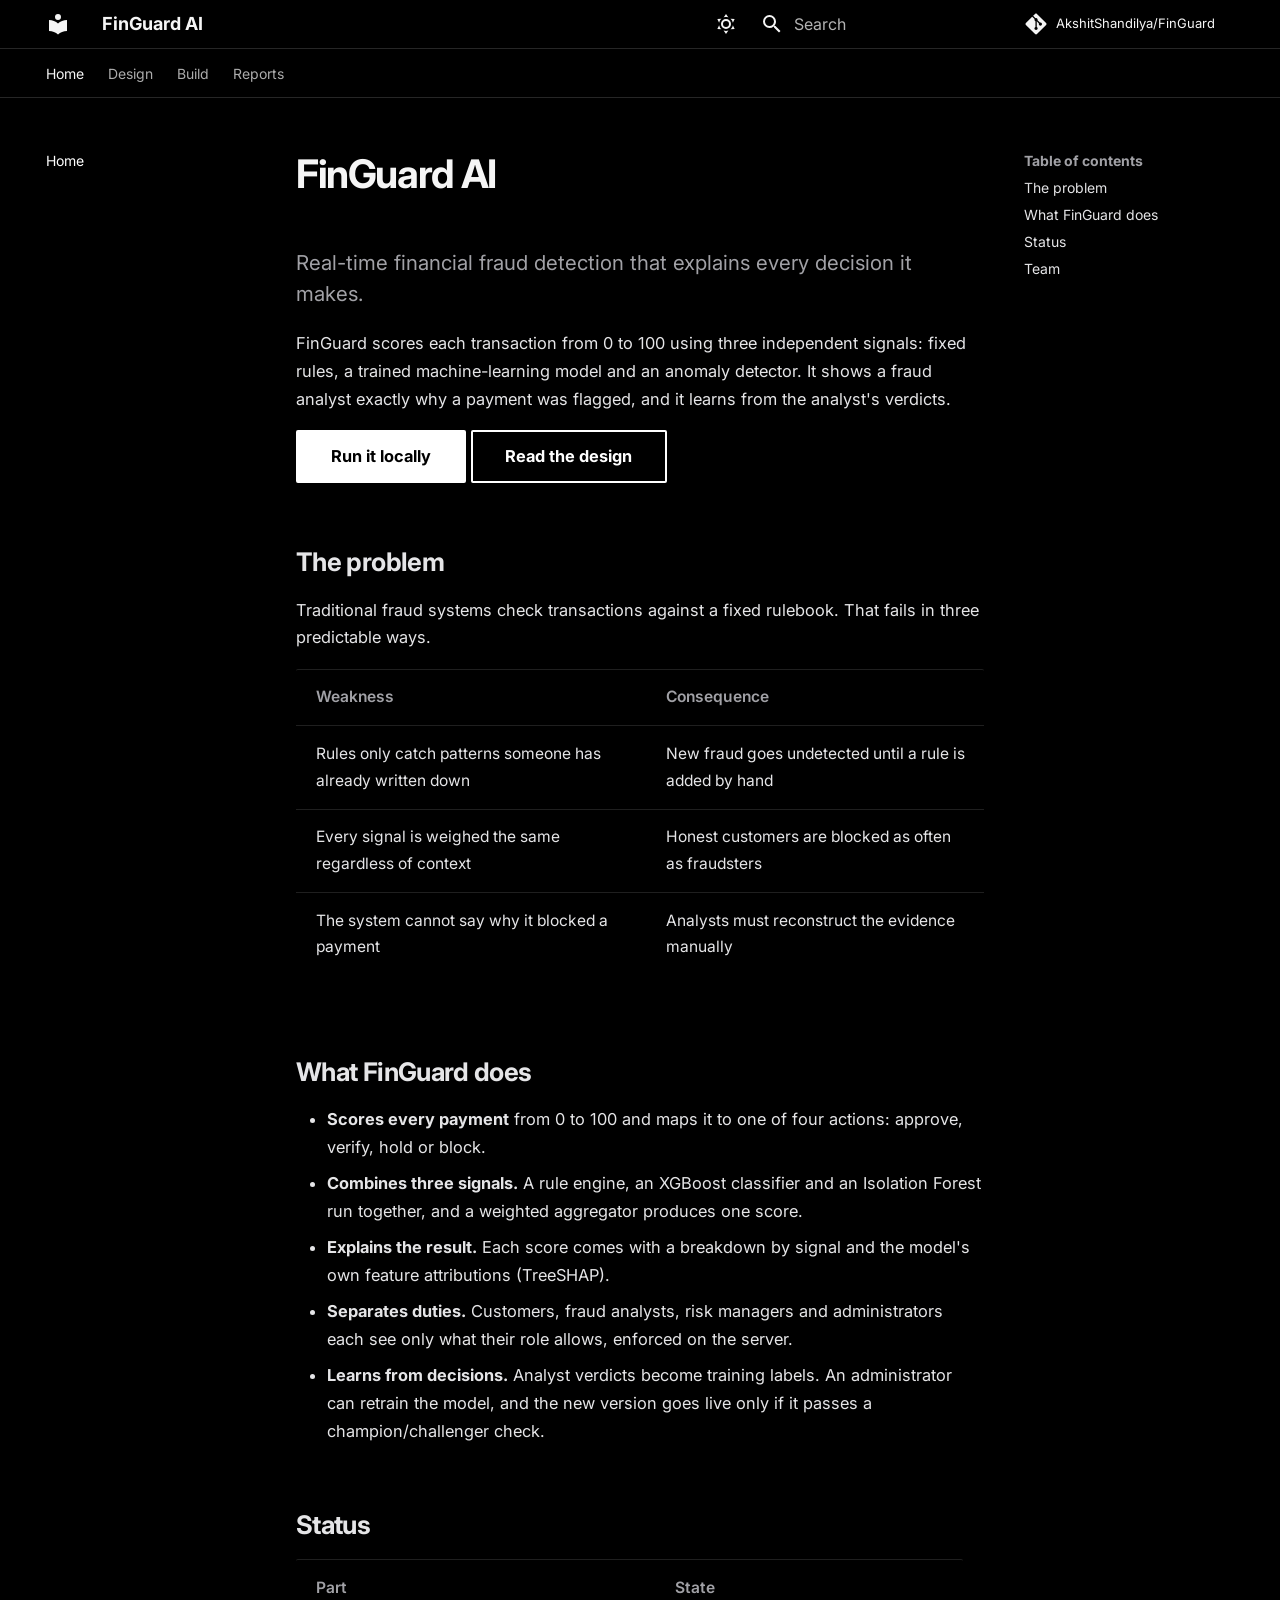
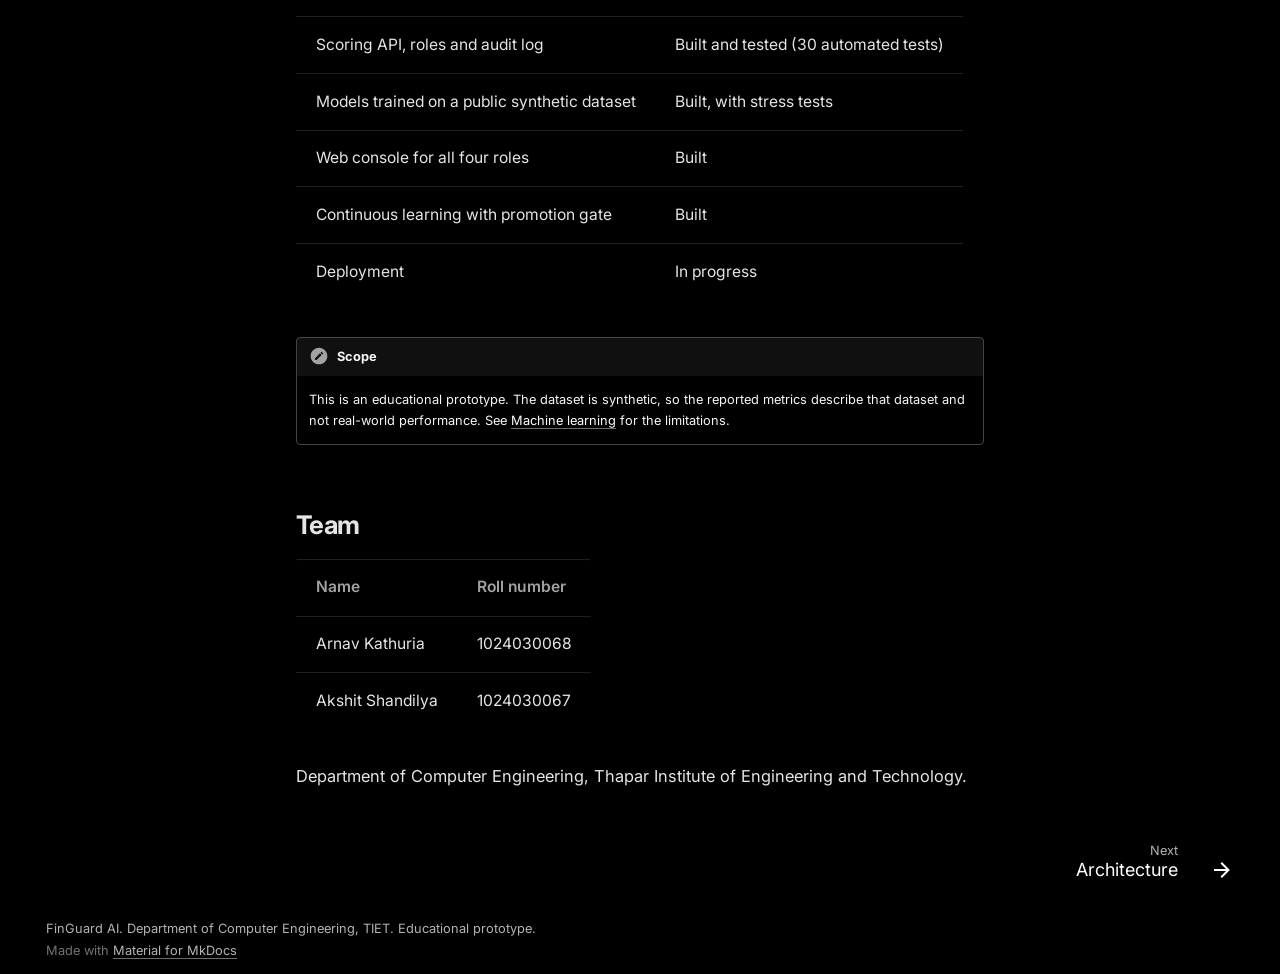
==== commit d789f998: "Deployed 433509d with MkDocs version: 1.6.1" ====
--- a/index.html
+++ b/index.html
@@ -6,14 +6,14 @@
       <meta charset="utf-8">
       <meta name="viewport" content="width=device-width,initial-scale=1">
       
-        <meta name="description" content="Real-Time Financial Fraud Detection System">
-      
-      
-        <meta name="author" content="Arnav Kathuria & Akshit Shandilya">
-      
-      
-      
-        <link rel="prev" href=".">
+        <meta name="description" content="Real-time financial fraud detection that explains every decision">
+      
+      
+        <meta name="author" content="Arnav Kathuria, Akshit Shandilya">
+      
+      
+        <link rel="canonical" href="https://akshitshandilya.github.io/FinGuard/">
+      
       
       
         <link rel="next" href="architecture/">
@@ -22,12 +22,12 @@
         
       
       
-      <link rel="icon" href=".">
+      <link rel="icon" href="assets/images/favicon.png">
       <meta name="generator" content="mkdocs-1.6.1, mkdocs-material-9.8.1">
     
     
       
-        <title>Home - FinGuard AI</title>
+        <title>FinGuard AI</title>
       
     
     
@@ -48,8 +48,8 @@
         
         
         <link rel="preconnect" href="https://fonts.gstatic.com" crossorigin>
-        <link rel="stylesheet" href="https://fonts.googleapis.com/css?family=Inter:300,300i,400,400i,700,700i%7CJetBrains+Mono:400,400i,700,700i&display=fallback">
-        <style>:root{--md-text-font:"Inter";--md-code-font:"JetBrains Mono"}</style>
+        <link rel="stylesheet" href="https://fonts.googleapis.com/css?family=Inter:300,300i,400,400i,700,700i%7CIBM+Plex+Mono:400,400i,700,700i&display=fallback">
+        <style>:root{--md-text-font:"Inter";--md-code-font:"IBM Plex Mono"}</style>
       
     
     
@@ -71,7 +71,7 @@
     
     
     
-    <body dir="ltr" data-md-color-scheme="default" data-md-color-primary="amber" data-md-color-accent="amber">
+    <body dir="ltr" data-md-color-scheme="slate" data-md-color-primary="black" data-md-color-accent="indigo">
   
     
     <input class="md-toggle" data-md-toggle="drawer" type="checkbox" id="__drawer" autocomplete="off">
@@ -127,20 +127,20 @@
     
     
     
-    <input class="md-option" data-md-color-media="(prefers-color-scheme: light)" data-md-color-scheme="default" data-md-color-primary="amber" data-md-color-accent="amber"  aria-label="Switch to dark mode"  type="radio" name="__palette" id="__palette_0">
-    
-      <label class="md-header__button md-icon" title="Switch to dark mode" for="__palette_1" hidden>
+    <input class="md-option" data-md-color-media="" data-md-color-scheme="slate" data-md-color-primary="black" data-md-color-accent="indigo"  aria-label="Switch to light mode"  type="radio" name="__palette" id="__palette_0">
+    
+      <label class="md-header__button md-icon" title="Switch to light mode" for="__palette_1" hidden>
+        <svg xmlns="http://www.w3.org/2000/svg" viewBox="0 0 24 24"><path d="M12 7a5 5 0 0 1 5 5 5 5 0 0 1-5 5 5 5 0 0 1-5-5 5 5 0 0 1 5-5m0 2a3 3 0 0 0-3 3 3 3 0 0 0 3 3 3 3 0 0 0 3-3 3 3 0 0 0-3-3m0-7 2.39 3.42C13.65 5.15 12.84 5 12 5s-1.65.15-2.39.42zM3.34 7l4.16-.35A7.2 7.2 0 0 0 5.94 8.5c-.44.74-.69 1.5-.83 2.29zm.02 10 1.76-3.77a7.131 7.131 0 0 0 2.38 4.14zM20.65 7l-1.77 3.79a7.02 7.02 0 0 0-2.38-4.15zm-.01 10-4.14.36c.59-.51 1.12-1.14 1.54-1.86.42-.73.69-1.5.83-2.29zM12 22l-2.41-3.44c.74.27 1.55.44 2.41.44.82 0 1.63-.17 2.37-.44z"/></svg>
+      </label>
+    
+  
+    
+    
+    
+    <input class="md-option" data-md-color-media="" data-md-color-scheme="default" data-md-color-primary="black" data-md-color-accent="indigo"  aria-label="Switch to dark mode"  type="radio" name="__palette" id="__palette_1">
+    
+      <label class="md-header__button md-icon" title="Switch to dark mode" for="__palette_0" hidden>
         <svg xmlns="http://www.w3.org/2000/svg" viewBox="0 0 24 24"><path d="m17.75 4.09-2.53 1.94.91 3.06-2.63-1.81-2.63 1.81.91-3.06-2.53-1.94L12.44 4l1.06-3 1.06 3zm3.5 6.91-1.64 1.25.59 1.98-1.7-1.17-1.7 1.17.59-1.98L15.75 11l2.06-.05L18.5 9l.69 1.95zm-2.28 4.95c.83-.08 1.72 1.1 1.19 1.85-.32.45-.66.87-1.08 1.27C15.17 23 8.84 23 4.94 19.07c-3.91-3.9-3.91-10.24 0-14.14.4-.4.82-.76 1.27-1.08.75-.53 1.93.36 1.85 1.19-.27 2.86.69 5.83 2.89 8.02a9.96 9.96 0 0 0 8.02 2.89m-1.64 2.02a12.08 12.08 0 0 1-7.8-3.47c-2.17-2.19-3.33-5-3.49-7.82-2.81 3.14-2.7 7.96.31 10.98 3.02 3.01 7.84 3.12 10.98.31"/></svg>
-      </label>
-    
-  
-    
-    
-    
-    <input class="md-option" data-md-color-media="(prefers-color-scheme: dark)" data-md-color-scheme="slate" data-md-color-primary="amber" data-md-color-accent="amber"  aria-label="Switch to light mode"  type="radio" name="__palette" id="__palette_1">
-    
-      <label class="md-header__button md-icon" title="Switch to light mode" for="__palette_0" hidden>
-        <svg xmlns="http://www.w3.org/2000/svg" viewBox="0 0 24 24"><path d="M12 7a5 5 0 0 1 5 5 5 5 0 0 1-5 5 5 5 0 0 1-5-5 5 5 0 0 1 5-5m0 2a3 3 0 0 0-3 3 3 3 0 0 0 3 3 3 3 0 0 0 3-3 3 3 0 0 0-3-3m0-7 2.39 3.42C13.65 5.15 12.84 5 12 5s-1.65.15-2.39.42zM3.34 7l4.16-.35A7.2 7.2 0 0 0 5.94 8.5c-.44.74-.69 1.5-.83 2.29zm.02 10 1.76-3.77a7.131 7.131 0 0 0 2.38 4.14zM20.65 7l-1.77 3.79a7.02 7.02 0 0 0-2.38-4.15zm-.01 10-4.14.36c.59-.51 1.12-1.14 1.54-1.86.42-.73.69-1.5.83-2.29zM12 22l-2.41-3.44c.74.27 1.55.44 2.41.44.82 0 1.63-.17 2.37-.44z"/></svg>
       </label>
     
   
@@ -176,8 +176,6 @@
           <svg xmlns="http://www.w3.org/2000/svg" viewBox="0 0 24 24"><path d="M19 6.41 17.59 5 12 10.59 6.41 5 5 6.41 10.59 12 5 17.59 6.41 19 12 13.41 17.59 19 19 17.59 13.41 12z"/></svg>
         </button>
       </nav>
-      
-        <div class="md-search__suggest" data-md-component="search-suggest"></div>
       
     </form>
     <div class="md-search__output">
@@ -196,13 +194,13 @@
     
     
       <div class="md-header__source">
-        <a href="https://github.com/akshitshandilya/FinGuard" title="Go to repository" class="md-source" data-md-component="source">
+        <a href="https://github.com/AkshitShandilya/FinGuard" title="Go to repository" class="md-source" data-md-component="source">
   <div class="md-source__icon md-icon">
     
     <svg xmlns="http://www.w3.org/2000/svg" viewBox="0 0 448 512"><!--! Font Awesome Free 7.1.0 by @fontawesome - https://fontawesome.com License - https://fontawesome.com/license/free (Icons: CC BY 4.0, Fonts: SIL OFL 1.1, Code: MIT License) Copyright 2025 Fonticons, Inc.--><path d="M439.6 236.1 244 40.5c-5.4-5.5-12.8-8.5-20.4-8.5s-15 3-20.4 8.4L162.5 81l51.5 51.5c27.1-9.1 52.7 16.8 43.4 43.7l49.7 49.7c34.2-11.8 61.2 31 35.5 56.7-26.5 26.5-70.2-2.9-56-37.3L240.3 199v121.9c25.3 12.5 22.3 41.8 9.1 55-6.4 6.4-15.2 10.1-24.3 10.1s-17.8-3.6-24.3-10.1c-17.6-17.6-11.1-46.9 11.2-56v-123c-20.8-8.5-24.6-30.7-18.6-45L142.6 101 8.5 235.1C3 240.6 0 247.9 0 255.5s3 15 8.5 20.4l195.6 195.7c5.4 5.4 12.7 8.4 20.4 8.4s15-3 20.4-8.4l194.7-194.7c5.4-5.4 8.4-12.8 8.4-20.4s-3-15-8.4-20.4"/></svg>
   </div>
   <div class="md-source__repository">
-    FinGuard
+    AkshitShandilya/FinGuard
   </div>
 </a>
       </div>
@@ -246,17 +244,15 @@
   
   
   
-    
-  
-  
-    
-    
-      <li class="md-tabs__item md-tabs__item--active">
-        <a href="." class="md-tabs__link">
-          
-  
-  
-  Project
+  
+    
+    
+      <li class="md-tabs__item">
+        <a href="architecture/" class="md-tabs__link">
+          
+  
+  
+  Design
 
         </a>
       </li>
@@ -272,11 +268,11 @@
     
     
       <li class="md-tabs__item">
-        <a href="diagrams/use-case.md" class="md-tabs__link">
-          
-  
-  
-  Diagrams
+        <a href="installation/" class="md-tabs__link">
+          
+  
+  
+  Build
 
         </a>
       </li>
@@ -289,57 +285,17 @@
   
   
   
-    
-    
-      <li class="md-tabs__item">
-        <a href="proposal.md" class="md-tabs__link">
-          
-  
+    <li class="md-tabs__item">
+      <a href="reports/" class="md-tabs__link">
+        
+  
+  
+    
   
   Reports
 
-        </a>
-      </li>
-    
-  
-
-      
-        
-  
-  
-  
-  
-    <li class="md-tabs__item">
-      <a href="installation/" class="md-tabs__link">
-        
-  
-  
-    
-  
-  Installation
-
       </a>
     </li>
-  
-
-      
-        
-  
-  
-  
-  
-    
-    
-      <li class="md-tabs__item">
-        <a href="journals/index.md" class="md-tabs__link">
-          
-  
-  
-  Journals
-
-        </a>
-      </li>
-    
   
 
       
@@ -375,13 +331,13 @@
   </label>
   
     <div class="md-nav__source">
-      <a href="https://github.com/akshitshandilya/FinGuard" title="Go to repository" class="md-source" data-md-component="source">
+      <a href="https://github.com/AkshitShandilya/FinGuard" title="Go to repository" class="md-source" data-md-component="source">
   <div class="md-source__icon md-icon">
     
     <svg xmlns="http://www.w3.org/2000/svg" viewBox="0 0 448 512"><!--! Font Awesome Free 7.1.0 by @fontawesome - https://fontawesome.com License - https://fontawesome.com/license/free (Icons: CC BY 4.0, Fonts: SIL OFL 1.1, Code: MIT License) Copyright 2025 Fonticons, Inc.--><path d="M439.6 236.1 244 40.5c-5.4-5.5-12.8-8.5-20.4-8.5s-15 3-20.4 8.4L162.5 81l51.5 51.5c27.1-9.1 52.7 16.8 43.4 43.7l49.7 49.7c34.2-11.8 61.2 31 35.5 56.7-26.5 26.5-70.2-2.9-56-37.3L240.3 199v121.9c25.3 12.5 22.3 41.8 9.1 55-6.4 6.4-15.2 10.1-24.3 10.1s-17.8-3.6-24.3-10.1c-17.6-17.6-11.1-46.9 11.2-56v-123c-20.8-8.5-24.6-30.7-18.6-45L142.6 101 8.5 235.1C3 240.6 0 247.9 0 255.5s3 15 8.5 20.4l195.6 195.7c5.4 5.4 12.7 8.4 20.4 8.4s15-3 20.4-8.4l194.7-194.7c5.4-5.4 8.4-12.8 8.4-20.4s-3-15-8.4-20.4"/></svg>
   </div>
   <div class="md-source__repository">
-    FinGuard
+    AkshitShandilya/FinGuard
   </div>
 </a>
     </div>
@@ -455,10 +411,10 @@
     <ul class="md-nav__list" data-md-component="toc" data-md-scrollfix>
       
         <li class="md-nav__item">
-  <a href="#real-time-financial-fraud-detection-system" class="md-nav__link">
+  <a href="#the-problem" class="md-nav__link">
     <span class="md-ellipsis">
       
-        Real-Time Financial Fraud Detection System
+        The problem
       
     </span>
   </a>
@@ -466,10 +422,10 @@
 </li>
       
         <li class="md-nav__item">
-  <a href="#overview" class="md-nav__link">
+  <a href="#what-finguard-does" class="md-nav__link">
     <span class="md-ellipsis">
       
-        Overview
+        What FinGuard does
       
     </span>
   </a>
@@ -477,10 +433,10 @@
 </li>
       
         <li class="md-nav__item">
-  <a href="#why-finguard-ai" class="md-nav__link">
+  <a href="#status" class="md-nav__link">
     <span class="md-ellipsis">
       
-        Why FinGuard AI?
+        Status
       
     </span>
   </a>
@@ -488,10 +444,10 @@
 </li>
       
         <li class="md-nav__item">
-  <a href="#detection-pipeline" class="md-nav__link">
+  <a href="#team" class="md-nav__link">
     <span class="md-ellipsis">
       
-        Detection Pipeline
+        Team
       
     </span>
   </a>
@@ -510,38 +466,33 @@
       
   
   
-    
-  
-  
-  
-    
-    
-    
-    
-      
-        
-        
-      
-      
-        
-      
-    
-    
-    <li class="md-nav__item md-nav__item--active md-nav__item--section md-nav__item--nested">
-      
-        
-        
-        <input class="md-nav__toggle md-toggle " type="checkbox" id="__nav_2" checked>
-        
-          
-          <label class="md-nav__link" for="__nav_2" id="__nav_2_label" tabindex="">
-            
-  
-  
-  <span class="md-ellipsis">
-    
-  
-    Project
+  
+  
+    
+    
+    
+    
+      
+      
+        
+      
+    
+    
+    <li class="md-nav__item md-nav__item--nested">
+      
+        
+        
+        <input class="md-nav__toggle md-toggle " type="checkbox" id="__nav_2" >
+        
+          
+          <label class="md-nav__link" for="__nav_2" id="__nav_2_label" tabindex="0">
+            
+  
+  
+  <span class="md-ellipsis">
+    
+  
+    Design
   
 
     
@@ -552,12 +503,12 @@
             <span class="md-nav__icon md-icon"></span>
           </label>
         
-        <nav class="md-nav" data-md-level="1" aria-labelledby="__nav_2_label" aria-expanded="true">
+        <nav class="md-nav" data-md-level="1" aria-labelledby="__nav_2_label" aria-expanded="false">
           <label class="md-nav__title" for="__nav_2">
             <span class="md-nav__icon md-icon"></span>
             
   
-    Project
+    Design
   
 
           </label>
@@ -567,44 +518,17 @@
                 
   
   
-    
-  
-  
-  
-    <li class="md-nav__item md-nav__item--active">
-      
-      <input class="md-nav__toggle md-toggle" type="checkbox" id="__toc">
-      
-      
-        
-      
-      
-        <label class="md-nav__link md-nav__link--active" for="__toc">
-          
-  
-  
-  <span class="md-ellipsis">
-    
-  
-    Home
-  
-
-    
-  </span>
-  
-  
-
-          <span class="md-nav__icon md-icon"></span>
-        </label>
-      
-      <a href="." class="md-nav__link md-nav__link--active">
-        
-  
-  
-  <span class="md-ellipsis">
-    
-  
-    Home
+  
+  
+    <li class="md-nav__item">
+      <a href="architecture/" class="md-nav__link">
+        
+  
+  
+  <span class="md-ellipsis">
+    
+  
+    Architecture
   
 
     
@@ -613,8 +537,284 @@
   
 
       </a>
-      
-        
+    </li>
+  
+
+              
+            
+              
+                
+  
+  
+  
+  
+    <li class="md-nav__item">
+      <a href="model/" class="md-nav__link">
+        
+  
+  
+  <span class="md-ellipsis">
+    
+  
+    Machine learning
+  
+
+    
+  </span>
+  
+  
+
+      </a>
+    </li>
+  
+
+              
+            
+              
+                
+  
+  
+  
+  
+    <li class="md-nav__item">
+      <a href="api/" class="md-nav__link">
+        
+  
+  
+  <span class="md-ellipsis">
+    
+  
+    API reference
+  
+
+    
+  </span>
+  
+  
+
+      </a>
+    </li>
+  
+
+              
+            
+              
+                
+  
+  
+  
+  
+    <li class="md-nav__item">
+      <a href="diagrams/" class="md-nav__link">
+        
+  
+  
+  <span class="md-ellipsis">
+    
+  
+    Diagrams
+  
+
+    
+  </span>
+  
+  
+
+      </a>
+    </li>
+  
+
+              
+            
+          </ul>
+        </nav>
+      
+    </li>
+  
+
+    
+      
+      
+  
+  
+  
+  
+    
+    
+    
+    
+      
+      
+        
+      
+    
+    
+    <li class="md-nav__item md-nav__item--nested">
+      
+        
+        
+        <input class="md-nav__toggle md-toggle " type="checkbox" id="__nav_3" >
+        
+          
+          <label class="md-nav__link" for="__nav_3" id="__nav_3_label" tabindex="0">
+            
+  
+  
+  <span class="md-ellipsis">
+    
+  
+    Build
+  
+
+    
+  </span>
+  
+  
+
+            <span class="md-nav__icon md-icon"></span>
+          </label>
+        
+        <nav class="md-nav" data-md-level="1" aria-labelledby="__nav_3_label" aria-expanded="false">
+          <label class="md-nav__title" for="__nav_3">
+            <span class="md-nav__icon md-icon"></span>
+            
+  
+    Build
+  
+
+          </label>
+          <ul class="md-nav__list" data-md-scrollfix>
+            
+              
+                
+  
+  
+  
+  
+    <li class="md-nav__item">
+      <a href="installation/" class="md-nav__link">
+        
+  
+  
+  <span class="md-ellipsis">
+    
+  
+    Installation
+  
+
+    
+  </span>
+  
+  
+
+      </a>
+    </li>
+  
+
+              
+            
+              
+                
+  
+  
+  
+  
+    <li class="md-nav__item">
+      <a href="prototype/" class="md-nav__link">
+        
+  
+  
+  <span class="md-ellipsis">
+    
+  
+    Prototype
+  
+
+    
+  </span>
+  
+  
+
+      </a>
+    </li>
+  
+
+              
+            
+              
+                
+  
+  
+  
+  
+    <li class="md-nav__item">
+      <a href="testing/" class="md-nav__link">
+        
+  
+  
+  <span class="md-ellipsis">
+    
+  
+    Testing
+  
+
+    
+  </span>
+  
+  
+
+      </a>
+    </li>
+  
+
+              
+            
+          </ul>
+        </nav>
+      
+    </li>
+  
+
+    
+      
+      
+  
+  
+  
+  
+    <li class="md-nav__item">
+      <a href="reports/" class="md-nav__link">
+        
+  
+  
+  <span class="md-ellipsis">
+    
+  
+    Reports
+  
+
+    
+  </span>
+  
+  
+
+      </a>
+    </li>
+  
+
+    
+  </ul>
+</nav>
+                  </div>
+                </div>
+              </div>
+            
+            
+              
+              <div class="md-sidebar md-sidebar--secondary" data-md-component="sidebar" data-md-type="toc" >
+                <div class="md-sidebar__scrollwrap">
+                  <div class="md-sidebar__inner">
+                    
 
 <nav class="md-nav md-nav--secondary" aria-label="Table of contents">
   
@@ -630,10 +830,10 @@
     <ul class="md-nav__list" data-md-component="toc" data-md-scrollfix>
       
         <li class="md-nav__item">
-  <a href="#real-time-financial-fraud-detection-system" class="md-nav__link">
+  <a href="#the-problem" class="md-nav__link">
     <span class="md-ellipsis">
       
-        Real-Time Financial Fraud Detection System
+        The problem
       
     </span>
   </a>
@@ -641,10 +841,10 @@
 </li>
       
         <li class="md-nav__item">
-  <a href="#overview" class="md-nav__link">
+  <a href="#what-finguard-does" class="md-nav__link">
     <span class="md-ellipsis">
       
-        Overview
+        What FinGuard does
       
     </span>
   </a>
@@ -652,10 +852,10 @@
 </li>
       
         <li class="md-nav__item">
-  <a href="#why-finguard-ai" class="md-nav__link">
+  <a href="#status" class="md-nav__link">
     <span class="md-ellipsis">
       
-        Why FinGuard AI?
+        Status
       
     </span>
   </a>
@@ -663,10 +863,10 @@
 </li>
       
         <li class="md-nav__item">
-  <a href="#detection-pipeline" class="md-nav__link">
+  <a href="#team" class="md-nav__link">
     <span class="md-ellipsis">
       
-        Detection Pipeline
+        Team
       
     </span>
   </a>
@@ -675,587 +875,11 @@
       
     </ul>
   
-</nav>
-      
-    </li>
-  
-
-              
-            
-              
-                
-  
-  
-  
-  
-    <li class="md-nav__item">
-      <a href="architecture/" class="md-nav__link">
-        
-  
-  
-  <span class="md-ellipsis">
-    
-  
-    Architecture
-  
-
-    
-  </span>
-  
-  
-
-      </a>
-    </li>
-  
-
-              
-            
-              
-                
-  
-  
-  
-  
-    <li class="md-nav__item">
-      <a href="prototype/" class="md-nav__link">
-        
-  
-  
-  <span class="md-ellipsis">
-    
-  
-    Prototype
-  
-
-    
-  </span>
-  
-  
-
-      </a>
-    </li>
-  
-
-              
-            
-          </ul>
-        </nav>
-      
-    </li>
-  
-
-    
-      
-      
-  
-  
-  
-  
-    
-    
-    
-    
-      
-      
-        
-      
-    
-    
-    <li class="md-nav__item md-nav__item--nested">
-      
-        
-        
-          
-        
-        <input class="md-nav__toggle md-toggle md-toggle--indeterminate" type="checkbox" id="__nav_3" >
-        
-          
-          <label class="md-nav__link" for="__nav_3" id="__nav_3_label" tabindex="0">
-            
-  
-  
-  <span class="md-ellipsis">
-    
-  
-    Diagrams
-  
-
-    
-  </span>
-  
-  
-
-            <span class="md-nav__icon md-icon"></span>
-          </label>
-        
-        <nav class="md-nav" data-md-level="1" aria-labelledby="__nav_3_label" aria-expanded="false">
-          <label class="md-nav__title" for="__nav_3">
-            <span class="md-nav__icon md-icon"></span>
-            
-  
-    Diagrams
-  
-
-          </label>
-          <ul class="md-nav__list" data-md-scrollfix>
-            
-              
-                
-  
-  
-  
-  
-    <li class="md-nav__item">
-      <a href="diagrams/use-case.md" class="md-nav__link">
-        
-  
-  
-  <span class="md-ellipsis">
-    
-  
-    Use-Case Diagram
-  
-
-    
-  </span>
-  
-  
-
-      </a>
-    </li>
-  
-
-              
-            
-              
-                
-  
-  
-  
-  
-    <li class="md-nav__item">
-      <a href="diagrams/activity.md" class="md-nav__link">
-        
-  
-  
-  <span class="md-ellipsis">
-    
-  
-    Activity Diagram
-  
-
-    
-  </span>
-  
-  
-
-      </a>
-    </li>
-  
-
-              
-            
-              
-                
-  
-  
-  
-  
-    <li class="md-nav__item">
-      <a href="diagrams/flowchart.md" class="md-nav__link">
-        
-  
-  
-  <span class="md-ellipsis">
-    
-  
-    Flowchart
-  
-
-    
-  </span>
-  
-  
-
-      </a>
-    </li>
-  
-
-              
-            
-          </ul>
-        </nav>
-      
-    </li>
-  
-
-    
-      
-      
-  
-  
-  
-  
-    
-    
-    
-    
-      
-      
-        
-      
-    
-    
-    <li class="md-nav__item md-nav__item--nested">
-      
-        
-        
-          
-        
-        <input class="md-nav__toggle md-toggle md-toggle--indeterminate" type="checkbox" id="__nav_4" >
-        
-          
-          <label class="md-nav__link" for="__nav_4" id="__nav_4_label" tabindex="0">
-            
-  
-  
-  <span class="md-ellipsis">
-    
-  
-    Reports
-  
-
-    
-  </span>
-  
-  
-
-            <span class="md-nav__icon md-icon"></span>
-          </label>
-        
-        <nav class="md-nav" data-md-level="1" aria-labelledby="__nav_4_label" aria-expanded="false">
-          <label class="md-nav__title" for="__nav_4">
-            <span class="md-nav__icon md-icon"></span>
-            
-  
-    Reports
-  
-
-          </label>
-          <ul class="md-nav__list" data-md-scrollfix>
-            
-              
-                
-  
-  
-  
-  
-    <li class="md-nav__item">
-      <a href="proposal.md" class="md-nav__link">
-        
-  
-  
-  <span class="md-ellipsis">
-    
-  
-    Project Proposal
-  
-
-    
-  </span>
-  
-  
-
-      </a>
-    </li>
-  
-
-              
-            
-              
-                
-  
-  
-  
-  
-    <li class="md-nav__item">
-      <a href="reports/" class="md-nav__link">
-        
-  
-  
-  <span class="md-ellipsis">
-    
-  
-    Reports
-  
-
-    
-  </span>
-  
-  
-
-      </a>
-    </li>
-  
-
-              
-            
-          </ul>
-        </nav>
-      
-    </li>
-  
-
-    
-      
-      
-  
-  
-  
-  
-    <li class="md-nav__item">
-      <a href="installation/" class="md-nav__link">
-        
-  
-  
-  <span class="md-ellipsis">
-    
-  
-    Installation
-  
-
-    
-  </span>
-  
-  
-
-      </a>
-    </li>
-  
-
-    
-      
-      
-  
-  
-  
-  
-    
-    
-    
-    
-      
-      
-        
-      
-    
-    
-    <li class="md-nav__item md-nav__item--nested">
-      
-        
-        
-          
-        
-        <input class="md-nav__toggle md-toggle md-toggle--indeterminate" type="checkbox" id="__nav_6" >
-        
-          
-          <label class="md-nav__link" for="__nav_6" id="__nav_6_label" tabindex="0">
-            
-  
-  
-  <span class="md-ellipsis">
-    
-  
-    Journals
-  
-
-    
-  </span>
-  
-  
-
-            <span class="md-nav__icon md-icon"></span>
-          </label>
-        
-        <nav class="md-nav" data-md-level="1" aria-labelledby="__nav_6_label" aria-expanded="false">
-          <label class="md-nav__title" for="__nav_6">
-            <span class="md-nav__icon md-icon"></span>
-            
-  
-    Journals
-  
-
-          </label>
-          <ul class="md-nav__list" data-md-scrollfix>
-            
-              
-                
-  
-  
-  
-  
-    <li class="md-nav__item">
-      <a href="journals/index.md" class="md-nav__link">
-        
-  
-  
-  <span class="md-ellipsis">
-    
-  
-    Team Journal
-  
-
-    
-  </span>
-  
-  
-
-      </a>
-    </li>
-  
-
-              
-            
-              
-                
-  
-  
-  
-  
-    <li class="md-nav__item">
-      <a href="journals/arnav.md" class="md-nav__link">
-        
-  
-  
-  <span class="md-ellipsis">
-    
-  
-    Arnav Kathuria
-  
-
-    
-  </span>
-  
-  
-
-      </a>
-    </li>
-  
-
-              
-            
-              
-                
-  
-  
-  
-  
-    <li class="md-nav__item">
-      <a href="journals/akshit.md" class="md-nav__link">
-        
-  
-  
-  <span class="md-ellipsis">
-    
-  
-    Akshit Shandilya
-  
-
-    
-  </span>
-  
-  
-
-      </a>
-    </li>
-  
-
-              
-            
-          </ul>
-        </nav>
-      
-    </li>
-  
-
-    
-  </ul>
 </nav>
                   </div>
                 </div>
               </div>
             
-            
-              
-              <div class="md-sidebar md-sidebar--secondary" data-md-component="sidebar" data-md-type="toc" >
-                <div class="md-sidebar__scrollwrap">
-                  <div class="md-sidebar__inner">
-                    
-
-<nav class="md-nav md-nav--secondary" aria-label="Table of contents">
-  
-  
-  
-    
-  
-  
-    <label class="md-nav__title" for="__toc">
-      <span class="md-nav__icon md-icon"></span>
-      Table of contents
-    </label>
-    <ul class="md-nav__list" data-md-component="toc" data-md-scrollfix>
-      
-        <li class="md-nav__item">
-  <a href="#real-time-financial-fraud-detection-system" class="md-nav__link">
-    <span class="md-ellipsis">
-      
-        Real-Time Financial Fraud Detection System
-      
-    </span>
-  </a>
-  
-</li>
-      
-        <li class="md-nav__item">
-  <a href="#overview" class="md-nav__link">
-    <span class="md-ellipsis">
-      
-        Overview
-      
-    </span>
-  </a>
-  
-</li>
-      
-        <li class="md-nav__item">
-  <a href="#why-finguard-ai" class="md-nav__link">
-    <span class="md-ellipsis">
-      
-        Why FinGuard AI?
-      
-    </span>
-  </a>
-  
-</li>
-      
-        <li class="md-nav__item">
-  <a href="#detection-pipeline" class="md-nav__link">
-    <span class="md-ellipsis">
-      
-        Detection Pipeline
-      
-    </span>
-  </a>
-  
-</li>
-      
-    </ul>
-  
-</nav>
-                  </div>
-                </div>
-              </div>
-            
           
           
             <div class="md-content" data-md-component="content">
@@ -1269,66 +893,99 @@
   
 
 
-<h1 id="finguard-ai">FinGuard AI</h1>
-<h2 id="real-time-financial-fraud-detection-system">Real-Time Financial Fraud Detection System</h2>
-<p><strong>Arnav Kathuria</strong> — 1024030068<br />
-<strong>Akshit Shandilya</strong> — 1024030067</p>
-<p><strong>Department of Computer Engineering</strong><br />
-<strong>Thapar Institute of Engineering and Technology</strong></p>
-<hr />
-<h2 id="overview">Overview</h2>
-<p>FinGuard AI is a real-time financial fraud detection system that combines deterministic rules, supervised machine learning, unsupervised anomaly detection, behavioral analysis, and explainable AI to identify potentially fraudulent transactions.</p>
-<p>The system evaluates transactions in real time and generates a <strong>0–100 risk score</strong>, along with feature-level explanations to help analysts understand why a transaction was flagged.</p>
-<hr />
-<h2 id="why-finguard-ai">Why FinGuard AI?</h2>
-<p>Traditional fraud detection systems often depend heavily on static, hand-written rules.</p>
-<p>These systems can struggle with:</p>
+<h1 id="finguard-ai">FinGuard AI<a class="headerlink" href="#finguard-ai" title="Permanent link">&para;</a></h1>
+<p class="lead">Real-time financial fraud detection that explains every decision it makes.</p>
+
+<p>FinGuard scores each transaction from 0 to 100 using three independent signals: fixed rules, a trained machine-learning model and an anomaly detector. It shows a fraud analyst exactly why a payment was flagged, and it learns from the analyst's verdicts.</p>
+<p><a class="md-button md-button--primary" href="installation/">Run it locally</a>
+<a class="md-button" href="architecture/">Read the design</a></p>
+<h2 id="the-problem">The problem<a class="headerlink" href="#the-problem" title="Permanent link">&para;</a></h2>
+<p>Traditional fraud systems check transactions against a fixed rulebook. That fails in three predictable ways.</p>
+<table>
+<thead>
+<tr>
+<th>Weakness</th>
+<th>Consequence</th>
+</tr>
+</thead>
+<tbody>
+<tr>
+<td>Rules only catch patterns someone has already written down</td>
+<td>New fraud goes undetected until a rule is added by hand</td>
+</tr>
+<tr>
+<td>Every signal is weighed the same regardless of context</td>
+<td>Honest customers are blocked as often as fraudsters</td>
+</tr>
+<tr>
+<td>The system cannot say why it blocked a payment</td>
+<td>Analysts must reconstruct the evidence manually</td>
+</tr>
+</tbody>
+</table>
+<h2 id="what-finguard-does">What FinGuard does<a class="headerlink" href="#what-finguard-does" title="Permanent link">&para;</a></h2>
 <ul>
-<li>Previously unseen fraud patterns</li>
-<li>High false-positive rates</li>
-<li>Detection delays</li>
-<li>Manual investigation</li>
-<li>Limited explanation of decisions</li>
+<li><strong>Scores every payment</strong> from 0 to 100 and maps it to one of four actions: approve, verify, hold or block.</li>
+<li><strong>Combines three signals.</strong> A rule engine, an XGBoost classifier and an Isolation Forest run together, and a weighted aggregator produces one score.</li>
+<li><strong>Explains the result.</strong> Each score comes with a breakdown by signal and the model's own feature attributions (TreeSHAP).</li>
+<li><strong>Separates duties.</strong> Customers, fraud analysts, risk managers and administrators each see only what their role allows, enforced on the server.</li>
+<li><strong>Learns from decisions.</strong> Analyst verdicts become training labels. An administrator can retrain the model, and the new version goes live only if it passes a champion/challenger check.</li>
 </ul>
-<p>FinGuard AI combines multiple detection approaches into a single scoring pipeline.</p>
-<hr />
-<h2 id="detection-pipeline">Detection Pipeline</h2>
-<p>```text
-Customer Frontend
-        |
-        v
-   API Gateway
-   JWT + RBAC
-        |
-        v
-Transaction Service
-        |
-        v
-Feature Extraction
-        |
-        v
-+-----------------------------+
-|     Parallel Detection      |
-|                             |
-|  Rule Engine                |
-|  XGBoost                    |
-|  Isolation Forest           |
-+-----------------------------+
-        |
-        v
- Risk Aggregation
-        |
-        v
-Final Risk Score (0-100)
-        |
-        v
- Analyst Dashboard
-        |
-        v
-Decision Feedback
-        |
-        v
-Model Improvement</p>
+<h2 id="status">Status<a class="headerlink" href="#status" title="Permanent link">&para;</a></h2>
+<table>
+<thead>
+<tr>
+<th>Part</th>
+<th>State</th>
+</tr>
+</thead>
+<tbody>
+<tr>
+<td>Scoring API, roles and audit log</td>
+<td>Built and tested (30 automated tests)</td>
+</tr>
+<tr>
+<td>Models trained on a public synthetic dataset</td>
+<td>Built, with stress tests</td>
+</tr>
+<tr>
+<td>Web console for all four roles</td>
+<td>Built</td>
+</tr>
+<tr>
+<td>Continuous learning with promotion gate</td>
+<td>Built</td>
+</tr>
+<tr>
+<td>Deployment</td>
+<td>In progress</td>
+</tr>
+</tbody>
+</table>
+<div class="admonition note">
+<p class="admonition-title">Scope</p>
+<p>This is an educational prototype. The dataset is synthetic, so the reported metrics describe that dataset and not real-world performance. See <a href="model/">Machine learning</a> for the limitations.</p>
+</div>
+<h2 id="team">Team<a class="headerlink" href="#team" title="Permanent link">&para;</a></h2>
+<table>
+<thead>
+<tr>
+<th>Name</th>
+<th>Roll number</th>
+</tr>
+</thead>
+<tbody>
+<tr>
+<td>Arnav Kathuria</td>
+<td>1024030068</td>
+</tr>
+<tr>
+<td>Akshit Shandilya</td>
+<td>1024030067</td>
+</tr>
+</tbody>
+</table>
+<p>Department of Computer Engineering, Thapar Institute of Engineering and Technology.</p>
 
 
 
@@ -1359,13 +1016,36 @@
       
         <footer class="md-footer">
   
+    
+      
+      <nav class="md-footer__inner md-grid" aria-label="Footer" >
+        
+        
+          
+          <a href="architecture/" class="md-footer__link md-footer__link--next" aria-label="Next: Architecture">
+            <div class="md-footer__title">
+              <span class="md-footer__direction">
+                Next
+              </span>
+              <div class="md-ellipsis">
+                Architecture
+              </div>
+            </div>
+            <div class="md-footer__button md-icon">
+              
+              <svg xmlns="http://www.w3.org/2000/svg" viewBox="0 0 24 24"><path d="M4 11v2h12l-5.5 5.5 1.42 1.42L19.84 12l-7.92-7.92L10.5 5.5 16 11z"/></svg>
+            </div>
+          </a>
+        
+      </nav>
+    
+  
   <div class="md-footer-meta md-typeset">
     <div class="md-footer-meta__inner md-grid">
       <div class="md-copyright">
   
     <div class="md-copyright__highlight">
-      Copyright &copy; 2026 FinGuard AI Team
-
+      FinGuard AI. Department of Computer Engineering, TIET. Educational prototype.
     </div>
   
   
@@ -1389,7 +1069,7 @@
     
       
       
-      <script id="__config" type="application/json">{"annotate": null, "base": ".", "features": ["navigation.tabs", "navigation.sections", "navigation.expand", "navigation.top", "search.suggest", "search.highlight", "content.code.copy"], "search": "assets/javascripts/workers/search.a7633da7.min.js", "tags": null, "translations": {"clipboard.copied": "Copied to clipboard", "clipboard.copy": "Copy to clipboard", "search.result.more.one": "1 more on this page", "search.result.more.other": "# more on this page", "search.result.none": "No matching documents", "search.result.one": "1 matching document", "search.result.other": "# matching documents", "search.result.placeholder": "Type to start searching", "search.result.term.missing": "Missing", "select.version": "Select version"}, "version": null}</script>
+      <script id="__config" type="application/json">{"annotate": null, "base": ".", "features": ["navigation.tabs", "navigation.sections", "navigation.top", "navigation.instant", "navigation.footer", "search.highlight", "content.code.copy", "toc.follow"], "search": "assets/javascripts/workers/search.a7633da7.min.js", "tags": null, "translations": {"clipboard.copied": "Copied to clipboard", "clipboard.copy": "Copy to clipboard", "search.result.more.one": "1 more on this page", "search.result.more.other": "# more on this page", "search.result.none": "No matching documents", "search.result.one": "1 matching document", "search.result.other": "# matching documents", "search.result.placeholder": "Type to start searching", "search.result.term.missing": "Missing", "select.version": "Select version"}, "version": null}</script>
     
     
       <script src="assets/javascripts/bundle.a5f9d56c.min.js"></script>
--- a/stylesheets/extra.css
+++ b/stylesheets/extra.css
@@ -1,58 +1,80 @@
+/* Monochrome theme to match the FinGuard app. No blue anywhere. */
+body[data-md-color-scheme="slate"],
+body[data-md-color-scheme="slate"][data-md-color-primary],
+body[data-md-color-scheme="slate"][data-md-color-primary][data-md-color-accent] {
+  --md-default-bg-color: #000;
+  --md-default-bg-color--light: rgba(0,0,0,.54);
+  --md-default-bg-color--lighter: rgba(0,0,0,.26);
+  --md-default-bg-color--lightest: rgba(0,0,0,.07);
+  --md-default-fg-color: #f5f5f5;
+  --md-default-fg-color--light: #a1a1a6;
+  --md-default-fg-color--lighter: #6b6b70;
+  --md-default-fg-color--lightest: #262626;
+  --md-primary-fg-color: #000;
+  --md-primary-bg-color: #f5f5f5;
+  --md-accent-fg-color: #fff;
+  --md-accent-fg-color--transparent: rgba(255,255,255,.1);
+  --md-typeset-color: #e5e5e7;
+  --md-typeset-a-color: #fff;
+  --md-typeset-table-color: rgba(255,255,255,.12);
+  --md-code-bg-color: #0d0d0d;
+  --md-code-fg-color: #e5e5e7;
+  --md-footer-bg-color: #000;
+  --md-footer-bg-color--dark: #000;
+  --md-mermaid-node-bg-color: #161616;
+  --md-mermaid-node-fg-color: #f5f5f5;
+  --md-mermaid-edge-color: #a1a1a6;
+  --md-mermaid-label-bg-color: #000;
+}
+body[data-md-color-scheme="default"],
+body[data-md-color-scheme="default"][data-md-color-primary],
+body[data-md-color-scheme="default"][data-md-color-primary][data-md-color-accent] {
+  --md-primary-fg-color: #000;
+  --md-primary-bg-color: #f5f5f5;
+  --md-accent-fg-color: #000;
+  --md-typeset-a-color: #111;
+  --md-code-bg-color: #f5f5f5;
+  --md-mermaid-node-bg-color: #f5f5f5;
+  --md-mermaid-node-fg-color: #111;
+  --md-mermaid-edge-color: #6b6b70;
+}
+body { --md-text-font: Inter, -apple-system, BlinkMacSystemFont, "Segoe UI", Helvetica, Arial, sans-serif; --md-code-font: "IBM Plex Mono", ui-monospace, Consolas, monospace; }
+/* Code colours: greys instead of Material's blues and greens */
 :root {
-  --finguard-yellow: #f5c400;
-  --finguard-dark: #111111;
+  --md-code-hl-color: rgba(128,128,128,.15);
+  --md-code-hl-keyword-color: #fff;
+  --md-code-hl-function-color: #d4d4d8;
+  --md-code-hl-constant-color: #d4d4d8;
+  --md-code-hl-string-color: #a1a1a6;
+  --md-code-hl-number-color: #c7c7cc;
+  --md-code-hl-special-color: #c7c7cc;
+  --md-code-hl-name-color: var(--md-code-fg-color);
+  --md-code-hl-operator-color: #a1a1a6;
+  --md-code-hl-punctuation-color: #a1a1a6;
+  --md-code-hl-comment-color: #6b6b70;
+  --md-code-hl-generic-color: #a1a1a6;
+  --md-code-hl-variable-color: #c7c7cc;
 }
-
-/* Header */
-.md-header {
-  background-color: var(--finguard-dark);
-}
-
-/* Yellow navigation tabs */
-.md-tabs {
-  background-color: var(--finguard-dark);
-}
-
-/* Main links */
-.md-typeset a {
-  color: #b38f00;
-}
-
-/* Headings */
-.md-typeset h1,
-.md-typeset h2 {
-  font-weight: 700;
-}
-
-/* Code blocks */
-.md-typeset pre {
-  border-left: 4px solid var(--finguard-yellow);
-}
-
-/* Admonitions */
-.md-typeset .admonition,
-.md-typeset details {
-  border-left-color: var(--finguard-yellow);
-}
-
-/* Buttons */
-.md-button {
-  border-color: var(--finguard-yellow);
-}
-
-.md-button--primary {
-  background-color: var(--finguard-yellow);
-  border-color: var(--finguard-yellow);
-  color: #111111 !important;
-}
-
-/* Table headers */
-.md-typeset table:not([class]) th {
-  background-color: var(--finguard-dark);
-  color: white;
-}
-
-/* Hover */
-.md-nav__link:hover {
-  color: var(--finguard-yellow) !important;
-}+body[data-md-color-scheme="slate"] .md-header,
+body[data-md-color-scheme="slate"] .md-tabs { background-color: #000; }
+.md-header { box-shadow: none; border-bottom: 1px solid #262626; }
+.md-tabs { border-bottom: 1px solid #262626; }
+.md-typeset { font-size: .82rem; line-height: 1.7; }
+.md-typeset h1 { font-weight: 700; letter-spacing: -.035em; font-size: 2.4em; color: var(--md-default-fg-color); }
+.md-typeset h2 { font-weight: 700; letter-spacing: -.025em; margin-top: 2.4em; }
+.md-typeset h3 { font-weight: 600; letter-spacing: -.01em; }
+.md-typeset a:not(.md-button) { text-decoration: underline; text-decoration-color: #6b6b70; text-underline-offset: 3px; }
+.md-typeset table:not([class]) { font-size: .78rem; box-shadow: none; border: 0; border-top: 1px solid var(--md-typeset-table-color); }
+.md-typeset table:not([class]) th { font-weight: 600; background: transparent; color: var(--md-default-fg-color--light); }
+.md-button { border-radius: 980px; border: 1px solid #6b6b70; color: var(--md-default-fg-color); }
+.md-button--primary { background: #fff; color: #000 !important; border-color: #fff; }
+[data-md-color-scheme="default"] .md-button--primary { background: #000; color: #fff !important; border-color: #000; }
+.md-button:hover { opacity: .8; border-color: #a1a1a6; background: transparent; }
+.md-button--primary:hover { background: #fff; }
+.lead { font-size: 1.25em; line-height: 1.5; color: var(--md-default-fg-color--light); max-width: 40em; }
+.md-typeset img { border-radius: 8px; }
+/* Admonitions in grey */
+.md-typeset :is(.admonition, details) { border-color: #444 !important; box-shadow: none; background: transparent; }
+.md-typeset :is(.admonition-title, summary) { background: rgba(128,128,128,.12) !important; }
+.md-typeset :is(.admonition-title, summary)::before { background-color: #a1a1a6 !important; }
+.md-typeset :is(.admonition-title, summary)::after { color: #a1a1a6 !important; }
